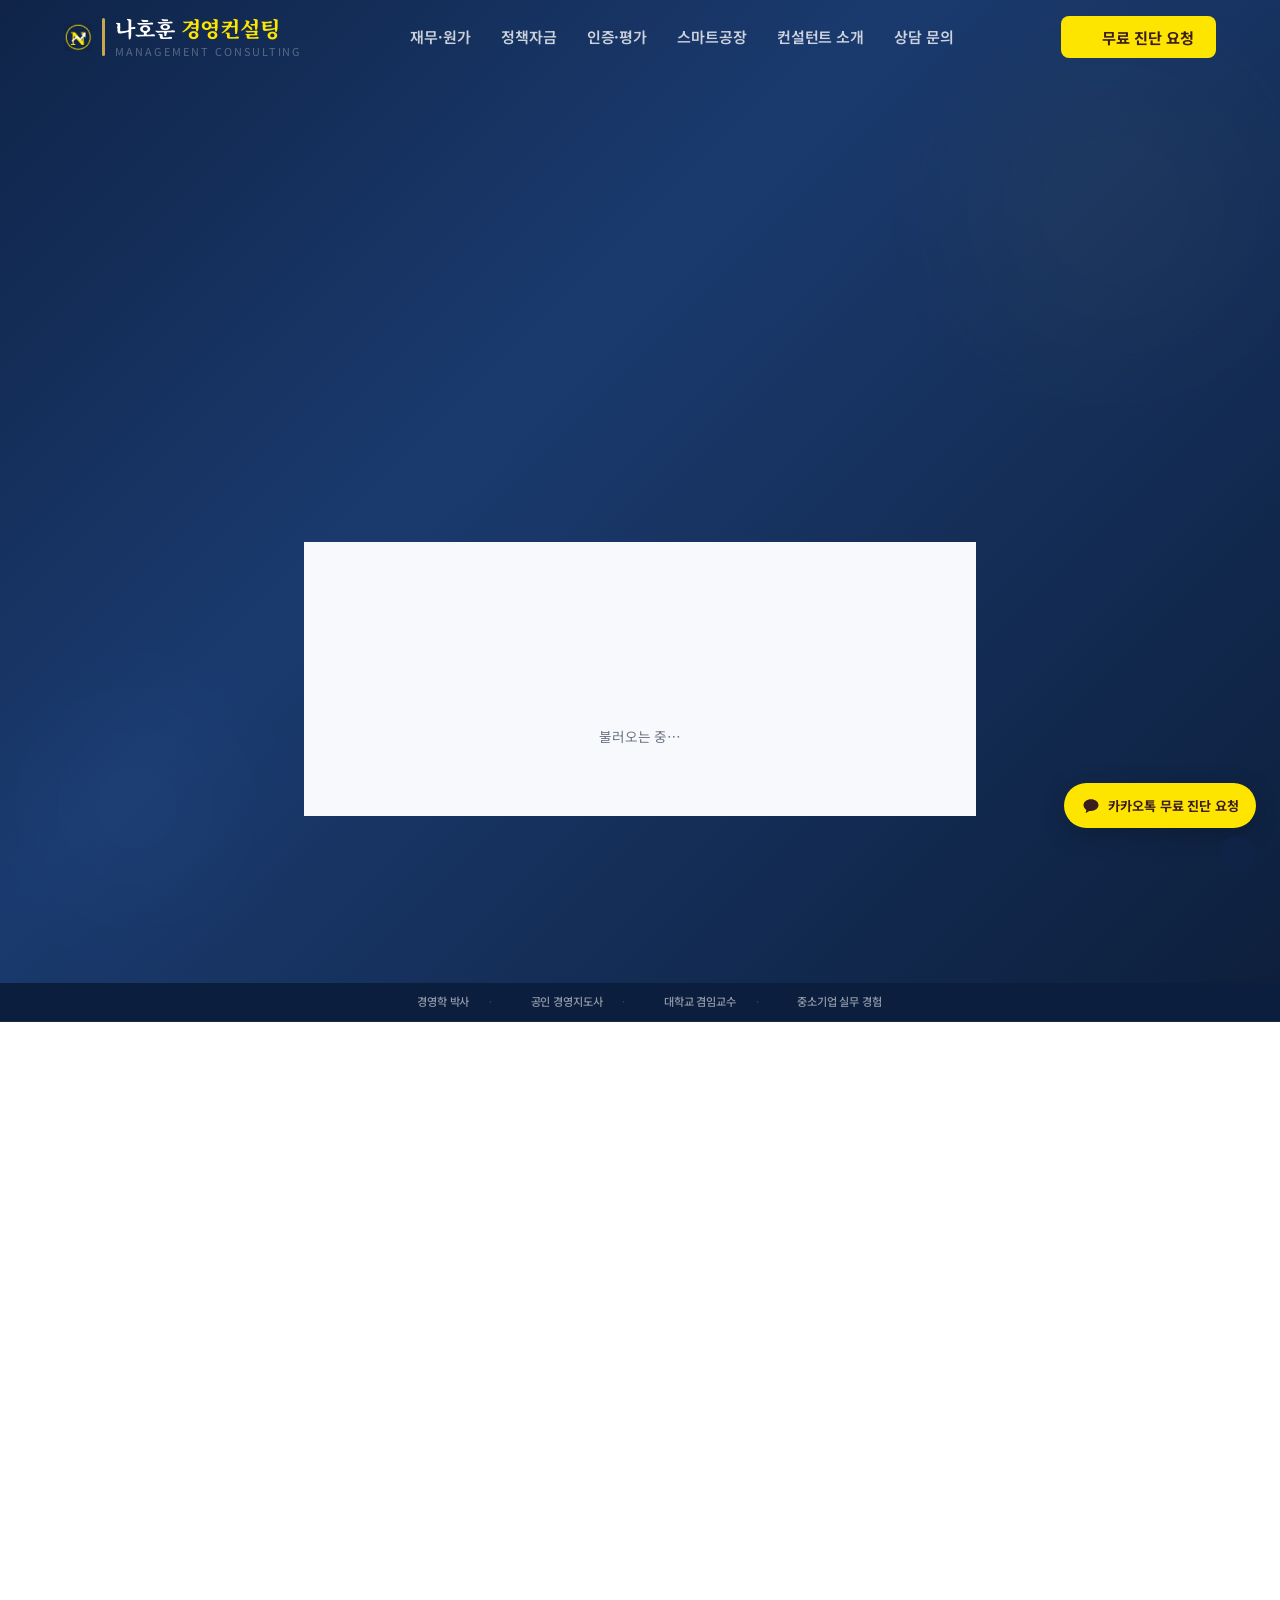
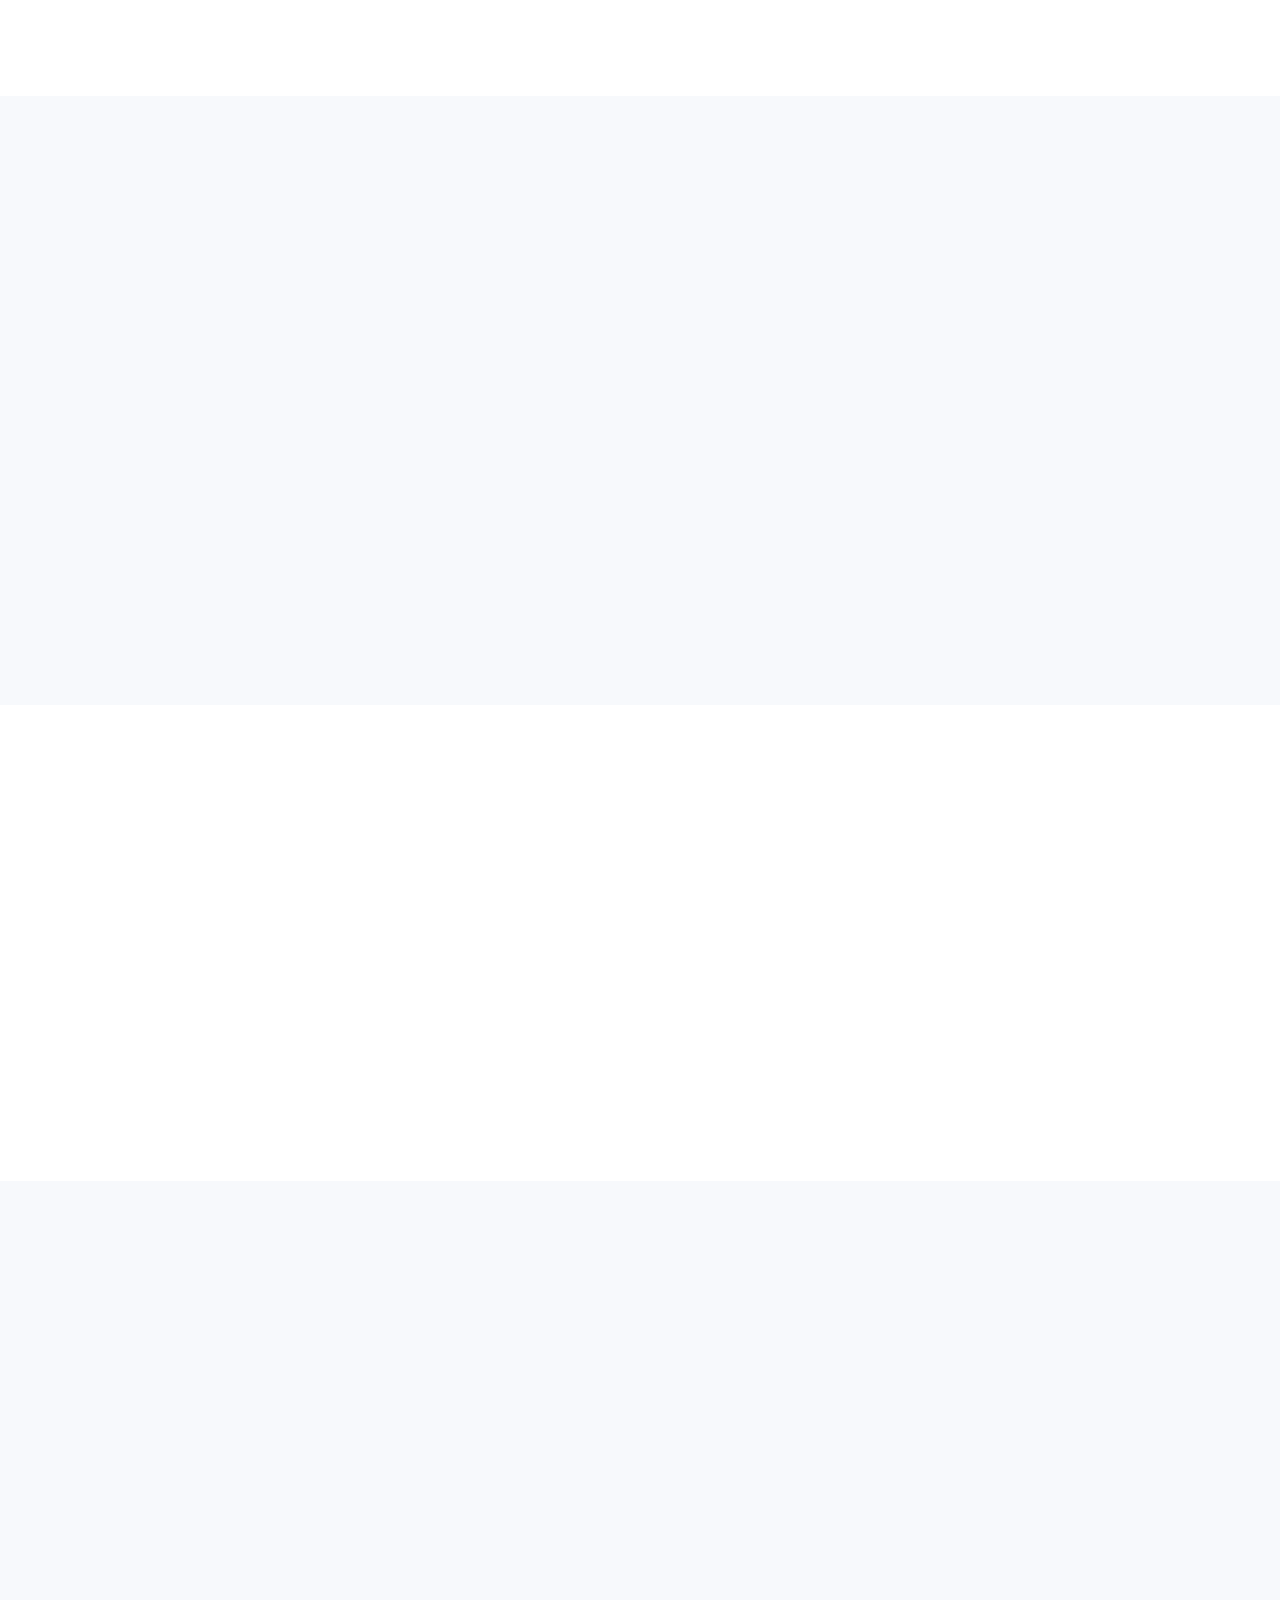
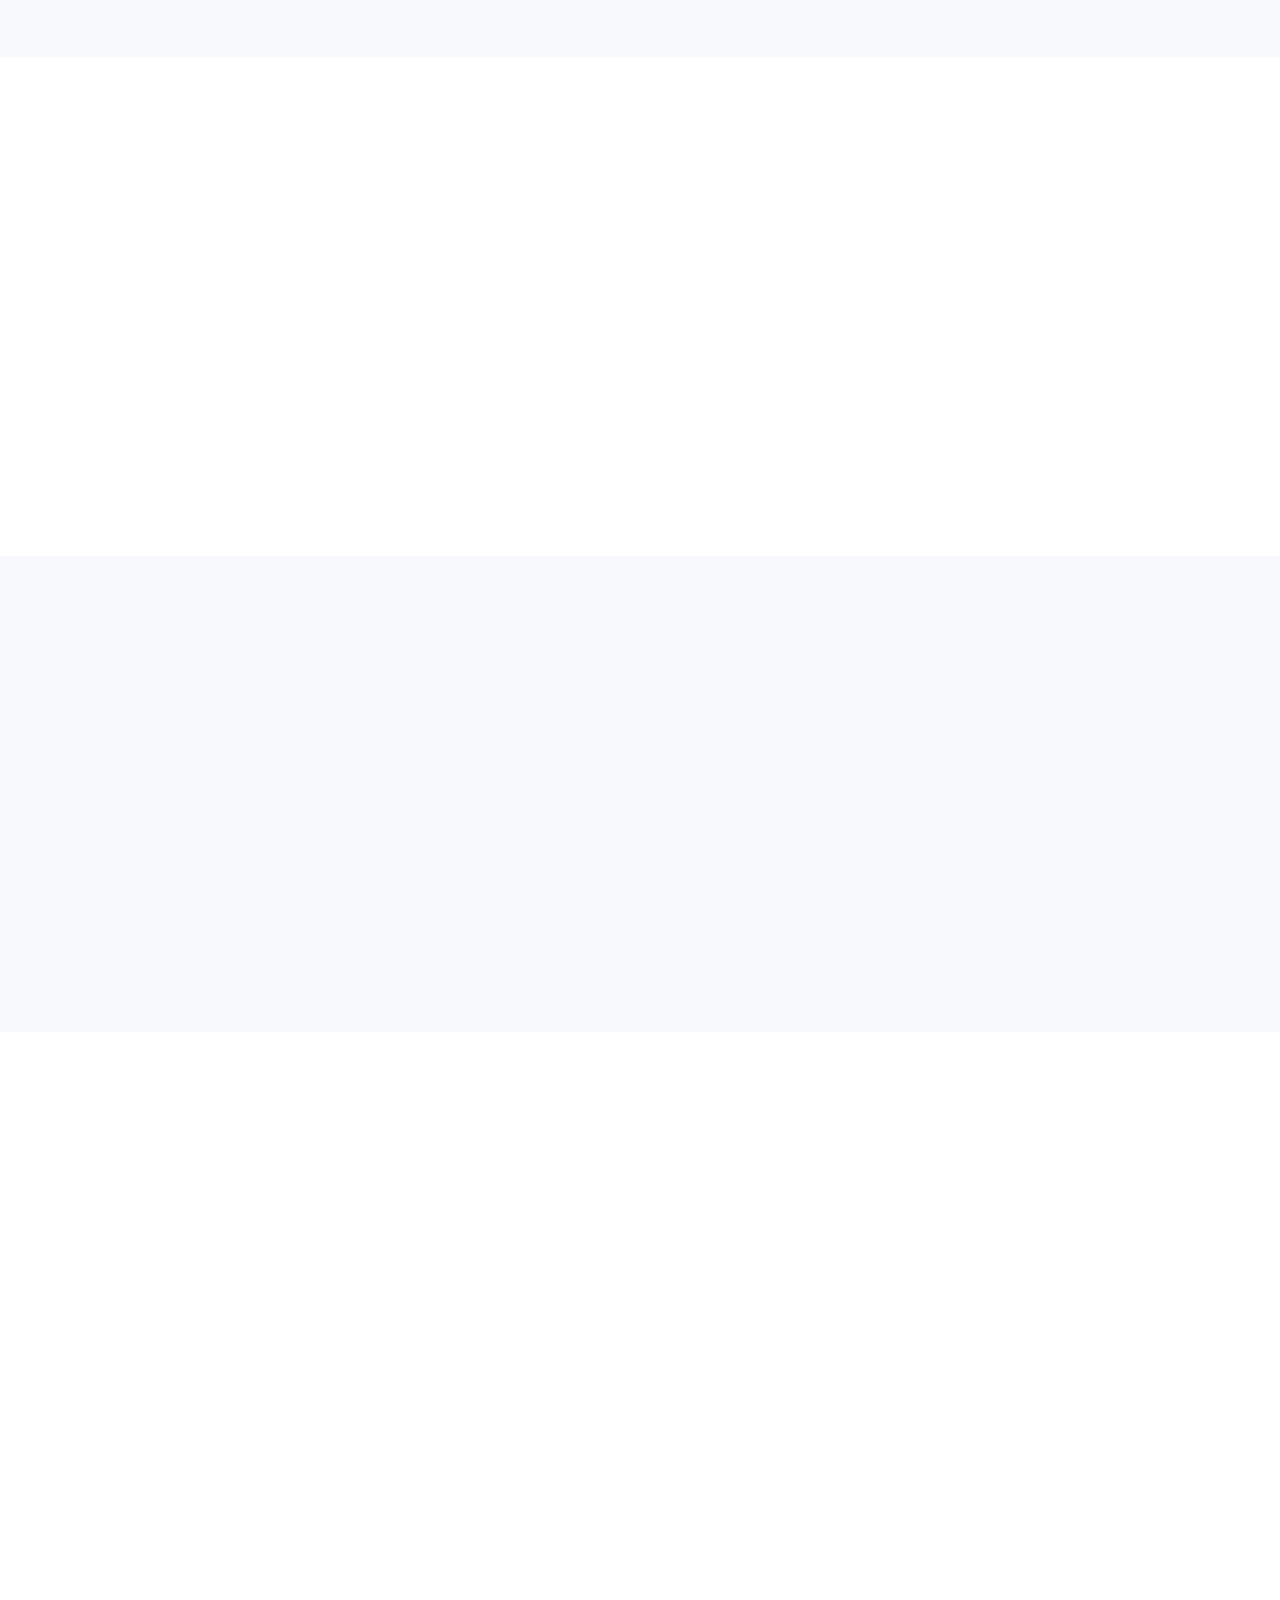
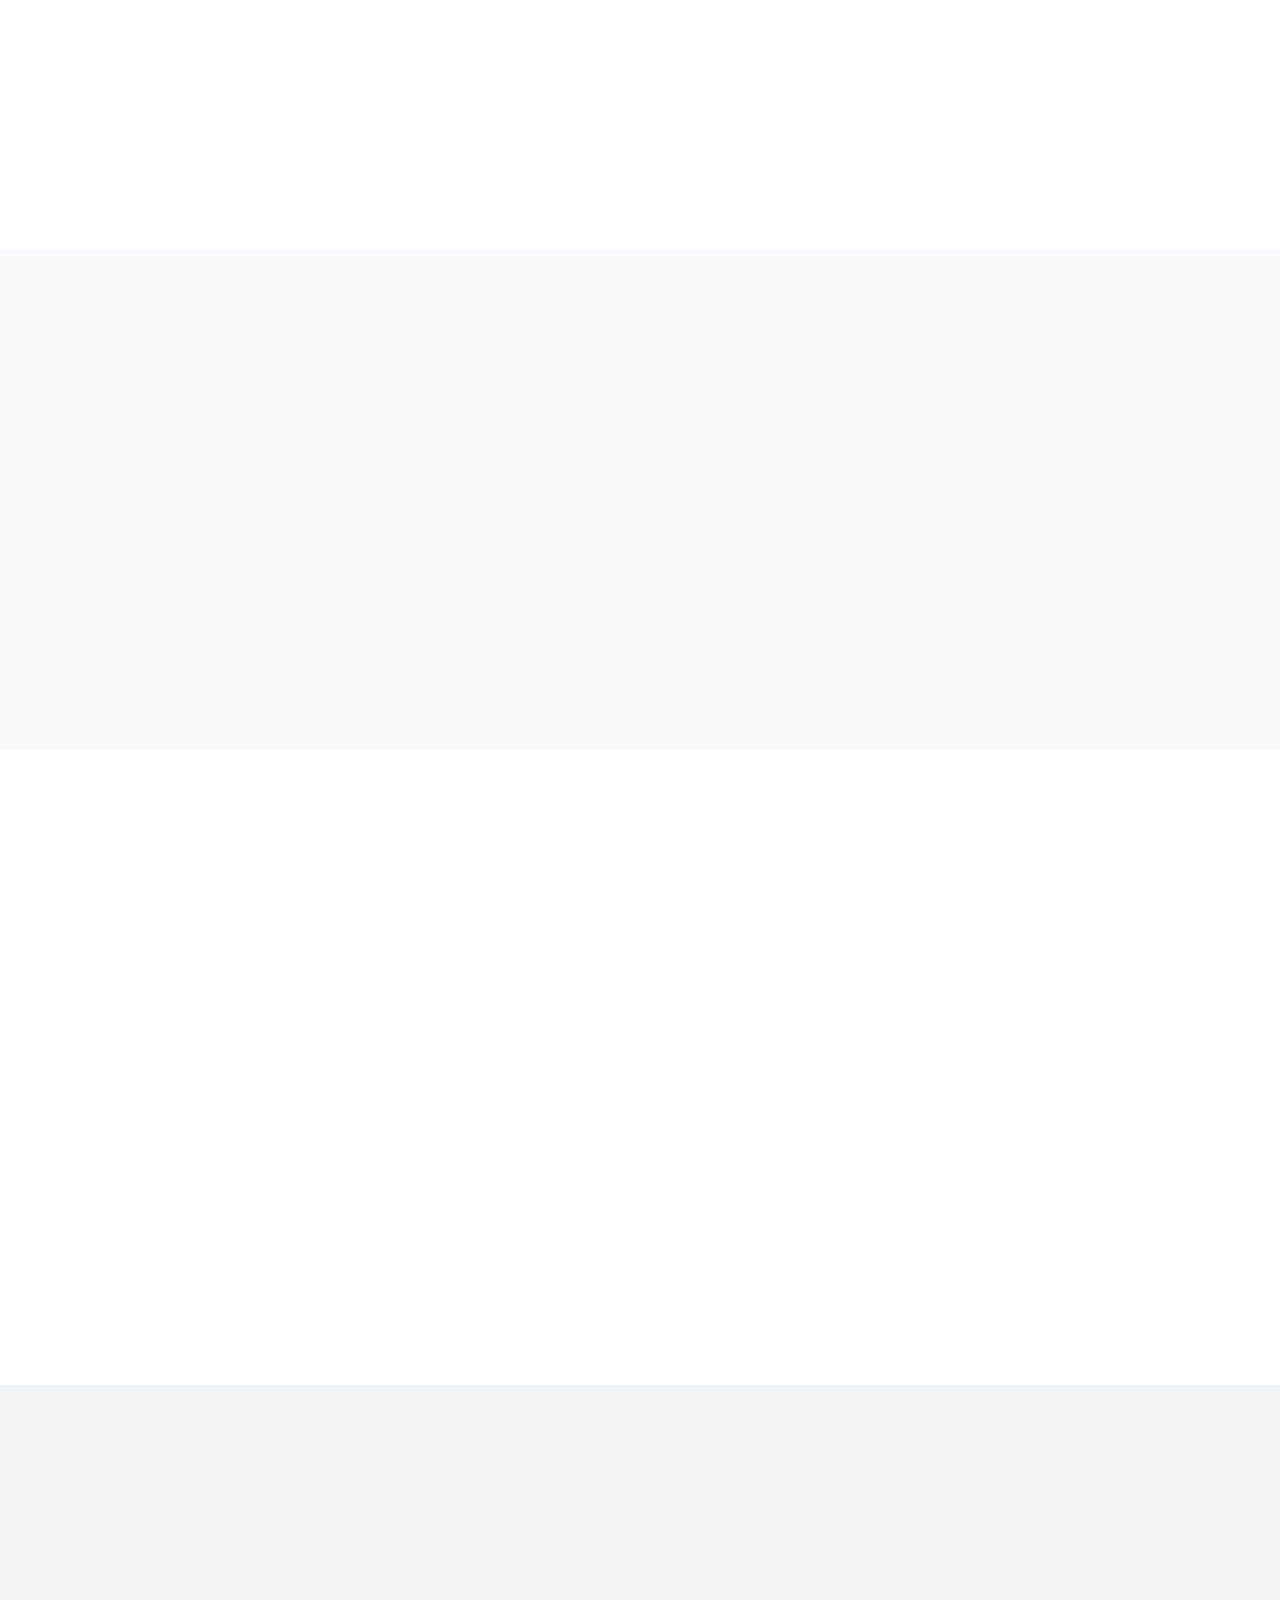
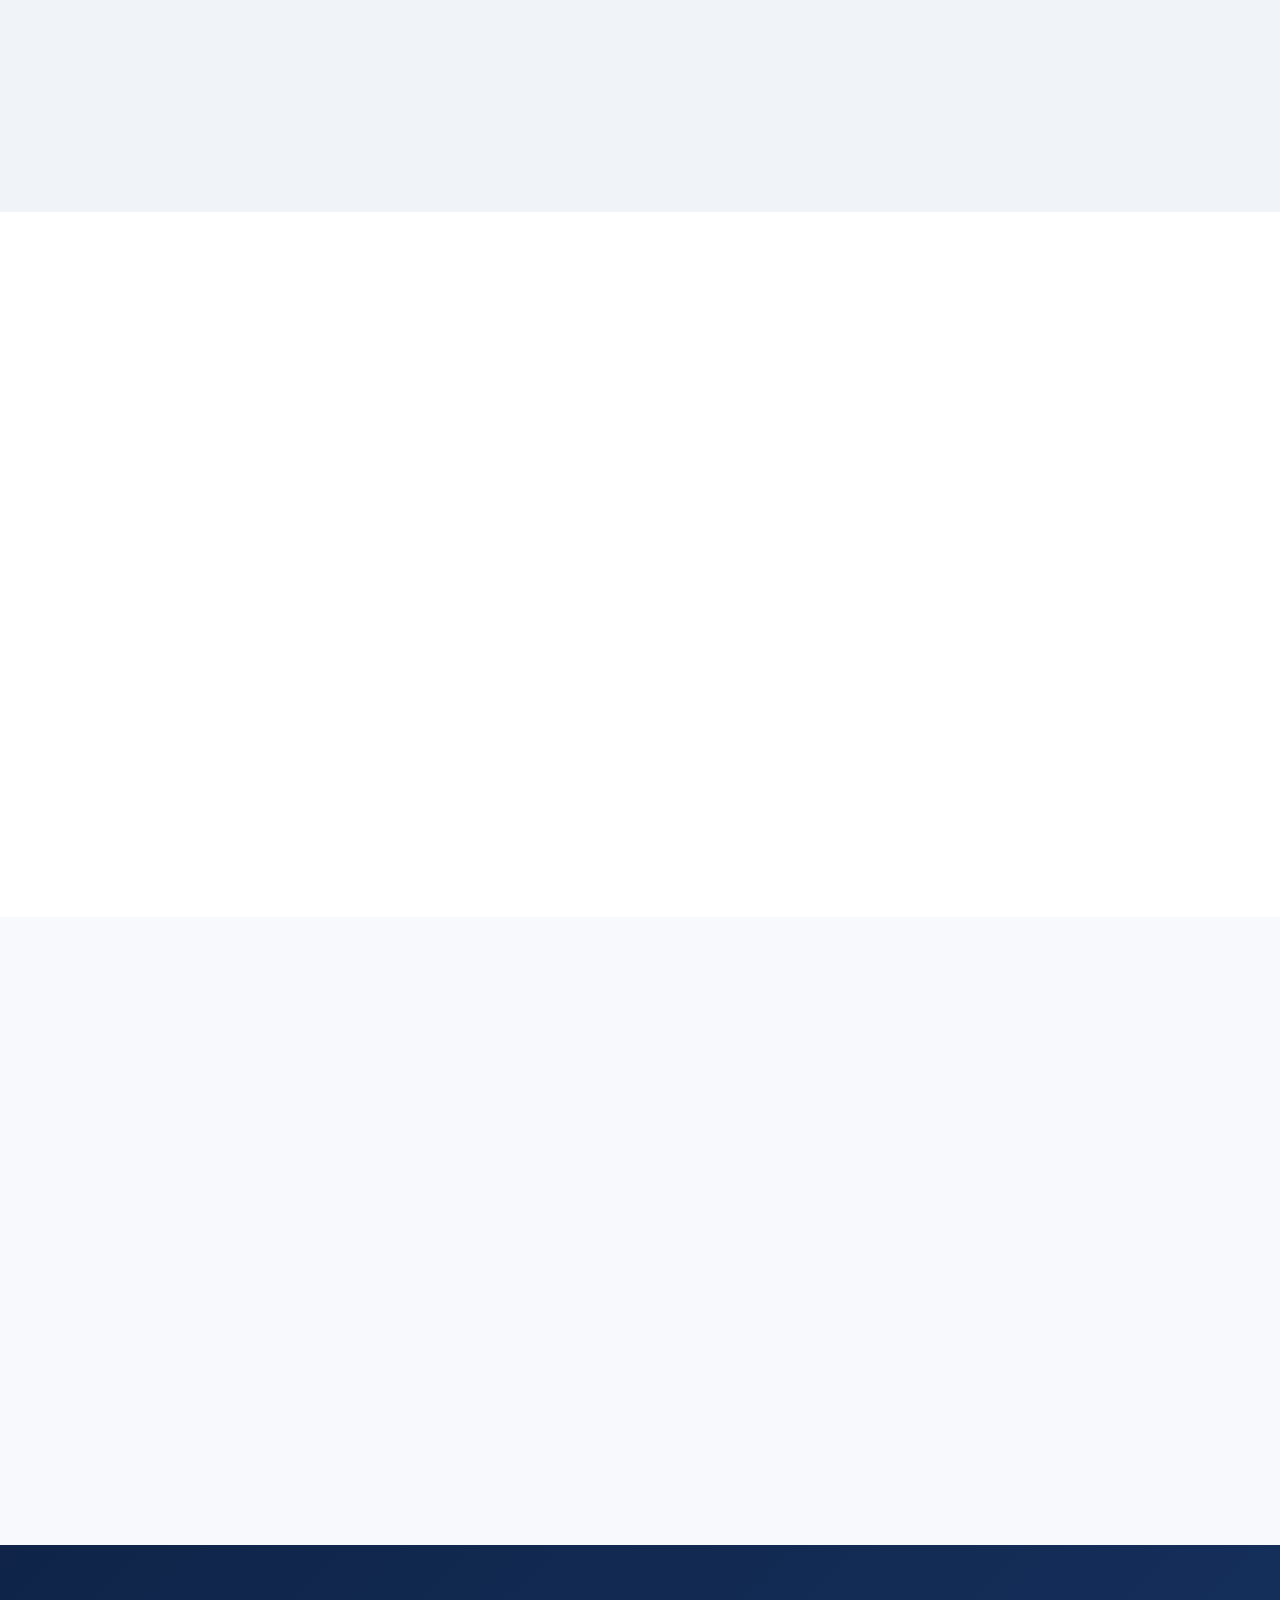
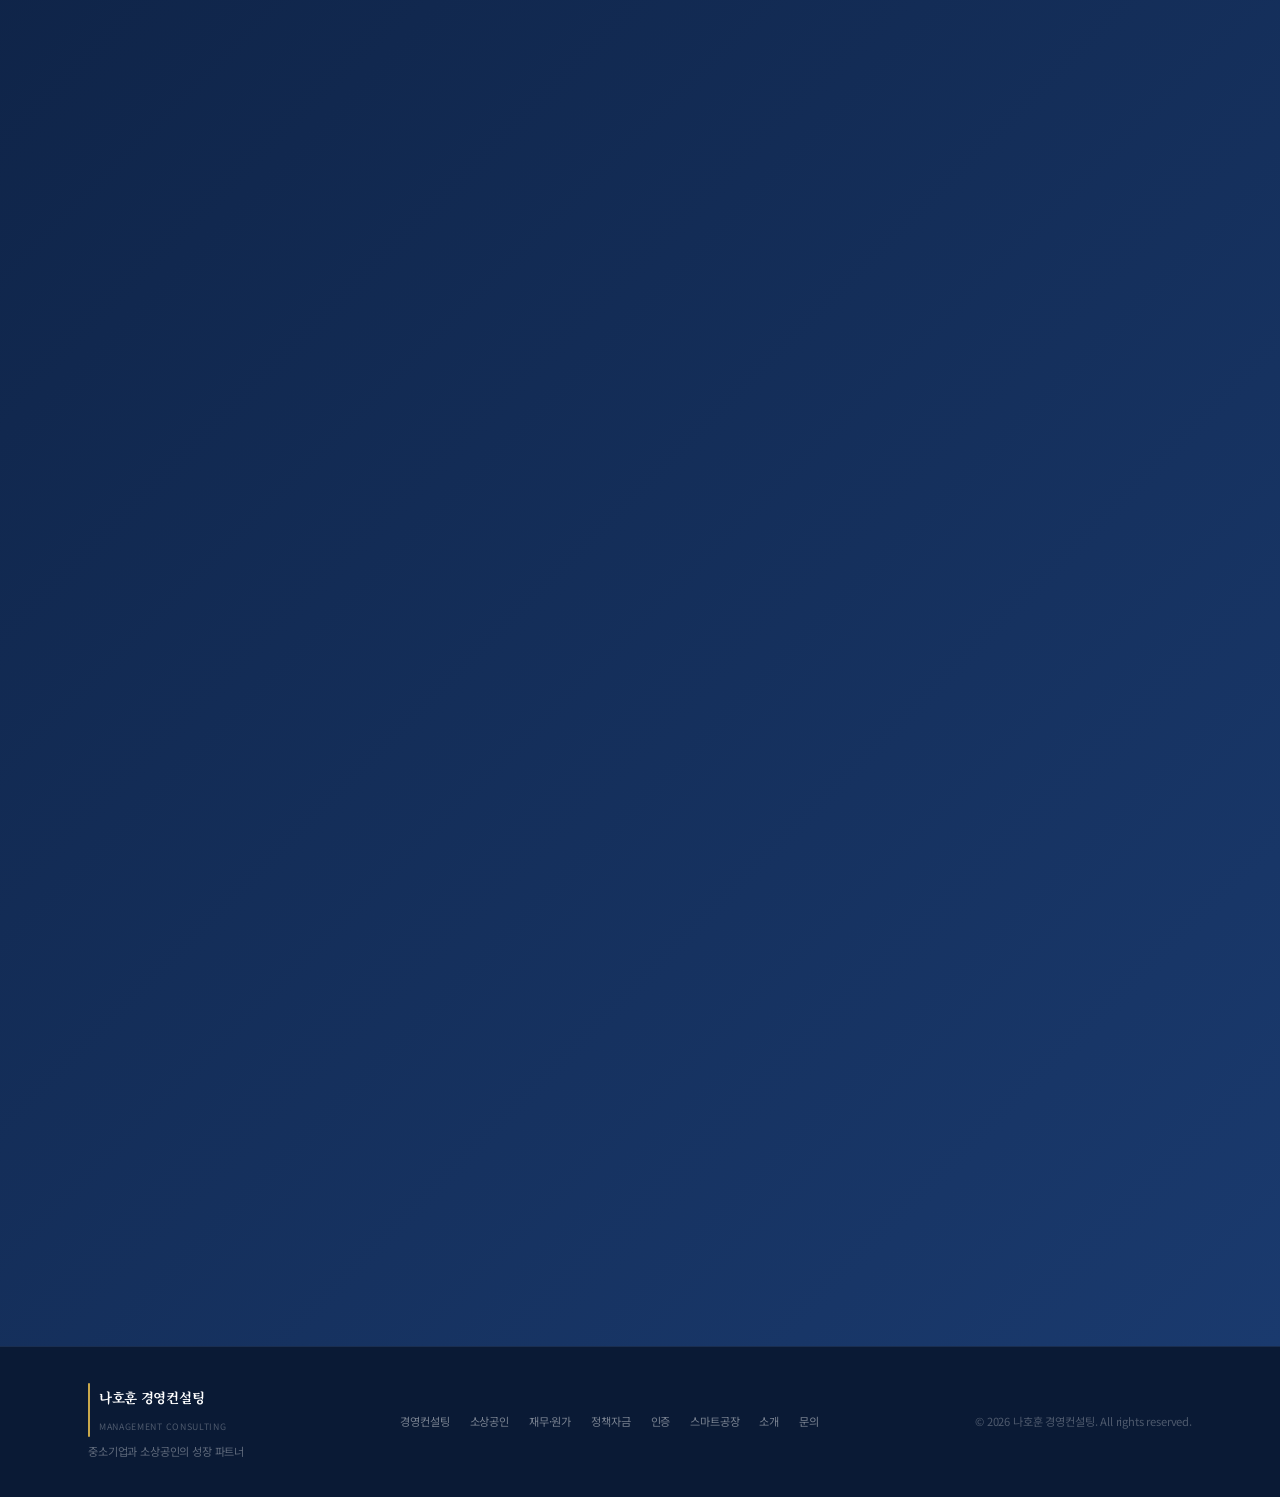
==== index.html @ cfe95547 "Add files via upload" ====
<!DOCTYPE html>
<html lang="ko">
<head>
  <meta charset="UTF-8" />
  <meta name="viewport" content="width=device-width, initial-scale=1.0" />
  <title>나호훈 경영컨설팅 | 중소기업·소상공인 현장 중심 컨설팅</title>

  <meta name="naver-site-verification" content="75436a5d5a91a3fab0602c4ecf56e6016adaea2e" />
  <meta name="google-site-verification" content="9AlCYJ_xmBDhSil0xyhM4TTrwi2gMozuXt8rjLOqvtw" />
  <!-- Favicon -->
  <link rel="icon" type="image/x-icon" href="[data-uri]">
  <link rel="icon" type="image/png" sizes="32x32" href="[data-uri]">
  <link rel="icon" type="image/png" sizes="64x64" href="[data-uri]">
  <link rel="apple-touch-icon" sizes="180x180" href="[data-uri]">

  <meta name="description" content="경영학 박사·경영지도사·대학 겸임교수가 직접 진단하고 실행합니다. 재무, 원가, 정책자금, 인증, 스마트공장 등 중소기업 현장 중심 컨설팅." />

  <!-- Google Fonts -->
  <link rel="preconnect" href="https://fonts.googleapis.com" />
  <link rel="preconnect" href="https://fonts.gstatic.com" crossorigin />
  <link href="https://fonts.googleapis.com/css2?family=Noto+Sans+KR:wght@400;500;600;700;900&family=Noto+Serif+KR:wght@600;700;900&display=swap" rel="stylesheet" />

  <!-- Lucide Icons -->
  <script src="https://unpkg.com/lucide@latest/dist/umd/lucide.min.js"></script>

  <style>
    :root {
      --navy: #0F2448;
      --navy-dark: #0a1a35;
      --navy-mid: #1a3a6e;
      --accent: #c9a84c;
      --accent-light: rgba(201,168,76,0.12);
      --accent-hover: #e8c56a;
      --bg-gray: #f7f9fc;
      --bg-blue: #f0f4f9;
      --border: #e8edf5;
      --muted: #6b7280;
    }

    *, *::before, *::after { box-sizing: border-box; margin: 0; padding: 0; }
    html { scroll-behavior: smooth; }
    body {
      font-family: 'Noto Sans KR', sans-serif;
      color: #1a202c;
      background: #fff;
      line-height: 1.7;
      -webkit-font-smoothing: antialiased;
      letter-spacing: -.01em;
    }

    /* ── Utility ── */
    .container { max-width: 1152px; margin: 0 auto; padding: 0 1.5rem; }
    .container-sm { max-width: 896px; margin: 0 auto; padding: 0 1.5rem; }
    .text-center { text-align: center; }
    .text-accent { color: var(--accent); }
    .text-navy { color: var(--navy); }
    .text-muted { color: var(--muted); }
    .font-serif { font-family: 'Noto Serif KR', serif; }
    h1,h2,h3 { font-family: 'Noto Serif KR', serif; letter-spacing: -.03em; line-height: 1.4; }

    .section-badge {
      display: inline-block;
      padding: .25rem .75rem;
      border-radius: 999px;
      font-size: .7rem; font-weight: 700;
      background: rgba(15,36,72,.08); color: var(--navy);
      margin-bottom: .75rem; letter-spacing: .05em;
    }
    .section-title {
      font-family: 'Noto Serif KR', serif;
      font-size: clamp(1.55rem, 3vw, 1.95rem);
      font-weight: 800; color: var(--navy);
      margin-bottom: .6rem; letter-spacing: -.04em; line-height: 1.35;
    }
    .section-sub { color: var(--muted); max-width: 540px; margin: 0 auto; font-size: .88rem; }

    .card {
      background: #fff; border-radius: 1rem;
      border: 1px solid var(--border);
      transition: box-shadow .3s, transform .3s;
    }
    .card:hover { box-shadow: 0 12px 40px rgba(0,0,0,.1); transform: translateY(-4px); }
    .tag {
      display: inline-block; padding: .15rem .5rem; border-radius: .25rem;
      font-size: .7rem; font-weight: 600;
      background: rgba(201,168,76,.1); color: #8a6520;
    }

    .btn-kakao {
      display: inline-flex; align-items: center; justify-content: center; gap: .55rem;
      padding: .85rem 1.75rem; border-radius: .6rem;
      font-weight: 700; font-size: .95rem; cursor: pointer; border: none;
      background: #FEE500; color: #3A1D1D;
      box-shadow: 0 4px 20px rgba(254,229,0,.35);
      transition: transform .2s, box-shadow .2s;
      text-decoration: none; font-family: 'Noto Sans KR', sans-serif;
    }
    .btn-kakao:hover { transform: scale(1.04); box-shadow: 0 8px 32px rgba(254,229,0,.55); }
    .btn-outline {
      display: inline-flex; align-items: center; gap: .5rem;
      padding: .85rem 1.75rem; border-radius: .6rem;
      font-weight: 600; font-size: .95rem; cursor: pointer;
      background: transparent; color: #fff;
      border: 1.5px solid rgba(255,255,255,.35);
      transition: background .2s; text-decoration: none;
      font-family: 'Noto Sans KR', sans-serif;
    }
    .btn-outline:hover { background: rgba(255,255,255,.1); }
    .btn-hero-diagnosis {
      display: inline-flex; align-items: center; justify-content: center; gap: .5rem;
      padding: .85rem 1.75rem; border-radius: .6rem;
      font-weight: 700; font-size: .95rem; cursor: pointer;
      background: rgba(201,168,76,.12);
      color: #e8c56a;
      border: 1.5px solid rgba(201,168,76,.5);
      transition: background .2s, border-color .2s, color .2s; text-decoration: none;
      font-family: 'Noto Sans KR', sans-serif;
    }
    .btn-hero-diagnosis:hover { background: rgba(201,168,76,.2); border-color: var(--accent); color: #f5e6b3; }
    .btn-navy {
      display: inline-flex; align-items: center; justify-content: center; gap: .5rem;
      padding: .7rem 1.5rem; border-radius: .5rem;
      font-weight: 600; font-size: .85rem; cursor: pointer; border: none;
      background: var(--navy); color: #fff;
      transition: opacity .2s; text-decoration: none;
      font-family: 'Noto Sans KR', sans-serif;
    }
    .btn-navy:hover { opacity: .88; }

    /* Fade-in */
    .fade-up { opacity: 0; transform: translateY(24px); transition: opacity .55s ease, transform .55s ease; }
    .fade-up.visible { opacity: 1; transform: translateY(0); }
    .fade-up-d1 { transition-delay: .08s; }
    .fade-up-d2 { transition-delay: .16s; }
    .fade-up-d3 { transition-delay: .24s; }
    .fade-up-d4 { transition-delay: .32s; }
    .fade-up-d5 { transition-delay: .40s; }

    /* ── Header ── */
    #header {
      position: fixed; top: 0; left: 0; right: 0; z-index: 200;
      transition: background .3s, box-shadow .3s;
    }
    #header.scrolled {
      background: rgba(10,26,53,.97);
      box-shadow: 0 2px 20px rgba(0,0,0,.22);
    }
    .header-inner {
      max-width: 1200px; margin: 0 auto; padding: 0 1.5rem;
      display: flex; align-items: center; justify-content: space-between;
      height: 60px;
    }
    .logo-symbol {
      width: 28px; height: 28px;
      object-fit: contain; flex-shrink: 0;
      display: block;
    }
    @media (max-width: 960px) {
      .logo-symbol { width: 30px; height: 30px; }
    }
    .logo {
      display: flex; align-items: center; gap: .5rem;
      cursor: pointer; border: none; background: none; flex-shrink: 0;
    }
    .logo-bar {
      width: 2.5px; height: 38px; border-radius: 2px; background: #c9a84c;
      flex-shrink: 0;
    }
    .logo-text {
      font-family: 'Noto Serif KR', serif; font-weight: 700;
      font-size: .95rem; letter-spacing: -.02em; line-height: 1.25;
      display: flex; align-items: baseline; gap: .28em;
    }
    .logo-name { color: #fff; }
    .logo-brand { color: #c9a84c; }
    .logo-sub {
      color: rgba(255,255,255,.35); font-family: 'Noto Sans KR', sans-serif;
      font-size: .6rem; font-weight: 400; letter-spacing: .18em;
      text-transform: uppercase; display: block; margin-top: 2px;
    }

    /* Desktop nav */
    .nav-desktop {
      display: flex; align-items: center; gap: .15rem;
      flex: 1; justify-content: center; overflow: hidden;
    }
    .nav-desktop a {
      color: rgba(255,255,255,.78); font-size: .78rem; font-weight: 500;
      background: none; border: none; cursor: pointer;
      padding: .35rem .5rem; border-radius: .3rem;
      transition: color .2s, background .2s; white-space: nowrap;
      text-decoration: none;
    }
    .nav-desktop a:hover { color: #fff; background: rgba(255,255,255,.08); }
    .nav-cta {
      display: flex; align-items: center; gap: .4rem;
      padding: .45rem 1rem; border-radius: .4rem; font-size: .78rem; font-weight: 700;
      background: #FEE500; color: #3A1D1D; border: none; cursor: pointer;
      transition: opacity .2s; white-space: nowrap; flex-shrink: 0;
      font-family: 'Noto Sans KR', sans-serif;
    }
    .nav-cta:hover { opacity: .9; }

    .mobile-toggle {
      display: none; background: none; border: none; color: #fff; cursor: pointer; padding: .4rem;
    }
    .mobile-menu {
      display: none; background: rgba(10,26,53,.98);
      padding: .5rem 1.25rem 1.25rem; border-top: 1px solid rgba(255,255,255,.08);
    }
    .mobile-menu.open { display: block; }
    .mobile-menu a {
      display: block; width: 100%;
      color: rgba(255,255,255,.8); font-size: .95rem; font-weight: 500;
      background: none; border: none; border-bottom: 1px solid rgba(255,255,255,.08);
      padding: .7rem 0; text-align: left; cursor: pointer;
      transition: color .2s; text-decoration: none;
    }
    .mobile-menu a:hover { color: #fff; }
    .mobile-menu .mobile-cta {
      display: block; width: 100%; margin-top: .75rem;
      padding: .75rem; border-radius: .4rem;
      background: #FEE500; color: #3A1D1D;
      font-weight: 700; font-size: .9rem; border: none; cursor: pointer;
      text-align: center; font-family: 'Noto Sans KR', sans-serif;
    }

    /* ── Hero ── */
    #hero {
      position: relative; min-height: 100vh;
      display: flex; align-items: center; justify-content: center;
      background: linear-gradient(135deg, #0F2448 0%, #1a3a6e 40%, #0d1f3c 100%);
      overflow: hidden; text-align: center;
    }
    @media (max-width: 768px) {
      #hero { min-height: auto; }
    }
    .hero-bg {
      position: absolute; inset: 0;
      background-image: url('https://images.unsplash.com/photo-1758518729706-b1810dd39cc6?crop=entropy&cs=tinysrgb&fit=max&fm=jpg&w=1080');
      background-size: cover; background-position: center; opacity: .08;
    }
    .hero-blob1 { position: absolute; top: 80px; right: 40px; width: 256px; height: 256px; border-radius: 50%; background: var(--accent); filter: blur(80px); opacity: .05; }
    .hero-blob2 { position: absolute; bottom: 80px; left: 40px; width: 192px; height: 192px; border-radius: 50%; background: #60a5fa; filter: blur(60px); opacity: .05; }
    .hero-inner { position: relative; z-index: 1; max-width: 820px; margin: 0 auto; padding: 6rem 1.5rem 4rem; }
    .hero-label {
      display: inline-flex; align-items: center; gap: .5rem;
      padding: .4rem .9rem; border-radius: 999px; font-size: .73rem; font-weight: 500;
      border: 1px solid rgba(201,168,76,.4); background: rgba(201,168,76,.08);
      color: var(--accent); margin-bottom: 1.75rem;
    }
    /* ── Hero h1: PC / 모바일 분리 ── */
    .hero-h1 {
      font-family: 'Noto Serif KR', serif;
      font-weight: 800; color: #fff; letter-spacing: -.04em;
      margin-bottom: 1.1rem; word-break: keep-all;
      margin-left: auto; margin-right: auto;
    }
    .desktop-title {
      display: block;
      font-size: clamp(1.85rem, 3.2vw, 2.55rem);
      line-height: 1.42;
      max-width: 760px;
    }
    .mobile-title {
      display: none;
      font-size: clamp(1.45rem, 6vw, 1.9rem);
      line-height: 1.45;
      max-width: 360px;
      margin: 0 auto;
    }
    @media (max-width: 768px) {
      .desktop-title { display: none; }
      .mobile-title  { display: block; }
    }
    .hero-sub { color: rgba(255,255,255,.7); font-size: clamp(.88rem,2vw,1rem); margin-bottom: .5rem; }
    .hero-tag { color: rgba(255,255,255,.42); font-size: .8rem; letter-spacing: .04em; margin-bottom: 2.25rem; }
    .hero-btns { display: flex; flex-wrap: wrap; gap: .9rem; justify-content: center; margin-bottom: 2.75rem; }
    .hero-badges { display: flex; flex-wrap: wrap; gap: .55rem; justify-content: center; }
    .hero-badge { padding: .4rem .9rem; border-radius: 999px; font-size: .78rem; background: rgba(255,255,255,.08); border: 1px solid rgba(255,255,255,.18); color: rgba(255,255,255,.85); }
    /* ── Hero Choice Buttons ── */
    .hero-choice { margin-bottom: 1.8rem; }
    .hero-choice-title {
      color: rgba(255,255,255,.6);
      font-size: .8rem; font-weight: 600;
      letter-spacing: .03em; margin-bottom: .75rem;
      font-family: 'Noto Sans KR', sans-serif;
    }
    .hero-choice-buttons {
      display: flex; justify-content: center;
      flex-wrap: wrap; gap: .6rem;
    }
    .hero-choice-btn {
      padding: .52rem .95rem;
      border-radius: 999px;
      border: 1px solid rgba(255,255,255,.22);
      background: rgba(255,255,255,.08);
      color: rgba(255,255,255,.9);
      font-size: .78rem; font-weight: 700;
      text-decoration: none;
      font-family: 'Noto Sans KR', sans-serif;
      transition: background .18s, border-color .18s, color .18s;
      white-space: nowrap;
    }
    .hero-choice-btn:hover {
      background: rgba(254,229,0,.16);
      border-color: #FEE500; color: #FEE500;
    }
    /* PC에서 전문분야보기 버튼 표시, 모바일 숨김 */
    .btn-outline-pc { display: inline-flex; }
    /* hero-badges: PC/모바일 모두 숨김 */
    .hero-badges-pc { display: none; }

    @media (max-width: 768px) {
      /* 모바일 Hero inner 패딩 */
      .hero-inner { padding: 2.6rem 1.15rem 2rem; }
      /* hero-choice 모바일 조정 */
      .hero-choice { margin-bottom: 1.4rem; }
      .hero-choice-title { font-size: .74rem; margin-bottom: .55rem; }
      .hero-choice-buttons {
        display: grid;
        grid-template-columns: repeat(2, 1fr);
        gap: .5rem;
        max-width: 320px; margin: 0 auto;
      }
      .hero-choice-btn {
        font-size: .76rem; padding: .52rem .6rem;
        text-align: center;
      }
      /* 모바일: 전문분야보기 버튼 숨김 */
      .btn-outline-pc { display: none !important; }
      /* 모바일: 해시태그 숨김 */
      .hero-badges-pc { display: none !important; }
    }

    .scroll-indicator { position: absolute; bottom: 1.75rem; left: 50%; transform: translateX(-50%); color: rgba(255,255,255,.35); animation: bounce 1.8s ease-in-out infinite; }
    @keyframes bounce { 0%,100%{transform:translateX(-50%) translateY(0)} 50%{transform:translateX(-50%) translateY(8px)} }

    /* ── Quick Nav ── */
    #quick-nav {
      position: sticky; top: 60px; z-index: 150;
      background: #fff;
      border-bottom: 1px solid var(--border);
      box-shadow: 0 2px 10px rgba(0,0,0,.06);
    }
    .quick-nav-inner {
      display: flex; gap: .5rem; overflow-x: auto;
      padding: .65rem 1.25rem;
      scrollbar-width: none; -ms-overflow-style: none;
      max-width: 1152px; margin: 0 auto;
    }
    .quick-nav-inner::-webkit-scrollbar { display: none; }
    .qnav-btn {
      flex: 0 0 auto;
      padding: .45rem 1rem; border-radius: 999px;
      background: var(--bg-gray); color: var(--navy);
      font-size: .78rem; font-weight: 700;
      text-decoration: none; white-space: nowrap;
      border: 1.5px solid transparent;
      transition: background .2s, color .2s, border-color .2s;
      font-family: 'Noto Sans KR', sans-serif;
    }
    .qnav-btn:hover, .qnav-btn.active {
      background: var(--navy); color: #fff; border-color: var(--navy);
    }
    /* PC: Quick Nav 숨김 */
    @media (min-width: 961px) {
      #quick-nav { display: none; }
    }
    /* 모바일: 헤더 바로 아래 sticky 고정 */
    @media (max-width: 960px) {
      #header {
        background: rgba(10,26,53,.97);
        box-shadow: 0 2px 12px rgba(0,0,0,.18);
      }
      #quick-nav {
        position: sticky;
        top: 64px;
        z-index: 190;
        background: #fff;
      }
      .quick-nav-inner { justify-content: flex-start; padding: 6px 10px; gap: 6px; }
      .qnav-btn { font-size: 12px; font-weight: 800; padding: 6px 11px; }
      #hero { min-height: auto; padding: 24px 0 34px; }
    }

    /* ── Trust Bar ── */
    #trust-bar { background: #0c1e3e; border-bottom: 1px solid rgba(255,255,255,.06); padding: .6rem 1rem; }
    .trust-bar-inner {
      max-width: 860px; margin: 0 auto;
      display: flex; flex-wrap: wrap; align-items: center; justify-content: center; gap: .45rem 1.25rem;
    }
    .trust-bar-item { display: flex; align-items: center; gap: .35rem; }
    .trust-bar-item .icon { color: var(--accent); opacity: .8; display: flex; }
    .trust-bar-item span { color: rgba(255,255,255,.55); font-size: .7rem; font-weight: 500; }
    .trust-bar-dot { color: rgba(255,255,255,.18); font-size: .7rem; }

    /* ── Notice Board ── */
    .notice-section { padding: 3rem 0 2.75rem; background: var(--bg-gray); }
    .notice-grid { display: grid; grid-template-columns: 1fr; gap: 1rem; max-width: 720px; margin: 0 auto; }
    .notice-card {
      background: #fff; border-radius: .85rem;
      border: 1px solid var(--border);
      padding: 1.2rem 1.15rem 1.1rem;
      display: flex; flex-direction: column; gap: .55rem;
      transition: box-shadow .25s, border-color .25s;
    }
    .notice-card:hover { box-shadow: 0 8px 28px rgba(15,36,72,.08); }
    .notice-card.notice-important {
      border-color: rgba(201,168,76,.5);
      background: linear-gradient(180deg, rgba(201,168,76,.06) 0%, #fff 42%);
      box-shadow: 0 4px 18px rgba(201,168,76,.14);
    }
    .notice-card.notice-important .notice-type {
      background: rgba(201,168,76,.18); color: #7a5c1e;
    }
    .notice-top { display: flex; align-items: center; justify-content: space-between; flex-wrap: wrap; gap: .35rem .5rem; }
    .notice-type {
      display: inline-block; padding: .2rem .55rem; border-radius: .3rem;
      font-size: .68rem; font-weight: 700;
      background: rgba(15,36,72,.07); color: var(--navy);
    }
    .notice-pin-badge {
      font-size: .65rem; font-weight: 700; color: var(--navy);
      padding: .15rem .45rem; border-radius: 999px;
      background: rgba(15,36,72,.08); border: 1px solid var(--border);
    }
    .notice-title {
      font-family: 'Noto Serif KR', serif;
      font-weight: 700; font-size: clamp(1rem, 2.5vw, 1.12rem);
      color: var(--navy); letter-spacing: -.03em; line-height: 1.45;
      word-break: keep-all; overflow-wrap: anywhere;
    }
    .notice-summary {
      font-size: .82rem; color: var(--muted); line-height: 1.65;
      word-break: keep-all; overflow-wrap: anywhere;
    }
    .notice-footer {
      display: flex; align-items: center; justify-content: space-between;
      flex-wrap: wrap; gap: .65rem .75rem;
      margin-top: .25rem; padding-top: .75rem;
      border-top: 1px solid var(--border);
    }
    .notice-date { font-size: .72rem; color: var(--muted); white-space: nowrap; }
    .notice-btn {
      display: inline-flex; align-items: center; justify-content: center;
      min-height: 44px; padding: .55rem 1.15rem; border-radius: .45rem;
      font-size: .8rem; font-weight: 700;
      background: var(--navy); color: #fff;
      text-decoration: none; border: none; cursor: pointer;
      transition: opacity .2s, transform .18s;
      font-family: 'Noto Sans KR', sans-serif;
    }
    .notice-btn:hover { opacity: .9; transform: translateY(-1px); }
    .notice-card.notice-important .notice-btn {
      background: linear-gradient(135deg, #a8842e 0%, var(--accent) 100%);
      color: var(--navy-dark);
    }
    .notice-empty, .notice-loading {
      text-align: center; font-size: .85rem; color: var(--muted);
      padding: 1.5rem .5rem;
    }

    /* ── 전문 컨설팅 분야 (Summary Cards) ── */
    #field-summary { padding: 4rem 0 3.5rem; background: #fff; }
    .field-grid {
      display: grid; grid-template-columns: repeat(3,1fr); gap: 1.1rem;
    }
    .field-card {
      border-radius: .85rem; border: 1.5px solid var(--border);
      padding: 1.4rem 1.25rem 1.25rem; background: #fff;
      transition: box-shadow .3s, transform .3s, border-color .3s;
      display: flex; flex-direction: column;
    }
    .field-card:hover { box-shadow: 0 10px 36px rgba(15,36,72,.1); transform: translateY(-4px); border-color: var(--navy); }
    .field-card-top { display: flex; align-items: center; gap: .65rem; margin-bottom: .75rem; }
    .field-icon {
      width: 40px; height: 40px; border-radius: .55rem; flex-shrink: 0;
      display: flex; align-items: center; justify-content: center;
      background: var(--navy); color: var(--accent);
      transition: transform .3s;
    }
    .field-card:hover .field-icon { transform: scale(1.08); }
    .field-card-title { font-family: 'Noto Serif KR', serif; font-weight: 700; font-size: .9rem; color: var(--navy); letter-spacing: -.02em; line-height: 1.35; }
    .field-card-desc { font-size: .78rem; color: var(--muted); line-height: 1.65; flex: 1; margin-bottom: 1rem; }
    .field-card-btn {
      display: inline-flex; align-items: center; justify-content: center; gap: .4rem;
      padding: .5rem 1rem; border-radius: .4rem; font-size: .75rem; font-weight: 700;
      background: var(--accent-light); color: #7a5c1e; border: 1px solid rgba(201,168,76,.3);
      cursor: pointer; transition: background .2s, color .2s;
      text-decoration: none; font-family: 'Noto Sans KR', sans-serif;
    }
    .field-card-btn:hover { background: var(--accent); color: var(--navy); }

    /* ── Trust Section ── */
    #trust { padding: 4rem 0 3.5rem; background: var(--bg-gray); }
    .cred-grid { display: grid; grid-template-columns: repeat(4,1fr); gap: 1.1rem; margin-bottom: 1.25rem; }
    .cred-card {
      border-radius: .85rem; overflow: hidden; border: 2px solid var(--navy); background: #fff; text-align: center;
      transition: box-shadow .3s, transform .3s;
    }
    .cred-card:hover { box-shadow: 0 12px 40px rgba(0,0,0,.12); transform: translateY(-6px); }
    .cred-top { height: 5px; background: linear-gradient(90deg, var(--accent), #e8c56a); }
    .cred-body { padding: 1.3rem 1.1rem; }
    .cred-pill {
      display: inline-flex; align-items: center; gap: .3rem; padding: .2rem .65rem; border-radius: 999px;
      font-size: .68rem; font-weight: 900; background: var(--navy); color: var(--accent); margin-bottom: .85rem;
    }
    .cred-icon { width: 50px; height: 50px; border-radius: .65rem; display: flex; align-items: center; justify-content: center; margin: 0 auto .85rem; background: rgba(15,36,72,.06); color: var(--navy); transition: transform .3s; }
    .cred-card:hover .cred-icon { transform: scale(1.1); }
    .cred-title { font-family: 'Noto Serif KR', serif; font-weight: 900; font-size: .9rem; color: var(--navy); margin-bottom: .35rem; letter-spacing: -.02em; }
    .cred-desc { font-size: .7rem; color: var(--muted); line-height: 1.6; }
    .trust-footer { display: flex; align-items: center; justify-content: center; flex-wrap: wrap; gap: .75rem; padding: .9rem 1.25rem; border-radius: .75rem; background: #e9eff8; border: 1px solid #d0dcea; }
    .trust-footer .icon { color: var(--navy); display: flex; flex-shrink: 0; }
    .trust-footer p { font-size: .83rem; color: var(--navy); }
    .trust-footer .check { color: var(--accent); display: flex; flex-shrink: 0; }

    /* ── Service Blocks ── */
    .svc-section { padding: 3.5rem 0; }
    .svc-section:nth-child(odd) { background: #fff; }
    .svc-section:nth-child(even) { background: var(--bg-gray); }
    .svc-block {
      display: grid; grid-template-columns: 1fr 2fr; gap: 2.5rem; align-items: start;
      max-width: 960px; margin: 0 auto;
    }
    .svc-block.reverse { grid-template-columns: 2fr 1fr; }
    .svc-block.reverse .svc-block-left { order: 2; }
    .svc-block.reverse .svc-block-right { order: 1; }
    .svc-block-left { position: sticky; top: 80px; }
    .svc-number { font-size: .68rem; font-weight: 900; color: var(--accent); letter-spacing: .12em; margin-bottom: .5rem; }
    .svc-block-title {
      font-family: 'Noto Serif KR', serif; font-weight: 800;
      font-size: clamp(1.3rem, 2.5vw, 1.65rem);
      color: var(--navy); letter-spacing: -.04em; line-height: 1.35;
      margin-bottom: .85rem;
    }
    .svc-block-tags { display: flex; flex-wrap: wrap; gap: .4rem; margin-bottom: 1.25rem; }
    .svc-cta-sm {
      display: inline-flex; align-items: center; gap: .4rem;
      padding: .6rem 1.1rem; border-radius: .45rem; font-size: .78rem; font-weight: 700;
      background: #FEE500; color: #3A1D1D; border: none; cursor: pointer;
      transition: transform .18s; font-family: 'Noto Sans KR', sans-serif;
    }
    .svc-cta-sm:hover { transform: scale(1.04); }
    .svc-block-right { display: flex; flex-direction: column; gap: .9rem; }
    .svc-detail-card {
      border-radius: .75rem; padding: 1.15rem 1.25rem;
      border: 1px solid var(--border); background: #fff;
    }
    .svc-detail-label {
      display: flex; align-items: center; gap: .5rem;
      font-size: .7rem; font-weight: 900; letter-spacing: .06em; text-transform: uppercase;
      margin-bottom: .55rem;
    }
    .svc-detail-label .dlabel-dot { width: 7px; height: 7px; border-radius: 50%; flex-shrink: 0; }
    .dot-problem { background: #f87171; }
    .dot-method { background: #60a5fa; }
    .dot-result { background: var(--accent); }
    .label-problem { color: #b91c1c; }
    .label-method { color: #1d4ed8; }
    .label-result { color: #7a5c1e; }
    .svc-detail-text { font-size: .83rem; color: #2d3748; line-height: 1.7; }
    .svc-detail-card.problem-card { border-left: 3px solid #fca5a5; background: #fff8f8; }
    .svc-detail-card.method-card { border-left: 3px solid #93c5fd; background: #f8fbff; }
    .svc-detail-card.result-card { border-left: 3px solid var(--accent); background: rgba(201,168,76,.06); }
    .svc-result-highlight { font-weight: 700; color: var(--navy); }

    /* ── Results ── */
    #results { padding: 3.5rem 0; background: #fff; }
    .result-grid { display: grid; grid-template-columns: repeat(3,1fr); gap: 1.25rem; }
    .result-card { background: #fff; border-radius: 1rem; overflow: hidden; border: 1px solid var(--border); transition: box-shadow .3s, transform .3s; }
    .result-card:hover { box-shadow: 0 12px 40px rgba(0,0,0,.1); transform: translateY(-4px); }
    .result-top { height: 4px; background: linear-gradient(90deg, var(--accent), #e8c56a); }
    .result-body { padding: 1.35rem; }
    .result-head { display: flex; align-items: center; justify-content: space-between; margin-bottom: 1.1rem; }
    .result-emoji { font-size: 1.35rem; }
    .result-tag { font-size: .7rem; font-weight: 700; padding: .22rem .6rem; border-radius: 999px; background: rgba(15,36,72,.07); color: var(--navy); }
    .result-label { display: flex; align-items: center; gap: .4rem; font-size: .68rem; font-weight: 900; text-transform: uppercase; letter-spacing: .05em; margin-bottom: .35rem; }
    .result-label .dot { width: 6px; height: 6px; border-radius: 50%; flex-shrink: 0; }
    .dot-red { background: #f87171; } .dot-blue { background: #60a5fa; }
    .label-red { color: #c0392b; } .label-blue { color: #2563eb; }
    .result-text { font-size: .8rem; color: #333; line-height: 1.6; }
    .result-divider { display: flex; align-items: center; gap: .5rem; margin: .65rem 0; }
    .result-divider .line { flex: 1; height: 1px; background: var(--border); }
    .result-divider .arrow { color: var(--navy); display: flex; }
    .result-divider .arrow-gold { color: var(--accent); display: flex; }
    .result-box { border-radius: .65rem; padding: .7rem .9rem; background: rgba(201,168,76,.1); border: 1px solid rgba(201,168,76,.25); }
    .result-box-label { display: flex; align-items: center; gap: .4rem; font-size: .68rem; font-weight: 900; text-transform: uppercase; letter-spacing: .05em; color: #8a6520; margin-bottom: .2rem; }
    .result-box-text { font-size: .8rem; font-weight: 700; color: var(--navy); }

    /* ── Process ── */
    #process { padding: 3.5rem 0; background: var(--bg-blue); }
    .step-grid { display: grid; grid-template-columns: repeat(4,1fr); gap: 1.1rem; position: relative; }
    .step-wrap { position: relative; }
    .step-connector { display: none; position: absolute; z-index: 0; top: 24px; left: calc(100% - 6px); width: calc(100% - 16px); height: 2px; background: linear-gradient(90deg, #c8d4e8 0%, transparent 100%); }
    .step-card { position: relative; z-index: 1; padding: 1.15rem; background: #fff; border-radius: .75rem; border: 1px solid var(--border); height: 100%; transition: box-shadow .3s; }
    .step-card:hover { box-shadow: 0 8px 24px rgba(0,0,0,.08); }
    .step-num { width: 44px; height: 44px; border-radius: 50%; display: flex; align-items: center; justify-content: center; margin-bottom: .85rem; font-weight: 700; font-size: .85rem; background: var(--navy); color: var(--accent); }
    .step-title { font-family: 'Noto Serif KR', serif; font-weight: 700; font-size: .82rem; color: var(--navy); margin-bottom: .4rem; letter-spacing: -.02em; }
    .step-desc { font-size: .73rem; color: var(--muted); line-height: 1.6; }

    /* ── Pain Points ── */
    #pain { padding: 3.5rem 0; background: #fff; }
    .pain-grid { display: grid; grid-template-columns: repeat(3,1fr); gap: 1.1rem; }
    .pain-card { display: flex; align-items: flex-start; gap: .85rem; padding: 1.1rem; border-radius: .75rem; border: 1px solid var(--border); background: #fff; transition: box-shadow .3s, transform .3s; }
    .pain-card:hover { box-shadow: 0 8px 24px rgba(0,0,0,.08); transform: translateY(-2px); }
    .pain-icon { width: 38px; height: 38px; border-radius: .45rem; display: flex; align-items: center; justify-content: center; flex-shrink: 0; background: rgba(201,168,76,.12); color: #8a6520; transition: transform .3s; }
    .pain-card:hover .pain-icon { transform: scale(1.05); }
    .pain-title { font-family: 'Noto Serif KR', serif; font-weight: 700; font-size: .8rem; color: var(--navy); margin-bottom: .25rem; line-height: 1.45; letter-spacing: -.02em; }
    .pain-desc { font-size: .73rem; color: var(--muted); line-height: 1.6; }
    .pain-cta { margin-top: 2.5rem; padding: 1.75rem; border-radius: 1rem; text-align: center; background: linear-gradient(135deg,#0F2448 0%,#1a3a6e 100%); }
    .pain-cta h3 { font-family: 'Noto Serif KR', serif; color: #fff; font-weight: 700; font-size: 1.1rem; margin-bottom: .4rem; }
    .pain-cta p { color: rgba(255,255,255,.65); font-size: .83rem; margin-bottom: 1.35rem; }

    /* ── About ── */
    #about { padding: 3.5rem 0; background: var(--bg-gray); }
    .about-grid { display: grid; grid-template-columns: 1fr 1fr; gap: 2.75rem; align-items: center; }
    .about-img-wrap { position: relative; }
    .about-img { border-radius: 1rem; overflow: hidden; aspect-ratio: 4/3; background: var(--navy); position: relative; }
    .about-img img { width: 100%; height: 100%; object-fit: cover; opacity: .7; }
    .about-img-caption { position: absolute; bottom: 0; left: 0; right: 0; padding: 1.25rem; }
    .about-img-caption-inner { background: rgba(15,36,72,.88); border-radius: .75rem; padding: .9rem; }
    .about-img-caption-inner .sub { font-size: .8rem; font-weight: 600; color: var(--accent); margin-bottom: .25rem; }
    .about-img-caption-inner .quote { font-size: .73rem; color: #fff; line-height: 1.6; }
    .about-stats { display: grid; grid-template-columns: repeat(3,1fr); gap: .85rem; margin-top: .85rem; }
    .about-stat { text-align: center; padding: .65rem; background: #fff; border-radius: .65rem; border: 1px solid var(--border); }
    .about-stat .num { font-size: 1rem; font-weight: 800; color: var(--navy); margin-bottom: .1rem; }
    .about-stat .label { font-size: .68rem; color: var(--muted); }
    .about-cred-list { display: flex; flex-direction: column; gap: .65rem; }
    .about-cred-item { display: flex; align-items: center; gap: .65rem; }
    .about-cred-icon { width: 30px; height: 30px; border-radius: .35rem; display: flex; align-items: center; justify-content: center; flex-shrink: 0; background: rgba(15,36,72,.07); color: var(--navy); }
    .about-cred-text { font-size: .83rem; font-weight: 500; color: var(--navy); }
    .about-cred-check { margin-left: auto; color: var(--accent); display: flex; flex-shrink: 0; }
    .about-body-text { color: var(--muted); line-height: 1.8; margin-bottom: 1.25rem; font-size: .85rem; }

    /* ── Contact ── */
    #contact { padding: 4rem 0; background: linear-gradient(135deg,#0F2448 0%,#1a3a6e 100%); }
    .contact-header { text-align: center; margin-bottom: 2.5rem; }
    .free-badge { display: inline-flex; align-items: center; gap: .4rem; padding: .32rem .9rem; border-radius: 999px; font-size: .7rem; font-weight: 900; letter-spacing: .08em; text-transform: uppercase; background: var(--accent); color: var(--navy); margin-bottom: 1.25rem; }
    .worry-box { display: inline-flex; flex-direction: column; gap: .55rem; text-align: left; padding: 1.1rem 1.35rem; border-radius: .75rem; background: rgba(255,255,255,.06); border: 1px solid rgba(255,255,255,.12); margin-bottom: 1.75rem; }
    .worry-box .worry-title { font-size: .7rem; font-weight: 700; color: rgba(255,255,255,.4); text-transform: uppercase; letter-spacing: .08em; margin-bottom: .2rem; }
    .worry-item { display: flex; align-items: center; gap: .55rem; }
    .worry-dot { width: 4px; height: 4px; border-radius: 50%; background: var(--accent); flex-shrink: 0; }
    .worry-text { font-size: .83rem; color: rgba(255,255,255,.7); }
    .contact-h2 { font-family: 'Noto Serif KR', serif; font-size: clamp(1.65rem, 3.5vw, 2.25rem); font-weight: 800; color: #fff; margin-bottom: .65rem; letter-spacing: -.04em; line-height: 1.35; }
    .contact-sub { font-size: .83rem; color: rgba(255,255,255,.52); line-height: 1.7; }
    .contact-form-wrap { background: #fff; border-radius: 1.25rem; padding: 1.75rem; margin-bottom: 1.75rem; }
    .form-grid-2 { display: grid; grid-template-columns: 1fr 1fr; gap: 1rem; margin-bottom: 1.1rem; }
    .form-group label { display: block; font-size: .8rem; font-weight: 600; color: var(--navy); margin-bottom: .35rem; }
    .form-group label .req { color: #ef4444; }
    .form-input {
      width: 100%; padding: .7rem .95rem; border-radius: .45rem;
      border: 1px solid #e0e7ef; background: #f8fafc;
      font-size: .83rem; color: var(--navy);
      outline: none; transition: border-color .2s, box-shadow .2s;
      font-family: 'Noto Sans KR', sans-serif;
    }
    .form-input:focus { border-color: var(--navy); box-shadow: 0 0 0 3px rgba(15,36,72,.09); }
    .form-group-full { margin-bottom: 1.1rem; }
    .form-privacy { font-size: .7rem; color: var(--muted); margin-bottom: 1.1rem; }
    .form-submit {
      width: 100%; padding: .95rem; border-radius: .5rem;
      background: var(--navy); color: #fff; font-weight: 700; font-size: .95rem;
      border: none; cursor: pointer; box-shadow: 0 4px 20px rgba(15,36,72,.25);
      transition: transform .2s; display: flex; align-items: center; justify-content: center; gap: .5rem;
      font-family: 'Noto Sans KR', sans-serif;
    }
    .form-submit:hover { transform: scale(1.01); }
    .form-success { text-align: center; padding: 2.5rem 1rem; }
    .form-success .success-icon { width: 60px; height: 60px; border-radius: 50%; display: flex; align-items: center; justify-content: center; margin: 0 auto .85rem; background: rgba(15,36,72,.08); color: var(--navy); }
    .form-success h3 { font-size: 1.15rem; font-weight: 700; color: var(--navy); margin-bottom: .4rem; }
    .form-success p { color: var(--muted); font-size: .88rem; }
    .contact-quick { border-radius: 1.25rem; padding: 1.5rem; background: rgba(255,255,255,.06); border: 1px solid rgba(255,255,255,.12); }
    .contact-kakao {
      display: flex; align-items: center; justify-content: center; gap: .75rem;
      width: 100%; padding: 1rem 2rem; border-radius: .75rem;
      font-weight: 700; font-size: 1.05rem;
      background: #FEE500; color: #3A1D1D;
      box-shadow: 0 8px 32px rgba(254,229,0,.4); text-decoration: none;
      margin-bottom: .35rem; transition: transform .2s, box-shadow .2s;
      font-family: 'Noto Sans KR', sans-serif;
    }
    .contact-kakao:hover { transform: scale(1.03); box-shadow: 0 12px 40px rgba(254,229,0,.6); }
    .kakao-hint { text-align:center; font-size:.7rem; color:rgba(255,255,255,.48); margin-top:5px; margin-bottom:.7rem; }
    .contact-tel {
      display: flex; align-items: center; justify-content: center; gap: .75rem;
      width: 100%; padding: .8rem 2rem; border-radius: .75rem;
      font-weight: 600; font-size: .95rem;
      background: rgba(255,255,255,.09); color: rgba(255,255,255,.72);
      border: 1px solid rgba(255,255,255,.18); text-decoration: none;
      margin-bottom: .7rem; transition: background .2s, color .2s;
      font-family: 'Noto Sans KR', sans-serif;
    }
    .contact-tel:hover { background: rgba(255,255,255,.14); color: #fff; }
    .contact-mail {
      display: flex; align-items: center; justify-content: center; gap: .5rem;
      width: 100%; padding: .7rem 1.5rem; border-radius: .5rem;
      font-size: .82rem; font-weight: 500;
      color: rgba(255,255,255,.5); text-decoration: none; transition: color .2s;
      font-family: 'Noto Sans KR', sans-serif;
    }
    .contact-mail:hover { color: rgba(255,255,255,.78); }
    .contact-hours { text-align: center; font-size: .7rem; color: rgba(255,255,255,.28); margin-top: .85rem; }
    .contact-assurance { text-align: center; font-size: .7rem; color: rgba(255,255,255,.28); margin-top: .4rem; letter-spacing: .03em; }
    .contact-reply { text-align: center; font-size: .7rem; color: rgba(255,255,255,.28); margin-top: 1.25rem; letter-spacing: .03em; }

    /* ── Footer ── */
    footer { padding: 2.25rem 0; background: var(--navy-dark); border-top: 1px solid #1a2e50; }
    .footer-inner { display: flex; flex-wrap: wrap; align-items: center; justify-content: space-between; gap: 1.25rem; }
    .footer-logo-text { color: #fff; font-family: 'Noto Serif KR', serif; font-weight: 700; font-size: .85rem; letter-spacing: -.02em; }
    .footer-logo-sub { color: rgba(255,255,255,.28); font-size: .55rem; font-family: 'Noto Sans KR', sans-serif; letter-spacing: .08em; text-transform: uppercase; }
    .footer-tagline { color: rgba(255,255,255,.35); font-size: .7rem; margin-top: .2rem; }
    .footer-nav { display: flex; flex-wrap: wrap; gap: .4rem 1.25rem; justify-content: center; }
    .footer-nav a { color: rgba(255,255,255,.45); font-size: .7rem; background: none; border: none; cursor: pointer; transition: color .2s; text-decoration: none; }
    .footer-nav a:hover { color: rgba(255,255,255,.75); }
    .footer-copy { color: rgba(255,255,255,.28); font-size: .7rem; text-align: right; }

    /* ── Floating Kakao Button ── */
    #floating-kakao {
      position: fixed; right: 1.5rem; bottom: 1.75rem; z-index: 300;
      display: flex; flex-direction: column; align-items: flex-end; gap: .5rem;
    }
    .float-kakao-btn {
      display: flex; align-items: center; gap: .55rem;
      padding: .7rem 1.1rem; border-radius: 999px;
      background: #FEE500; color: #3A1D1D;
      font-weight: 700; font-size: .82rem;
      box-shadow: 0 6px 24px rgba(0,0,0,.22);
      cursor: pointer; border: none; text-decoration: none;
      transition: transform .2s, box-shadow .2s;
      font-family: 'Noto Sans KR', sans-serif;
      white-space: nowrap;
    }
    .float-kakao-btn:hover { transform: scale(1.06); box-shadow: 0 10px 30px rgba(254,229,0,.5); }
    .float-scroll-top {
      width: 36px; height: 36px; border-radius: 50%;
      background: rgba(15,36,72,.75); color: #fff;
      display: flex; align-items: center; justify-content: center;
      cursor: pointer; border: none; transition: background .2s;
    }
    .float-scroll-top:hover { background: var(--navy); }

    /* ── Responsive ── */
    /* ── PC 헤더 로고/메뉴 강화 ── */
    @media (min-width: 961px) {
      .header-inner { height: 74px; }
      .logo-text { font-size: 1.32rem; font-weight: 800; letter-spacing: -.01em; }
      .logo-brand { color: #FEE500; font-weight: 800; }
      .logo-sub { font-size: .68rem; opacity: .85; letter-spacing: .18em; }
      .nav-desktop { gap: .4rem; }
      .nav-desktop a { font-size: .94rem; font-weight: 600; padding: .5rem .75rem; }
      .nav-cta { font-size: .95rem; padding: .65rem 1.35rem; border-radius: .5rem; }
    }
    @media (max-width: 960px) {
      .nav-desktop { display: none !important; }
      .nav-cta { display: none !important; }
      .mobile-toggle { display: block !important; flex-shrink: 0; }
      /* 모바일에서도 전체 브랜드 지명 표시 */
      .logo-text .logo-brand { display: inline; }
      .logo { min-width: 0; }
      .logo-text { font-size: 1.08rem; font-weight: 800; white-space: nowrap; }
      .logo-sub { font-size: .68rem; letter-spacing: .16em; }
      .logo-bar { width: 3px; }
      .header-inner { height: 64px; padding: 0 1.2rem; }
      .field-grid { grid-template-columns: repeat(2,1fr); }
      .cred-grid { grid-template-columns: repeat(2,1fr); }
      .step-grid { grid-template-columns: repeat(2,1fr); }
      .svc-block, .svc-block.reverse { grid-template-columns: 1fr !important; }
      .svc-block.reverse .svc-block-left { order: 1; }
      .svc-block.reverse .svc-block-right { order: 2; }
      .svc-block-left { position: static; }
      .about-grid { grid-template-columns: 1fr; }
    }
    @media (max-width: 768px) {
      .result-grid, .pain-grid { grid-template-columns: 1fr; }
      .form-grid-2 { grid-template-columns: 1fr; }
      .hero-btns { flex-direction: column; align-items: center; }
      .btn-kakao, .btn-outline, .btn-hero-diagnosis { width: 100%; max-width: 300px; }
      .trust-bar-dot { display: none; }
      .footer-inner { flex-direction: column; align-items: center; text-align: center; }
      .footer-copy { text-align: center; }
      /* 모바일 floating 카카오 숨김 (Hero에 이미 버튼 있음) */
      #floating-kakao { display: none; }
      /* 모바일 scroll indicator 숨김 */
      .scroll-indicator { display: none; }
      /* 모바일 Hero 내부 간격 축소 */
      .hero-inner { padding: 2.6rem 1.15rem 2rem; }
      .hero-label { margin-bottom: 1rem; font-size: .64rem; padding: .32rem .7rem; }
      .hero-h1 { margin-bottom: .85rem; }
      .mobile-title { font-size: clamp(1.35rem, 5.5vw, 1.7rem); line-height: 1.42; }
      .hero-sub { font-size: .82rem; line-height: 1.5; word-break: keep-all; }
      .hero-tag { font-size: .7rem; line-height: 1.5; margin-bottom: 1.15rem; }
      .hero-btns { gap: .6rem; margin-bottom: 1.1rem; }
      .btn-kakao, .btn-outline, .btn-hero-diagnosis { max-width: 280px; padding: .75rem 1.2rem; font-size: .9rem; }
      .hero-badge { font-size: .68rem; padding: .32rem .7rem; }
    }
    @media (max-width: 520px) {
      .field-grid { grid-template-columns: 1fr; }
      .cred-grid, .step-grid { grid-template-columns: 1fr; }
    }
    @media (min-width: 1024px) {
      .step-connector { display: block; }
    }
  </style>
</head>
<body>

<!-- ── Floating Kakao Button ── -->
<div id="floating-kakao">
  <a class="float-kakao-btn" href="https://open.kakao.com/o/sqxjVgti" target="_blank" rel="noopener">
    <svg width="18" height="18" viewBox="0 0 24 24" fill="#3A1D1D"><path d="M12 3C6.477 3 2 6.477 2 10.8c0 2.7 1.554 5.084 3.938 6.562l-1.002 3.73a.3.3 0 0 0 .46.326l4.26-2.837A12.14 12.14 0 0 0 12 18.6c5.523 0 10-3.477 10-7.8C22 6.477 17.523 3 12 3Z"/></svg>
    카카오톡 무료 진단 요청
  </a>
  <button class="float-scroll-top" onclick="window.scrollTo({top:0,behavior:'smooth'})" title="맨 위로">
    <i data-lucide="chevron-up" style="width:16px;height:16px"></i>
  </button>
</div>

<!-- ── Header ── -->
<header id="header">
  <div class="header-inner">
    <button class="logo" onclick="document.getElementById('hero').scrollIntoView({behavior:'smooth'})" aria-label="첫 화면으로 이동">
      <div style="display:flex;align-items:center;gap:.65rem">
        <img src="[data-uri]" alt="나호훈 경영컨설팅 심볼" class="logo-symbol">
        <span class="logo-bar"></span>
        <div style="display:flex;flex-direction:column;align-items:flex-start">
          <span class="logo-text">
            <span class="logo-name">나호훈</span>
            <span class="logo-brand">경영컨설팅</span>
          </span>
          <span class="logo-sub">Management Consulting</span>
        </div>
      </div>
    </button>

    <nav class="nav-desktop">
      <a href="finance.html">재무·원가</a>
      <a href="funding.html">정책자금</a>
      <a href="certification.html">인증·평가</a>
      <a href="smartfactory.html">스마트공장</a>
      <a href="#about">컨설턴트 소개</a>
      <a href="#contact">상담 문의</a>
    </nav>

    <button class="nav-cta" onclick="window.open('https://open.kakao.com/o/sqxjVgti','_blank')">
      <i data-lucide="message-circle" style="width:13px;height:13px"></i>
      무료 진단 요청
    </button>
    <button class="mobile-toggle" onclick="toggleMenu()" aria-label="메뉴">
      <i id="menu-icon" data-lucide="menu" style="width:22px;height:22px"></i>
    </button>
  </div>

  <div class="mobile-menu" id="mobile-menu">
    <a href="finance.html" onclick="toggleMenu()">재무·원가</a>
    <a href="funding.html" onclick="toggleMenu()">정책자금</a>
    <a href="certification.html" onclick="toggleMenu()">인증·평가</a>
    <a href="smartfactory.html" onclick="toggleMenu()">스마트공장</a>
    <a href="#about" onclick="toggleMenu()">컨설턴트 소개</a>
    <a href="#contact" onclick="toggleMenu()">상담 문의</a>
    <button class="mobile-cta" onclick="window.open('https://open.kakao.com/o/sqxjVgti','_blank')">
      카카오톡 무료 진단 요청
    </button>
  </div>
</header>

<!-- ── Quick Nav ── -->
<nav id="quick-nav" aria-label="빠른 이동">
  <div class="quick-nav-inner">
    <a href="#svc-management" class="qnav-btn">경영</a>
    <a href="#svc-small" class="qnav-btn">소상공인</a>
    <a href="finance.html" class="qnav-btn">재무</a>
    <a href="funding.html" class="qnav-btn">정부지원</a>
    <a href="certification.html" class="qnav-btn">인증</a>
    <a href="smartfactory.html" class="qnav-btn">스마트공장</a>
  </div>
</nav>

<!-- ── Hero ── -->
<section id="hero">
  <div class="hero-bg"></div>
  <div class="hero-blob1"></div>
  <div class="hero-blob2"></div>
  <div class="hero-inner">
    <div class="fade-up">
      <div class="hero-label">
        <i data-lucide="star" style="width:11px;height:11px;fill:currentColor"></i>
        경영학 박사 · 경영지도사 · 대학 겸임교수
      </div>
    </div>
    <h1 class="hero-h1 fade-up fade-up-d1">
      <!-- PC 전용 (3줄 고정) -->
      <span class="desktop-title">
        중소기업·소상공인의<br>
        재무·지원사업·인증·디지털 전환 문제를<br>
        <span class="text-accent">현장에서 해결</span>합니다.
      </span>
      <!-- 모바일 전용 -->
      <span class="mobile-title">
        중소기업·소상공인의<br>
        재무·지원사업·인증 문제와<br>
        디지털 전환을<br>
        <span class="text-accent">현장에서 해결</span>합니다.
      </span>
    </h1>
    <p class="hero-sub fade-up fade-up-d2">
      경영학 박사·경영지도사·겸임교수가 직접 진단하고 실행합니다
    </p>
    <p class="hero-tag fade-up fade-up-d2">
      이론이 아닌 실무&nbsp;·&nbsp;서류가 아닌 현장&nbsp;·&nbsp;보고서가 아닌 실행
    </p>
    <div class="hero-btns fade-up fade-up-d3">
      <a class="btn-kakao" href="https://open.kakao.com/o/sqxjVgti" target="_blank" rel="noopener">
        <svg width="20" height="20" viewBox="0 0 24 24" fill="#3A1D1D"><path d="M12 3C6.477 3 2 6.477 2 10.8c0 2.7 1.554 5.084 3.938 6.562l-1.002 3.73a.3.3 0 0 0 .46.326l4.26-2.837A12.14 12.14 0 0 0 12 18.6c5.523 0 10-3.477 10-7.8C22 6.477 17.523 3 12 3Z"/></svg>
        카카오톡 무료 진단 요청
      </a>
      <a class="btn-hero-diagnosis" href="policy-diagnosis.html">
        <i data-lucide="clipboard-check" style="width:18px;height:18px"></i>
        정책자금 무료진단 받기
      </a>
      <a class="btn-outline btn-outline-pc" href="#field-summary">
        <i data-lucide="search" style="width:17px;height:17px"></i>
        전문 분야 보기
      </a>
    </div>
    <!-- ── Notice Board (NOTICE_BOARD) ── -->
    <section id="notice-board" class="notice-section" aria-label="최신 정책자금 · 정부지원사업">
      <div class="container">
        <div class="text-center fade-up" style="margin-bottom:1.75rem">
          <span class="section-badge">NOTICE</span>
          <h2 class="section-title">📢 최신 정책자금 · 정부지원사업</h2>
        </div>
        <div id="notice-grid" class="notice-grid">
          <p class="notice-loading">불러오는 중…</p>
        </div>
      </div>
    </section>
    <div class="hero-choice fade-up fade-up-d4">
      <p class="hero-choice-title">어떤 도움이 필요하신가요?</p>
      <div class="hero-choice-buttons">
        <a href="finance.html" class="hero-choice-btn">재무·원가</a>
        <a href="funding.html" class="hero-choice-btn">정책자금·지원사업</a>
        <a href="certification.html" class="hero-choice-btn">인증·평가대응</a>
        <a href="smartfactory.html" class="hero-choice-btn">스마트공장·AX</a>
      </div>
    </div>
    <div class="hero-badges hero-badges-pc fade-up fade-up-d4">
      <span class="hero-badge">#경영컨설팅</span>
      <span class="hero-badge">#재무진단</span>
      <span class="hero-badge">#정책자금</span>
      <span class="hero-badge">#인증컨설팅</span>
      <span class="hero-badge">#소상공인</span>
    </div>
  </div>
  <div class="scroll-indicator">
    <i data-lucide="chevron-down" style="width:26px;height:26px"></i>
  </div>
</section>

<!-- ── Trust Bar ── -->
<div id="trust-bar">
  <div class="trust-bar-inner">
    <div class="trust-bar-item">
      <span class="icon"><i data-lucide="graduation-cap" style="width:13px;height:13px"></i></span>
      <span>경영학 박사</span>
    </div>
    <span class="trust-bar-dot">·</span>
    <div class="trust-bar-item">
      <span class="icon"><i data-lucide="award" style="width:13px;height:13px"></i></span>
      <span>공인 경영지도사</span>
    </div>
    <span class="trust-bar-dot">·</span>
    <div class="trust-bar-item">
      <span class="icon"><i data-lucide="book-open" style="width:13px;height:13px"></i></span>
      <span>대학교 겸임교수</span>
    </div>
    <span class="trust-bar-dot">·</span>
    <div class="trust-bar-item">
      <span class="icon"><i data-lucide="briefcase" style="width:13px;height:13px"></i></span>
      <span>중소기업 실무 경험</span>
    </div>
  </div>
</div>

<!-- ══════════════════════════════════════════════════ -->
<!-- ── 전문 컨설팅 분야 요약 (Hero 바로 아래 핵심 섹션) ── -->
<!-- ══════════════════════════════════════════════════ -->
<section id="field-summary">
  <div class="container">
    <div class="text-center fade-up" style="margin-bottom:2.25rem">
      <span class="section-badge">SERVICES</span>
      <h2 class="section-title">전문 <span class="text-accent">컨설팅 분야</span></h2>
      <p class="section-sub">한눈에 확인하고, 필요한 분야 바로 상담받으세요.</p>
    </div>
    <div class="field-grid">

      <!-- 1. 경영컨설팅 -->
      <div class="field-card fade-up">
        <div class="field-card-top">
          <div class="field-icon"><i data-lucide="line-chart" style="width:22px;height:22px"></i></div>
          <div class="field-card-title">경영컨설팅</div>
        </div>
        <p class="field-card-desc">경영전략 수립, 조직관리, 영업력 강화 등 중소기업 종합 경영개선을 지원합니다.</p>
        <a class="field-card-btn" href="#svc-management">
          <i data-lucide="arrow-right" style="width:13px;height:13px"></i> 해당 분야 보기
        </a>
      </div>

      <!-- 2. 소상공인 컨설팅 -->
      <div class="field-card fade-up fade-up-d1">
        <div class="field-card-top">
          <div class="field-icon"><i data-lucide="users" style="width:22px;height:22px"></i></div>
          <div class="field-card-title">소상공인 컨설팅</div>
        </div>
        <p class="field-card-desc">수익 구조 개선과 지속 성장을 위한 맞춤형 현장 방문 컨설팅을 제공합니다.</p>
        <a class="field-card-btn" href="#svc-small">
          <i data-lucide="arrow-right" style="width:13px;height:13px"></i> 해당 분야 보기
        </a>
      </div>

      <!-- 3. 재무·원가·재고관리 -->
      <div class="field-card fade-up fade-up-d2">
        <div class="field-card-top">
          <div class="field-icon"><i data-lucide="coins" style="width:22px;height:22px"></i></div>
          <div class="field-card-title">재무·원가·재고관리</div>
        </div>
        <p class="field-card-desc">재무 구조 진단, 원가 분석, 재고 최적화로 실질 이익 구조를 개선합니다.</p>
        <a class="field-card-btn" href="finance.html">
          <i data-lucide="arrow-right" style="width:13px;height:13px"></i> 해당 분야 보기
        </a>
      </div>

      <!-- 4. 정책자금·정부지원사업 -->
      <div class="field-card fade-up fade-up-d3">
        <div class="field-card-top">
          <div class="field-icon"><i data-lucide="file-text" style="width:22px;height:22px"></i></div>
          <div class="field-card-title">정책자금·정부지원사업</div>
        </div>
        <p class="field-card-desc">정책자금·창업지원금·R&amp;D 지원 발굴부터 신청까지 전 과정을 지원합니다.</p>
        <a class="field-card-btn" href="funding.html">
          <i data-lucide="arrow-right" style="width:13px;height:13px"></i> 해당 분야 보기
        </a>
      </div>

      <!-- 5. 인증 컨설팅 -->
      <div class="field-card fade-up fade-up-d4">
        <div class="field-card-top">
          <div class="field-icon"><i data-lucide="shield" style="width:22px;height:22px"></i></div>
          <div class="field-card-title">인증 컨설팅</div>
        </div>
        <p class="field-card-desc">벤처기업·뿌리기업·소부장 인증 전략 수립 및 서류 작성을 전문적으로 지원합니다.</p>
        <a class="field-card-btn" href="certification.html">
          <i data-lucide="arrow-right" style="width:13px;height:13px"></i> 해당 분야 보기
        </a>
      </div>

      <!-- 6. 스마트공장·디지털전환 -->
      <div class="field-card fade-up fade-up-d5">
        <div class="field-card-top">
          <div class="field-icon"><i data-lucide="factory" style="width:22px;height:22px"></i></div>
          <div class="field-card-title">스마트공장·디지털전환</div>
        </div>
        <p class="field-card-desc">제조 현장 스마트공장 구축, 업무 디지털화, 생산성 향상을 종합적으로 지원합니다.</p>
        <a class="field-card-btn" href="smartfactory.html">
          <i data-lucide="arrow-right" style="width:13px;height:13px"></i> 해당 분야 보기
        </a>
      </div>

    </div><!-- /.field-grid -->
  </div>
</section>

<!-- ── Trust / 신뢰 섹션 ── -->
<section id="trust">
  <div class="container">
    <div class="text-center fade-up" style="margin-bottom:2.25rem">
      <span class="section-badge">CREDENTIALS</span>
      <h2 class="section-title">검증된 자격과 현장 경험을 기반으로<br><span class="text-accent">상담합니다.</span></h2>
      <p class="section-sub">학문적 깊이와 중소기업 실무 경험, 두 가지를 모두 갖춘 경영 전문가입니다.</p>
    </div>
    <div class="cred-grid">
      <div class="cred-card fade-up">
        <div class="cred-top"></div>
        <div class="cred-body">
          <div class="cred-pill"><i data-lucide="graduation-cap" style="width:11px;height:11px"></i> 경영학 박사</div>
          <div class="cred-icon"><i data-lucide="graduation-cap" style="width:28px;height:28px"></i></div>
          <div class="cred-title">경영학 박사</div>
          <p class="cred-desc">경영 문제를 재무·전략 관점에서 체계적으로 진단합니다.</p>
        </div>
      </div>
      <div class="cred-card fade-up fade-up-d1">
        <div class="cred-top"></div>
        <div class="cred-body">
          <div class="cred-pill"><i data-lucide="award" style="width:11px;height:11px"></i> 경영지도사</div>
          <div class="cred-icon"><i data-lucide="award" style="width:28px;height:28px"></i></div>
          <div class="cred-title">경영지도사</div>
          <p class="cred-desc">중소기업 경영개선을 지원하는 공인 전문자격을 보유하고 있습니다.</p>
        </div>
      </div>
      <div class="cred-card fade-up fade-up-d2">
        <div class="cred-top"></div>
        <div class="cred-body">
          <div class="cred-pill"><i data-lucide="book-open" style="width:11px;height:11px"></i> 대학 겸임교수</div>
          <div class="cred-icon"><i data-lucide="book-open" style="width:28px;height:28px"></i></div>
          <div class="cred-title">대학 겸임교수</div>
          <p class="cred-desc">경영학 이론을 실제 기업 현장에 맞게 적용합니다.</p>
        </div>
      </div>
      <div class="cred-card fade-up fade-up-d3">
        <div class="cred-top"></div>
        <div class="cred-body">
          <div class="cred-pill"><i data-lucide="briefcase" style="width:11px;height:11px"></i> 중소기업 실무</div>
          <div class="cred-icon"><i data-lucide="briefcase" style="width:28px;height:28px"></i></div>
          <div class="cred-title">중소기업 실무</div>
          <p class="cred-desc">기업 내부 관리업무 경험을 바탕으로 현장 언어를 이해합니다.</p>
        </div>
      </div>
    </div>
    <div class="trust-footer fade-up">
      <span class="icon"><i data-lucide="building-2" style="width:17px;height:17px"></i></span>
      <p><strong>다양한 정부지원사업 수행 경험</strong> <span class="text-muted">· 중소기업 컨설팅 다수 수행 실적 보유</span></p>
      <span class="check"><i data-lucide="check-circle-2" style="width:15px;height:15px"></i></span>
    </div>
  </div>
</section>

<!-- ══════════════════════════════════════════════════ -->
<!-- ── 서비스 블록 상세 설명 (각 분야별) ── -->
<!-- ══════════════════════════════════════════════════ -->

<!-- 1. 경영컨설팅 -->
<section id="svc-management" class="svc-section" style="background:#fff; padding:3.5rem 0;">
  <div class="container">
    <div class="svc-block fade-up">
      <div class="svc-block-left">
        <div class="svc-number">01 / MANAGEMENT</div>
        <h2 class="svc-block-title">경영<br><span class="text-accent">컨설팅</span></h2>
        <div class="svc-block-tags">
          <span class="tag">경영전략</span>
          <span class="tag">수익개선</span>
          <span class="tag">조직관리</span>
          <span class="tag">영업강화</span>
        </div>
        <a class="svc-cta-sm" href="https://open.kakao.com/o/sqxjVgti" target="_blank" rel="noopener">
          <i data-lucide="message-circle" style="width:14px;height:14px"></i>
          카카오톡 무료 진단 요청
        </a>
      </div>
      <div class="svc-block-right">
        <div class="svc-detail-card problem-card">
          <div class="svc-detail-label label-problem">
            <span class="dlabel-dot dot-problem"></span> 이런 문제를 해결합니다
          </div>
          <p class="svc-detail-text">매출이 늘어도 수익이 없거나, 직원·조직 관리가 안 되고, 경쟁사 대비 영업력이 약하다는 느낌이 드십니까? 중소기업 대표자들이 가장 많이 호소하는 문제입니다. 전략 없이 '감으로' 경영하면 한계가 반드시 옵니다.</p>
        </div>
        <div class="svc-detail-card method-card">
          <div class="svc-detail-label label-method">
            <span class="dlabel-dot dot-method"></span> 이렇게 진행합니다
          </div>
          <p class="svc-detail-text">현장 방문 진단 → 경영 현황 분석 (재무·인력·영업·운영) → 단기·중기 전략 수립 → 실행 지원 및 모니터링 순서로 진행합니다. 보고서로 끝내지 않고 실제 실행 단계까지 함께합니다.</p>
        </div>
        <div class="svc-detail-card result-card">
          <div class="svc-detail-label label-result">
            <span class="dlabel-dot dot-result"></span> 기대 결과
          </div>
          <p class="svc-detail-text"><span class="svc-result-highlight">수익성 개선 방향 확립</span>과 함께 영업·운영 전반의 체계가 잡힙니다. 경영자의 의사결정 속도가 빨라지고, 불필요한 비용 구조가 드러납니다. 성장 방향이 명확해집니다.</p>
        </div>
      </div>
    </div>
  </div>
</section>

<!-- 2. 소상공인 컨설팅 -->
<section id="svc-small" class="svc-section" style="background:var(--bg-gray); padding:3.5rem 0;">
  <div class="container">
    <div class="svc-block reverse fade-up">
      <div class="svc-block-left">
        <div class="svc-number">02 / SMALL BUSINESS</div>
        <h2 class="svc-block-title">소상공인<br><span class="text-accent">컨설팅</span></h2>
        <div class="svc-block-tags">
          <span class="tag">현장방문</span>
          <span class="tag">수익구조</span>
          <span class="tag">비용절감</span>
          <span class="tag">경영개선</span>
        </div>
        <a class="svc-cta-sm" href="https://open.kakao.com/o/sqxjVgti" target="_blank" rel="noopener">
          <i data-lucide="message-circle" style="width:14px;height:14px"></i>
          카카오톡 무료 진단 요청
        </a>
      </div>
      <div class="svc-block-right">
        <div class="svc-detail-card problem-card">
          <div class="svc-detail-label label-problem">
            <span class="dlabel-dot dot-problem"></span> 이런 문제를 해결합니다
          </div>
          <p class="svc-detail-text">소규모 사업장은 컨설팅을 받기 어렵다고 생각하십니까? 열심히 일하는데 정작 이익이 남지 않거나, 고객 관리·비용 통제가 안 돼 막막하신 분들이 많습니다. 규모가 작을수록 체계가 더 중요합니다.</p>
        </div>
        <div class="svc-detail-card method-card">
          <div class="svc-detail-label label-method">
            <span class="dlabel-dot dot-method"></span> 이렇게 진행합니다
          </div>
          <p class="svc-detail-text">사업장 현장 방문 → 매출·비용 구조 분석 → 수익성 낮은 항목 파악 → 즉시 실행 가능한 개선안 제시 → 사후 점검까지 진행합니다. 복잡한 이론 없이 현장에서 바로 쓸 수 있는 전략을 드립니다.</p>
        </div>
        <div class="svc-detail-card result-card">
          <div class="svc-detail-label label-result">
            <span class="dlabel-dot dot-result"></span> 기대 결과
          </div>
          <p class="svc-detail-text"><span class="svc-result-highlight">수익 구조가 눈에 보이게 됩니다.</span> 불필요한 비용이 파악되고, 고객 유지율이 올라갑니다. 막막했던 경영이 '관리 가능한 상태'가 됩니다. 정부지원사업 연계도 함께 검토합니다.</p>
        </div>
      </div>
    </div>
  </div>
</section>

<!-- 3. 재무·원가·재고관리 -->
<section id="svc-finance" class="svc-section" style="background:#fff; padding:3.5rem 0;">
  <div class="container">
    <div class="svc-block fade-up">
      <div class="svc-block-left">
        <div class="svc-number">03 / FINANCE & COST</div>
        <h2 class="svc-block-title">재무·원가·<br><span class="text-accent">재고관리</span></h2>
        <div class="svc-block-tags">
          <span class="tag">재무진단</span>
          <span class="tag">원가분석</span>
          <span class="tag">재고최적화</span>
          <span class="tag">이익개선</span>
        </div>
        <a class="svc-cta-sm" href="https://open.kakao.com/o/sqxjVgti" target="_blank" rel="noopener">
          <i data-lucide="message-circle" style="width:14px;height:14px"></i>
          카카오톡 무료 진단 요청
        </a>
      </div>
      <div class="svc-block-right">
        <div class="svc-detail-card problem-card">
          <div class="svc-detail-label label-problem">
            <span class="dlabel-dot dot-problem"></span> 이런 문제를 해결합니다
          </div>
          <p class="svc-detail-text">매출은 분명 있는데 통장에 돈이 안 남거나, 재고가 맞지 않아 중복 발주가 반복됩니다. 원가를 정확히 알지 못해 가격을 제대로 못 받거나, 적자 품목을 계속 팔고 있는 경우도 많습니다. 숫자를 모르면 경영이 어렵습니다.</p>
        </div>
        <div class="svc-detail-card method-card">
          <div class="svc-detail-label label-method">
            <span class="dlabel-dot dot-method"></span> 이렇게 진행합니다
          </div>
          <p class="svc-detail-text">재무제표 분석 및 수익성 진단 → 원가 구조 파악 (품목별 원가 산출) → 재고 현황 점검 및 적정 재고 기준 설정 → 불필요 재고·원가 절감 방안 수립 → 관리 체계 구축까지 단계적으로 진행합니다.</p>
        </div>
        <div class="svc-detail-card result-card">
          <div class="svc-detail-label label-result">
            <span class="dlabel-dot dot-result"></span> 기대 결과
          </div>
          <p class="svc-detail-text"><span class="svc-result-highlight">이익이 어디서 새는지 정확히 보이게 됩니다.</span> 원가 기반 가격 책정으로 수익이 남는 구조가 만들어집니다. 재고 손실이 줄고 운영 자금 흐름이 안정됩니다. 경영 판단의 기준이 생깁니다.</p>
        </div>
      </div>
    </div>
  </div>
</section>

<!-- 4. 정책자금·정부지원사업 -->
<section id="svc-policy" class="svc-section" style="background:var(--bg-gray); padding:3.5rem 0;">
  <div class="container">
    <div class="svc-block reverse fade-up">
      <div class="svc-block-left">
        <div class="svc-number">04 / POLICY FUNDING</div>
        <h2 class="svc-block-title">정책자금·<br><span class="text-accent">정부지원사업</span></h2>
        <div class="svc-block-tags">
          <span class="tag">정책자금</span>
          <span class="tag">R&amp;D 지원</span>
          <span class="tag">창업지원금</span>
          <span class="tag">신청 대행</span>
        </div>
        <a class="svc-cta-sm" href="https://open.kakao.com/o/sqxjVgti" target="_blank" rel="noopener">
          <i data-lucide="message-circle" style="width:14px;height:14px"></i>
          카카오톡 무료 진단 요청
        </a>
      </div>
      <div class="svc-block-right">
        <div class="svc-detail-card problem-card">
          <div class="svc-detail-label label-problem">
            <span class="dlabel-dot dot-problem"></span> 이런 문제를 해결합니다
          </div>
          <p class="svc-detail-text">정부지원사업이 있다는 건 알지만 어떤 것이 우리 기업에 해당하는지 모릅니다. 신청 서류가 복잡해 포기했거나, 서류를 냈는데 떨어졌던 경험이 있으신가요? 매년 수천억의 지원사업이 신청자가 없어 미달됩니다.</p>
        </div>
        <div class="svc-detail-card method-card">
          <div class="svc-detail-label label-method">
            <span class="dlabel-dot dot-method"></span> 이렇게 진행합니다
          </div>
          <p class="svc-detail-text">기업 현황 파악 → 지원 가능 사업 발굴 및 선별 → 신청 전략 수립 → 사업계획서 작성 지원 → 심사 대비 준비까지 전 과정을 함께합니다. 시기별 공고를 지속적으로 모니터링하여 놓치지 않도록 합니다.</p>
        </div>
        <div class="svc-detail-card result-card">
          <div class="svc-detail-label label-result">
            <span class="dlabel-dot dot-result"></span> 기대 결과
          </div>
          <p class="svc-detail-text"><span class="svc-result-highlight">비상환 지원금 확보 및 저금리 정책자금 연결</span>이 가능해집니다. 사업 운영 자금 부담이 줄고, R&amp;D·설비·운전 자금 확보의 기회가 생깁니다. 몰랐던 지원 혜택을 체계적으로 활용하게 됩니다.</p>
        </div>
      </div>
    </div>
  </div>
</section>

<!-- 5. 인증 컨설팅 -->
<section id="svc-cert" class="svc-section" style="background:#fff; padding:3.5rem 0;">
  <div class="container">
    <div class="svc-block fade-up">
      <div class="svc-block-left">
        <div class="svc-number">05 / CERTIFICATION</div>
        <h2 class="svc-block-title">인증<br><span class="text-accent">컨설팅</span></h2>
        <div class="svc-block-tags">
          <span class="tag">벤처기업인증</span>
          <span class="tag">뿌리기업</span>
          <span class="tag">소부장 인증</span>
          <span class="tag">서류작성</span>
        </div>
        <a class="svc-cta-sm" href="https://open.kakao.com/o/sqxjVgti" target="_blank" rel="noopener">
          <i data-lucide="message-circle" style="width:14px;height:14px"></i>
          카카오톡 무료 진단 요청
        </a>
      </div>
      <div class="svc-block-right">
        <div class="svc-detail-card problem-card">
          <div class="svc-detail-label label-problem">
            <span class="dlabel-dot dot-problem"></span> 이런 문제를 해결합니다
          </div>
          <p class="svc-detail-text">인증을 받으면 혜택이 크다는 건 알지만, 어떤 인증을 받아야 할지 모르고 준비 방법도 막막합니다. 특히 벤처기업인증, 뿌리기업확인, 소재·부품·장비 확인은 기업 업종과 활용 목적에 따라 준비 방향이 달라지므로 사전 진단이 필요합니다.</p>
        </div>
        <div class="svc-detail-card method-card">
          <div class="svc-detail-label label-method">
            <span class="dlabel-dot dot-method"></span> 이렇게 진행합니다
          </div>
          <p class="svc-detail-text">기업 업종·규모·조건 분석 → 적합 인증 종류 선정 (벤처, 뿌리, 소부장 등) → 인증 요건 충족 여부 사전 검토 → 신청 서류 작성 지원 → 심사 준비 및 사후 관리까지 단계별로 진행합니다.</p>
        </div>
        <div class="svc-detail-card method-card">
          <div class="svc-detail-label label-method">
            <span class="dlabel-dot dot-method"></span> 뿌리기업확인 활용
          </div>
          <p class="svc-detail-text">뿌리기업확인은 제조 기반 소기업이 정부지원사업을 활용할 때 실질적인 기반이 됩니다. 특히 10인 미만 소기업의 경우 환경개선, 에너지 절감, 노후 설비 개선, 콤프레샤 교체 등 현장형 지원사업과 연계될 수 있어 업종코드, 생산공정, 뿌리기술 활용 근거를 정확히 정리하는 것이 중요합니다.</p>
        </div>
        <div class="svc-detail-card method-card">
          <div class="svc-detail-label label-method">
            <span class="dlabel-dot dot-method"></span> 소부장 확인 활용
          </div>
          <p class="svc-detail-text">소재·부품·장비 확인은 기업의 기술성과 제조 기반을 보여주는 자료로 활용됩니다. 벤처기업인증 준비 시 기업의 기술성·사업성 설명을 보완할 수 있고, 금융기관 대출 심사나 금리 우대 검토 과정에서도 기업 신뢰도를 높이는 보조 자료가 될 수 있습니다.</p>
        </div>
        <div class="svc-detail-card result-card">
          <div class="svc-detail-label label-result">
            <span class="dlabel-dot dot-result"></span> 기대 결과
          </div>
          <p class="svc-detail-text"><span class="svc-result-highlight">벤처·뿌리·소부장 인증 취득</span>을 통해 정부지원사업 신청 기반, 금융 우대 가능성, 입찰·평가 대응력, 기업 신뢰도 개선 효과를 기대할 수 있습니다. 단순 인증 취득이 아니라 정책자금, 설비지원, 벤처인증, 스마트공장·에너지 절감 사업과 연결되는 활용 전략까지 함께 설계합니다.</p>
        </div>
      </div>
    </div>
  </div>
</section>

<!-- 6. 스마트공장·디지털전환 -->
<section id="svc-smart" class="svc-section" style="background:var(--bg-gray); padding:3.5rem 0;">
  <div class="container">
    <div class="svc-block reverse fade-up">
      <div class="svc-block-left">
        <div class="svc-number">06 / SMART FACTORY</div>
        <h2 class="svc-block-title">스마트공장·<br><span class="text-accent">디지털전환</span></h2>
        <div class="svc-block-tags">
          <span class="tag">스마트공장</span>
          <span class="tag">디지털화</span>
          <span class="tag">생산성향상</span>
          <span class="tag">업무자동화</span>
        </div>
        <a class="svc-cta-sm" href="https://open.kakao.com/o/sqxjVgti" target="_blank" rel="noopener">
          <i data-lucide="message-circle" style="width:14px;height:14px"></i>
          카카오톡 무료 진단 요청
        </a>
      </div>
      <div class="svc-block-right">
        <div class="svc-detail-card problem-card">
          <div class="svc-detail-label label-problem">
            <span class="dlabel-dot dot-problem"></span> 이런 문제를 해결합니다
          </div>
          <p class="svc-detail-text">수기 장부, 엑셀 관리, 구두 지시로 인한 실수와 반복 업무가 계속됩니다. 생산 현황이 실시간으로 파악되지 않아 의사결정이 느리고, 사람에 의존한 운영으로 인력 리스크가 큽니다. 디지털 전환을 원하지만 어디서 시작해야 할지 모릅니다.</p>
        </div>
        <div class="svc-detail-card method-card">
          <div class="svc-detail-label label-method">
            <span class="dlabel-dot dot-method"></span> 이렇게 진행합니다
          </div>
          <p class="svc-detail-text">현장 업무 프로세스 분석 → 디지털화 우선순위 설정 → 스마트공장 지원사업 연계 → 시스템 구축 방향 설계 (재고관리·생산관리·업무자동화) → 도입 후 운영 교육까지 실질적인 전환을 지원합니다.</p>
        </div>
        <div class="svc-detail-card result-card">
          <div class="svc-detail-label label-result">
            <span class="dlabel-dot dot-result"></span> 기대 결과
          </div>
          <p class="svc-detail-text"><span class="svc-result-highlight">반복 업무가 줄고 현장 가시성이 높아집니다.</span> 오류와 재작업이 감소하며 생산성이 개선됩니다. 스마트공장 정부 지원사업과 연계하면 비용 부담 없이 구축이 가능합니다. 데이터 기반 의사결정이 가능해집니다.</p>
        </div>
      </div>
    </div>
  </div>
</section>

<!-- ── 성과/사례 ── -->
<section id="results" style="padding:3.5rem 0; background:#fff;">
  <div class="container">
    <div class="text-center fade-up" style="margin-bottom:2.25rem">
      <span class="section-badge">CASE STUDY</span>
      <h2 class="section-title font-serif">실제로 <span class="text-accent">이렇게 개선됩니다</span></h2>
      <p class="section-sub">현장에서 확인한 실제 문제와 해결 방식입니다.</p>
    </div>
    <div class="result-grid">
      <div class="result-card fade-up">
        <div class="result-top"></div>
        <div class="result-body">
          <div class="result-head"><span class="result-emoji">📦</span><span class="result-tag">재고관리</span></div>
          <div class="result-label label-red"><span class="dot dot-red"></span>문제</div>
          <p class="result-text">재고 파악이 안 돼 중복 발주가 반복됐습니다.</p>
          <div class="result-divider"><div class="line"></div><span class="arrow"><i data-lucide="chevron-down" style="width:13px;height:13px"></i></span><div class="line"></div></div>
          <div class="result-label label-blue"><span class="dot dot-blue"></span>해결</div>
          <p class="result-text">재고관리 체계 수립과 발주 프로세스 전면 개선</p>
          <div class="result-divider"><div class="line"></div><span class="arrow-gold"><i data-lucide="chevron-down" style="width:13px;height:13px"></i></span><div class="line"></div></div>
          <div class="result-box">
            <div class="result-box-label"><i data-lucide="check-circle-2" style="width:11px;height:11px;color:var(--accent)"></i>결과</div>
            <div class="result-box-text">재고 비용 절감 · 운영 효율 향상</div>
          </div>
        </div>
      </div>
      <div class="result-card fade-up fade-up-d1">
        <div class="result-top"></div>
        <div class="result-body">
          <div class="result-head"><span class="result-emoji">📊</span><span class="result-tag">원가분석</span></div>
          <div class="result-label label-red"><span class="dot dot-red"></span>문제</div>
          <p class="result-text">매출은 늘었는데 이익이 남지 않았습니다.</p>
          <div class="result-divider"><div class="line"></div><span class="arrow"><i data-lucide="chevron-down" style="width:13px;height:13px"></i></span><div class="line"></div></div>
          <div class="result-label label-blue"><span class="dot dot-blue"></span>해결</div>
          <p class="result-text">원가 구조 분석 및 수익성 낮은 품목 구조조정</p>
          <div class="result-divider"><div class="line"></div><span class="arrow-gold"><i data-lucide="chevron-down" style="width:13px;height:13px"></i></span><div class="line"></div></div>
          <div class="result-box">
            <div class="result-box-label"><i data-lucide="check-circle-2" style="width:11px;height:11px;color:var(--accent)"></i>결과</div>
            <div class="result-box-text">이익률 개선 · 고마진 품목 집중</div>
          </div>
        </div>
      </div>
      <div class="result-card fade-up fade-up-d2">
        <div class="result-top"></div>
        <div class="result-body">
          <div class="result-head"><span class="result-emoji">🏛️</span><span class="result-tag">정책자금</span></div>
          <div class="result-label label-red"><span class="dot dot-red"></span>문제</div>
          <p class="result-text">정부지원사업이 있는지조차 몰랐습니다.</p>
          <div class="result-divider"><div class="line"></div><span class="arrow"><i data-lucide="chevron-down" style="width:13px;height:13px"></i></span><div class="line"></div></div>
          <div class="result-label label-blue"><span class="dot dot-blue"></span>해결</div>
          <p class="result-text">기업 상황에 맞는 사업 발굴 및 신청 전 과정 지원</p>
          <div class="result-divider"><div class="line"></div><span class="arrow-gold"><i data-lucide="chevron-down" style="width:13px;height:13px"></i></span><div class="line"></div></div>
          <div class="result-box">
            <div class="result-box-label"><i data-lucide="check-circle-2" style="width:11px;height:11px;color:var(--accent)"></i>결과</div>
            <div class="result-box-text">정책자금 확보 · 사업화 자금 마련</div>
          </div>
        </div>
      </div>
    </div>
    <p class="text-center text-muted fade-up" style="font-size:.7rem;margin-top:1.5rem">
      * 위 사례는 실제 컨설팅 현장에서 확인된 유형을 바탕으로 구성되었습니다.
    </p>
  </div>
</section>

<!-- ── Process ── -->
<section id="process">
  <div class="container">
    <div class="text-center fade-up" style="margin-bottom:2.25rem">
      <span class="section-badge">PROCESS</span>
      <h2 class="section-title">컨설팅 <span class="text-accent">진행 프로세스</span></h2>
      <p class="section-sub">상담부터 변화 정착까지, 4단계 체계적 프로세스로 함께합니다.</p>
    </div>
    <div class="step-grid">
      <div class="step-wrap fade-up">
        <div class="step-connector"></div>
        <div class="step-card">
          <div class="step-num">01</div>
          <div class="step-title">상담 및 현황 파악</div>
          <p class="step-desc">카카오톡·전화 상담으로 기업 현황과 문제점을 파악합니다. 필요 시 현장 방문합니다.</p>
        </div>
      </div>
      <div class="step-wrap fade-up fade-up-d1">
        <div class="step-connector"></div>
        <div class="step-card">
          <div class="step-num">02</div>
          <div class="step-title">자료 분석 및 진단</div>
          <p class="step-desc">재무제표·원가자료·재고 현황 분석으로 문제의 근본 원인을 진단합니다.</p>
        </div>
      </div>
      <div class="step-wrap fade-up fade-up-d2">
        <div class="step-connector"></div>
        <div class="step-card">
          <div class="step-num">03</div>
          <div class="step-title">개선 전략 수립</div>
          <p class="step-desc">진단 결과 기반 단기·중기 실행 계획을 수립합니다. 현실적이고 실행 가능한 방안입니다.</p>
        </div>
      </div>
      <div class="step-wrap fade-up fade-up-d3">
        <div class="step-card">
          <div class="step-num">04</div>
          <div class="step-title">실행 지원 및 사후관리</div>
          <p class="step-desc">전략 실행 과정에서 지속 지원하고 성과를 모니터링합니다. 변화가 정착될 때까지 함께합니다.</p>
        </div>
      </div>
    </div>
  </div>
</section>

<!-- ── Pain Points ── -->
<section id="pain">
  <div class="container">
    <div class="text-center fade-up" style="margin-bottom:2.25rem">
      <span class="section-badge" style="background:rgba(201,168,76,.12);color:#8a6520">이런 분들께 필요합니다</span>
      <h2 class="section-title"><span class="text-accent">지금 이 상황</span>이라면<br>상담이 필요합니다</h2>
    </div>
    <div class="pain-grid">
      <div class="pain-card fade-up">
        <div class="pain-icon"><i data-lucide="bar-chart-3" style="width:20px;height:20px"></i></div>
        <div>
          <div class="pain-title">매출은 있지만 이익이 남지 않는 기업</div>
          <p class="pain-desc">매출은 늘었는데 수익이 없다면 원가·비용 구조부터 진단이 필요합니다.</p>
        </div>
      </div>
      <div class="pain-card fade-up fade-up-d1">
        <div class="pain-icon"><i data-lucide="clipboard-list" style="width:20px;height:20px"></i></div>
        <div>
          <div class="pain-title">재고와 원가 관리가 어려운 기업</div>
          <p class="pain-desc">적정 재고 관리와 원가 분석 없이는 수익성 개선이 불가능합니다.</p>
        </div>
      </div>
      <div class="pain-card fade-up fade-up-d2">
        <div class="pain-icon"><i data-lucide="coins" style="width:20px;height:20px"></i></div>
        <div>
          <div class="pain-title">정부지원사업을 활용하고 싶은 기업</div>
          <p class="pain-desc">정책자금, 지원사업 정보와 신청 노하우가 없어 기회를 놓치고 있다면.</p>
        </div>
      </div>
      <div class="pain-card fade-up">
        <div class="pain-icon"><i data-lucide="shield" style="width:20px;height:20px"></i></div>
        <div>
          <div class="pain-title">인증을 준비하는 제조기업</div>
          <p class="pain-desc">벤처, 뿌리, 소부장 인증 준비는 복잡하고 오래 걸립니다. 전문가의 도움이 필요합니다.</p>
        </div>
      </div>
      <div class="pain-card fade-up fade-up-d1">
        <div class="pain-icon"><i data-lucide="zap" style="width:20px;height:20px"></i></div>
        <div>
          <div class="pain-title">수기 업무로 비효율이 큰 기업</div>
          <p class="pain-desc">엑셀, 수기 장부로 업무를 관리하며 반복 실수와 시간 낭비가 발생한다면.</p>
        </div>
      </div>
      <div class="pain-card fade-up fade-up-d2">
        <div class="pain-icon"><i data-lucide="map-pin" style="width:20px;height:20px"></i></div>
        <div>
          <div class="pain-title">소상공인 경영개선을 원하는 사업자</div>
          <p class="pain-desc">소규모 사업장도 체계적인 경영 관리와 개선 전략이 필요합니다.</p>
        </div>
      </div>
    </div>
    <div class="pain-cta fade-up">
      <h3>해당 사항이 있으신가요?</h3>
      <p>첫 상담은 부담 없이 시작하실 수 있습니다.</p>
      <button class="btn-kakao" onclick="window.open('https://open.kakao.com/o/sqxjVgti','_blank')">
        <svg width="18" height="18" viewBox="0 0 24 24" fill="#3A1D1D"><path d="M12 3C6.477 3 2 6.477 2 10.8c0 2.7 1.554 5.084 3.938 6.562l-1.002 3.73a.3.3 0 0 0 .46.326l4.26-2.837A12.14 12.14 0 0 0 12 18.6c5.523 0 10-3.477 10-7.8C22 6.477 17.523 3 12 3Z"/></svg>
        카카오톡 무료 진단 요청
      </button>
    </div>
  </div>
</section>

<!-- ── About ── -->
<section id="about">
  <div class="container">
    <div class="about-grid">
      <div class="about-img-wrap fade-up">
        <div class="about-img">
          <img src="https://images.unsplash.com/photo-1758519288417-d359ac3c494d?crop=entropy&cs=tinysrgb&fit=max&fm=jpg&w=800" alt="컨설팅 미팅" />
          <div class="about-img-caption">
            <div class="about-img-caption-inner">
              <div class="sub">현장형 경영컨설턴트</div>
              <p class="quote">"중소기업과 소상공인의 현실을 이해하는<br>실행형 파트너가 되겠습니다."</p>
            </div>
          </div>
        </div>
        <div class="about-stats">
          <div class="about-stat"><div class="num">박사</div><div class="label">경영학 기반 분석</div></div>
          <div class="about-stat"><div class="num">현장</div><div class="label">중소기업 컨설팅</div></div>
          <div class="about-stat"><div class="num">실무</div><div class="label">기업 관리부장 경험</div></div>
        </div>
      </div>
      <div class="fade-up fade-up-d1">
        <span class="section-badge">ABOUT</span>
        <h2 class="section-title font-serif" style="line-height:1.4;margin-bottom:.9rem">
          이론과 현장,<br>두 가지를 모두 아는<br><span class="text-accent">컨설턴트</span>
        </h2>
        <p class="about-body-text">
          경영학 박사 과정에서 쌓은 학문적 기반과, 중소기업 관리부장으로서 직접 현장을 이끈 실무 경험을 동시에 보유하고 있습니다. 대학교 겸임교수로서 최신 경영 이론과 트렌드를 현장에 접목하며, 정부지원사업과 현장클리닉 컨설팅을 통해 실질적인 성과를 만들어왔습니다.
        </p>
        <p class="about-body-text">
          공공기관 제출용 보고서가 아닌, 실제로 변화를 만드는 컨설팅을 합니다.
        </p>
        <div class="about-cred-list">
          <div class="about-cred-item">
            <div class="about-cred-icon"><i data-lucide="graduation-cap" style="width:16px;height:16px"></i></div>
            <span class="about-cred-text">경영학 박사</span>
            <span class="about-cred-check"><i data-lucide="check-circle-2" style="width:15px;height:15px"></i></span>
          </div>
          <div class="about-cred-item">
            <div class="about-cred-icon"><i data-lucide="award" style="width:16px;height:16px"></i></div>
            <span class="about-cred-text">경영지도사</span>
            <span class="about-cred-check"><i data-lucide="check-circle-2" style="width:15px;height:15px"></i></span>
          </div>
          <div class="about-cred-item">
            <div class="about-cred-icon"><i data-lucide="book-open" style="width:16px;height:16px"></i></div>
            <span class="about-cred-text">대학교 경영학과 겸임교수</span>
            <span class="about-cred-check"><i data-lucide="check-circle-2" style="width:15px;height:15px"></i></span>
          </div>
          <div class="about-cred-item">
            <div class="about-cred-icon"><i data-lucide="briefcase" style="width:16px;height:16px"></i></div>
            <span class="about-cred-text">중소기업 관리부장 실무 경험</span>
            <span class="about-cred-check"><i data-lucide="check-circle-2" style="width:15px;height:15px"></i></span>
          </div>
          <div class="about-cred-item">
            <div class="about-cred-icon"><i data-lucide="building-2" style="width:16px;height:16px"></i></div>
            <span class="about-cred-text">정부지원사업 컨설팅 수행</span>
            <span class="about-cred-check"><i data-lucide="check-circle-2" style="width:15px;height:15px"></i></span>
          </div>
        </div>
      </div>
    </div>
  </div>
</section>

<!-- ── Contact ── -->
<section id="contact">
  <div class="container-sm">
    <div class="contact-header fade-up">
      <div class="free-badge">✓ 무료 진단</div>
      <div class="worry-box">
        <p class="worry-title">혹시 이런 고민이 있으십니까?</p>
        <div class="worry-item"><span class="worry-dot"></span><p class="worry-text">매출은 나오는데 돈이 안 남는다</p></div>
        <div class="worry-item"><span class="worry-dot"></span><p class="worry-text">재고가 맞지 않는다</p></div>
        <div class="worry-item"><span class="worry-dot"></span><p class="worry-text">정부지원사업은 있는데 어떻게 해야 할지 모르겠다</p></div>
      </div>
      <h2 class="contact-h2">현재 문제를 정확히<br><span class="text-accent">진단해드립니다</span></h2>
      <p class="contact-sub">간단한 상황만 말씀해주시면<br>현재 문제와 개선 방향을 정리해드립니다.</p>
    </div>

    <div class="contact-form-wrap fade-up" id="form-wrap">
      <div id="form-success" class="form-success" style="display:none">
        <div class="success-icon"><i data-lucide="check-circle-2" style="width:30px;height:30px"></i></div>
        <h3>상담 신청이 완료되었습니다!</h3>
        <p>빠른 시일 내에 연락드리겠습니다. 감사합니다.</p>
      </div>
      <form id="contact-form" onsubmit="submitForm(event)">
        <div class="form-grid-2">
          <div class="form-group">
            <label>이름 <span class="req">*</span></label>
            <input class="form-input" type="text" name="name" required placeholder="홍길동" />
          </div>
          <div class="form-group">
            <label>연락처 <span class="req">*</span></label>
            <input class="form-input" type="tel" name="phone" required placeholder="010-0000-0000" />
          </div>
        </div>
        <div class="form-grid-2">
          <div class="form-group">
            <label>기업명 / 상호명</label>
            <input class="form-input" type="text" name="company" placeholder="(주)OO기업" />
          </div>
          <div class="form-group">
            <label>상담 분야 <span class="req">*</span></label>
            <select class="form-input" name="field" required style="cursor:pointer">
              <option value="" disabled selected>분야를 선택해주세요</option>
              <option>경영컨설팅</option>
              <option>소상공인 컨설팅</option>
              <option>재무·원가·재고관리</option>
              <option>정책자금 및 정부지원사업</option>
              <option>인증컨설팅 (벤처·뿌리·소부장)</option>
              <option>스마트공장·디지털전환</option>
              <option>기타</option>
            </select>
          </div>
        </div>
        <div class="form-group-full">
          <label style="display:block;font-size:.8rem;font-weight:600;color:var(--navy);margin-bottom:.35rem">문의 내용 <span class="req">*</span></label>
          <textarea class="form-input" name="message" required rows="4" placeholder="현황이나 어려움을 자유롭게 적어주세요." style="resize:none;line-height:1.6"></textarea>
        </div>
        <p class="form-privacy">* 입력하신 정보는 상담 목적으로만 활용되며, 제3자에게 제공되지 않습니다.</p>
        <button class="form-submit" type="submit">
          <i data-lucide="mail" style="width:17px;height:17px"></i>
          진단 신청하기
        </button>
      </form>
    </div>

    <div class="contact-quick fade-up">
      <p style="text-align:center;font-size:.83rem;color:rgba(255,255,255,.58);margin-bottom:10px">아래 버튼으로 바로 상담 가능합니다</p>
      <a class="contact-kakao" href="https://open.kakao.com/o/sqxjVgti" target="_blank" rel="noopener">
        <svg width="22" height="22" viewBox="0 0 24 24" fill="#3A1D1D"><path d="M12 3C6.477 3 2 6.477 2 10.8c0 2.7 1.554 5.084 3.938 6.562l-1.002 3.73a.3.3 0 0 0 .46.326l4.26-2.837A12.14 12.14 0 0 0 12 18.6c5.523 0 10-3.477 10-7.8C22 6.477 17.523 3 12 3Z"/></svg>
        카카오톡 무료 진단 요청
      </a>
      <p class="kakao-hint">간단히 상황만 말씀해주시면 방향을 바로 정리해드립니다</p>
      <a class="contact-tel" href="tel:010-9463-4999">
        <i data-lucide="phone" style="width:19px;height:19px"></i>
        전화 상담 &nbsp;010-9463-4999
      </a>
      <a class="contact-mail" href="mailto:skghgns@gmail.com">
        <i data-lucide="mail" style="width:14px;height:14px"></i>
        이메일로 문의하기
      </a>
      <p class="contact-hours">평일 09:00 – 18:00 · 문의 후 1영업일 이내 회신</p>
      <p class="contact-assurance">상담 내용은 외부에 절대 공유되지 않습니다</p>
    </div>
    <p class="contact-reply fade-up">문의 후 1영업일 이내에 답변드립니다</p>
  </div>
</section>

<!-- ── Footer ── -->
<footer>
  <div class="container">
    <div class="footer-inner">
      <div>
        <div style="display:flex;align-items:stretch;gap:.55rem;margin-bottom:.3rem">
          <span style="width:2px;border-radius:2px;background:#c9a84c;align-self:stretch;flex-shrink:0"></span>
          <div>
            <span class="footer-logo-text">나호훈 경영컨설팅</span><br>
            <span class="footer-logo-sub">Management Consulting</span>
          </div>
        </div>
        <p class="footer-tagline">중소기업과 소상공인의 성장 파트너</p>
      </div>
      <nav class="footer-nav">
        <a href="#svc-management">경영컨설팅</a>
        <a href="#svc-small">소상공인</a>
        <a href="finance.html">재무·원가</a>
        <a href="funding.html">정책자금</a>
        <a href="certification.html">인증</a>
        <a href="smartfactory.html">스마트공장</a>
        <a href="#about">소개</a>
        <a href="#contact">문의</a>
      </nav>
      <p class="footer-copy">© 2026 나호훈 경영컨설팅. All rights reserved.</p>
    </div>
  </div>
</footer>

<script>
  // ── Lucide icons init
  lucide.createIcons();

  // ── Header scroll effect
  const header = document.getElementById('header');
  window.addEventListener('scroll', () => {
    header.classList.toggle('scrolled', window.scrollY > 40);
  });

  // ── Mobile menu toggle
  let menuOpen = false;
  function toggleMenu() {
    menuOpen = !menuOpen;
    const menu = document.getElementById('mobile-menu');
    const icon = document.getElementById('menu-icon');
    menu.classList.toggle('open', menuOpen);
    icon.setAttribute('data-lucide', menuOpen ? 'x' : 'menu');
    lucide.createIcons();
  }

  // ── Intersection Observer for fade-up
  const observer = new IntersectionObserver((entries) => {
    entries.forEach(entry => {
      if (entry.isIntersecting) {
        entry.target.classList.add('visible');
        observer.unobserve(entry.target);
      }
    });
  }, { threshold: 0.10 });

  document.querySelectorAll('.fade-up').forEach(el => observer.observe(el));

  // ── Hero fade-up on load
  window.addEventListener('load', () => {
    document.querySelectorAll('#hero .fade-up').forEach((el, i) => {
      setTimeout(() => el.classList.add('visible'), 80 + i * 80);
    });
  });

  // ── Form submit
  function submitForm(e) {
    e.preventDefault();
    document.getElementById('contact-form').style.display = 'none';
    document.getElementById('form-success').style.display = 'block';
  }

  // ── Smooth scroll for anchor links
  const SCROLL_OFFSET = 120; // quick-nav(~48px) + header(60px) + buffer
  document.querySelectorAll('a[href^="#"]').forEach(a => {
    a.addEventListener('click', function(e) {
      const target = document.querySelector(this.getAttribute('href'));
      if (target) {
        e.preventDefault();
        const top = target.getBoundingClientRect().top + window.scrollY - SCROLL_OFFSET;
        window.scrollTo({ top, behavior: 'smooth' });
      }
    });
  });

  // ── Quick-nav active state on scroll
  const qnavLinks = document.querySelectorAll('.qnav-btn');
  const svcSections = Array.from(qnavLinks).map(a => document.querySelector(a.getAttribute('href'))).filter(Boolean);
  function updateQnav() {
    let current = '';
    svcSections.forEach(sec => {
      if (window.scrollY >= sec.offsetTop - 160) current = '#' + sec.id;
    });
    qnavLinks.forEach(a => {
      a.classList.toggle('active', a.getAttribute('href') === current);
    });
  }
  window.addEventListener('scroll', updateQnav, { passive: true });

  // ── Notice Board (NOTICE_BOARD via Apps Script)
  const GAS_WEBAPP_URL = 'https://script.google.com/macros/s/AKfycbw5yx7jBLqd7GGFP0srIrivQj-EOfb9cYo8LRzsGM1aFDSx0Ilf1uagXprYBE5rzdN9/exec';

  function noticeEscapeHtml(str) {
    return String(str || '')
      .replace(/&/g, '&amp;')
      .replace(/</g, '&lt;')
      .replace(/>/g, '&gt;')
      .replace(/"/g, '&quot;');
  }

  function normalizeNoticeRowKeys(row) {
    if (!row || typeof row !== 'object') return {};
    var out = {};
    Object.keys(row).forEach(function (key) {
      var nk = String(key).replace(/^\uFEFF/, '').trim();
      out[nk] = row[key];
    });
    return out;
  }

  function noticePickField(row, keys) {
    if (!row) return '';
    for (var i = 0; i < keys.length; i++) {
      var v = row[keys[i]];
      if (v !== undefined && v !== null && String(v).trim() !== '') return String(v).trim();
    }
    return '';
  }

  function isNoticeYes(val) {
    if (val === true) return true;
    var s = String(val || '').trim().toUpperCase();
    return s === 'Y' || s === 'YES' || s === 'TRUE' || s === '1' || s === '예' || s === '게시';
  }

  function parseNoticeDate(str) {
    if (str === undefined || str === null || str === '') return 0;
    if (typeof str === 'number' && !isNaN(str)) {
      var sheetEpoch = new Date(1899, 11, 30).getTime();
      return sheetEpoch + str * 86400000;
    }
    var t = Date.parse(String(str));
    return isNaN(t) ? 0 : t;
  }

  function normalizeNotice(row) {
    var r = normalizeNoticeRowKeys(row);
    return {
      type: noticePickField(r, ['유형', 'type', 'TYPE']),
      title: noticePickField(r, ['제목', 'title', 'TITLE']),
      summary: noticePickField(r, ['요약', 'summary', 'SUMMARY']),
      buttonText: noticePickField(r, ['버튼문구', 'buttonText', 'BUTTON_TEXT', 'button_text']) || '자세히 보기',
      linkUrl: noticePickField(r, ['링크URL', 'linkUrl', 'LINK_URL', 'link_url', '링크']),
      published: noticePickField(r, ['게시여부', 'published', 'PUBLISHED']),
      important: noticePickField(r, ['중요여부', 'important', 'IMPORTANT']),
      pinned: noticePickField(r, ['상단고정', 'pinned', 'PINNED']),
      date: noticePickField(r, ['게시일', 'date', 'DATE', 'publishedAt', 'published_at'])
    };
  }

  function extractNoticeRows(result) {
    if (!result) return [];
    if (Array.isArray(result)) return result;
    var keys = ['rows', 'data', 'notices', 'items'];
    for (var i = 0; i < keys.length; i++) {
      if (Array.isArray(result[keys[i]])) return result[keys[i]];
    }
    return [];
  }

  function renderNotices(rows) {
    var grid = document.getElementById('notice-grid');
    if (!grid) return;

    var raw = Array.isArray(rows) ? rows : extractNoticeRows(rows);
    var list = raw
      .map(normalizeNotice)
      .filter(function (n) { return isNoticeYes(n.published); });

    list.sort(function (a, b) {
      var pinA = isNoticeYes(a.pinned) ? 1 : 0;
      var pinB = isNoticeYes(b.pinned) ? 1 : 0;
      if (pinB !== pinA) return pinB - pinA;
      return parseNoticeDate(b.date) - parseNoticeDate(a.date);
    });

    list = list.slice(0, 3);

    if (!list.length) {
      grid.innerHTML = '<p class="notice-empty">현재 등록된 공지가 없습니다.</p>';
      return;
    }

    grid.innerHTML = list.map(function (n) {
      var classes = ['notice-card'];
      if (isNoticeYes(n.important)) classes.push('notice-important');
      if (isNoticeYes(n.pinned)) classes.push('notice-pinned');

      var btnHtml = '';
      if (n.linkUrl) {
        btnHtml = '<a class="notice-btn" href="' + noticeEscapeHtml(n.linkUrl) + '">' + noticeEscapeHtml(n.buttonText) + '</a>';
      }

      return '<article class="' + classes.join(' ') + '">' +
        '<div class="notice-top">' +
          '<span class="notice-type">' + noticeEscapeHtml(n.type || '공지') + '</span>' +
          (isNoticeYes(n.pinned) ? '<span class="notice-pin-badge">상단 고정</span>' : '') +
        '</div>' +
        '<h3 class="notice-title">' + noticeEscapeHtml(n.title || '(제목 없음)') + '</h3>' +
        (n.summary ? '<p class="notice-summary">' + noticeEscapeHtml(n.summary) + '</p>' : '') +
        '<footer class="notice-footer">' +
          (n.date ? '<time class="notice-date">' + noticeEscapeHtml(n.date) + '</time>' : '<span class="notice-date"></span>') +
          btnHtml +
        '</footer>' +
      '</article>';
    }).join('');
  }

  function loadNotices() {
    const grid = document.getElementById('notice-grid');
    if (!grid) return;

    if (!GAS_WEBAPP_URL || !String(GAS_WEBAPP_URL).trim()) {
      grid.innerHTML = '<p class="notice-empty">현재 등록된 공지가 없습니다.</p>';
      return;
    }

    const callbackName = 'handleNoticeJsonp_' + Date.now();
    window[callbackName] = function(result) {
      console.log('NOTICE API RESULT', result);
      const rows = extractNoticeRows(result);
      renderNotices(rows);
      delete window[callbackName];
      const oldScript = document.getElementById(callbackName);
      if (oldScript) oldScript.remove();
    };

    const base = GAS_WEBAPP_URL.trim();
    const url =
      base +
      (base.indexOf('?') >= 0 ? '&' : '?') +
      'action=getNotices&callback=' +
      callbackName +
      '&ts=' +
      Date.now();

    const script = document.createElement('script');
    script.id = callbackName;
    script.src = url;
    script.onerror = function() {
      console.error('loadNotices JSONP failed');
      grid.innerHTML = '<p class="notice-empty">현재 등록된 공지가 없습니다.</p>';
      delete window[callbackName];
      script.remove();
    };
    document.body.appendChild(script);
  }

  loadNotices();
</script>
</body>
</html>
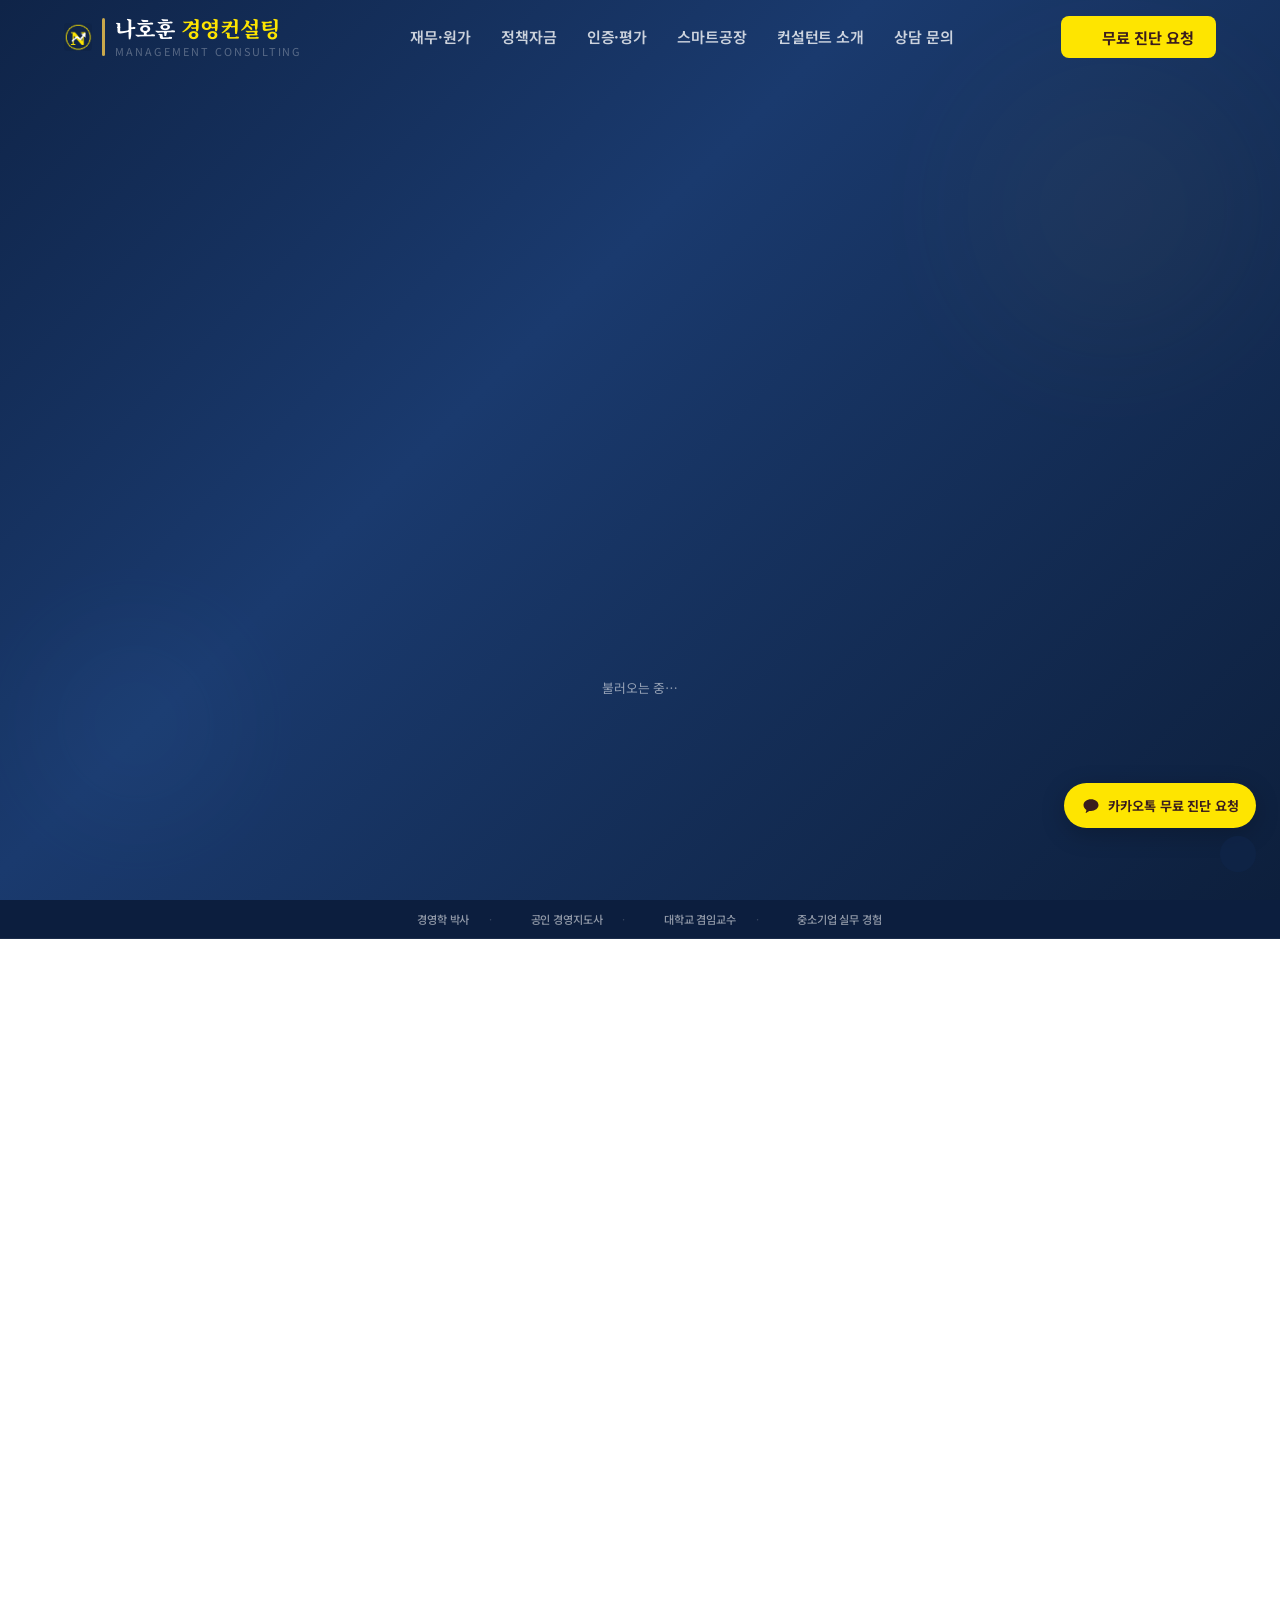
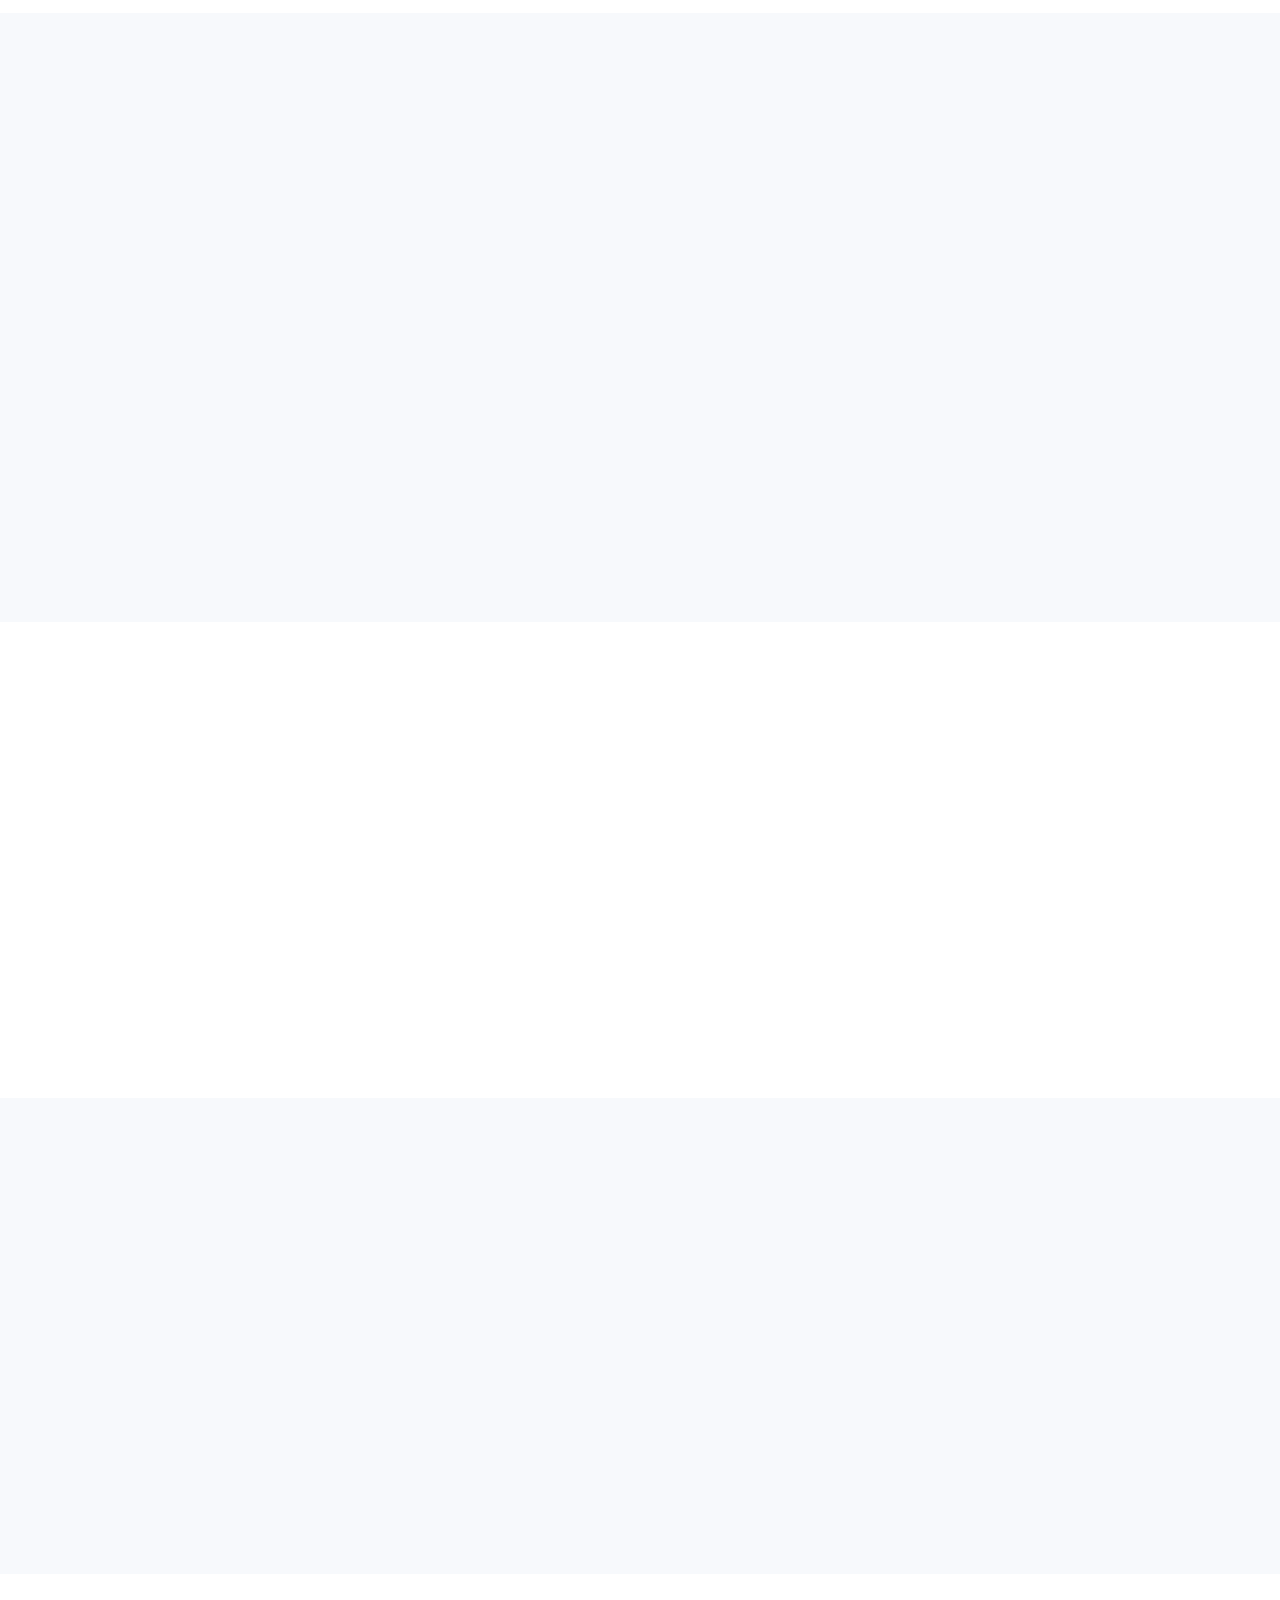
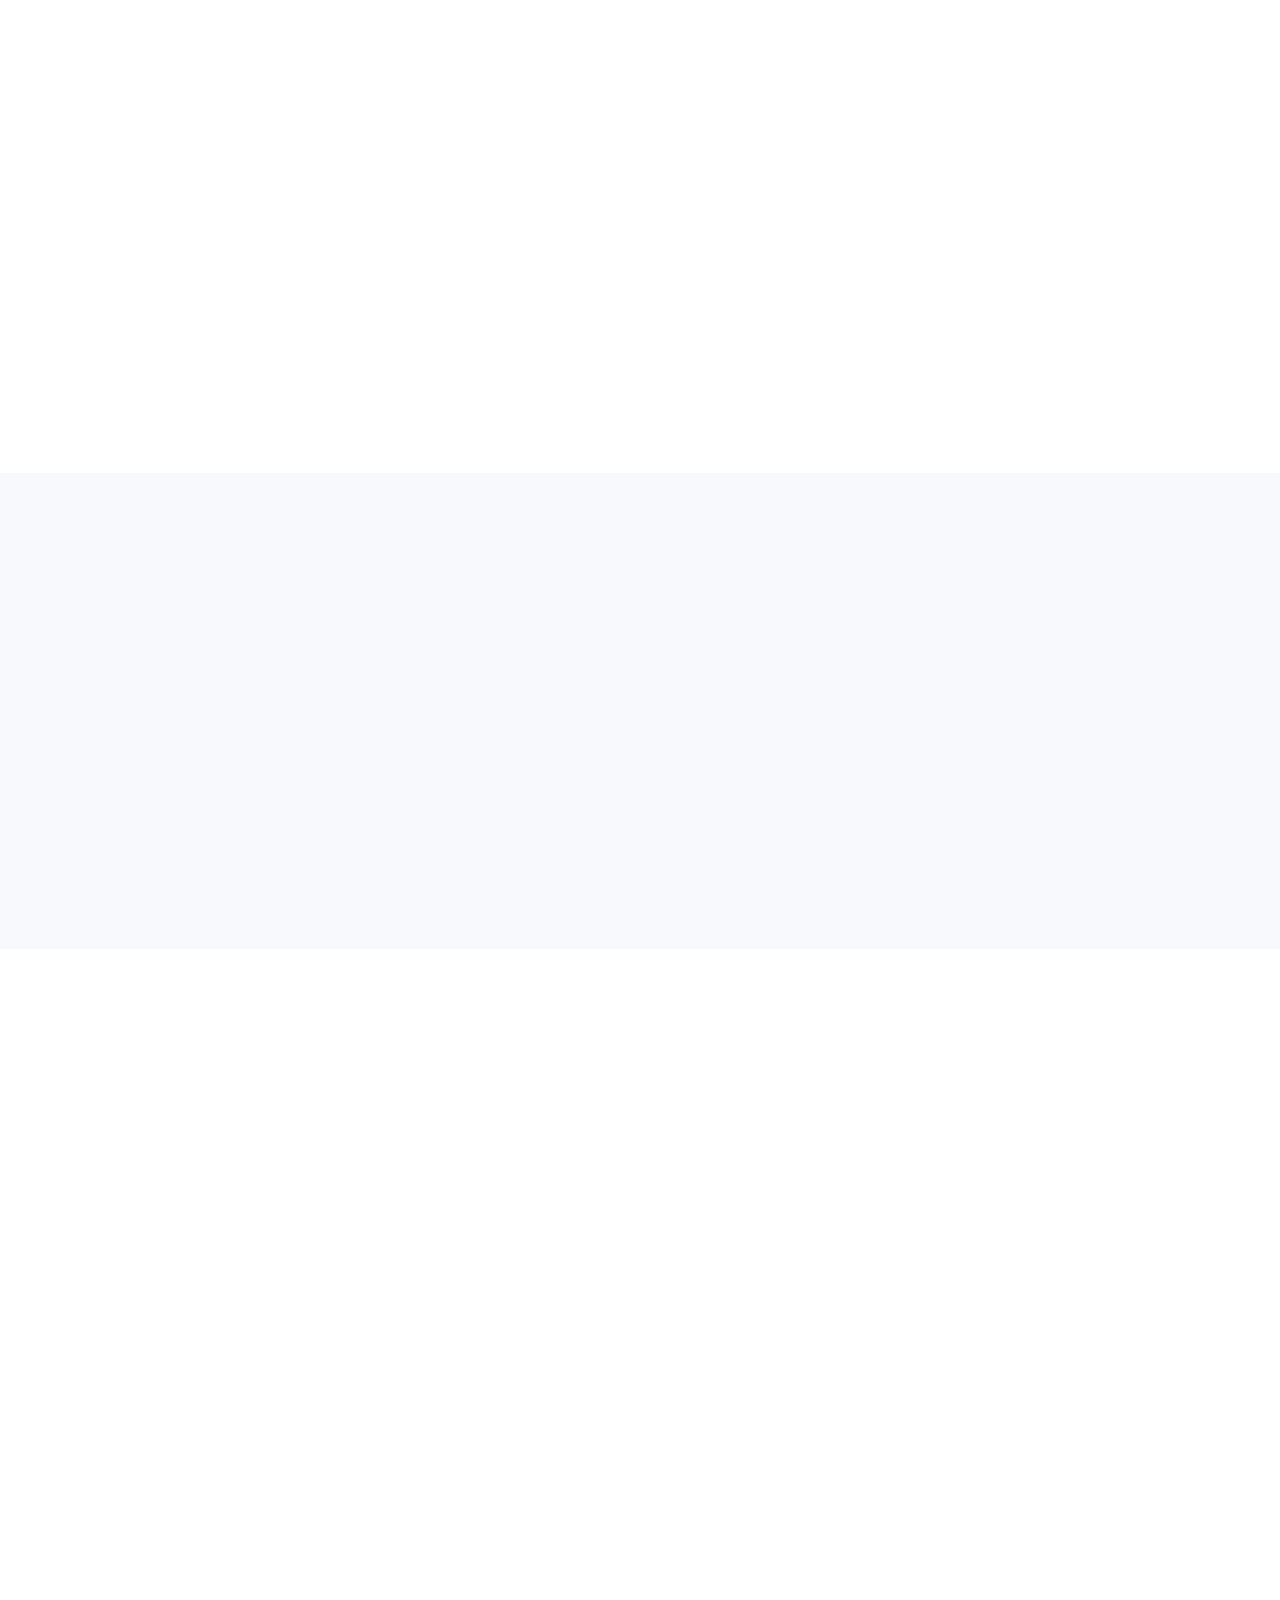
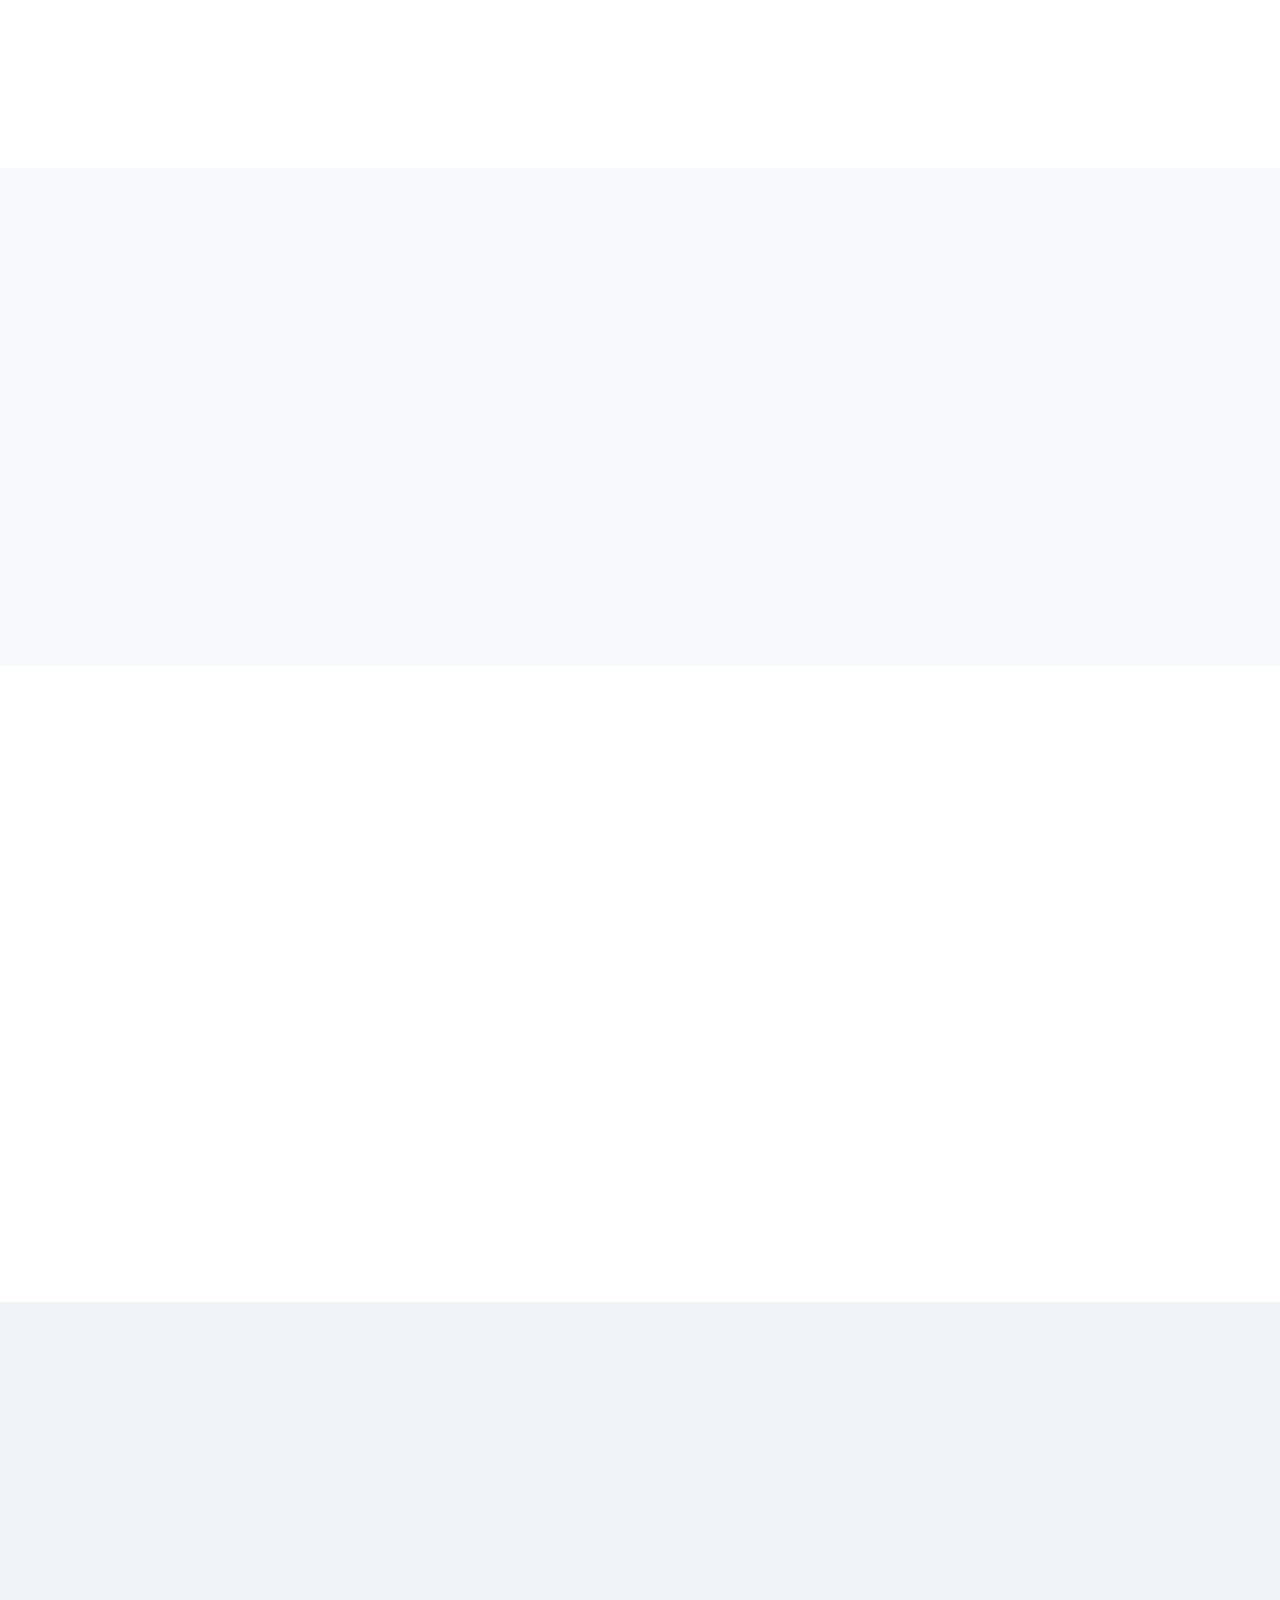
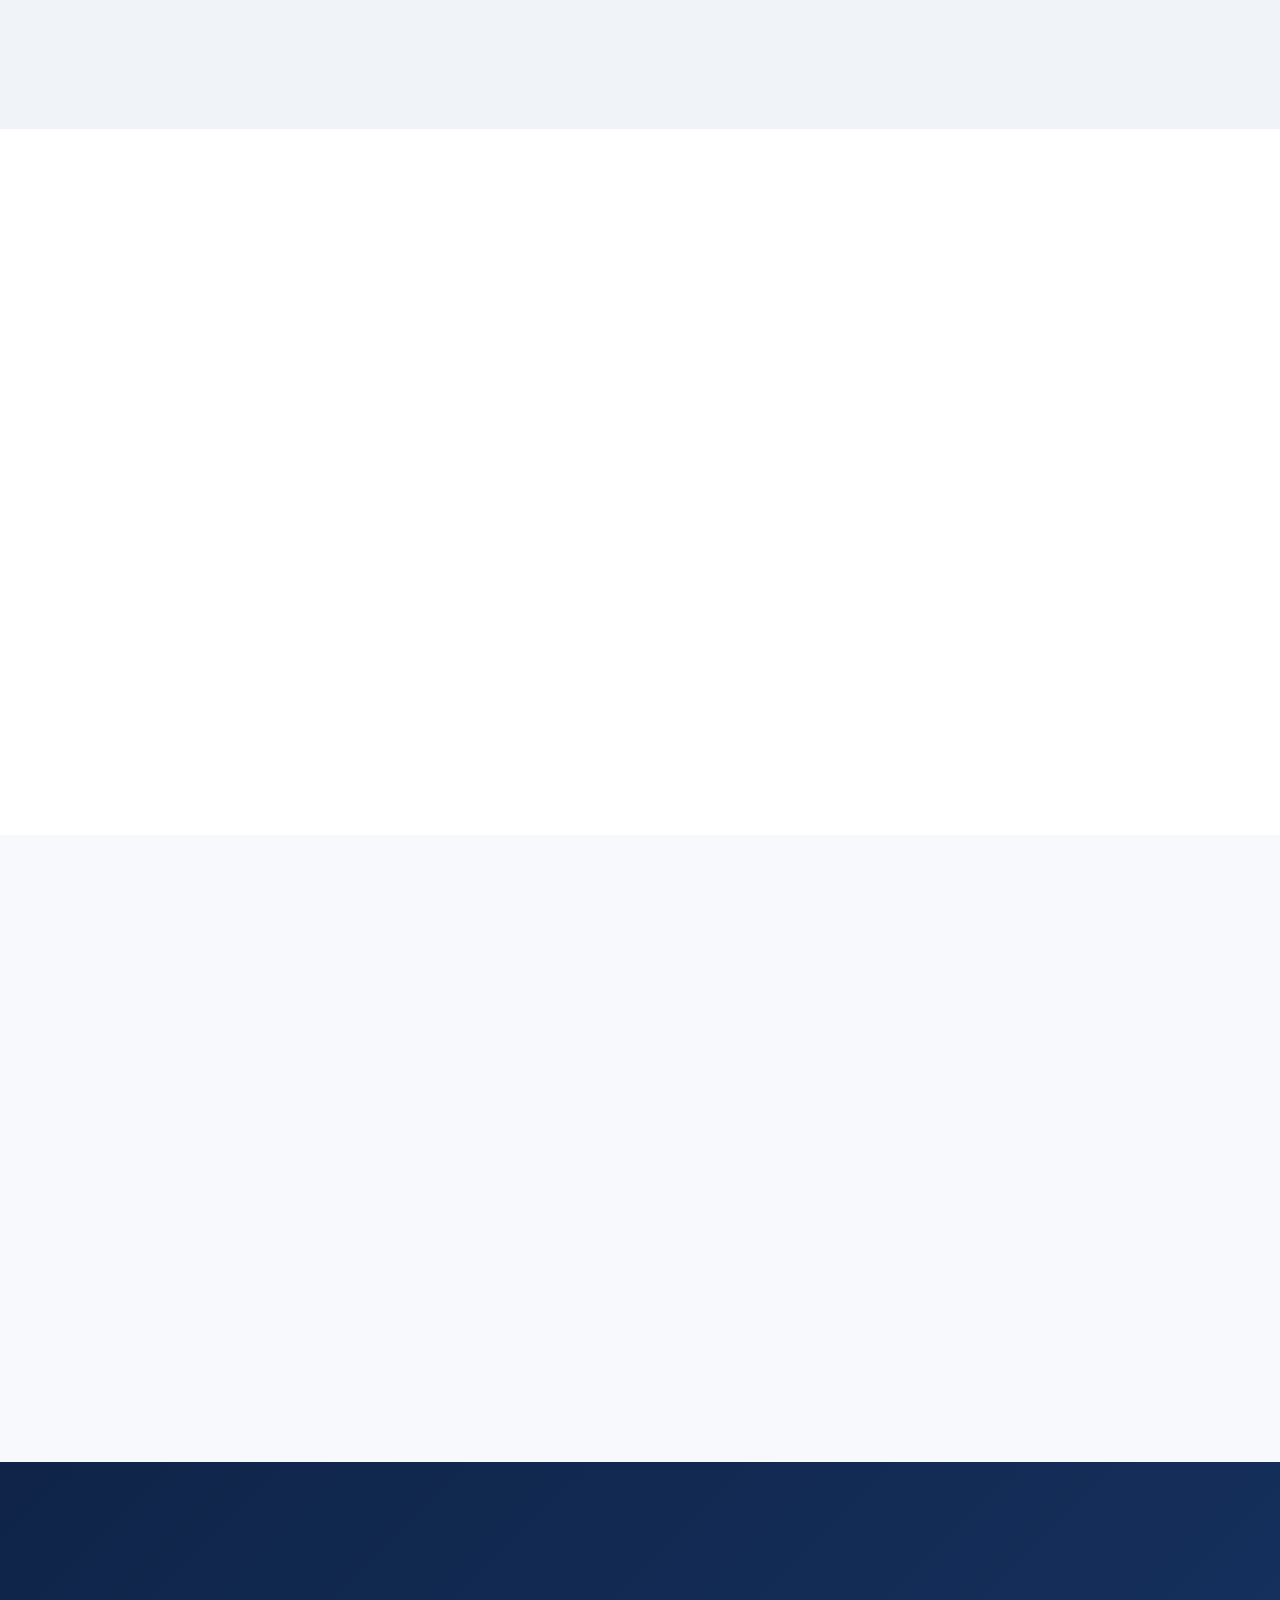
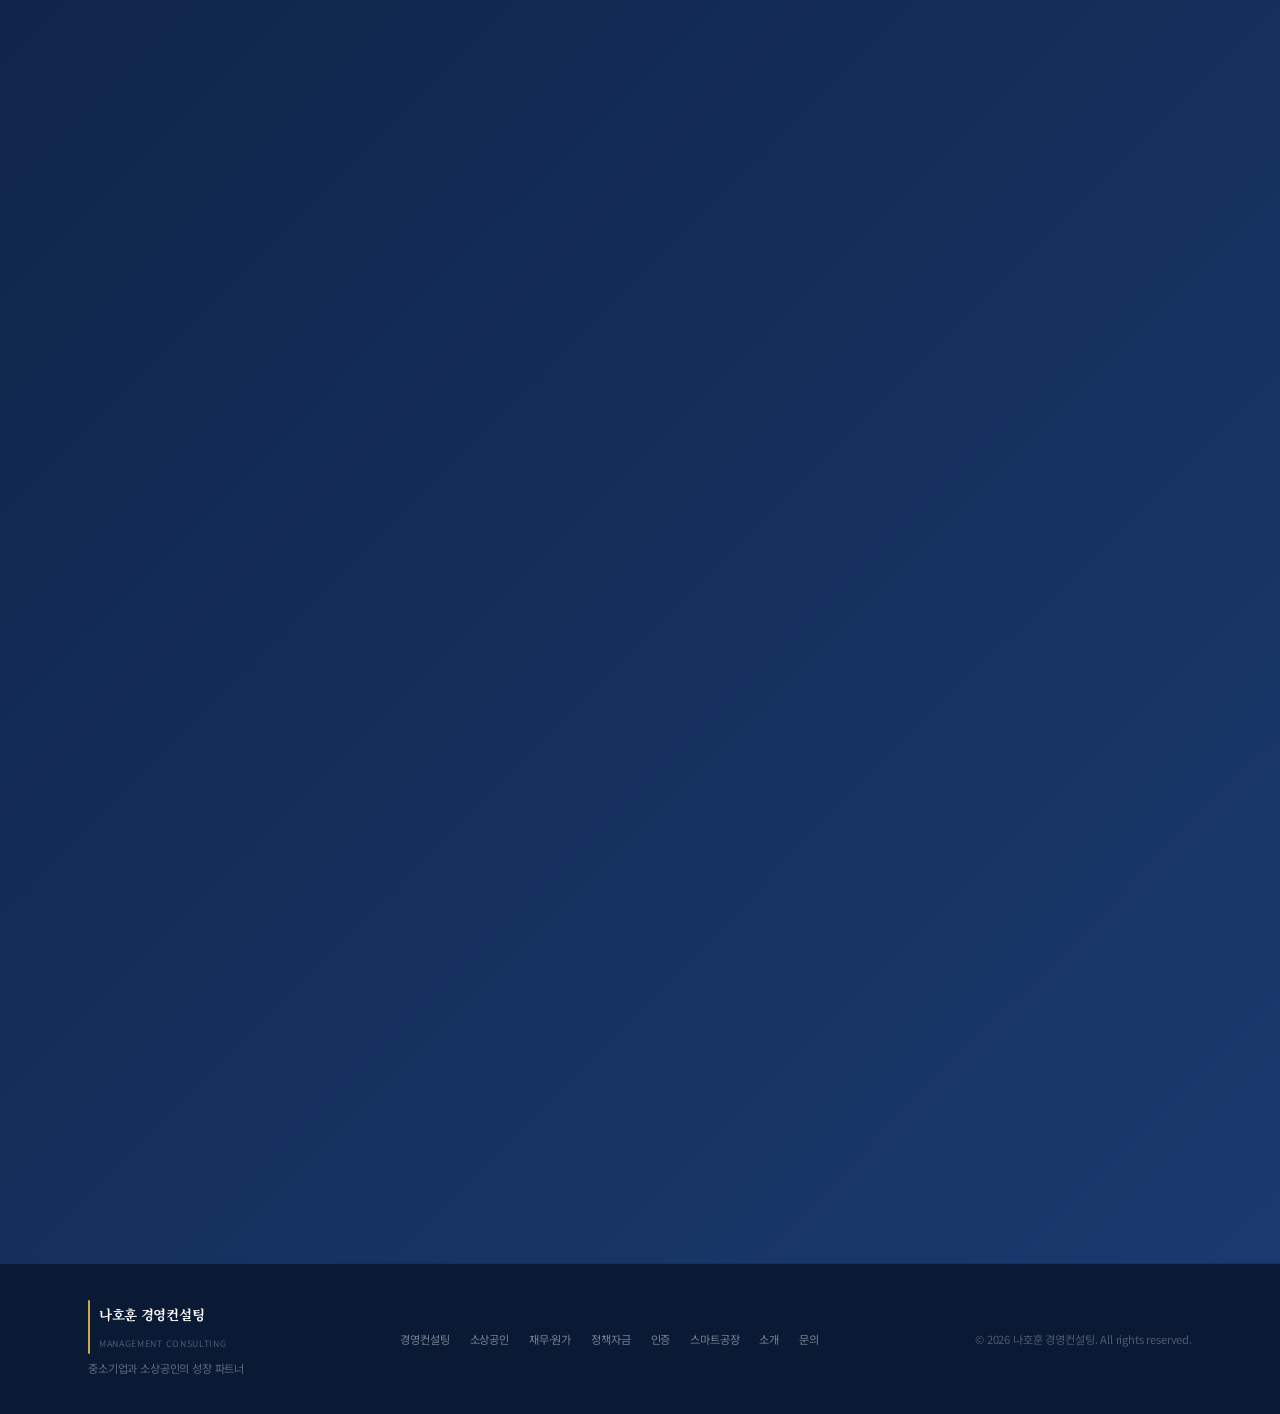
==== commit b68c4977: "Add files via upload" ====
--- a/index.html
+++ b/index.html
@@ -395,60 +395,84 @@
     .trust-bar-item span { color: rgba(255,255,255,.55); font-size: .7rem; font-weight: 500; }
     .trust-bar-dot { color: rgba(255,255,255,.18); font-size: .7rem; }
 
-    /* ── Notice Board ── */
-    .notice-section { padding: 3rem 0 2.75rem; background: var(--bg-gray); }
-    .notice-grid { display: grid; grid-template-columns: 1fr; gap: 1rem; max-width: 720px; margin: 0 auto; }
+    /* ── Notice Board (compact, hero-friendly) ── */
+    .notice-section { padding: 1.1rem 0 0; background: transparent; }
+    #hero #notice-board .section-badge {
+      background: rgba(255,255,255,.1); color: var(--accent);
+    }
+    #hero #notice-board .section-title {
+      color: #fff;
+      font-size: clamp(1.02rem, 2.2vw, 1.28rem);
+      margin-bottom: 0;
+    }
+    #hero #notice-board .notice-section-header { margin-bottom: .85rem !important; }
+    .notice-grid {
+      display: grid; grid-template-columns: 1fr; gap: .65rem;
+      max-width: 640px; margin: 0 auto; width: 100%;
+    }
     .notice-card {
-      background: #fff; border-radius: .85rem;
-      border: 1px solid var(--border);
-      padding: 1.2rem 1.15rem 1.1rem;
-      display: flex; flex-direction: column; gap: .55rem;
-      transition: box-shadow .25s, border-color .25s;
-    }
-    .notice-card:hover { box-shadow: 0 8px 28px rgba(15,36,72,.08); }
+      background: rgba(255,255,255,.98); border-radius: .7rem;
+      border: 1px solid rgba(255,255,255,.35);
+      padding: .95rem 1rem .8rem;
+      display: flex; flex-direction: column; gap: .38rem;
+      transition: box-shadow .2s, border-color .2s;
+    }
+    .notice-card:hover { box-shadow: 0 6px 20px rgba(0,0,0,.12); }
     .notice-card.notice-important {
-      border-color: rgba(201,168,76,.5);
-      background: linear-gradient(180deg, rgba(201,168,76,.06) 0%, #fff 42%);
-      box-shadow: 0 4px 18px rgba(201,168,76,.14);
+      border-color: rgba(201,168,76,.55);
+      background: linear-gradient(180deg, rgba(201,168,76,.08) 0%, #fff 36%);
+      box-shadow: 0 3px 14px rgba(201,168,76,.12);
     }
     .notice-card.notice-important .notice-type {
       background: rgba(201,168,76,.18); color: #7a5c1e;
     }
-    .notice-top { display: flex; align-items: center; justify-content: space-between; flex-wrap: wrap; gap: .35rem .5rem; }
+    .notice-top {
+      display: flex; align-items: center; justify-content: space-between;
+      flex-wrap: wrap; gap: .28rem .4rem;
+    }
     .notice-type {
-      display: inline-block; padding: .2rem .55rem; border-radius: .3rem;
-      font-size: .68rem; font-weight: 700;
+      display: inline-block; padding: .15rem .5rem; border-radius: .28rem;
+      font-size: .65rem; font-weight: 700;
       background: rgba(15,36,72,.07); color: var(--navy);
     }
     .notice-pin-badge {
-      font-size: .65rem; font-weight: 700; color: var(--navy);
-      padding: .15rem .45rem; border-radius: 999px;
-      background: rgba(15,36,72,.08); border: 1px solid var(--border);
+      font-size: .62rem; font-weight: 700; color: var(--navy);
+      padding: .12rem .4rem; border-radius: 999px;
+      background: rgba(15,36,72,.06); border: 1px solid var(--border);
     }
     .notice-title {
       font-family: 'Noto Serif KR', serif;
-      font-weight: 700; font-size: clamp(1rem, 2.5vw, 1.12rem);
-      color: var(--navy); letter-spacing: -.03em; line-height: 1.45;
-      word-break: keep-all; overflow-wrap: anywhere;
+      font-weight: 700; font-size: clamp(.9rem, 2.1vw, 1.02rem);
+      color: var(--navy); letter-spacing: -.03em; line-height: 1.38;
+      word-break: keep-all; overflow-wrap: anywhere; margin: 0;
     }
     .notice-summary {
-      font-size: .82rem; color: var(--muted); line-height: 1.65;
-      word-break: keep-all; overflow-wrap: anywhere;
+      font-size: .76rem; color: var(--muted); line-height: 1.48;
+      word-break: keep-all; overflow-wrap: anywhere; margin: 0;
+      display: -webkit-box; -webkit-line-clamp: 2; -webkit-box-orient: vertical;
+      overflow: hidden;
     }
     .notice-footer {
-      display: flex; align-items: center; justify-content: space-between;
-      flex-wrap: wrap; gap: .65rem .75rem;
-      margin-top: .25rem; padding-top: .75rem;
+      display: flex; align-items: center; justify-content: flex-start;
+      flex-wrap: nowrap; gap: .5rem;
+      margin-top: .12rem; padding-top: .5rem;
       border-top: 1px solid var(--border);
-    }
-    .notice-date { font-size: .72rem; color: var(--muted); white-space: nowrap; }
+      background: none; min-height: 0;
+    }
+    .notice-date {
+      font-size: .67rem; color: var(--muted);
+      background: none; padding: 0; margin: 0;
+      white-space: nowrap; flex: 1; min-width: 0; line-height: 1.3;
+    }
+    .notice-date:empty { display: none; }
     .notice-btn {
       display: inline-flex; align-items: center; justify-content: center;
-      min-height: 44px; padding: .55rem 1.15rem; border-radius: .45rem;
-      font-size: .8rem; font-weight: 700;
+      flex-shrink: 0; margin-left: auto;
+      height: 40px; min-height: 40px; padding: 0 .85rem;
+      border-radius: .4rem; font-size: .74rem; font-weight: 700;
       background: var(--navy); color: #fff;
       text-decoration: none; border: none; cursor: pointer;
-      transition: opacity .2s, transform .18s;
+      transition: opacity .2s, transform .15s;
       font-family: 'Noto Sans KR', sans-serif;
     }
     .notice-btn:hover { opacity: .9; transform: translateY(-1px); }
@@ -457,8 +481,8 @@
       color: var(--navy-dark);
     }
     .notice-empty, .notice-loading {
-      text-align: center; font-size: .85rem; color: var(--muted);
-      padding: 1.5rem .5rem;
+      text-align: center; font-size: .8rem; color: rgba(255,255,255,.55);
+      padding: .85rem .5rem;
     }
 
     /* ── 전문 컨설팅 분야 (Summary Cards) ── */
@@ -793,6 +817,8 @@
       .hero-btns { gap: .6rem; margin-bottom: 1.1rem; }
       .btn-kakao, .btn-outline, .btn-hero-diagnosis { max-width: 280px; padding: .75rem 1.2rem; font-size: .9rem; }
       .hero-badge { font-size: .68rem; padding: .32rem .7rem; }
+      .notice-footer { flex-wrap: wrap; }
+      .notice-btn { width: 100%; margin-left: 0; margin-top: .35rem; }
     }
     @media (max-width: 520px) {
       .field-grid { grid-template-columns: 1fr; }
@@ -926,7 +952,7 @@
     <!-- ── Notice Board (NOTICE_BOARD) ── -->
     <section id="notice-board" class="notice-section" aria-label="최신 정책자금 · 정부지원사업">
       <div class="container">
-        <div class="text-center fade-up" style="margin-bottom:1.75rem">
+        <div class="text-center fade-up notice-section-header" style="margin-bottom:1rem">
           <span class="section-badge">NOTICE</span>
           <h2 class="section-title">📢 최신 정책자금 · 정부지원사업</h2>
         </div>
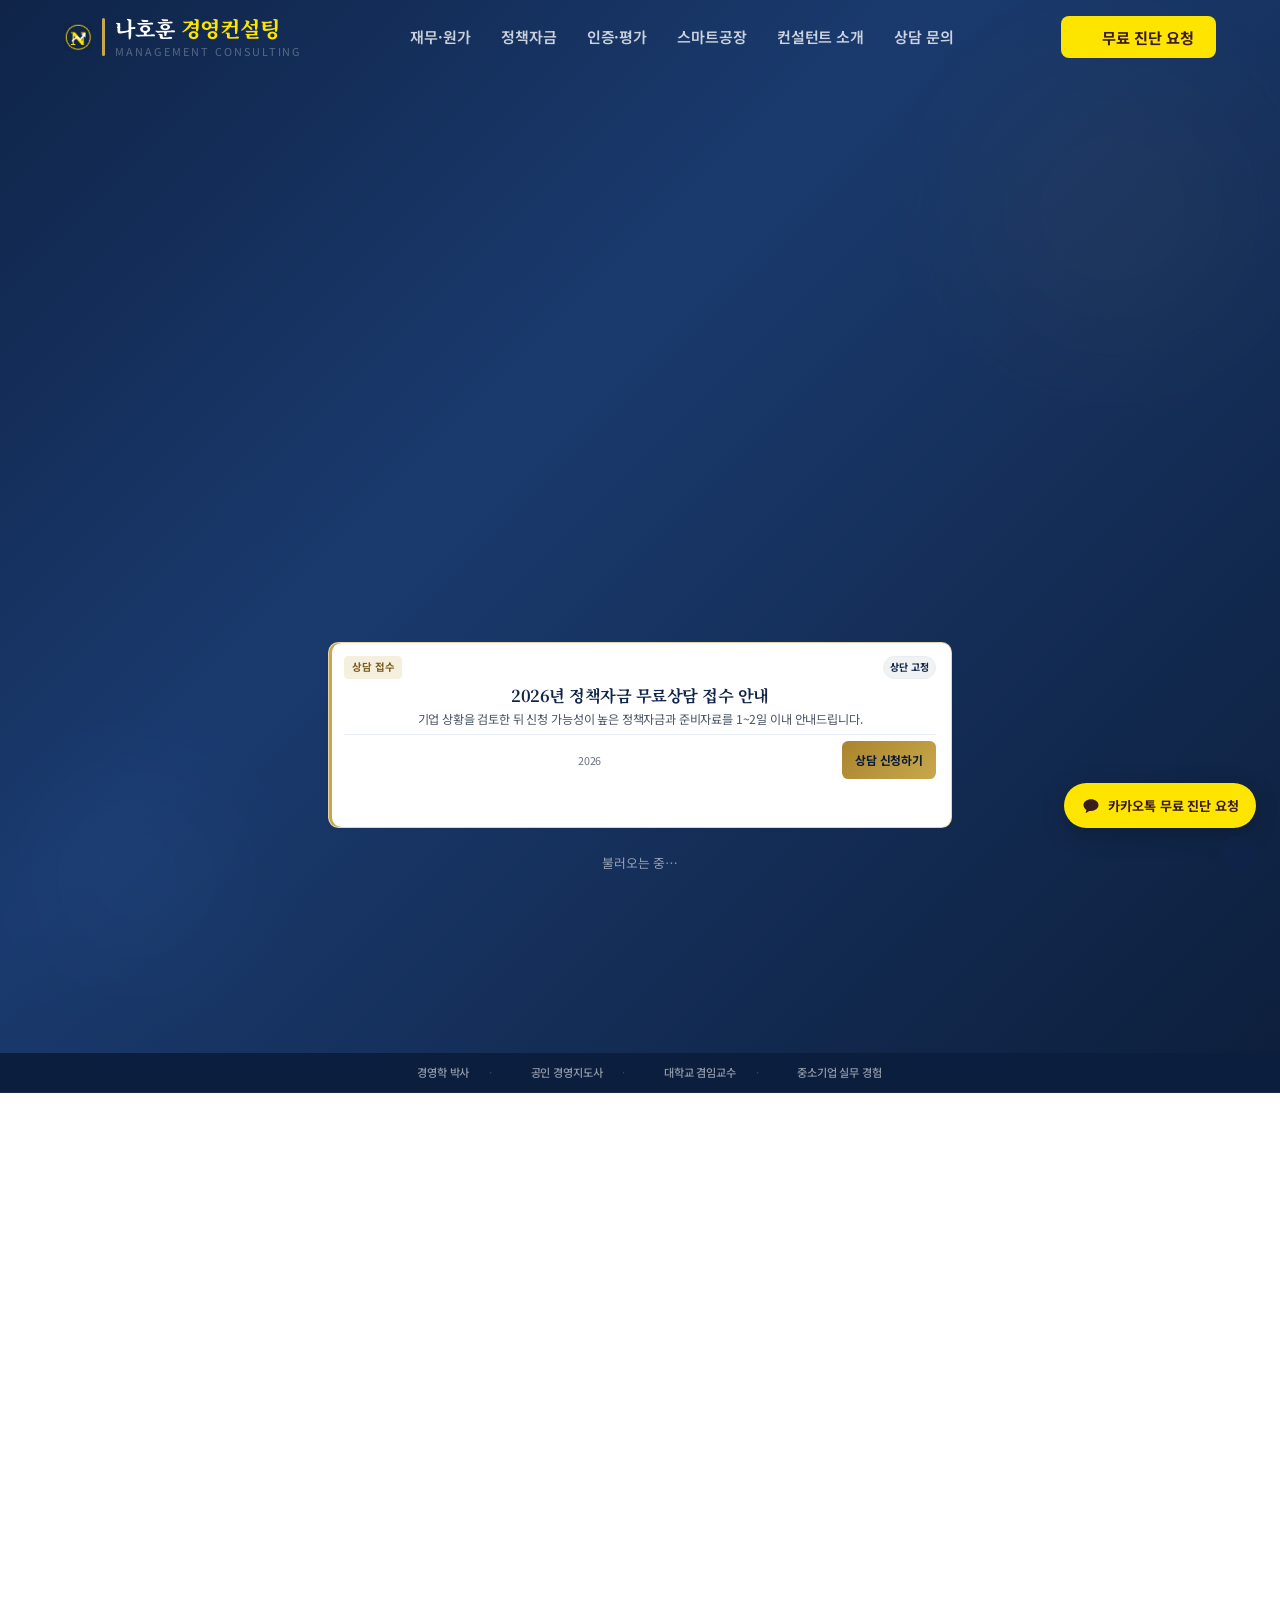
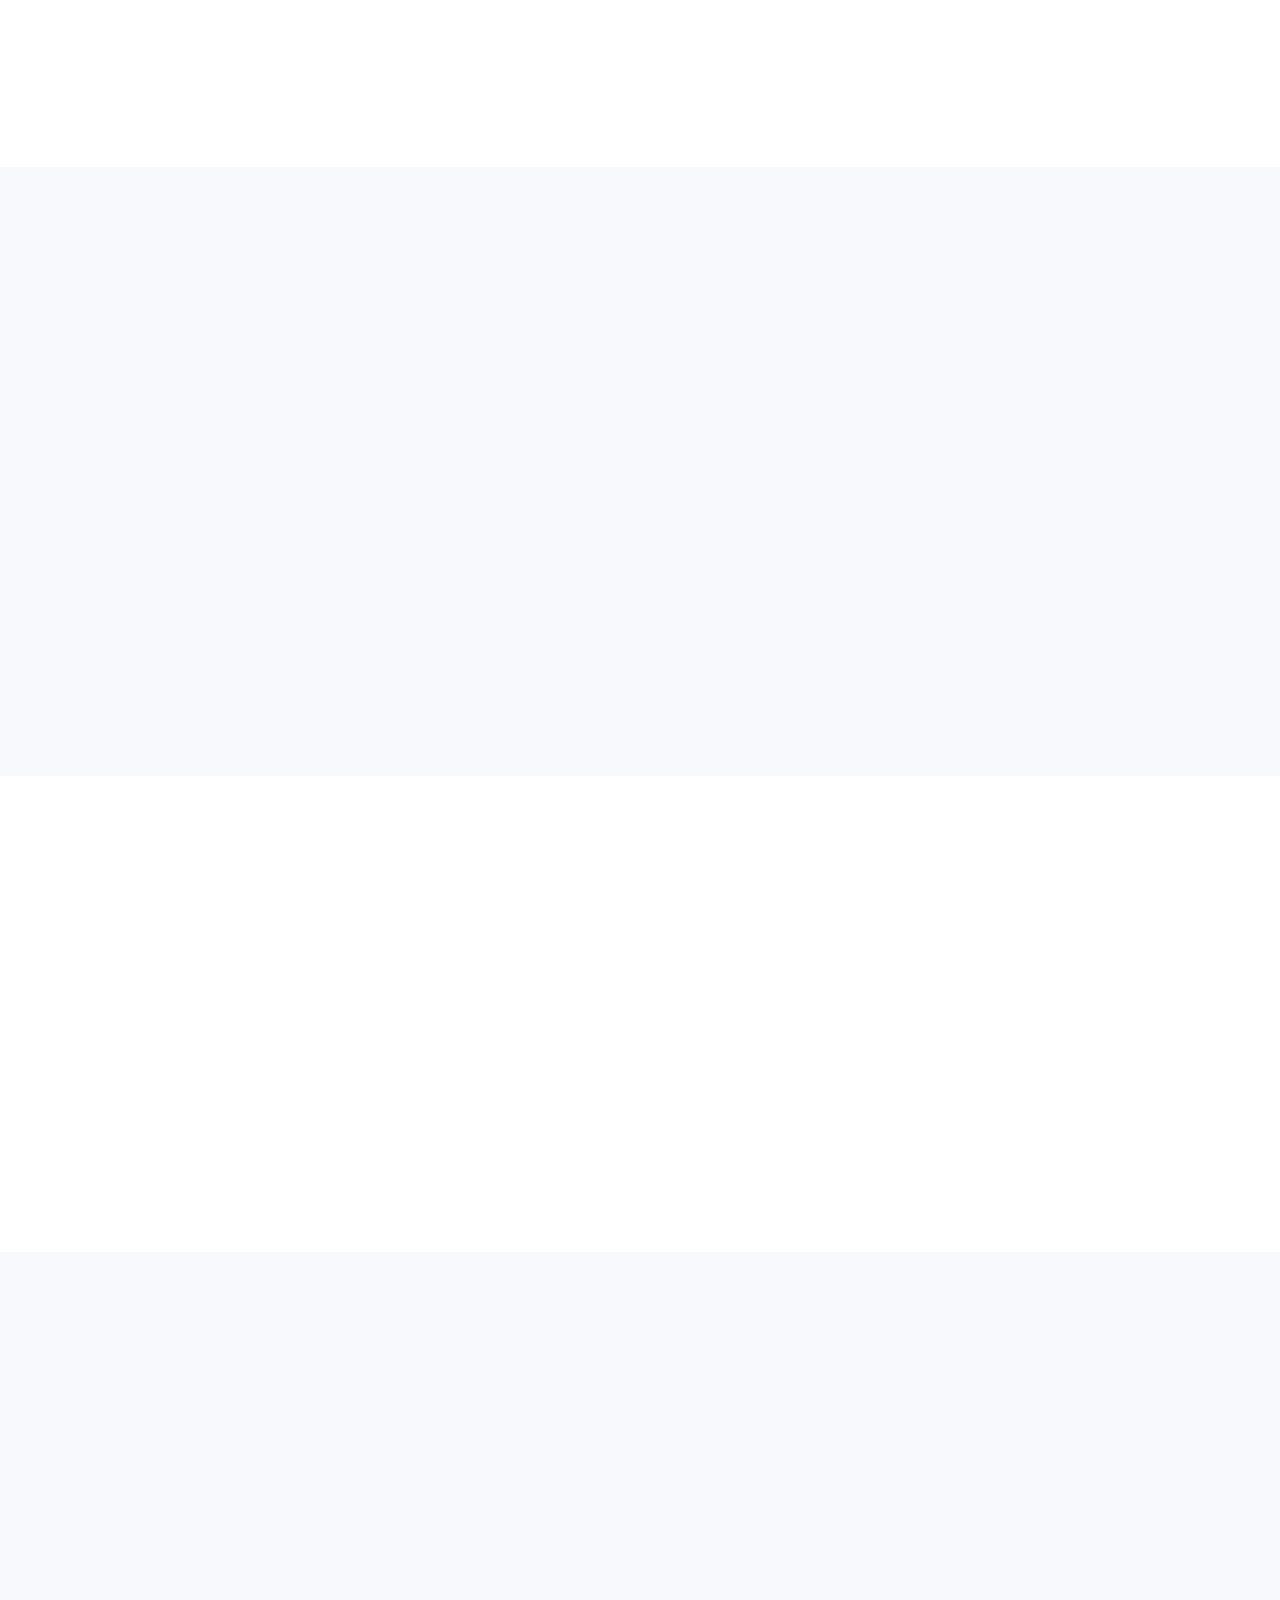
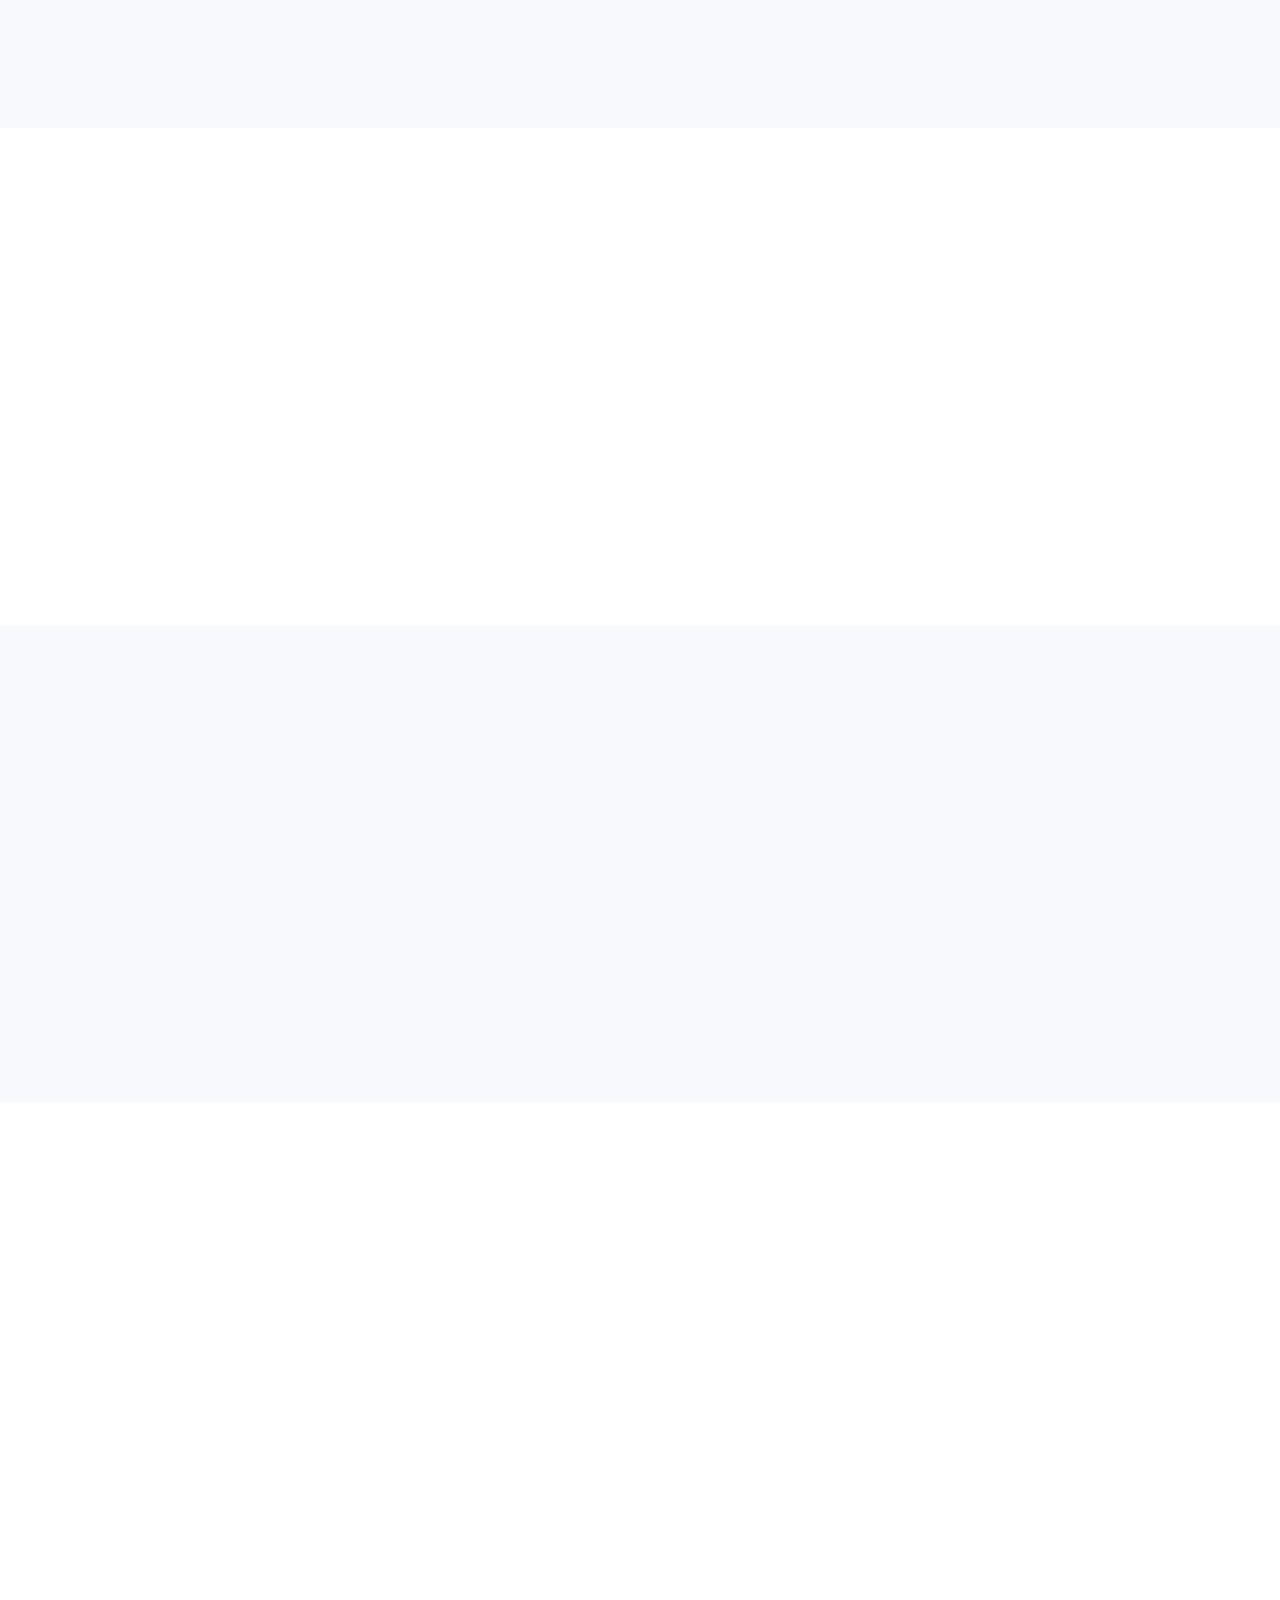
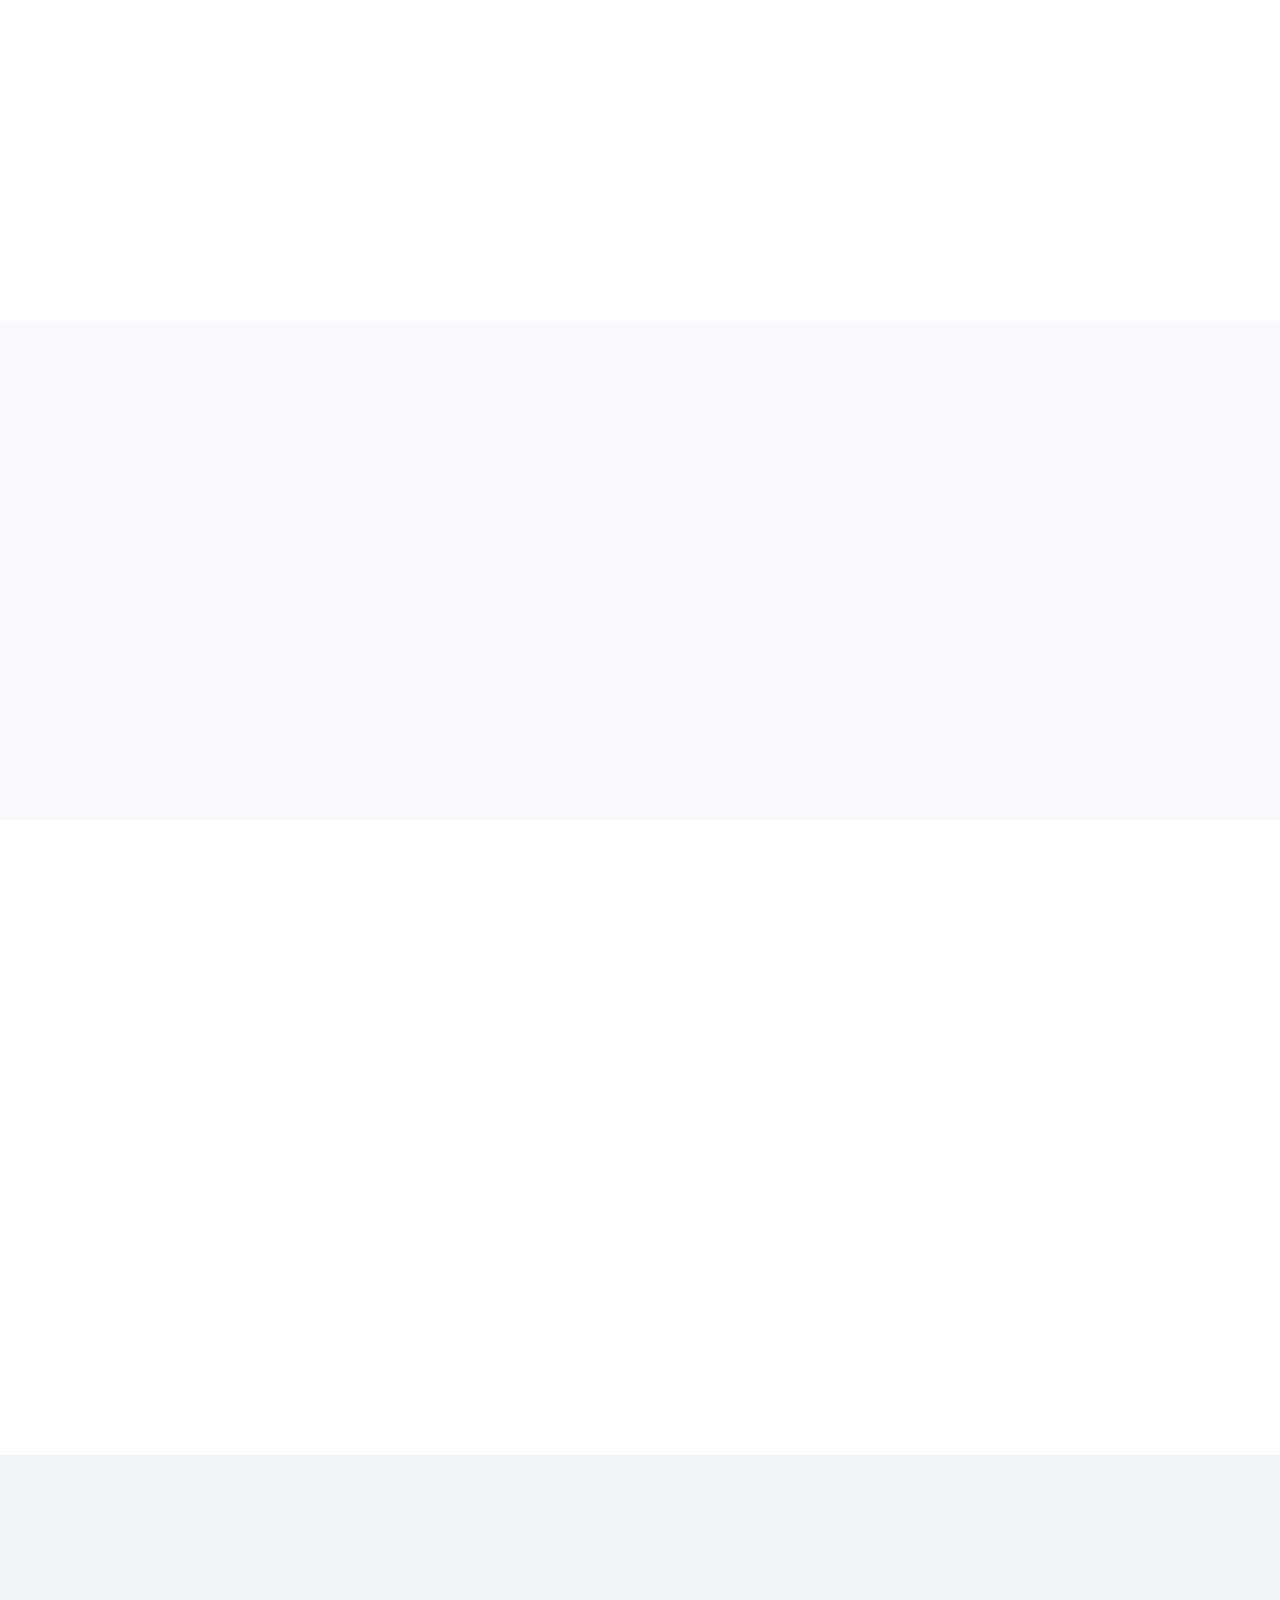
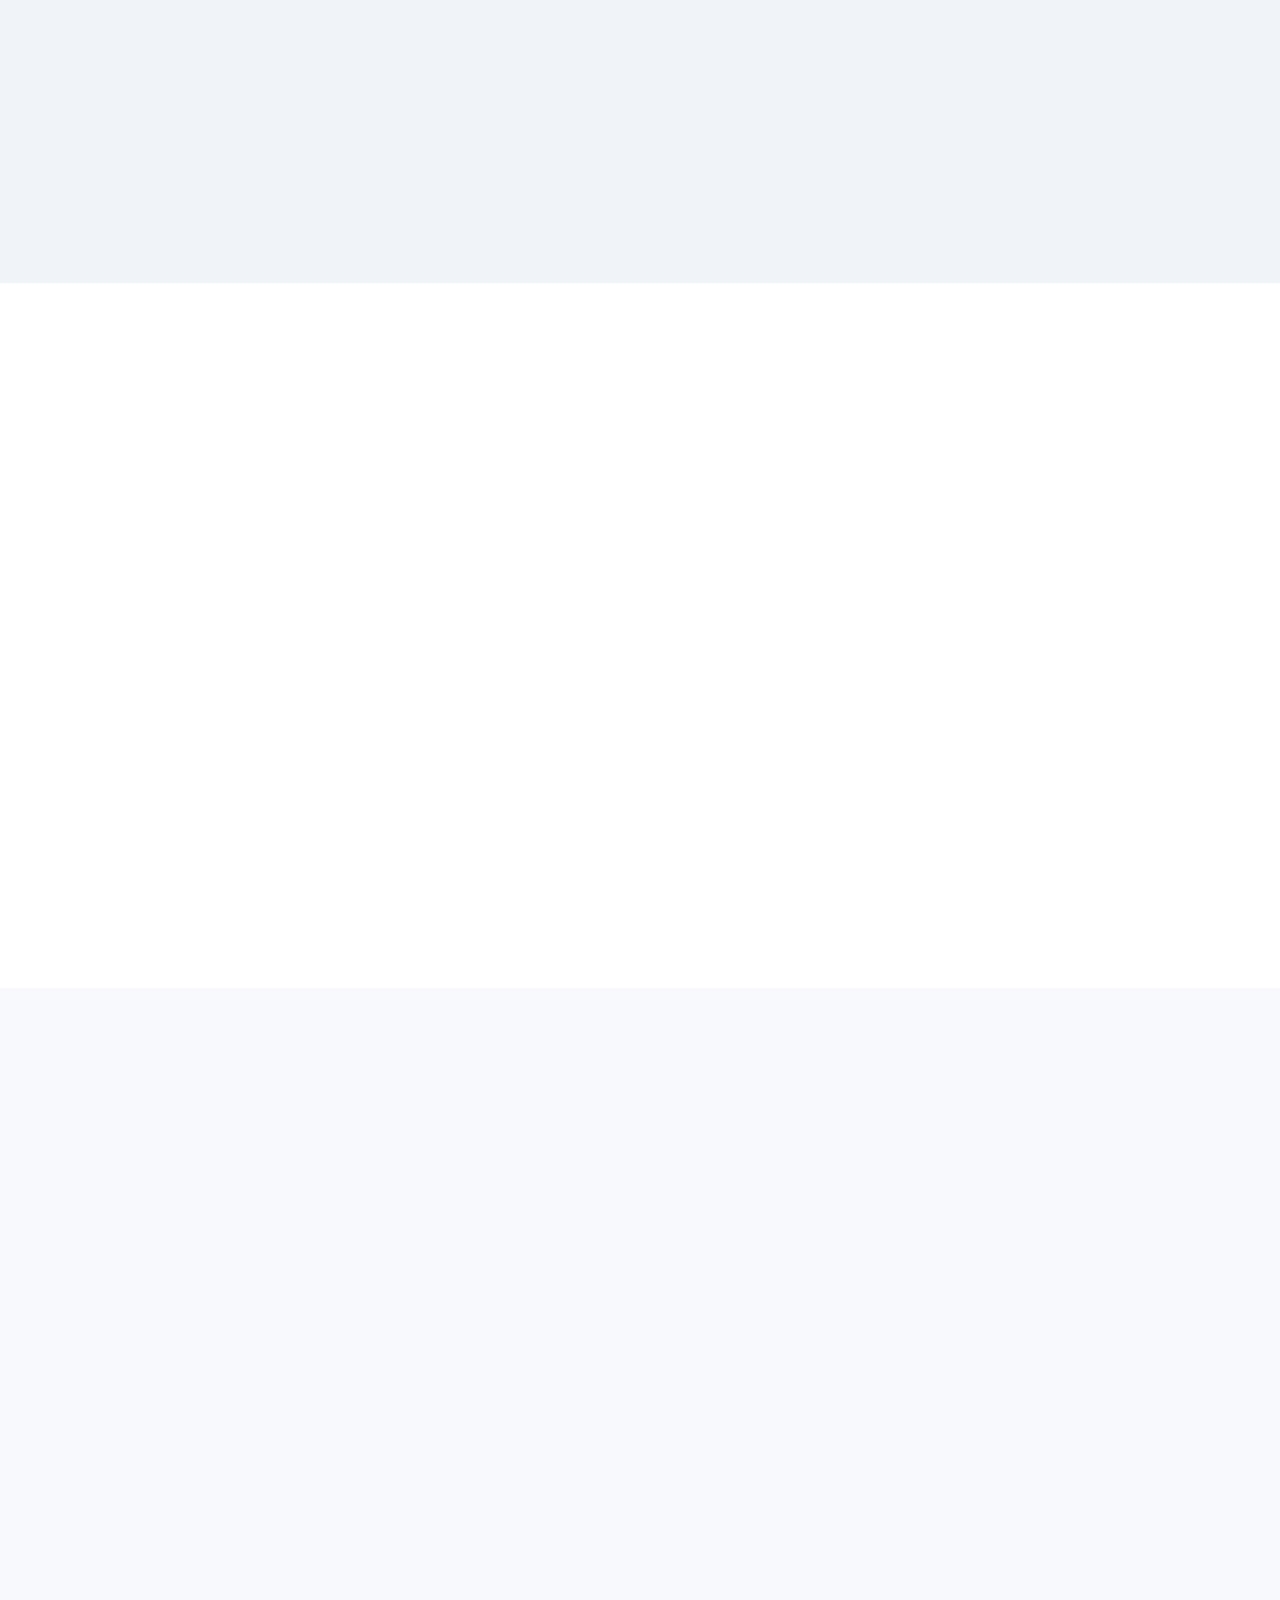
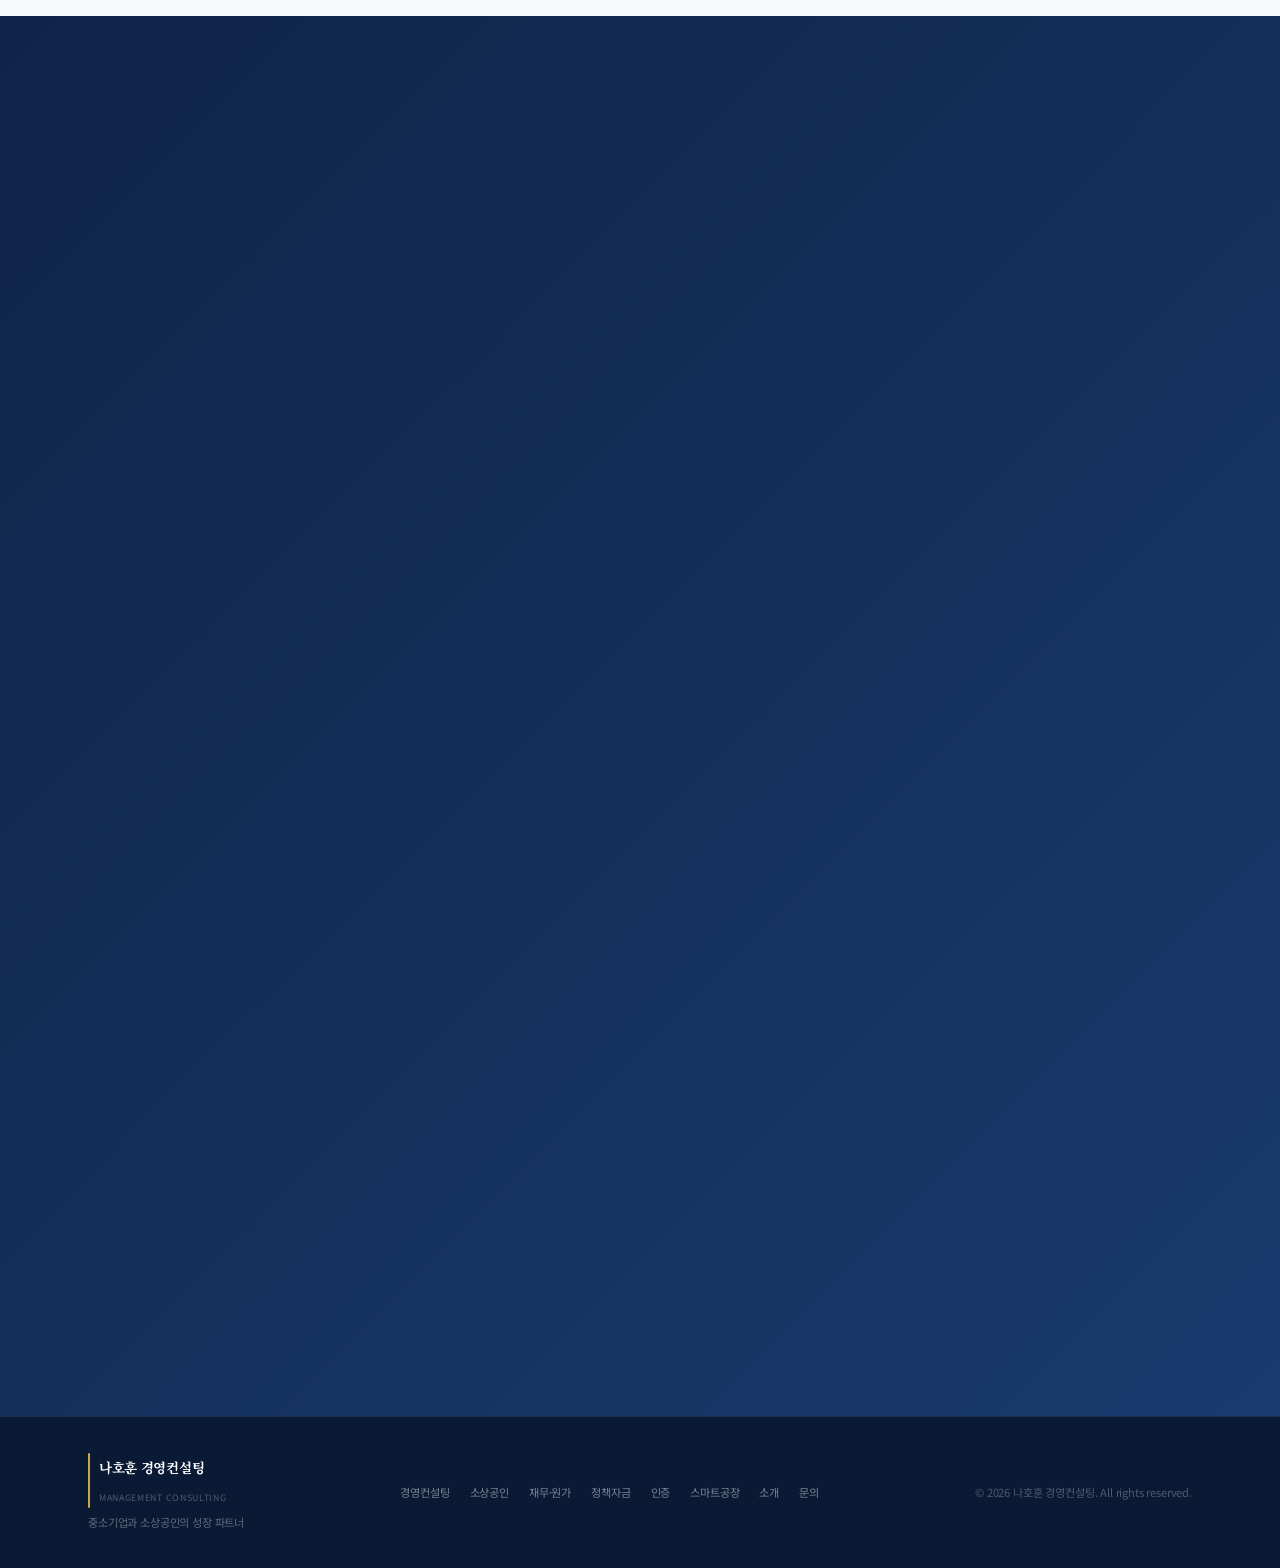
==== commit 3bbaf261: "Add files via upload 정책자금 상담 구조 분리 및 매칭 시스템 구축" ====
--- a/index.html
+++ b/index.html
@@ -406,22 +406,28 @@
       margin-bottom: 0;
     }
     #hero #notice-board .notice-section-header { margin-bottom: .85rem !important; }
+    .notice-dynamic {
+      display: contents;
+    }
     .notice-grid {
       display: grid; grid-template-columns: 1fr; gap: .65rem;
       max-width: 640px; margin: 0 auto; width: 100%;
     }
     .notice-card {
-      background: rgba(255,255,255,.98); border-radius: .7rem;
-      border: 1px solid rgba(255,255,255,.35);
-      padding: .95rem 1rem .8rem;
-      display: flex; flex-direction: column; gap: .38rem;
-      transition: box-shadow .2s, border-color .2s;
-    }
-    .notice-card:hover { box-shadow: 0 6px 20px rgba(0,0,0,.12); }
+      background: #fff; border-radius: .65rem;
+      border: 1px solid rgba(232,237,245,.95);
+      padding: .82rem .95rem .7rem;
+      display: flex; flex-direction: column; gap: .32rem;
+      box-shadow: 0 1px 2px rgba(15,36,72,.06), 0 1px 0 rgba(15,36,72,.04);
+      transition: box-shadow .18s, border-color .18s;
+    }
+    .notice-card:hover {
+      box-shadow: 0 2px 8px rgba(15,36,72,.1), 0 1px 0 rgba(15,36,72,.05);
+    }
     .notice-card.notice-important {
-      border-color: rgba(201,168,76,.55);
-      background: linear-gradient(180deg, rgba(201,168,76,.08) 0%, #fff 36%);
-      box-shadow: 0 3px 14px rgba(201,168,76,.12);
+      border-color: rgba(201,168,76,.48);
+      background: #fff;
+      box-shadow: 0 1px 3px rgba(15,36,72,.07), inset 3px 0 0 var(--accent);
     }
     .notice-card.notice-important .notice-type {
       background: rgba(201,168,76,.18); color: #7a5c1e;
@@ -447,16 +453,16 @@
       word-break: keep-all; overflow-wrap: anywhere; margin: 0;
     }
     .notice-summary {
-      font-size: .76rem; color: var(--muted); line-height: 1.48;
+      font-size: .76rem; color: #4b5563; line-height: 1.4;
       word-break: keep-all; overflow-wrap: anywhere; margin: 0;
       display: -webkit-box; -webkit-line-clamp: 2; -webkit-box-orient: vertical;
       overflow: hidden;
     }
     .notice-footer {
       display: flex; align-items: center; justify-content: flex-start;
-      flex-wrap: nowrap; gap: .5rem;
-      margin-top: .12rem; padding-top: .5rem;
-      border-top: 1px solid var(--border);
+      flex-wrap: nowrap; gap: .45rem;
+      margin-top: .06rem; padding-top: .38rem;
+      border-top: 1px solid #e8edf5;
       background: none; min-height: 0;
     }
     .notice-date {
@@ -467,15 +473,15 @@
     .notice-date:empty { display: none; }
     .notice-btn {
       display: inline-flex; align-items: center; justify-content: center;
-      flex-shrink: 0; margin-left: auto;
-      height: 40px; min-height: 40px; padding: 0 .85rem;
+      align-self: center; flex-shrink: 0; margin-left: auto;
+      height: 38px; min-height: 38px; padding: 0 .8rem;
       border-radius: .4rem; font-size: .74rem; font-weight: 700;
       background: var(--navy); color: #fff;
       text-decoration: none; border: none; cursor: pointer;
       transition: opacity .2s, transform .15s;
       font-family: 'Noto Sans KR', sans-serif;
     }
-    .notice-btn:hover { opacity: .9; transform: translateY(-1px); }
+    .notice-btn:hover { opacity: .92; }
     .notice-card.notice-important .notice-btn {
       background: linear-gradient(135deg, #a8842e 0%, var(--accent) 100%);
       color: var(--navy-dark);
@@ -942,7 +948,7 @@
       </a>
       <a class="btn-hero-diagnosis" href="policy-diagnosis.html">
         <i data-lucide="clipboard-check" style="width:18px;height:18px"></i>
-        정책자금 무료진단 받기
+        정책자금 무료상담 신청
       </a>
       <a class="btn-outline btn-outline-pc" href="#field-summary">
         <i data-lucide="search" style="width:17px;height:17px"></i>
@@ -957,7 +963,21 @@
           <h2 class="section-title">📢 최신 정책자금 · 정부지원사업</h2>
         </div>
         <div id="notice-grid" class="notice-grid">
-          <p class="notice-loading">불러오는 중…</p>
+          <article class="notice-card notice-important notice-pinned">
+            <div class="notice-top">
+              <span class="notice-type">상담 접수</span>
+              <span class="notice-pin-badge">상단 고정</span>
+            </div>
+            <h3 class="notice-title">2026년 정책자금 무료상담 접수 안내</h3>
+            <p class="notice-summary">기업 상황을 검토한 뒤 신청 가능성이 높은 정책자금과 준비자료를 1~2일 이내 안내드립니다.</p>
+            <footer class="notice-footer">
+              <span class="notice-date">2026</span>
+              <a class="notice-btn" href="policy-diagnosis.html">상담 신청하기</a>
+            </footer>
+          </article>
+          <div id="notice-dynamic" class="notice-dynamic">
+            <p class="notice-loading">불러오는 중…</p>
+          </div>
         </div>
       </div>
     </section>
@@ -1911,7 +1931,7 @@
   }
 
   function renderNotices(rows) {
-    var grid = document.getElementById('notice-grid');
+    var grid = document.getElementById('notice-dynamic');
     if (!grid) return;
 
     var raw = Array.isArray(rows) ? rows : extractNoticeRows(rows);
@@ -1959,7 +1979,7 @@
   }
 
   function loadNotices() {
-    const grid = document.getElementById('notice-grid');
+    const grid = document.getElementById('notice-dynamic');
     if (!grid) return;
 
     if (!GAS_WEBAPP_URL || !String(GAS_WEBAPP_URL).trim()) {
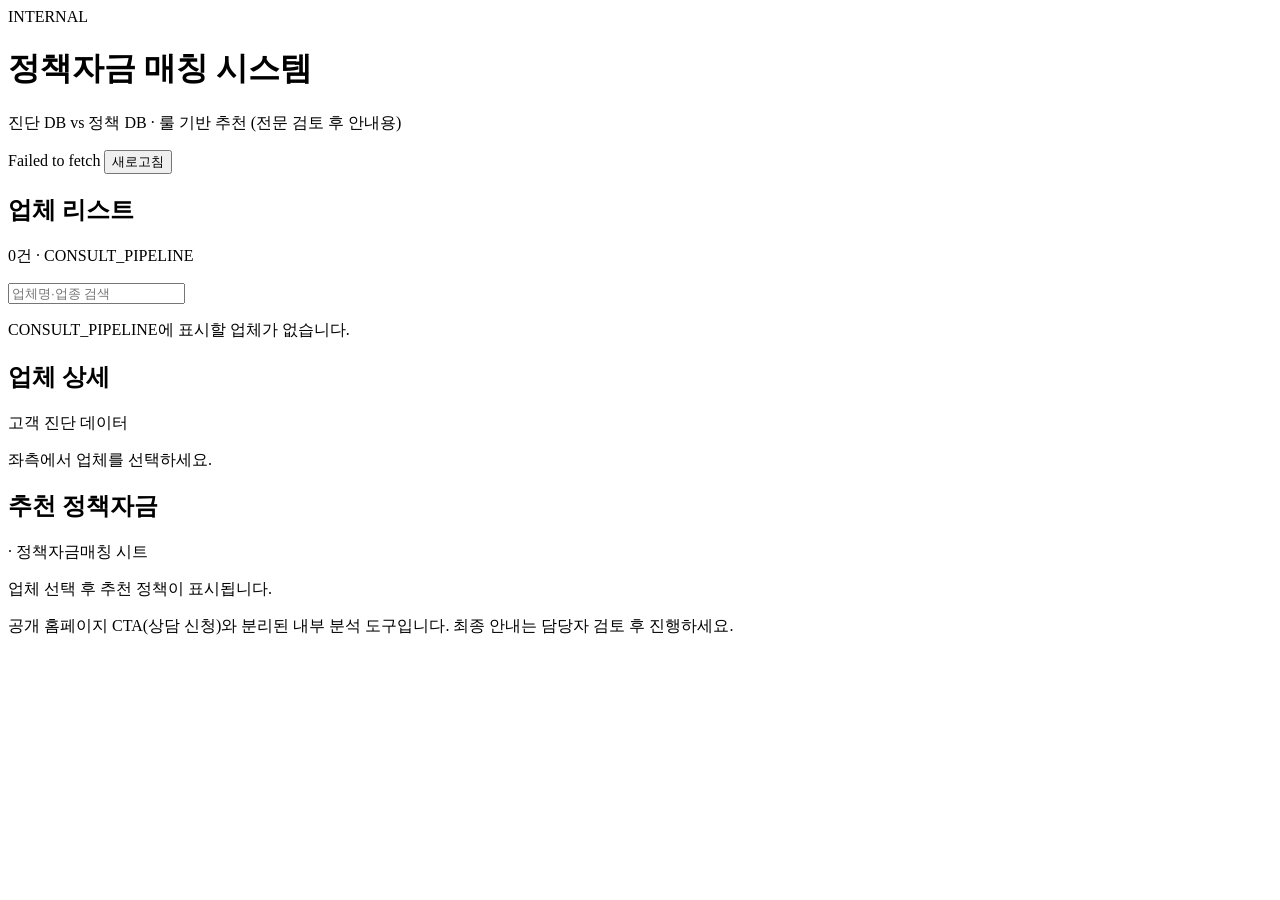
==== commit 3bd00ea0: "Add files via upload" ====
--- a/index.html
+++ b/index.html
@@ -3,2022 +3,65 @@
 <head>
   <meta charset="UTF-8" />
   <meta name="viewport" content="width=device-width, initial-scale=1.0" />
-  <title>나호훈 경영컨설팅 | 중소기업·소상공인 현장 중심 컨설팅</title>
-
-  <meta name="naver-site-verification" content="75436a5d5a91a3fab0602c4ecf56e6016adaea2e" />
-  <meta name="google-site-verification" content="9AlCYJ_xmBDhSil0xyhM4TTrwi2gMozuXt8rjLOqvtw" />
-  <!-- Favicon -->
-  <link rel="icon" type="image/x-icon" href="[data-uri]">
-  <link rel="icon" type="image/png" sizes="32x32" href="[data-uri]">
-  <link rel="icon" type="image/png" sizes="64x64" href="[data-uri]">
-  <link rel="apple-touch-icon" sizes="180x180" href="[data-uri]">
-
-  <meta name="description" content="경영학 박사·경영지도사·대학 겸임교수가 직접 진단하고 실행합니다. 재무, 원가, 정책자금, 인증, 스마트공장 등 중소기업 현장 중심 컨설팅." />
-
-  <!-- Google Fonts -->
+  <title>정책자금 매칭 | 내부 운영</title>
+  <meta name="robots" content="noindex, nofollow" />
   <link rel="preconnect" href="https://fonts.googleapis.com" />
   <link rel="preconnect" href="https://fonts.gstatic.com" crossorigin />
-  <link href="https://fonts.googleapis.com/css2?family=Noto+Sans+KR:wght@400;500;600;700;900&family=Noto+Serif+KR:wght@600;700;900&display=swap" rel="stylesheet" />
-
-  <!-- Lucide Icons -->
-  <script src="https://unpkg.com/lucide@latest/dist/umd/lucide.min.js"></script>
-
-  <style>
-    :root {
-      --navy: #0F2448;
-      --navy-dark: #0a1a35;
-      --navy-mid: #1a3a6e;
-      --accent: #c9a84c;
-      --accent-light: rgba(201,168,76,0.12);
-      --accent-hover: #e8c56a;
-      --bg-gray: #f7f9fc;
-      --bg-blue: #f0f4f9;
-      --border: #e8edf5;
-      --muted: #6b7280;
-    }
-
-    *, *::before, *::after { box-sizing: border-box; margin: 0; padding: 0; }
-    html { scroll-behavior: smooth; }
-    body {
-      font-family: 'Noto Sans KR', sans-serif;
-      color: #1a202c;
-      background: #fff;
-      line-height: 1.7;
-      -webkit-font-smoothing: antialiased;
-      letter-spacing: -.01em;
-    }
-
-    /* ── Utility ── */
-    .container { max-width: 1152px; margin: 0 auto; padding: 0 1.5rem; }
-    .container-sm { max-width: 896px; margin: 0 auto; padding: 0 1.5rem; }
-    .text-center { text-align: center; }
-    .text-accent { color: var(--accent); }
-    .text-navy { color: var(--navy); }
-    .text-muted { color: var(--muted); }
-    .font-serif { font-family: 'Noto Serif KR', serif; }
-    h1,h2,h3 { font-family: 'Noto Serif KR', serif; letter-spacing: -.03em; line-height: 1.4; }
-
-    .section-badge {
-      display: inline-block;
-      padding: .25rem .75rem;
-      border-radius: 999px;
-      font-size: .7rem; font-weight: 700;
-      background: rgba(15,36,72,.08); color: var(--navy);
-      margin-bottom: .75rem; letter-spacing: .05em;
-    }
-    .section-title {
-      font-family: 'Noto Serif KR', serif;
-      font-size: clamp(1.55rem, 3vw, 1.95rem);
-      font-weight: 800; color: var(--navy);
-      margin-bottom: .6rem; letter-spacing: -.04em; line-height: 1.35;
-    }
-    .section-sub { color: var(--muted); max-width: 540px; margin: 0 auto; font-size: .88rem; }
-
-    .card {
-      background: #fff; border-radius: 1rem;
-      border: 1px solid var(--border);
-      transition: box-shadow .3s, transform .3s;
-    }
-    .card:hover { box-shadow: 0 12px 40px rgba(0,0,0,.1); transform: translateY(-4px); }
-    .tag {
-      display: inline-block; padding: .15rem .5rem; border-radius: .25rem;
-      font-size: .7rem; font-weight: 600;
-      background: rgba(201,168,76,.1); color: #8a6520;
-    }
-
-    .btn-kakao {
-      display: inline-flex; align-items: center; justify-content: center; gap: .55rem;
-      padding: .85rem 1.75rem; border-radius: .6rem;
-      font-weight: 700; font-size: .95rem; cursor: pointer; border: none;
-      background: #FEE500; color: #3A1D1D;
-      box-shadow: 0 4px 20px rgba(254,229,0,.35);
-      transition: transform .2s, box-shadow .2s;
-      text-decoration: none; font-family: 'Noto Sans KR', sans-serif;
-    }
-    .btn-kakao:hover { transform: scale(1.04); box-shadow: 0 8px 32px rgba(254,229,0,.55); }
-    .btn-outline {
-      display: inline-flex; align-items: center; gap: .5rem;
-      padding: .85rem 1.75rem; border-radius: .6rem;
-      font-weight: 600; font-size: .95rem; cursor: pointer;
-      background: transparent; color: #fff;
-      border: 1.5px solid rgba(255,255,255,.35);
-      transition: background .2s; text-decoration: none;
-      font-family: 'Noto Sans KR', sans-serif;
-    }
-    .btn-outline:hover { background: rgba(255,255,255,.1); }
-    .btn-hero-diagnosis {
-      display: inline-flex; align-items: center; justify-content: center; gap: .5rem;
-      padding: .85rem 1.75rem; border-radius: .6rem;
-      font-weight: 700; font-size: .95rem; cursor: pointer;
-      background: rgba(201,168,76,.12);
-      color: #e8c56a;
-      border: 1.5px solid rgba(201,168,76,.5);
-      transition: background .2s, border-color .2s, color .2s; text-decoration: none;
-      font-family: 'Noto Sans KR', sans-serif;
-    }
-    .btn-hero-diagnosis:hover { background: rgba(201,168,76,.2); border-color: var(--accent); color: #f5e6b3; }
-    .btn-navy {
-      display: inline-flex; align-items: center; justify-content: center; gap: .5rem;
-      padding: .7rem 1.5rem; border-radius: .5rem;
-      font-weight: 600; font-size: .85rem; cursor: pointer; border: none;
-      background: var(--navy); color: #fff;
-      transition: opacity .2s; text-decoration: none;
-      font-family: 'Noto Sans KR', sans-serif;
-    }
-    .btn-navy:hover { opacity: .88; }
-
-    /* Fade-in */
-    .fade-up { opacity: 0; transform: translateY(24px); transition: opacity .55s ease, transform .55s ease; }
-    .fade-up.visible { opacity: 1; transform: translateY(0); }
-    .fade-up-d1 { transition-delay: .08s; }
-    .fade-up-d2 { transition-delay: .16s; }
-    .fade-up-d3 { transition-delay: .24s; }
-    .fade-up-d4 { transition-delay: .32s; }
-    .fade-up-d5 { transition-delay: .40s; }
-
-    /* ── Header ── */
-    #header {
-      position: fixed; top: 0; left: 0; right: 0; z-index: 200;
-      transition: background .3s, box-shadow .3s;
-    }
-    #header.scrolled {
-      background: rgba(10,26,53,.97);
-      box-shadow: 0 2px 20px rgba(0,0,0,.22);
-    }
-    .header-inner {
-      max-width: 1200px; margin: 0 auto; padding: 0 1.5rem;
-      display: flex; align-items: center; justify-content: space-between;
-      height: 60px;
-    }
-    .logo-symbol {
-      width: 28px; height: 28px;
-      object-fit: contain; flex-shrink: 0;
-      display: block;
-    }
-    @media (max-width: 960px) {
-      .logo-symbol { width: 30px; height: 30px; }
-    }
-    .logo {
-      display: flex; align-items: center; gap: .5rem;
-      cursor: pointer; border: none; background: none; flex-shrink: 0;
-    }
-    .logo-bar {
-      width: 2.5px; height: 38px; border-radius: 2px; background: #c9a84c;
-      flex-shrink: 0;
-    }
-    .logo-text {
-      font-family: 'Noto Serif KR', serif; font-weight: 700;
-      font-size: .95rem; letter-spacing: -.02em; line-height: 1.25;
-      display: flex; align-items: baseline; gap: .28em;
-    }
-    .logo-name { color: #fff; }
-    .logo-brand { color: #c9a84c; }
-    .logo-sub {
-      color: rgba(255,255,255,.35); font-family: 'Noto Sans KR', sans-serif;
-      font-size: .6rem; font-weight: 400; letter-spacing: .18em;
-      text-transform: uppercase; display: block; margin-top: 2px;
-    }
-
-    /* Desktop nav */
-    .nav-desktop {
-      display: flex; align-items: center; gap: .15rem;
-      flex: 1; justify-content: center; overflow: hidden;
-    }
-    .nav-desktop a {
-      color: rgba(255,255,255,.78); font-size: .78rem; font-weight: 500;
-      background: none; border: none; cursor: pointer;
-      padding: .35rem .5rem; border-radius: .3rem;
-      transition: color .2s, background .2s; white-space: nowrap;
-      text-decoration: none;
-    }
-    .nav-desktop a:hover { color: #fff; background: rgba(255,255,255,.08); }
-    .nav-cta {
-      display: flex; align-items: center; gap: .4rem;
-      padding: .45rem 1rem; border-radius: .4rem; font-size: .78rem; font-weight: 700;
-      background: #FEE500; color: #3A1D1D; border: none; cursor: pointer;
-      transition: opacity .2s; white-space: nowrap; flex-shrink: 0;
-      font-family: 'Noto Sans KR', sans-serif;
-    }
-    .nav-cta:hover { opacity: .9; }
-
-    .mobile-toggle {
-      display: none; background: none; border: none; color: #fff; cursor: pointer; padding: .4rem;
-    }
-    .mobile-menu {
-      display: none; background: rgba(10,26,53,.98);
-      padding: .5rem 1.25rem 1.25rem; border-top: 1px solid rgba(255,255,255,.08);
-    }
-    .mobile-menu.open { display: block; }
-    .mobile-menu a {
-      display: block; width: 100%;
-      color: rgba(255,255,255,.8); font-size: .95rem; font-weight: 500;
-      background: none; border: none; border-bottom: 1px solid rgba(255,255,255,.08);
-      padding: .7rem 0; text-align: left; cursor: pointer;
-      transition: color .2s; text-decoration: none;
-    }
-    .mobile-menu a:hover { color: #fff; }
-    .mobile-menu .mobile-cta {
-      display: block; width: 100%; margin-top: .75rem;
-      padding: .75rem; border-radius: .4rem;
-      background: #FEE500; color: #3A1D1D;
-      font-weight: 700; font-size: .9rem; border: none; cursor: pointer;
-      text-align: center; font-family: 'Noto Sans KR', sans-serif;
-    }
-
-    /* ── Hero ── */
-    #hero {
-      position: relative; min-height: 100vh;
-      display: flex; align-items: center; justify-content: center;
-      background: linear-gradient(135deg, #0F2448 0%, #1a3a6e 40%, #0d1f3c 100%);
-      overflow: hidden; text-align: center;
-    }
-    @media (max-width: 768px) {
-      #hero { min-height: auto; }
-    }
-    .hero-bg {
-      position: absolute; inset: 0;
-      background-image: url('https://images.unsplash.com/photo-1758518729706-b1810dd39cc6?crop=entropy&cs=tinysrgb&fit=max&fm=jpg&w=1080');
-      background-size: cover; background-position: center; opacity: .08;
-    }
-    .hero-blob1 { position: absolute; top: 80px; right: 40px; width: 256px; height: 256px; border-radius: 50%; background: var(--accent); filter: blur(80px); opacity: .05; }
-    .hero-blob2 { position: absolute; bottom: 80px; left: 40px; width: 192px; height: 192px; border-radius: 50%; background: #60a5fa; filter: blur(60px); opacity: .05; }
-    .hero-inner { position: relative; z-index: 1; max-width: 820px; margin: 0 auto; padding: 6rem 1.5rem 4rem; }
-    .hero-label {
-      display: inline-flex; align-items: center; gap: .5rem;
-      padding: .4rem .9rem; border-radius: 999px; font-size: .73rem; font-weight: 500;
-      border: 1px solid rgba(201,168,76,.4); background: rgba(201,168,76,.08);
-      color: var(--accent); margin-bottom: 1.75rem;
-    }
-    /* ── Hero h1: PC / 모바일 분리 ── */
-    .hero-h1 {
-      font-family: 'Noto Serif KR', serif;
-      font-weight: 800; color: #fff; letter-spacing: -.04em;
-      margin-bottom: 1.1rem; word-break: keep-all;
-      margin-left: auto; margin-right: auto;
-    }
-    .desktop-title {
-      display: block;
-      font-size: clamp(1.85rem, 3.2vw, 2.55rem);
-      line-height: 1.42;
-      max-width: 760px;
-    }
-    .mobile-title {
-      display: none;
-      font-size: clamp(1.45rem, 6vw, 1.9rem);
-      line-height: 1.45;
-      max-width: 360px;
-      margin: 0 auto;
-    }
-    @media (max-width: 768px) {
-      .desktop-title { display: none; }
-      .mobile-title  { display: block; }
-    }
-    .hero-sub { color: rgba(255,255,255,.7); font-size: clamp(.88rem,2vw,1rem); margin-bottom: .5rem; }
-    .hero-tag { color: rgba(255,255,255,.42); font-size: .8rem; letter-spacing: .04em; margin-bottom: 2.25rem; }
-    .hero-btns { display: flex; flex-wrap: wrap; gap: .9rem; justify-content: center; margin-bottom: 2.75rem; }
-    .hero-badges { display: flex; flex-wrap: wrap; gap: .55rem; justify-content: center; }
-    .hero-badge { padding: .4rem .9rem; border-radius: 999px; font-size: .78rem; background: rgba(255,255,255,.08); border: 1px solid rgba(255,255,255,.18); color: rgba(255,255,255,.85); }
-    /* ── Hero Choice Buttons ── */
-    .hero-choice { margin-bottom: 1.8rem; }
-    .hero-choice-title {
-      color: rgba(255,255,255,.6);
-      font-size: .8rem; font-weight: 600;
-      letter-spacing: .03em; margin-bottom: .75rem;
-      font-family: 'Noto Sans KR', sans-serif;
-    }
-    .hero-choice-buttons {
-      display: flex; justify-content: center;
-      flex-wrap: wrap; gap: .6rem;
-    }
-    .hero-choice-btn {
-      padding: .52rem .95rem;
-      border-radius: 999px;
-      border: 1px solid rgba(255,255,255,.22);
-      background: rgba(255,255,255,.08);
-      color: rgba(255,255,255,.9);
-      font-size: .78rem; font-weight: 700;
-      text-decoration: none;
-      font-family: 'Noto Sans KR', sans-serif;
-      transition: background .18s, border-color .18s, color .18s;
-      white-space: nowrap;
-    }
-    .hero-choice-btn:hover {
-      background: rgba(254,229,0,.16);
-      border-color: #FEE500; color: #FEE500;
-    }
-    /* PC에서 전문분야보기 버튼 표시, 모바일 숨김 */
-    .btn-outline-pc { display: inline-flex; }
-    /* hero-badges: PC/모바일 모두 숨김 */
-    .hero-badges-pc { display: none; }
-
-    @media (max-width: 768px) {
-      /* 모바일 Hero inner 패딩 */
-      .hero-inner { padding: 2.6rem 1.15rem 2rem; }
-      /* hero-choice 모바일 조정 */
-      .hero-choice { margin-bottom: 1.4rem; }
-      .hero-choice-title { font-size: .74rem; margin-bottom: .55rem; }
-      .hero-choice-buttons {
-        display: grid;
-        grid-template-columns: repeat(2, 1fr);
-        gap: .5rem;
-        max-width: 320px; margin: 0 auto;
-      }
-      .hero-choice-btn {
-        font-size: .76rem; padding: .52rem .6rem;
-        text-align: center;
-      }
-      /* 모바일: 전문분야보기 버튼 숨김 */
-      .btn-outline-pc { display: none !important; }
-      /* 모바일: 해시태그 숨김 */
-      .hero-badges-pc { display: none !important; }
-    }
-
-    .scroll-indicator { position: absolute; bottom: 1.75rem; left: 50%; transform: translateX(-50%); color: rgba(255,255,255,.35); animation: bounce 1.8s ease-in-out infinite; }
-    @keyframes bounce { 0%,100%{transform:translateX(-50%) translateY(0)} 50%{transform:translateX(-50%) translateY(8px)} }
-
-    /* ── Quick Nav ── */
-    #quick-nav {
-      position: sticky; top: 60px; z-index: 150;
-      background: #fff;
-      border-bottom: 1px solid var(--border);
-      box-shadow: 0 2px 10px rgba(0,0,0,.06);
-    }
-    .quick-nav-inner {
-      display: flex; gap: .5rem; overflow-x: auto;
-      padding: .65rem 1.25rem;
-      scrollbar-width: none; -ms-overflow-style: none;
-      max-width: 1152px; margin: 0 auto;
-    }
-    .quick-nav-inner::-webkit-scrollbar { display: none; }
-    .qnav-btn {
-      flex: 0 0 auto;
-      padding: .45rem 1rem; border-radius: 999px;
-      background: var(--bg-gray); color: var(--navy);
-      font-size: .78rem; font-weight: 700;
-      text-decoration: none; white-space: nowrap;
-      border: 1.5px solid transparent;
-      transition: background .2s, color .2s, border-color .2s;
-      font-family: 'Noto Sans KR', sans-serif;
-    }
-    .qnav-btn:hover, .qnav-btn.active {
-      background: var(--navy); color: #fff; border-color: var(--navy);
-    }
-    /* PC: Quick Nav 숨김 */
-    @media (min-width: 961px) {
-      #quick-nav { display: none; }
-    }
-    /* 모바일: 헤더 바로 아래 sticky 고정 */
-    @media (max-width: 960px) {
-      #header {
-        background: rgba(10,26,53,.97);
-        box-shadow: 0 2px 12px rgba(0,0,0,.18);
-      }
-      #quick-nav {
-        position: sticky;
-        top: 64px;
-        z-index: 190;
-        background: #fff;
-      }
-      .quick-nav-inner { justify-content: flex-start; padding: 6px 10px; gap: 6px; }
-      .qnav-btn { font-size: 12px; font-weight: 800; padding: 6px 11px; }
-      #hero { min-height: auto; padding: 24px 0 34px; }
-    }
-
-    /* ── Trust Bar ── */
-    #trust-bar { background: #0c1e3e; border-bottom: 1px solid rgba(255,255,255,.06); padding: .6rem 1rem; }
-    .trust-bar-inner {
-      max-width: 860px; margin: 0 auto;
-      display: flex; flex-wrap: wrap; align-items: center; justify-content: center; gap: .45rem 1.25rem;
-    }
-    .trust-bar-item { display: flex; align-items: center; gap: .35rem; }
-    .trust-bar-item .icon { color: var(--accent); opacity: .8; display: flex; }
-    .trust-bar-item span { color: rgba(255,255,255,.55); font-size: .7rem; font-weight: 500; }
-    .trust-bar-dot { color: rgba(255,255,255,.18); font-size: .7rem; }
-
-    /* ── Notice Board (compact, hero-friendly) ── */
-    .notice-section { padding: 1.1rem 0 0; background: transparent; }
-    #hero #notice-board .section-badge {
-      background: rgba(255,255,255,.1); color: var(--accent);
-    }
-    #hero #notice-board .section-title {
-      color: #fff;
-      font-size: clamp(1.02rem, 2.2vw, 1.28rem);
-      margin-bottom: 0;
-    }
-    #hero #notice-board .notice-section-header { margin-bottom: .85rem !important; }
-    .notice-dynamic {
-      display: contents;
-    }
-    .notice-grid {
-      display: grid; grid-template-columns: 1fr; gap: .65rem;
-      max-width: 640px; margin: 0 auto; width: 100%;
-    }
-    .notice-card {
-      background: #fff; border-radius: .65rem;
-      border: 1px solid rgba(232,237,245,.95);
-      padding: .82rem .95rem .7rem;
-      display: flex; flex-direction: column; gap: .32rem;
-      box-shadow: 0 1px 2px rgba(15,36,72,.06), 0 1px 0 rgba(15,36,72,.04);
-      transition: box-shadow .18s, border-color .18s;
-    }
-    .notice-card:hover {
-      box-shadow: 0 2px 8px rgba(15,36,72,.1), 0 1px 0 rgba(15,36,72,.05);
-    }
-    .notice-card.notice-important {
-      border-color: rgba(201,168,76,.48);
-      background: #fff;
-      box-shadow: 0 1px 3px rgba(15,36,72,.07), inset 3px 0 0 var(--accent);
-    }
-    .notice-card.notice-important .notice-type {
-      background: rgba(201,168,76,.18); color: #7a5c1e;
-    }
-    .notice-top {
-      display: flex; align-items: center; justify-content: space-between;
-      flex-wrap: wrap; gap: .28rem .4rem;
-    }
-    .notice-type {
-      display: inline-block; padding: .15rem .5rem; border-radius: .28rem;
-      font-size: .65rem; font-weight: 700;
-      background: rgba(15,36,72,.07); color: var(--navy);
-    }
-    .notice-pin-badge {
-      font-size: .62rem; font-weight: 700; color: var(--navy);
-      padding: .12rem .4rem; border-radius: 999px;
-      background: rgba(15,36,72,.06); border: 1px solid var(--border);
-    }
-    .notice-title {
-      font-family: 'Noto Serif KR', serif;
-      font-weight: 700; font-size: clamp(.9rem, 2.1vw, 1.02rem);
-      color: var(--navy); letter-spacing: -.03em; line-height: 1.38;
-      word-break: keep-all; overflow-wrap: anywhere; margin: 0;
-    }
-    .notice-summary {
-      font-size: .76rem; color: #4b5563; line-height: 1.4;
-      word-break: keep-all; overflow-wrap: anywhere; margin: 0;
-      display: -webkit-box; -webkit-line-clamp: 2; -webkit-box-orient: vertical;
-      overflow: hidden;
-    }
-    .notice-footer {
-      display: flex; align-items: center; justify-content: flex-start;
-      flex-wrap: nowrap; gap: .45rem;
-      margin-top: .06rem; padding-top: .38rem;
-      border-top: 1px solid #e8edf5;
-      background: none; min-height: 0;
-    }
-    .notice-date {
-      font-size: .67rem; color: var(--muted);
-      background: none; padding: 0; margin: 0;
-      white-space: nowrap; flex: 1; min-width: 0; line-height: 1.3;
-    }
-    .notice-date:empty { display: none; }
-    .notice-btn {
-      display: inline-flex; align-items: center; justify-content: center;
-      align-self: center; flex-shrink: 0; margin-left: auto;
-      height: 38px; min-height: 38px; padding: 0 .8rem;
-      border-radius: .4rem; font-size: .74rem; font-weight: 700;
-      background: var(--navy); color: #fff;
-      text-decoration: none; border: none; cursor: pointer;
-      transition: opacity .2s, transform .15s;
-      font-family: 'Noto Sans KR', sans-serif;
-    }
-    .notice-btn:hover { opacity: .92; }
-    .notice-card.notice-important .notice-btn {
-      background: linear-gradient(135deg, #a8842e 0%, var(--accent) 100%);
-      color: var(--navy-dark);
-    }
-    .notice-empty, .notice-loading {
-      text-align: center; font-size: .8rem; color: rgba(255,255,255,.55);
-      padding: .85rem .5rem;
-    }
-
-    /* ── 전문 컨설팅 분야 (Summary Cards) ── */
-    #field-summary { padding: 4rem 0 3.5rem; background: #fff; }
-    .field-grid {
-      display: grid; grid-template-columns: repeat(3,1fr); gap: 1.1rem;
-    }
-    .field-card {
-      border-radius: .85rem; border: 1.5px solid var(--border);
-      padding: 1.4rem 1.25rem 1.25rem; background: #fff;
-      transition: box-shadow .3s, transform .3s, border-color .3s;
-      display: flex; flex-direction: column;
-    }
-    .field-card:hover { box-shadow: 0 10px 36px rgba(15,36,72,.1); transform: translateY(-4px); border-color: var(--navy); }
-    .field-card-top { display: flex; align-items: center; gap: .65rem; margin-bottom: .75rem; }
-    .field-icon {
-      width: 40px; height: 40px; border-radius: .55rem; flex-shrink: 0;
-      display: flex; align-items: center; justify-content: center;
-      background: var(--navy); color: var(--accent);
-      transition: transform .3s;
-    }
-    .field-card:hover .field-icon { transform: scale(1.08); }
-    .field-card-title { font-family: 'Noto Serif KR', serif; font-weight: 700; font-size: .9rem; color: var(--navy); letter-spacing: -.02em; line-height: 1.35; }
-    .field-card-desc { font-size: .78rem; color: var(--muted); line-height: 1.65; flex: 1; margin-bottom: 1rem; }
-    .field-card-btn {
-      display: inline-flex; align-items: center; justify-content: center; gap: .4rem;
-      padding: .5rem 1rem; border-radius: .4rem; font-size: .75rem; font-weight: 700;
-      background: var(--accent-light); color: #7a5c1e; border: 1px solid rgba(201,168,76,.3);
-      cursor: pointer; transition: background .2s, color .2s;
-      text-decoration: none; font-family: 'Noto Sans KR', sans-serif;
-    }
-    .field-card-btn:hover { background: var(--accent); color: var(--navy); }
-
-    /* ── Trust Section ── */
-    #trust { padding: 4rem 0 3.5rem; background: var(--bg-gray); }
-    .cred-grid { display: grid; grid-template-columns: repeat(4,1fr); gap: 1.1rem; margin-bottom: 1.25rem; }
-    .cred-card {
-      border-radius: .85rem; overflow: hidden; border: 2px solid var(--navy); background: #fff; text-align: center;
-      transition: box-shadow .3s, transform .3s;
-    }
-    .cred-card:hover { box-shadow: 0 12px 40px rgba(0,0,0,.12); transform: translateY(-6px); }
-    .cred-top { height: 5px; background: linear-gradient(90deg, var(--accent), #e8c56a); }
-    .cred-body { padding: 1.3rem 1.1rem; }
-    .cred-pill {
-      display: inline-flex; align-items: center; gap: .3rem; padding: .2rem .65rem; border-radius: 999px;
-      font-size: .68rem; font-weight: 900; background: var(--navy); color: var(--accent); margin-bottom: .85rem;
-    }
-    .cred-icon { width: 50px; height: 50px; border-radius: .65rem; display: flex; align-items: center; justify-content: center; margin: 0 auto .85rem; background: rgba(15,36,72,.06); color: var(--navy); transition: transform .3s; }
-    .cred-card:hover .cred-icon { transform: scale(1.1); }
-    .cred-title { font-family: 'Noto Serif KR', serif; font-weight: 900; font-size: .9rem; color: var(--navy); margin-bottom: .35rem; letter-spacing: -.02em; }
-    .cred-desc { font-size: .7rem; color: var(--muted); line-height: 1.6; }
-    .trust-footer { display: flex; align-items: center; justify-content: center; flex-wrap: wrap; gap: .75rem; padding: .9rem 1.25rem; border-radius: .75rem; background: #e9eff8; border: 1px solid #d0dcea; }
-    .trust-footer .icon { color: var(--navy); display: flex; flex-shrink: 0; }
-    .trust-footer p { font-size: .83rem; color: var(--navy); }
-    .trust-footer .check { color: var(--accent); display: flex; flex-shrink: 0; }
-
-    /* ── Service Blocks ── */
-    .svc-section { padding: 3.5rem 0; }
-    .svc-section:nth-child(odd) { background: #fff; }
-    .svc-section:nth-child(even) { background: var(--bg-gray); }
-    .svc-block {
-      display: grid; grid-template-columns: 1fr 2fr; gap: 2.5rem; align-items: start;
-      max-width: 960px; margin: 0 auto;
-    }
-    .svc-block.reverse { grid-template-columns: 2fr 1fr; }
-    .svc-block.reverse .svc-block-left { order: 2; }
-    .svc-block.reverse .svc-block-right { order: 1; }
-    .svc-block-left { position: sticky; top: 80px; }
-    .svc-number { font-size: .68rem; font-weight: 900; color: var(--accent); letter-spacing: .12em; margin-bottom: .5rem; }
-    .svc-block-title {
-      font-family: 'Noto Serif KR', serif; font-weight: 800;
-      font-size: clamp(1.3rem, 2.5vw, 1.65rem);
-      color: var(--navy); letter-spacing: -.04em; line-height: 1.35;
-      margin-bottom: .85rem;
-    }
-    .svc-block-tags { display: flex; flex-wrap: wrap; gap: .4rem; margin-bottom: 1.25rem; }
-    .svc-cta-sm {
-      display: inline-flex; align-items: center; gap: .4rem;
-      padding: .6rem 1.1rem; border-radius: .45rem; font-size: .78rem; font-weight: 700;
-      background: #FEE500; color: #3A1D1D; border: none; cursor: pointer;
-      transition: transform .18s; font-family: 'Noto Sans KR', sans-serif;
-    }
-    .svc-cta-sm:hover { transform: scale(1.04); }
-    .svc-block-right { display: flex; flex-direction: column; gap: .9rem; }
-    .svc-detail-card {
-      border-radius: .75rem; padding: 1.15rem 1.25rem;
-      border: 1px solid var(--border); background: #fff;
-    }
-    .svc-detail-label {
-      display: flex; align-items: center; gap: .5rem;
-      font-size: .7rem; font-weight: 900; letter-spacing: .06em; text-transform: uppercase;
-      margin-bottom: .55rem;
-    }
-    .svc-detail-label .dlabel-dot { width: 7px; height: 7px; border-radius: 50%; flex-shrink: 0; }
-    .dot-problem { background: #f87171; }
-    .dot-method { background: #60a5fa; }
-    .dot-result { background: var(--accent); }
-    .label-problem { color: #b91c1c; }
-    .label-method { color: #1d4ed8; }
-    .label-result { color: #7a5c1e; }
-    .svc-detail-text { font-size: .83rem; color: #2d3748; line-height: 1.7; }
-    .svc-detail-card.problem-card { border-left: 3px solid #fca5a5; background: #fff8f8; }
-    .svc-detail-card.method-card { border-left: 3px solid #93c5fd; background: #f8fbff; }
-    .svc-detail-card.result-card { border-left: 3px solid var(--accent); background: rgba(201,168,76,.06); }
-    .svc-result-highlight { font-weight: 700; color: var(--navy); }
-
-    /* ── Results ── */
-    #results { padding: 3.5rem 0; background: #fff; }
-    .result-grid { display: grid; grid-template-columns: repeat(3,1fr); gap: 1.25rem; }
-    .result-card { background: #fff; border-radius: 1rem; overflow: hidden; border: 1px solid var(--border); transition: box-shadow .3s, transform .3s; }
-    .result-card:hover { box-shadow: 0 12px 40px rgba(0,0,0,.1); transform: translateY(-4px); }
-    .result-top { height: 4px; background: linear-gradient(90deg, var(--accent), #e8c56a); }
-    .result-body { padding: 1.35rem; }
-    .result-head { display: flex; align-items: center; justify-content: space-between; margin-bottom: 1.1rem; }
-    .result-emoji { font-size: 1.35rem; }
-    .result-tag { font-size: .7rem; font-weight: 700; padding: .22rem .6rem; border-radius: 999px; background: rgba(15,36,72,.07); color: var(--navy); }
-    .result-label { display: flex; align-items: center; gap: .4rem; font-size: .68rem; font-weight: 900; text-transform: uppercase; letter-spacing: .05em; margin-bottom: .35rem; }
-    .result-label .dot { width: 6px; height: 6px; border-radius: 50%; flex-shrink: 0; }
-    .dot-red { background: #f87171; } .dot-blue { background: #60a5fa; }
-    .label-red { color: #c0392b; } .label-blue { color: #2563eb; }
-    .result-text { font-size: .8rem; color: #333; line-height: 1.6; }
-    .result-divider { display: flex; align-items: center; gap: .5rem; margin: .65rem 0; }
-    .result-divider .line { flex: 1; height: 1px; background: var(--border); }
-    .result-divider .arrow { color: var(--navy); display: flex; }
-    .result-divider .arrow-gold { color: var(--accent); display: flex; }
-    .result-box { border-radius: .65rem; padding: .7rem .9rem; background: rgba(201,168,76,.1); border: 1px solid rgba(201,168,76,.25); }
-    .result-box-label { display: flex; align-items: center; gap: .4rem; font-size: .68rem; font-weight: 900; text-transform: uppercase; letter-spacing: .05em; color: #8a6520; margin-bottom: .2rem; }
-    .result-box-text { font-size: .8rem; font-weight: 700; color: var(--navy); }
-
-    /* ── Process ── */
-    #process { padding: 3.5rem 0; background: var(--bg-blue); }
-    .step-grid { display: grid; grid-template-columns: repeat(4,1fr); gap: 1.1rem; position: relative; }
-    .step-wrap { position: relative; }
-    .step-connector { display: none; position: absolute; z-index: 0; top: 24px; left: calc(100% - 6px); width: calc(100% - 16px); height: 2px; background: linear-gradient(90deg, #c8d4e8 0%, transparent 100%); }
-    .step-card { position: relative; z-index: 1; padding: 1.15rem; background: #fff; border-radius: .75rem; border: 1px solid var(--border); height: 100%; transition: box-shadow .3s; }
-    .step-card:hover { box-shadow: 0 8px 24px rgba(0,0,0,.08); }
-    .step-num { width: 44px; height: 44px; border-radius: 50%; display: flex; align-items: center; justify-content: center; margin-bottom: .85rem; font-weight: 700; font-size: .85rem; background: var(--navy); color: var(--accent); }
-    .step-title { font-family: 'Noto Serif KR', serif; font-weight: 700; font-size: .82rem; color: var(--navy); margin-bottom: .4rem; letter-spacing: -.02em; }
-    .step-desc { font-size: .73rem; color: var(--muted); line-height: 1.6; }
-
-    /* ── Pain Points ── */
-    #pain { padding: 3.5rem 0; background: #fff; }
-    .pain-grid { display: grid; grid-template-columns: repeat(3,1fr); gap: 1.1rem; }
-    .pain-card { display: flex; align-items: flex-start; gap: .85rem; padding: 1.1rem; border-radius: .75rem; border: 1px solid var(--border); background: #fff; transition: box-shadow .3s, transform .3s; }
-    .pain-card:hover { box-shadow: 0 8px 24px rgba(0,0,0,.08); transform: translateY(-2px); }
-    .pain-icon { width: 38px; height: 38px; border-radius: .45rem; display: flex; align-items: center; justify-content: center; flex-shrink: 0; background: rgba(201,168,76,.12); color: #8a6520; transition: transform .3s; }
-    .pain-card:hover .pain-icon { transform: scale(1.05); }
-    .pain-title { font-family: 'Noto Serif KR', serif; font-weight: 700; font-size: .8rem; color: var(--navy); margin-bottom: .25rem; line-height: 1.45; letter-spacing: -.02em; }
-    .pain-desc { font-size: .73rem; color: var(--muted); line-height: 1.6; }
-    .pain-cta { margin-top: 2.5rem; padding: 1.75rem; border-radius: 1rem; text-align: center; background: linear-gradient(135deg,#0F2448 0%,#1a3a6e 100%); }
-    .pain-cta h3 { font-family: 'Noto Serif KR', serif; color: #fff; font-weight: 700; font-size: 1.1rem; margin-bottom: .4rem; }
-    .pain-cta p { color: rgba(255,255,255,.65); font-size: .83rem; margin-bottom: 1.35rem; }
-
-    /* ── About ── */
-    #about { padding: 3.5rem 0; background: var(--bg-gray); }
-    .about-grid { display: grid; grid-template-columns: 1fr 1fr; gap: 2.75rem; align-items: center; }
-    .about-img-wrap { position: relative; }
-    .about-img { border-radius: 1rem; overflow: hidden; aspect-ratio: 4/3; background: var(--navy); position: relative; }
-    .about-img img { width: 100%; height: 100%; object-fit: cover; opacity: .7; }
-    .about-img-caption { position: absolute; bottom: 0; left: 0; right: 0; padding: 1.25rem; }
-    .about-img-caption-inner { background: rgba(15,36,72,.88); border-radius: .75rem; padding: .9rem; }
-    .about-img-caption-inner .sub { font-size: .8rem; font-weight: 600; color: var(--accent); margin-bottom: .25rem; }
-    .about-img-caption-inner .quote { font-size: .73rem; color: #fff; line-height: 1.6; }
-    .about-stats { display: grid; grid-template-columns: repeat(3,1fr); gap: .85rem; margin-top: .85rem; }
-    .about-stat { text-align: center; padding: .65rem; background: #fff; border-radius: .65rem; border: 1px solid var(--border); }
-    .about-stat .num { font-size: 1rem; font-weight: 800; color: var(--navy); margin-bottom: .1rem; }
-    .about-stat .label { font-size: .68rem; color: var(--muted); }
-    .about-cred-list { display: flex; flex-direction: column; gap: .65rem; }
-    .about-cred-item { display: flex; align-items: center; gap: .65rem; }
-    .about-cred-icon { width: 30px; height: 30px; border-radius: .35rem; display: flex; align-items: center; justify-content: center; flex-shrink: 0; background: rgba(15,36,72,.07); color: var(--navy); }
-    .about-cred-text { font-size: .83rem; font-weight: 500; color: var(--navy); }
-    .about-cred-check { margin-left: auto; color: var(--accent); display: flex; flex-shrink: 0; }
-    .about-body-text { color: var(--muted); line-height: 1.8; margin-bottom: 1.25rem; font-size: .85rem; }
-
-    /* ── Contact ── */
-    #contact { padding: 4rem 0; background: linear-gradient(135deg,#0F2448 0%,#1a3a6e 100%); }
-    .contact-header { text-align: center; margin-bottom: 2.5rem; }
-    .free-badge { display: inline-flex; align-items: center; gap: .4rem; padding: .32rem .9rem; border-radius: 999px; font-size: .7rem; font-weight: 900; letter-spacing: .08em; text-transform: uppercase; background: var(--accent); color: var(--navy); margin-bottom: 1.25rem; }
-    .worry-box { display: inline-flex; flex-direction: column; gap: .55rem; text-align: left; padding: 1.1rem 1.35rem; border-radius: .75rem; background: rgba(255,255,255,.06); border: 1px solid rgba(255,255,255,.12); margin-bottom: 1.75rem; }
-    .worry-box .worry-title { font-size: .7rem; font-weight: 700; color: rgba(255,255,255,.4); text-transform: uppercase; letter-spacing: .08em; margin-bottom: .2rem; }
-    .worry-item { display: flex; align-items: center; gap: .55rem; }
-    .worry-dot { width: 4px; height: 4px; border-radius: 50%; background: var(--accent); flex-shrink: 0; }
-    .worry-text { font-size: .83rem; color: rgba(255,255,255,.7); }
-    .contact-h2 { font-family: 'Noto Serif KR', serif; font-size: clamp(1.65rem, 3.5vw, 2.25rem); font-weight: 800; color: #fff; margin-bottom: .65rem; letter-spacing: -.04em; line-height: 1.35; }
-    .contact-sub { font-size: .83rem; color: rgba(255,255,255,.52); line-height: 1.7; }
-    .contact-form-wrap { background: #fff; border-radius: 1.25rem; padding: 1.75rem; margin-bottom: 1.75rem; }
-    .form-grid-2 { display: grid; grid-template-columns: 1fr 1fr; gap: 1rem; margin-bottom: 1.1rem; }
-    .form-group label { display: block; font-size: .8rem; font-weight: 600; color: var(--navy); margin-bottom: .35rem; }
-    .form-group label .req { color: #ef4444; }
-    .form-input {
-      width: 100%; padding: .7rem .95rem; border-radius: .45rem;
-      border: 1px solid #e0e7ef; background: #f8fafc;
-      font-size: .83rem; color: var(--navy);
-      outline: none; transition: border-color .2s, box-shadow .2s;
-      font-family: 'Noto Sans KR', sans-serif;
-    }
-    .form-input:focus { border-color: var(--navy); box-shadow: 0 0 0 3px rgba(15,36,72,.09); }
-    .form-group-full { margin-bottom: 1.1rem; }
-    .form-privacy { font-size: .7rem; color: var(--muted); margin-bottom: 1.1rem; }
-    .form-submit {
-      width: 100%; padding: .95rem; border-radius: .5rem;
-      background: var(--navy); color: #fff; font-weight: 700; font-size: .95rem;
-      border: none; cursor: pointer; box-shadow: 0 4px 20px rgba(15,36,72,.25);
-      transition: transform .2s; display: flex; align-items: center; justify-content: center; gap: .5rem;
-      font-family: 'Noto Sans KR', sans-serif;
-    }
-    .form-submit:hover { transform: scale(1.01); }
-    .form-success { text-align: center; padding: 2.5rem 1rem; }
-    .form-success .success-icon { width: 60px; height: 60px; border-radius: 50%; display: flex; align-items: center; justify-content: center; margin: 0 auto .85rem; background: rgba(15,36,72,.08); color: var(--navy); }
-    .form-success h3 { font-size: 1.15rem; font-weight: 700; color: var(--navy); margin-bottom: .4rem; }
-    .form-success p { color: var(--muted); font-size: .88rem; }
-    .contact-quick { border-radius: 1.25rem; padding: 1.5rem; background: rgba(255,255,255,.06); border: 1px solid rgba(255,255,255,.12); }
-    .contact-kakao {
-      display: flex; align-items: center; justify-content: center; gap: .75rem;
-      width: 100%; padding: 1rem 2rem; border-radius: .75rem;
-      font-weight: 700; font-size: 1.05rem;
-      background: #FEE500; color: #3A1D1D;
-      box-shadow: 0 8px 32px rgba(254,229,0,.4); text-decoration: none;
-      margin-bottom: .35rem; transition: transform .2s, box-shadow .2s;
-      font-family: 'Noto Sans KR', sans-serif;
-    }
-    .contact-kakao:hover { transform: scale(1.03); box-shadow: 0 12px 40px rgba(254,229,0,.6); }
-    .kakao-hint { text-align:center; font-size:.7rem; color:rgba(255,255,255,.48); margin-top:5px; margin-bottom:.7rem; }
-    .contact-tel {
-      display: flex; align-items: center; justify-content: center; gap: .75rem;
-      width: 100%; padding: .8rem 2rem; border-radius: .75rem;
-      font-weight: 600; font-size: .95rem;
-      background: rgba(255,255,255,.09); color: rgba(255,255,255,.72);
-      border: 1px solid rgba(255,255,255,.18); text-decoration: none;
-      margin-bottom: .7rem; transition: background .2s, color .2s;
-      font-family: 'Noto Sans KR', sans-serif;
-    }
-    .contact-tel:hover { background: rgba(255,255,255,.14); color: #fff; }
-    .contact-mail {
-      display: flex; align-items: center; justify-content: center; gap: .5rem;
-      width: 100%; padding: .7rem 1.5rem; border-radius: .5rem;
-      font-size: .82rem; font-weight: 500;
-      color: rgba(255,255,255,.5); text-decoration: none; transition: color .2s;
-      font-family: 'Noto Sans KR', sans-serif;
-    }
-    .contact-mail:hover { color: rgba(255,255,255,.78); }
-    .contact-hours { text-align: center; font-size: .7rem; color: rgba(255,255,255,.28); margin-top: .85rem; }
-    .contact-assurance { text-align: center; font-size: .7rem; color: rgba(255,255,255,.28); margin-top: .4rem; letter-spacing: .03em; }
-    .contact-reply { text-align: center; font-size: .7rem; color: rgba(255,255,255,.28); margin-top: 1.25rem; letter-spacing: .03em; }
-
-    /* ── Footer ── */
-    footer { padding: 2.25rem 0; background: var(--navy-dark); border-top: 1px solid #1a2e50; }
-    .footer-inner { display: flex; flex-wrap: wrap; align-items: center; justify-content: space-between; gap: 1.25rem; }
-    .footer-logo-text { color: #fff; font-family: 'Noto Serif KR', serif; font-weight: 700; font-size: .85rem; letter-spacing: -.02em; }
-    .footer-logo-sub { color: rgba(255,255,255,.28); font-size: .55rem; font-family: 'Noto Sans KR', sans-serif; letter-spacing: .08em; text-transform: uppercase; }
-    .footer-tagline { color: rgba(255,255,255,.35); font-size: .7rem; margin-top: .2rem; }
-    .footer-nav { display: flex; flex-wrap: wrap; gap: .4rem 1.25rem; justify-content: center; }
-    .footer-nav a { color: rgba(255,255,255,.45); font-size: .7rem; background: none; border: none; cursor: pointer; transition: color .2s; text-decoration: none; }
-    .footer-nav a:hover { color: rgba(255,255,255,.75); }
-    .footer-copy { color: rgba(255,255,255,.28); font-size: .7rem; text-align: right; }
-
-    /* ── Floating Kakao Button ── */
-    #floating-kakao {
-      position: fixed; right: 1.5rem; bottom: 1.75rem; z-index: 300;
-      display: flex; flex-direction: column; align-items: flex-end; gap: .5rem;
-    }
-    .float-kakao-btn {
-      display: flex; align-items: center; gap: .55rem;
-      padding: .7rem 1.1rem; border-radius: 999px;
-      background: #FEE500; color: #3A1D1D;
-      font-weight: 700; font-size: .82rem;
-      box-shadow: 0 6px 24px rgba(0,0,0,.22);
-      cursor: pointer; border: none; text-decoration: none;
-      transition: transform .2s, box-shadow .2s;
-      font-family: 'Noto Sans KR', sans-serif;
-      white-space: nowrap;
-    }
-    .float-kakao-btn:hover { transform: scale(1.06); box-shadow: 0 10px 30px rgba(254,229,0,.5); }
-    .float-scroll-top {
-      width: 36px; height: 36px; border-radius: 50%;
-      background: rgba(15,36,72,.75); color: #fff;
-      display: flex; align-items: center; justify-content: center;
-      cursor: pointer; border: none; transition: background .2s;
-    }
-    .float-scroll-top:hover { background: var(--navy); }
-
-    /* ── Responsive ── */
-    /* ── PC 헤더 로고/메뉴 강화 ── */
-    @media (min-width: 961px) {
-      .header-inner { height: 74px; }
-      .logo-text { font-size: 1.32rem; font-weight: 800; letter-spacing: -.01em; }
-      .logo-brand { color: #FEE500; font-weight: 800; }
-      .logo-sub { font-size: .68rem; opacity: .85; letter-spacing: .18em; }
-      .nav-desktop { gap: .4rem; }
-      .nav-desktop a { font-size: .94rem; font-weight: 600; padding: .5rem .75rem; }
-      .nav-cta { font-size: .95rem; padding: .65rem 1.35rem; border-radius: .5rem; }
-    }
-    @media (max-width: 960px) {
-      .nav-desktop { display: none !important; }
-      .nav-cta { display: none !important; }
-      .mobile-toggle { display: block !important; flex-shrink: 0; }
-      /* 모바일에서도 전체 브랜드 지명 표시 */
-      .logo-text .logo-brand { display: inline; }
-      .logo { min-width: 0; }
-      .logo-text { font-size: 1.08rem; font-weight: 800; white-space: nowrap; }
-      .logo-sub { font-size: .68rem; letter-spacing: .16em; }
-      .logo-bar { width: 3px; }
-      .header-inner { height: 64px; padding: 0 1.2rem; }
-      .field-grid { grid-template-columns: repeat(2,1fr); }
-      .cred-grid { grid-template-columns: repeat(2,1fr); }
-      .step-grid { grid-template-columns: repeat(2,1fr); }
-      .svc-block, .svc-block.reverse { grid-template-columns: 1fr !important; }
-      .svc-block.reverse .svc-block-left { order: 1; }
-      .svc-block.reverse .svc-block-right { order: 2; }
-      .svc-block-left { position: static; }
-      .about-grid { grid-template-columns: 1fr; }
-    }
-    @media (max-width: 768px) {
-      .result-grid, .pain-grid { grid-template-columns: 1fr; }
-      .form-grid-2 { grid-template-columns: 1fr; }
-      .hero-btns { flex-direction: column; align-items: center; }
-      .btn-kakao, .btn-outline, .btn-hero-diagnosis { width: 100%; max-width: 300px; }
-      .trust-bar-dot { display: none; }
-      .footer-inner { flex-direction: column; align-items: center; text-align: center; }
-      .footer-copy { text-align: center; }
-      /* 모바일 floating 카카오 숨김 (Hero에 이미 버튼 있음) */
-      #floating-kakao { display: none; }
-      /* 모바일 scroll indicator 숨김 */
-      .scroll-indicator { display: none; }
-      /* 모바일 Hero 내부 간격 축소 */
-      .hero-inner { padding: 2.6rem 1.15rem 2rem; }
-      .hero-label { margin-bottom: 1rem; font-size: .64rem; padding: .32rem .7rem; }
-      .hero-h1 { margin-bottom: .85rem; }
-      .mobile-title { font-size: clamp(1.35rem, 5.5vw, 1.7rem); line-height: 1.42; }
-      .hero-sub { font-size: .82rem; line-height: 1.5; word-break: keep-all; }
-      .hero-tag { font-size: .7rem; line-height: 1.5; margin-bottom: 1.15rem; }
-      .hero-btns { gap: .6rem; margin-bottom: 1.1rem; }
-      .btn-kakao, .btn-outline, .btn-hero-diagnosis { max-width: 280px; padding: .75rem 1.2rem; font-size: .9rem; }
-      .hero-badge { font-size: .68rem; padding: .32rem .7rem; }
-      .notice-footer { flex-wrap: wrap; }
-      .notice-btn { width: 100%; margin-left: 0; margin-top: .35rem; }
-    }
-    @media (max-width: 520px) {
-      .field-grid { grid-template-columns: 1fr; }
-      .cred-grid, .step-grid { grid-template-columns: 1fr; }
-    }
-    @media (min-width: 1024px) {
-      .step-connector { display: block; }
-    }
-  </style>
+  <link href="https://fonts.googleapis.com/css2?family=Noto+Sans+KR:wght@400;500;600;700&family=Noto+Serif+KR:wght@700&display=swap" rel="stylesheet" />
+  <link rel="stylesheet" href="style.css" />
 </head>
 <body>
+  <header class="app-header">
+    <div>
+      <span class="internal-badge">INTERNAL</span>
+      <h1>정책자금 매칭 시스템</h1>
+      <p>진단 DB vs 정책 DB · 룰 기반 추천 (전문 검토 후 안내용)</p>
+    </div>
+    <div class="header-actions">
+      <span id="load-status"></span>
+      <button type="button" class="btn-refresh" id="btn-refresh">새로고침</button>
+    </div>
+  </header>
 
-<!-- ── Floating Kakao Button ── -->
-<div id="floating-kakao">
-  <a class="float-kakao-btn" href="https://open.kakao.com/o/sqxjVgti" target="_blank" rel="noopener">
-    <svg width="18" height="18" viewBox="0 0 24 24" fill="#3A1D1D"><path d="M12 3C6.477 3 2 6.477 2 10.8c0 2.7 1.554 5.084 3.938 6.562l-1.002 3.73a.3.3 0 0 0 .46.326l4.26-2.837A12.14 12.14 0 0 0 12 18.6c5.523 0 10-3.477 10-7.8C22 6.477 17.523 3 12 3Z"/></svg>
-    카카오톡 무료 진단 요청
-  </a>
-  <button class="float-scroll-top" onclick="window.scrollTo({top:0,behavior:'smooth'})" title="맨 위로">
-    <i data-lucide="chevron-up" style="width:16px;height:16px"></i>
-  </button>
-</div>
+  <main class="workspace">
+    <aside class="panel panel-left">
+      <div class="panel-head">
+        <h2>업체 리스트</h2>
+        <p class="panel-head-meta"><span id="company-count">0건</span> · CONSULT_PIPELINE</p>
+        <input type="search" class="panel-search" id="company-search" placeholder="업체명·업종 검색" autocomplete="off" />
+      </div>
+      <div class="panel-body" id="company-list">
+        <p class="panel-empty">불러오는 중…</p>
+      </div>
+    </aside>
 
-<!-- ── Header ── -->
-<header id="header">
-  <div class="header-inner">
-    <button class="logo" onclick="document.getElementById('hero').scrollIntoView({behavior:'smooth'})" aria-label="첫 화면으로 이동">
-      <div style="display:flex;align-items:center;gap:.65rem">
-        <img src="[data-uri]" alt="나호훈 경영컨설팅 심볼" class="logo-symbol">
-        <span class="logo-bar"></span>
-        <div style="display:flex;flex-direction:column;align-items:flex-start">
-          <span class="logo-text">
-            <span class="logo-name">나호훈</span>
-            <span class="logo-brand">경영컨설팅</span>
-          </span>
-          <span class="logo-sub">Management Consulting</span>
-        </div>
+    <section class="panel panel-center">
+      <div class="panel-head">
+        <h2>업체 상세</h2>
+        <p class="panel-head-meta">고객 진단 데이터</p>
       </div>
-    </button>
-
-    <nav class="nav-desktop">
-      <a href="finance.html">재무·원가</a>
-      <a href="funding.html">정책자금</a>
-      <a href="certification.html">인증·평가</a>
-      <a href="smartfactory.html">스마트공장</a>
-      <a href="#about">컨설턴트 소개</a>
-      <a href="#contact">상담 문의</a>
-    </nav>
-
-    <button class="nav-cta" onclick="window.open('https://open.kakao.com/o/sqxjVgti','_blank')">
-      <i data-lucide="message-circle" style="width:13px;height:13px"></i>
-      무료 진단 요청
-    </button>
-    <button class="mobile-toggle" onclick="toggleMenu()" aria-label="메뉴">
-      <i id="menu-icon" data-lucide="menu" style="width:22px;height:22px"></i>
-    </button>
-  </div>
-
-  <div class="mobile-menu" id="mobile-menu">
-    <a href="finance.html" onclick="toggleMenu()">재무·원가</a>
-    <a href="funding.html" onclick="toggleMenu()">정책자금</a>
-    <a href="certification.html" onclick="toggleMenu()">인증·평가</a>
-    <a href="smartfactory.html" onclick="toggleMenu()">스마트공장</a>
-    <a href="#about" onclick="toggleMenu()">컨설턴트 소개</a>
-    <a href="#contact" onclick="toggleMenu()">상담 문의</a>
-    <button class="mobile-cta" onclick="window.open('https://open.kakao.com/o/sqxjVgti','_blank')">
-      카카오톡 무료 진단 요청
-    </button>
-  </div>
-</header>
-
-<!-- ── Quick Nav ── -->
-<nav id="quick-nav" aria-label="빠른 이동">
-  <div class="quick-nav-inner">
-    <a href="#svc-management" class="qnav-btn">경영</a>
-    <a href="#svc-small" class="qnav-btn">소상공인</a>
-    <a href="finance.html" class="qnav-btn">재무</a>
-    <a href="funding.html" class="qnav-btn">정부지원</a>
-    <a href="certification.html" class="qnav-btn">인증</a>
-    <a href="smartfactory.html" class="qnav-btn">스마트공장</a>
-  </div>
-</nav>
-
-<!-- ── Hero ── -->
-<section id="hero">
-  <div class="hero-bg"></div>
-  <div class="hero-blob1"></div>
-  <div class="hero-blob2"></div>
-  <div class="hero-inner">
-    <div class="fade-up">
-      <div class="hero-label">
-        <i data-lucide="star" style="width:11px;height:11px;fill:currentColor"></i>
-        경영학 박사 · 경영지도사 · 대학 겸임교수
-      </div>
-    </div>
-    <h1 class="hero-h1 fade-up fade-up-d1">
-      <!-- PC 전용 (3줄 고정) -->
-      <span class="desktop-title">
-        중소기업·소상공인의<br>
-        재무·지원사업·인증·디지털 전환 문제를<br>
-        <span class="text-accent">현장에서 해결</span>합니다.
-      </span>
-      <!-- 모바일 전용 -->
-      <span class="mobile-title">
-        중소기업·소상공인의<br>
-        재무·지원사업·인증 문제와<br>
-        디지털 전환을<br>
-        <span class="text-accent">현장에서 해결</span>합니다.
-      </span>
-    </h1>
-    <p class="hero-sub fade-up fade-up-d2">
-      경영학 박사·경영지도사·겸임교수가 직접 진단하고 실행합니다
-    </p>
-    <p class="hero-tag fade-up fade-up-d2">
-      이론이 아닌 실무&nbsp;·&nbsp;서류가 아닌 현장&nbsp;·&nbsp;보고서가 아닌 실행
-    </p>
-    <div class="hero-btns fade-up fade-up-d3">
-      <a class="btn-kakao" href="https://open.kakao.com/o/sqxjVgti" target="_blank" rel="noopener">
-        <svg width="20" height="20" viewBox="0 0 24 24" fill="#3A1D1D"><path d="M12 3C6.477 3 2 6.477 2 10.8c0 2.7 1.554 5.084 3.938 6.562l-1.002 3.73a.3.3 0 0 0 .46.326l4.26-2.837A12.14 12.14 0 0 0 12 18.6c5.523 0 10-3.477 10-7.8C22 6.477 17.523 3 12 3Z"/></svg>
-        카카오톡 무료 진단 요청
-      </a>
-      <a class="btn-hero-diagnosis" href="policy-diagnosis.html">
-        <i data-lucide="clipboard-check" style="width:18px;height:18px"></i>
-        정책자금 무료상담 신청
-      </a>
-      <a class="btn-outline btn-outline-pc" href="#field-summary">
-        <i data-lucide="search" style="width:17px;height:17px"></i>
-        전문 분야 보기
-      </a>
-    </div>
-    <!-- ── Notice Board (NOTICE_BOARD) ── -->
-    <section id="notice-board" class="notice-section" aria-label="최신 정책자금 · 정부지원사업">
-      <div class="container">
-        <div class="text-center fade-up notice-section-header" style="margin-bottom:1rem">
-          <span class="section-badge">NOTICE</span>
-          <h2 class="section-title">📢 최신 정책자금 · 정부지원사업</h2>
-        </div>
-        <div id="notice-grid" class="notice-grid">
-          <article class="notice-card notice-important notice-pinned">
-            <div class="notice-top">
-              <span class="notice-type">상담 접수</span>
-              <span class="notice-pin-badge">상단 고정</span>
-            </div>
-            <h3 class="notice-title">2026년 정책자금 무료상담 접수 안내</h3>
-            <p class="notice-summary">기업 상황을 검토한 뒤 신청 가능성이 높은 정책자금과 준비자료를 1~2일 이내 안내드립니다.</p>
-            <footer class="notice-footer">
-              <span class="notice-date">2026</span>
-              <a class="notice-btn" href="policy-diagnosis.html">상담 신청하기</a>
-            </footer>
-          </article>
-          <div id="notice-dynamic" class="notice-dynamic">
-            <p class="notice-loading">불러오는 중…</p>
-          </div>
-        </div>
+      <div class="panel-body" id="company-detail">
+        <p class="panel-empty">좌측에서 업체를 선택하세요.</p>
       </div>
     </section>
-    <div class="hero-choice fade-up fade-up-d4">
-      <p class="hero-choice-title">어떤 도움이 필요하신가요?</p>
-      <div class="hero-choice-buttons">
-        <a href="finance.html" class="hero-choice-btn">재무·원가</a>
-        <a href="funding.html" class="hero-choice-btn">정책자금·지원사업</a>
-        <a href="certification.html" class="hero-choice-btn">인증·평가대응</a>
-        <a href="smartfactory.html" class="hero-choice-btn">스마트공장·AX</a>
+
+    <section class="panel panel-right">
+      <div class="panel-head">
+        <h2>추천 정책자금</h2>
+        <p class="panel-head-meta"><span id="match-count"></span> · 정책자금매칭 시트</p>
       </div>
-    </div>
-    <div class="hero-badges hero-badges-pc fade-up fade-up-d4">
-      <span class="hero-badge">#경영컨설팅</span>
-      <span class="hero-badge">#재무진단</span>
-      <span class="hero-badge">#정책자금</span>
-      <span class="hero-badge">#인증컨설팅</span>
-      <span class="hero-badge">#소상공인</span>
-    </div>
-  </div>
-  <div class="scroll-indicator">
-    <i data-lucide="chevron-down" style="width:26px;height:26px"></i>
-  </div>
-</section>
+      <div class="panel-body" id="match-results">
+        <p class="panel-empty">업체 선택 후 추천 정책이 표시됩니다.</p>
+      </div>
+    </section>
+  </main>
 
-<!-- ── Trust Bar ── -->
-<div id="trust-bar">
-  <div class="trust-bar-inner">
-    <div class="trust-bar-item">
-      <span class="icon"><i data-lucide="graduation-cap" style="width:13px;height:13px"></i></span>
-      <span>경영학 박사</span>
-    </div>
-    <span class="trust-bar-dot">·</span>
-    <div class="trust-bar-item">
-      <span class="icon"><i data-lucide="award" style="width:13px;height:13px"></i></span>
-      <span>공인 경영지도사</span>
-    </div>
-    <span class="trust-bar-dot">·</span>
-    <div class="trust-bar-item">
-      <span class="icon"><i data-lucide="book-open" style="width:13px;height:13px"></i></span>
-      <span>대학교 겸임교수</span>
-    </div>
-    <span class="trust-bar-dot">·</span>
-    <div class="trust-bar-item">
-      <span class="icon"><i data-lucide="briefcase" style="width:13px;height:13px"></i></span>
-      <span>중소기업 실무 경험</span>
-    </div>
-  </div>
-</div>
+  <footer class="app-footer">
+    공개 홈페이지 CTA(상담 신청)와 분리된 내부 분석 도구입니다. 최종 안내는 담당자 검토 후 진행하세요.
+  </footer>
 
-<!-- ══════════════════════════════════════════════════ -->
-<!-- ── 전문 컨설팅 분야 요약 (Hero 바로 아래 핵심 섹션) ── -->
-<!-- ══════════════════════════════════════════════════ -->
-<section id="field-summary">
-  <div class="container">
-    <div class="text-center fade-up" style="margin-bottom:2.25rem">
-      <span class="section-badge">SERVICES</span>
-      <h2 class="section-title">전문 <span class="text-accent">컨설팅 분야</span></h2>
-      <p class="section-sub">한눈에 확인하고, 필요한 분야 바로 상담받으세요.</p>
-    </div>
-    <div class="field-grid">
-
-      <!-- 1. 경영컨설팅 -->
-      <div class="field-card fade-up">
-        <div class="field-card-top">
-          <div class="field-icon"><i data-lucide="line-chart" style="width:22px;height:22px"></i></div>
-          <div class="field-card-title">경영컨설팅</div>
-        </div>
-        <p class="field-card-desc">경영전략 수립, 조직관리, 영업력 강화 등 중소기업 종합 경영개선을 지원합니다.</p>
-        <a class="field-card-btn" href="#svc-management">
-          <i data-lucide="arrow-right" style="width:13px;height:13px"></i> 해당 분야 보기
-        </a>
-      </div>
-
-      <!-- 2. 소상공인 컨설팅 -->
-      <div class="field-card fade-up fade-up-d1">
-        <div class="field-card-top">
-          <div class="field-icon"><i data-lucide="users" style="width:22px;height:22px"></i></div>
-          <div class="field-card-title">소상공인 컨설팅</div>
-        </div>
-        <p class="field-card-desc">수익 구조 개선과 지속 성장을 위한 맞춤형 현장 방문 컨설팅을 제공합니다.</p>
-        <a class="field-card-btn" href="#svc-small">
-          <i data-lucide="arrow-right" style="width:13px;height:13px"></i> 해당 분야 보기
-        </a>
-      </div>
-
-      <!-- 3. 재무·원가·재고관리 -->
-      <div class="field-card fade-up fade-up-d2">
-        <div class="field-card-top">
-          <div class="field-icon"><i data-lucide="coins" style="width:22px;height:22px"></i></div>
-          <div class="field-card-title">재무·원가·재고관리</div>
-        </div>
-        <p class="field-card-desc">재무 구조 진단, 원가 분석, 재고 최적화로 실질 이익 구조를 개선합니다.</p>
-        <a class="field-card-btn" href="finance.html">
-          <i data-lucide="arrow-right" style="width:13px;height:13px"></i> 해당 분야 보기
-        </a>
-      </div>
-
-      <!-- 4. 정책자금·정부지원사업 -->
-      <div class="field-card fade-up fade-up-d3">
-        <div class="field-card-top">
-          <div class="field-icon"><i data-lucide="file-text" style="width:22px;height:22px"></i></div>
-          <div class="field-card-title">정책자금·정부지원사업</div>
-        </div>
-        <p class="field-card-desc">정책자금·창업지원금·R&amp;D 지원 발굴부터 신청까지 전 과정을 지원합니다.</p>
-        <a class="field-card-btn" href="funding.html">
-          <i data-lucide="arrow-right" style="width:13px;height:13px"></i> 해당 분야 보기
-        </a>
-      </div>
-
-      <!-- 5. 인증 컨설팅 -->
-      <div class="field-card fade-up fade-up-d4">
-        <div class="field-card-top">
-          <div class="field-icon"><i data-lucide="shield" style="width:22px;height:22px"></i></div>
-          <div class="field-card-title">인증 컨설팅</div>
-        </div>
-        <p class="field-card-desc">벤처기업·뿌리기업·소부장 인증 전략 수립 및 서류 작성을 전문적으로 지원합니다.</p>
-        <a class="field-card-btn" href="certification.html">
-          <i data-lucide="arrow-right" style="width:13px;height:13px"></i> 해당 분야 보기
-        </a>
-      </div>
-
-      <!-- 6. 스마트공장·디지털전환 -->
-      <div class="field-card fade-up fade-up-d5">
-        <div class="field-card-top">
-          <div class="field-icon"><i data-lucide="factory" style="width:22px;height:22px"></i></div>
-          <div class="field-card-title">스마트공장·디지털전환</div>
-        </div>
-        <p class="field-card-desc">제조 현장 스마트공장 구축, 업무 디지털화, 생산성 향상을 종합적으로 지원합니다.</p>
-        <a class="field-card-btn" href="smartfactory.html">
-          <i data-lucide="arrow-right" style="width:13px;height:13px"></i> 해당 분야 보기
-        </a>
-      </div>
-
-    </div><!-- /.field-grid -->
-  </div>
-</section>
-
-<!-- ── Trust / 신뢰 섹션 ── -->
-<section id="trust">
-  <div class="container">
-    <div class="text-center fade-up" style="margin-bottom:2.25rem">
-      <span class="section-badge">CREDENTIALS</span>
-      <h2 class="section-title">검증된 자격과 현장 경험을 기반으로<br><span class="text-accent">상담합니다.</span></h2>
-      <p class="section-sub">학문적 깊이와 중소기업 실무 경험, 두 가지를 모두 갖춘 경영 전문가입니다.</p>
-    </div>
-    <div class="cred-grid">
-      <div class="cred-card fade-up">
-        <div class="cred-top"></div>
-        <div class="cred-body">
-          <div class="cred-pill"><i data-lucide="graduation-cap" style="width:11px;height:11px"></i> 경영학 박사</div>
-          <div class="cred-icon"><i data-lucide="graduation-cap" style="width:28px;height:28px"></i></div>
-          <div class="cred-title">경영학 박사</div>
-          <p class="cred-desc">경영 문제를 재무·전략 관점에서 체계적으로 진단합니다.</p>
-        </div>
-      </div>
-      <div class="cred-card fade-up fade-up-d1">
-        <div class="cred-top"></div>
-        <div class="cred-body">
-          <div class="cred-pill"><i data-lucide="award" style="width:11px;height:11px"></i> 경영지도사</div>
-          <div class="cred-icon"><i data-lucide="award" style="width:28px;height:28px"></i></div>
-          <div class="cred-title">경영지도사</div>
-          <p class="cred-desc">중소기업 경영개선을 지원하는 공인 전문자격을 보유하고 있습니다.</p>
-        </div>
-      </div>
-      <div class="cred-card fade-up fade-up-d2">
-        <div class="cred-top"></div>
-        <div class="cred-body">
-          <div class="cred-pill"><i data-lucide="book-open" style="width:11px;height:11px"></i> 대학 겸임교수</div>
-          <div class="cred-icon"><i data-lucide="book-open" style="width:28px;height:28px"></i></div>
-          <div class="cred-title">대학 겸임교수</div>
-          <p class="cred-desc">경영학 이론을 실제 기업 현장에 맞게 적용합니다.</p>
-        </div>
-      </div>
-      <div class="cred-card fade-up fade-up-d3">
-        <div class="cred-top"></div>
-        <div class="cred-body">
-          <div class="cred-pill"><i data-lucide="briefcase" style="width:11px;height:11px"></i> 중소기업 실무</div>
-          <div class="cred-icon"><i data-lucide="briefcase" style="width:28px;height:28px"></i></div>
-          <div class="cred-title">중소기업 실무</div>
-          <p class="cred-desc">기업 내부 관리업무 경험을 바탕으로 현장 언어를 이해합니다.</p>
-        </div>
-      </div>
-    </div>
-    <div class="trust-footer fade-up">
-      <span class="icon"><i data-lucide="building-2" style="width:17px;height:17px"></i></span>
-      <p><strong>다양한 정부지원사업 수행 경험</strong> <span class="text-muted">· 중소기업 컨설팅 다수 수행 실적 보유</span></p>
-      <span class="check"><i data-lucide="check-circle-2" style="width:15px;height:15px"></i></span>
-    </div>
-  </div>
-</section>
-
-<!-- ══════════════════════════════════════════════════ -->
-<!-- ── 서비스 블록 상세 설명 (각 분야별) ── -->
-<!-- ══════════════════════════════════════════════════ -->
-
-<!-- 1. 경영컨설팅 -->
-<section id="svc-management" class="svc-section" style="background:#fff; padding:3.5rem 0;">
-  <div class="container">
-    <div class="svc-block fade-up">
-      <div class="svc-block-left">
-        <div class="svc-number">01 / MANAGEMENT</div>
-        <h2 class="svc-block-title">경영<br><span class="text-accent">컨설팅</span></h2>
-        <div class="svc-block-tags">
-          <span class="tag">경영전략</span>
-          <span class="tag">수익개선</span>
-          <span class="tag">조직관리</span>
-          <span class="tag">영업강화</span>
-        </div>
-        <a class="svc-cta-sm" href="https://open.kakao.com/o/sqxjVgti" target="_blank" rel="noopener">
-          <i data-lucide="message-circle" style="width:14px;height:14px"></i>
-          카카오톡 무료 진단 요청
-        </a>
-      </div>
-      <div class="svc-block-right">
-        <div class="svc-detail-card problem-card">
-          <div class="svc-detail-label label-problem">
-            <span class="dlabel-dot dot-problem"></span> 이런 문제를 해결합니다
-          </div>
-          <p class="svc-detail-text">매출이 늘어도 수익이 없거나, 직원·조직 관리가 안 되고, 경쟁사 대비 영업력이 약하다는 느낌이 드십니까? 중소기업 대표자들이 가장 많이 호소하는 문제입니다. 전략 없이 '감으로' 경영하면 한계가 반드시 옵니다.</p>
-        </div>
-        <div class="svc-detail-card method-card">
-          <div class="svc-detail-label label-method">
-            <span class="dlabel-dot dot-method"></span> 이렇게 진행합니다
-          </div>
-          <p class="svc-detail-text">현장 방문 진단 → 경영 현황 분석 (재무·인력·영업·운영) → 단기·중기 전략 수립 → 실행 지원 및 모니터링 순서로 진행합니다. 보고서로 끝내지 않고 실제 실행 단계까지 함께합니다.</p>
-        </div>
-        <div class="svc-detail-card result-card">
-          <div class="svc-detail-label label-result">
-            <span class="dlabel-dot dot-result"></span> 기대 결과
-          </div>
-          <p class="svc-detail-text"><span class="svc-result-highlight">수익성 개선 방향 확립</span>과 함께 영업·운영 전반의 체계가 잡힙니다. 경영자의 의사결정 속도가 빨라지고, 불필요한 비용 구조가 드러납니다. 성장 방향이 명확해집니다.</p>
-        </div>
-      </div>
-    </div>
-  </div>
-</section>
-
-<!-- 2. 소상공인 컨설팅 -->
-<section id="svc-small" class="svc-section" style="background:var(--bg-gray); padding:3.5rem 0;">
-  <div class="container">
-    <div class="svc-block reverse fade-up">
-      <div class="svc-block-left">
-        <div class="svc-number">02 / SMALL BUSINESS</div>
-        <h2 class="svc-block-title">소상공인<br><span class="text-accent">컨설팅</span></h2>
-        <div class="svc-block-tags">
-          <span class="tag">현장방문</span>
-          <span class="tag">수익구조</span>
-          <span class="tag">비용절감</span>
-          <span class="tag">경영개선</span>
-        </div>
-        <a class="svc-cta-sm" href="https://open.kakao.com/o/sqxjVgti" target="_blank" rel="noopener">
-          <i data-lucide="message-circle" style="width:14px;height:14px"></i>
-          카카오톡 무료 진단 요청
-        </a>
-      </div>
-      <div class="svc-block-right">
-        <div class="svc-detail-card problem-card">
-          <div class="svc-detail-label label-problem">
-            <span class="dlabel-dot dot-problem"></span> 이런 문제를 해결합니다
-          </div>
-          <p class="svc-detail-text">소규모 사업장은 컨설팅을 받기 어렵다고 생각하십니까? 열심히 일하는데 정작 이익이 남지 않거나, 고객 관리·비용 통제가 안 돼 막막하신 분들이 많습니다. 규모가 작을수록 체계가 더 중요합니다.</p>
-        </div>
-        <div class="svc-detail-card method-card">
-          <div class="svc-detail-label label-method">
-            <span class="dlabel-dot dot-method"></span> 이렇게 진행합니다
-          </div>
-          <p class="svc-detail-text">사업장 현장 방문 → 매출·비용 구조 분석 → 수익성 낮은 항목 파악 → 즉시 실행 가능한 개선안 제시 → 사후 점검까지 진행합니다. 복잡한 이론 없이 현장에서 바로 쓸 수 있는 전략을 드립니다.</p>
-        </div>
-        <div class="svc-detail-card result-card">
-          <div class="svc-detail-label label-result">
-            <span class="dlabel-dot dot-result"></span> 기대 결과
-          </div>
-          <p class="svc-detail-text"><span class="svc-result-highlight">수익 구조가 눈에 보이게 됩니다.</span> 불필요한 비용이 파악되고, 고객 유지율이 올라갑니다. 막막했던 경영이 '관리 가능한 상태'가 됩니다. 정부지원사업 연계도 함께 검토합니다.</p>
-        </div>
-      </div>
-    </div>
-  </div>
-</section>
-
-<!-- 3. 재무·원가·재고관리 -->
-<section id="svc-finance" class="svc-section" style="background:#fff; padding:3.5rem 0;">
-  <div class="container">
-    <div class="svc-block fade-up">
-      <div class="svc-block-left">
-        <div class="svc-number">03 / FINANCE & COST</div>
-        <h2 class="svc-block-title">재무·원가·<br><span class="text-accent">재고관리</span></h2>
-        <div class="svc-block-tags">
-          <span class="tag">재무진단</span>
-          <span class="tag">원가분석</span>
-          <span class="tag">재고최적화</span>
-          <span class="tag">이익개선</span>
-        </div>
-        <a class="svc-cta-sm" href="https://open.kakao.com/o/sqxjVgti" target="_blank" rel="noopener">
-          <i data-lucide="message-circle" style="width:14px;height:14px"></i>
-          카카오톡 무료 진단 요청
-        </a>
-      </div>
-      <div class="svc-block-right">
-        <div class="svc-detail-card problem-card">
-          <div class="svc-detail-label label-problem">
-            <span class="dlabel-dot dot-problem"></span> 이런 문제를 해결합니다
-          </div>
-          <p class="svc-detail-text">매출은 분명 있는데 통장에 돈이 안 남거나, 재고가 맞지 않아 중복 발주가 반복됩니다. 원가를 정확히 알지 못해 가격을 제대로 못 받거나, 적자 품목을 계속 팔고 있는 경우도 많습니다. 숫자를 모르면 경영이 어렵습니다.</p>
-        </div>
-        <div class="svc-detail-card method-card">
-          <div class="svc-detail-label label-method">
-            <span class="dlabel-dot dot-method"></span> 이렇게 진행합니다
-          </div>
-          <p class="svc-detail-text">재무제표 분석 및 수익성 진단 → 원가 구조 파악 (품목별 원가 산출) → 재고 현황 점검 및 적정 재고 기준 설정 → 불필요 재고·원가 절감 방안 수립 → 관리 체계 구축까지 단계적으로 진행합니다.</p>
-        </div>
-        <div class="svc-detail-card result-card">
-          <div class="svc-detail-label label-result">
-            <span class="dlabel-dot dot-result"></span> 기대 결과
-          </div>
-          <p class="svc-detail-text"><span class="svc-result-highlight">이익이 어디서 새는지 정확히 보이게 됩니다.</span> 원가 기반 가격 책정으로 수익이 남는 구조가 만들어집니다. 재고 손실이 줄고 운영 자금 흐름이 안정됩니다. 경영 판단의 기준이 생깁니다.</p>
-        </div>
-      </div>
-    </div>
-  </div>
-</section>
-
-<!-- 4. 정책자금·정부지원사업 -->
-<section id="svc-policy" class="svc-section" style="background:var(--bg-gray); padding:3.5rem 0;">
-  <div class="container">
-    <div class="svc-block reverse fade-up">
-      <div class="svc-block-left">
-        <div class="svc-number">04 / POLICY FUNDING</div>
-        <h2 class="svc-block-title">정책자금·<br><span class="text-accent">정부지원사업</span></h2>
-        <div class="svc-block-tags">
-          <span class="tag">정책자금</span>
-          <span class="tag">R&amp;D 지원</span>
-          <span class="tag">창업지원금</span>
-          <span class="tag">신청 대행</span>
-        </div>
-        <a class="svc-cta-sm" href="https://open.kakao.com/o/sqxjVgti" target="_blank" rel="noopener">
-          <i data-lucide="message-circle" style="width:14px;height:14px"></i>
-          카카오톡 무료 진단 요청
-        </a>
-      </div>
-      <div class="svc-block-right">
-        <div class="svc-detail-card problem-card">
-          <div class="svc-detail-label label-problem">
-            <span class="dlabel-dot dot-problem"></span> 이런 문제를 해결합니다
-          </div>
-          <p class="svc-detail-text">정부지원사업이 있다는 건 알지만 어떤 것이 우리 기업에 해당하는지 모릅니다. 신청 서류가 복잡해 포기했거나, 서류를 냈는데 떨어졌던 경험이 있으신가요? 매년 수천억의 지원사업이 신청자가 없어 미달됩니다.</p>
-        </div>
-        <div class="svc-detail-card method-card">
-          <div class="svc-detail-label label-method">
-            <span class="dlabel-dot dot-method"></span> 이렇게 진행합니다
-          </div>
-          <p class="svc-detail-text">기업 현황 파악 → 지원 가능 사업 발굴 및 선별 → 신청 전략 수립 → 사업계획서 작성 지원 → 심사 대비 준비까지 전 과정을 함께합니다. 시기별 공고를 지속적으로 모니터링하여 놓치지 않도록 합니다.</p>
-        </div>
-        <div class="svc-detail-card result-card">
-          <div class="svc-detail-label label-result">
-            <span class="dlabel-dot dot-result"></span> 기대 결과
-          </div>
-          <p class="svc-detail-text"><span class="svc-result-highlight">비상환 지원금 확보 및 저금리 정책자금 연결</span>이 가능해집니다. 사업 운영 자금 부담이 줄고, R&amp;D·설비·운전 자금 확보의 기회가 생깁니다. 몰랐던 지원 혜택을 체계적으로 활용하게 됩니다.</p>
-        </div>
-      </div>
-    </div>
-  </div>
-</section>
-
-<!-- 5. 인증 컨설팅 -->
-<section id="svc-cert" class="svc-section" style="background:#fff; padding:3.5rem 0;">
-  <div class="container">
-    <div class="svc-block fade-up">
-      <div class="svc-block-left">
-        <div class="svc-number">05 / CERTIFICATION</div>
-        <h2 class="svc-block-title">인증<br><span class="text-accent">컨설팅</span></h2>
-        <div class="svc-block-tags">
-          <span class="tag">벤처기업인증</span>
-          <span class="tag">뿌리기업</span>
-          <span class="tag">소부장 인증</span>
-          <span class="tag">서류작성</span>
-        </div>
-        <a class="svc-cta-sm" href="https://open.kakao.com/o/sqxjVgti" target="_blank" rel="noopener">
-          <i data-lucide="message-circle" style="width:14px;height:14px"></i>
-          카카오톡 무료 진단 요청
-        </a>
-      </div>
-      <div class="svc-block-right">
-        <div class="svc-detail-card problem-card">
-          <div class="svc-detail-label label-problem">
-            <span class="dlabel-dot dot-problem"></span> 이런 문제를 해결합니다
-          </div>
-          <p class="svc-detail-text">인증을 받으면 혜택이 크다는 건 알지만, 어떤 인증을 받아야 할지 모르고 준비 방법도 막막합니다. 특히 벤처기업인증, 뿌리기업확인, 소재·부품·장비 확인은 기업 업종과 활용 목적에 따라 준비 방향이 달라지므로 사전 진단이 필요합니다.</p>
-        </div>
-        <div class="svc-detail-card method-card">
-          <div class="svc-detail-label label-method">
-            <span class="dlabel-dot dot-method"></span> 이렇게 진행합니다
-          </div>
-          <p class="svc-detail-text">기업 업종·규모·조건 분석 → 적합 인증 종류 선정 (벤처, 뿌리, 소부장 등) → 인증 요건 충족 여부 사전 검토 → 신청 서류 작성 지원 → 심사 준비 및 사후 관리까지 단계별로 진행합니다.</p>
-        </div>
-        <div class="svc-detail-card method-card">
-          <div class="svc-detail-label label-method">
-            <span class="dlabel-dot dot-method"></span> 뿌리기업확인 활용
-          </div>
-          <p class="svc-detail-text">뿌리기업확인은 제조 기반 소기업이 정부지원사업을 활용할 때 실질적인 기반이 됩니다. 특히 10인 미만 소기업의 경우 환경개선, 에너지 절감, 노후 설비 개선, 콤프레샤 교체 등 현장형 지원사업과 연계될 수 있어 업종코드, 생산공정, 뿌리기술 활용 근거를 정확히 정리하는 것이 중요합니다.</p>
-        </div>
-        <div class="svc-detail-card method-card">
-          <div class="svc-detail-label label-method">
-            <span class="dlabel-dot dot-method"></span> 소부장 확인 활용
-          </div>
-          <p class="svc-detail-text">소재·부품·장비 확인은 기업의 기술성과 제조 기반을 보여주는 자료로 활용됩니다. 벤처기업인증 준비 시 기업의 기술성·사업성 설명을 보완할 수 있고, 금융기관 대출 심사나 금리 우대 검토 과정에서도 기업 신뢰도를 높이는 보조 자료가 될 수 있습니다.</p>
-        </div>
-        <div class="svc-detail-card result-card">
-          <div class="svc-detail-label label-result">
-            <span class="dlabel-dot dot-result"></span> 기대 결과
-          </div>
-          <p class="svc-detail-text"><span class="svc-result-highlight">벤처·뿌리·소부장 인증 취득</span>을 통해 정부지원사업 신청 기반, 금융 우대 가능성, 입찰·평가 대응력, 기업 신뢰도 개선 효과를 기대할 수 있습니다. 단순 인증 취득이 아니라 정책자금, 설비지원, 벤처인증, 스마트공장·에너지 절감 사업과 연결되는 활용 전략까지 함께 설계합니다.</p>
-        </div>
-      </div>
-    </div>
-  </div>
-</section>
-
-<!-- 6. 스마트공장·디지털전환 -->
-<section id="svc-smart" class="svc-section" style="background:var(--bg-gray); padding:3.5rem 0;">
-  <div class="container">
-    <div class="svc-block reverse fade-up">
-      <div class="svc-block-left">
-        <div class="svc-number">06 / SMART FACTORY</div>
-        <h2 class="svc-block-title">스마트공장·<br><span class="text-accent">디지털전환</span></h2>
-        <div class="svc-block-tags">
-          <span class="tag">스마트공장</span>
-          <span class="tag">디지털화</span>
-          <span class="tag">생산성향상</span>
-          <span class="tag">업무자동화</span>
-        </div>
-        <a class="svc-cta-sm" href="https://open.kakao.com/o/sqxjVgti" target="_blank" rel="noopener">
-          <i data-lucide="message-circle" style="width:14px;height:14px"></i>
-          카카오톡 무료 진단 요청
-        </a>
-      </div>
-      <div class="svc-block-right">
-        <div class="svc-detail-card problem-card">
-          <div class="svc-detail-label label-problem">
-            <span class="dlabel-dot dot-problem"></span> 이런 문제를 해결합니다
-          </div>
-          <p class="svc-detail-text">수기 장부, 엑셀 관리, 구두 지시로 인한 실수와 반복 업무가 계속됩니다. 생산 현황이 실시간으로 파악되지 않아 의사결정이 느리고, 사람에 의존한 운영으로 인력 리스크가 큽니다. 디지털 전환을 원하지만 어디서 시작해야 할지 모릅니다.</p>
-        </div>
-        <div class="svc-detail-card method-card">
-          <div class="svc-detail-label label-method">
-            <span class="dlabel-dot dot-method"></span> 이렇게 진행합니다
-          </div>
-          <p class="svc-detail-text">현장 업무 프로세스 분석 → 디지털화 우선순위 설정 → 스마트공장 지원사업 연계 → 시스템 구축 방향 설계 (재고관리·생산관리·업무자동화) → 도입 후 운영 교육까지 실질적인 전환을 지원합니다.</p>
-        </div>
-        <div class="svc-detail-card result-card">
-          <div class="svc-detail-label label-result">
-            <span class="dlabel-dot dot-result"></span> 기대 결과
-          </div>
-          <p class="svc-detail-text"><span class="svc-result-highlight">반복 업무가 줄고 현장 가시성이 높아집니다.</span> 오류와 재작업이 감소하며 생산성이 개선됩니다. 스마트공장 정부 지원사업과 연계하면 비용 부담 없이 구축이 가능합니다. 데이터 기반 의사결정이 가능해집니다.</p>
-        </div>
-      </div>
-    </div>
-  </div>
-</section>
-
-<!-- ── 성과/사례 ── -->
-<section id="results" style="padding:3.5rem 0; background:#fff;">
-  <div class="container">
-    <div class="text-center fade-up" style="margin-bottom:2.25rem">
-      <span class="section-badge">CASE STUDY</span>
-      <h2 class="section-title font-serif">실제로 <span class="text-accent">이렇게 개선됩니다</span></h2>
-      <p class="section-sub">현장에서 확인한 실제 문제와 해결 방식입니다.</p>
-    </div>
-    <div class="result-grid">
-      <div class="result-card fade-up">
-        <div class="result-top"></div>
-        <div class="result-body">
-          <div class="result-head"><span class="result-emoji">📦</span><span class="result-tag">재고관리</span></div>
-          <div class="result-label label-red"><span class="dot dot-red"></span>문제</div>
-          <p class="result-text">재고 파악이 안 돼 중복 발주가 반복됐습니다.</p>
-          <div class="result-divider"><div class="line"></div><span class="arrow"><i data-lucide="chevron-down" style="width:13px;height:13px"></i></span><div class="line"></div></div>
-          <div class="result-label label-blue"><span class="dot dot-blue"></span>해결</div>
-          <p class="result-text">재고관리 체계 수립과 발주 프로세스 전면 개선</p>
-          <div class="result-divider"><div class="line"></div><span class="arrow-gold"><i data-lucide="chevron-down" style="width:13px;height:13px"></i></span><div class="line"></div></div>
-          <div class="result-box">
-            <div class="result-box-label"><i data-lucide="check-circle-2" style="width:11px;height:11px;color:var(--accent)"></i>결과</div>
-            <div class="result-box-text">재고 비용 절감 · 운영 효율 향상</div>
-          </div>
-        </div>
-      </div>
-      <div class="result-card fade-up fade-up-d1">
-        <div class="result-top"></div>
-        <div class="result-body">
-          <div class="result-head"><span class="result-emoji">📊</span><span class="result-tag">원가분석</span></div>
-          <div class="result-label label-red"><span class="dot dot-red"></span>문제</div>
-          <p class="result-text">매출은 늘었는데 이익이 남지 않았습니다.</p>
-          <div class="result-divider"><div class="line"></div><span class="arrow"><i data-lucide="chevron-down" style="width:13px;height:13px"></i></span><div class="line"></div></div>
-          <div class="result-label label-blue"><span class="dot dot-blue"></span>해결</div>
-          <p class="result-text">원가 구조 분석 및 수익성 낮은 품목 구조조정</p>
-          <div class="result-divider"><div class="line"></div><span class="arrow-gold"><i data-lucide="chevron-down" style="width:13px;height:13px"></i></span><div class="line"></div></div>
-          <div class="result-box">
-            <div class="result-box-label"><i data-lucide="check-circle-2" style="width:11px;height:11px;color:var(--accent)"></i>결과</div>
-            <div class="result-box-text">이익률 개선 · 고마진 품목 집중</div>
-          </div>
-        </div>
-      </div>
-      <div class="result-card fade-up fade-up-d2">
-        <div class="result-top"></div>
-        <div class="result-body">
-          <div class="result-head"><span class="result-emoji">🏛️</span><span class="result-tag">정책자금</span></div>
-          <div class="result-label label-red"><span class="dot dot-red"></span>문제</div>
-          <p class="result-text">정부지원사업이 있는지조차 몰랐습니다.</p>
-          <div class="result-divider"><div class="line"></div><span class="arrow"><i data-lucide="chevron-down" style="width:13px;height:13px"></i></span><div class="line"></div></div>
-          <div class="result-label label-blue"><span class="dot dot-blue"></span>해결</div>
-          <p class="result-text">기업 상황에 맞는 사업 발굴 및 신청 전 과정 지원</p>
-          <div class="result-divider"><div class="line"></div><span class="arrow-gold"><i data-lucide="chevron-down" style="width:13px;height:13px"></i></span><div class="line"></div></div>
-          <div class="result-box">
-            <div class="result-box-label"><i data-lucide="check-circle-2" style="width:11px;height:11px;color:var(--accent)"></i>결과</div>
-            <div class="result-box-text">정책자금 확보 · 사업화 자금 마련</div>
-          </div>
-        </div>
-      </div>
-    </div>
-    <p class="text-center text-muted fade-up" style="font-size:.7rem;margin-top:1.5rem">
-      * 위 사례는 실제 컨설팅 현장에서 확인된 유형을 바탕으로 구성되었습니다.
-    </p>
-  </div>
-</section>
-
-<!-- ── Process ── -->
-<section id="process">
-  <div class="container">
-    <div class="text-center fade-up" style="margin-bottom:2.25rem">
-      <span class="section-badge">PROCESS</span>
-      <h2 class="section-title">컨설팅 <span class="text-accent">진행 프로세스</span></h2>
-      <p class="section-sub">상담부터 변화 정착까지, 4단계 체계적 프로세스로 함께합니다.</p>
-    </div>
-    <div class="step-grid">
-      <div class="step-wrap fade-up">
-        <div class="step-connector"></div>
-        <div class="step-card">
-          <div class="step-num">01</div>
-          <div class="step-title">상담 및 현황 파악</div>
-          <p class="step-desc">카카오톡·전화 상담으로 기업 현황과 문제점을 파악합니다. 필요 시 현장 방문합니다.</p>
-        </div>
-      </div>
-      <div class="step-wrap fade-up fade-up-d1">
-        <div class="step-connector"></div>
-        <div class="step-card">
-          <div class="step-num">02</div>
-          <div class="step-title">자료 분석 및 진단</div>
-          <p class="step-desc">재무제표·원가자료·재고 현황 분석으로 문제의 근본 원인을 진단합니다.</p>
-        </div>
-      </div>
-      <div class="step-wrap fade-up fade-up-d2">
-        <div class="step-connector"></div>
-        <div class="step-card">
-          <div class="step-num">03</div>
-          <div class="step-title">개선 전략 수립</div>
-          <p class="step-desc">진단 결과 기반 단기·중기 실행 계획을 수립합니다. 현실적이고 실행 가능한 방안입니다.</p>
-        </div>
-      </div>
-      <div class="step-wrap fade-up fade-up-d3">
-        <div class="step-card">
-          <div class="step-num">04</div>
-          <div class="step-title">실행 지원 및 사후관리</div>
-          <p class="step-desc">전략 실행 과정에서 지속 지원하고 성과를 모니터링합니다. 변화가 정착될 때까지 함께합니다.</p>
-        </div>
-      </div>
-    </div>
-  </div>
-</section>
-
-<!-- ── Pain Points ── -->
-<section id="pain">
-  <div class="container">
-    <div class="text-center fade-up" style="margin-bottom:2.25rem">
-      <span class="section-badge" style="background:rgba(201,168,76,.12);color:#8a6520">이런 분들께 필요합니다</span>
-      <h2 class="section-title"><span class="text-accent">지금 이 상황</span>이라면<br>상담이 필요합니다</h2>
-    </div>
-    <div class="pain-grid">
-      <div class="pain-card fade-up">
-        <div class="pain-icon"><i data-lucide="bar-chart-3" style="width:20px;height:20px"></i></div>
-        <div>
-          <div class="pain-title">매출은 있지만 이익이 남지 않는 기업</div>
-          <p class="pain-desc">매출은 늘었는데 수익이 없다면 원가·비용 구조부터 진단이 필요합니다.</p>
-        </div>
-      </div>
-      <div class="pain-card fade-up fade-up-d1">
-        <div class="pain-icon"><i data-lucide="clipboard-list" style="width:20px;height:20px"></i></div>
-        <div>
-          <div class="pain-title">재고와 원가 관리가 어려운 기업</div>
-          <p class="pain-desc">적정 재고 관리와 원가 분석 없이는 수익성 개선이 불가능합니다.</p>
-        </div>
-      </div>
-      <div class="pain-card fade-up fade-up-d2">
-        <div class="pain-icon"><i data-lucide="coins" style="width:20px;height:20px"></i></div>
-        <div>
-          <div class="pain-title">정부지원사업을 활용하고 싶은 기업</div>
-          <p class="pain-desc">정책자금, 지원사업 정보와 신청 노하우가 없어 기회를 놓치고 있다면.</p>
-        </div>
-      </div>
-      <div class="pain-card fade-up">
-        <div class="pain-icon"><i data-lucide="shield" style="width:20px;height:20px"></i></div>
-        <div>
-          <div class="pain-title">인증을 준비하는 제조기업</div>
-          <p class="pain-desc">벤처, 뿌리, 소부장 인증 준비는 복잡하고 오래 걸립니다. 전문가의 도움이 필요합니다.</p>
-        </div>
-      </div>
-      <div class="pain-card fade-up fade-up-d1">
-        <div class="pain-icon"><i data-lucide="zap" style="width:20px;height:20px"></i></div>
-        <div>
-          <div class="pain-title">수기 업무로 비효율이 큰 기업</div>
-          <p class="pain-desc">엑셀, 수기 장부로 업무를 관리하며 반복 실수와 시간 낭비가 발생한다면.</p>
-        </div>
-      </div>
-      <div class="pain-card fade-up fade-up-d2">
-        <div class="pain-icon"><i data-lucide="map-pin" style="width:20px;height:20px"></i></div>
-        <div>
-          <div class="pain-title">소상공인 경영개선을 원하는 사업자</div>
-          <p class="pain-desc">소규모 사업장도 체계적인 경영 관리와 개선 전략이 필요합니다.</p>
-        </div>
-      </div>
-    </div>
-    <div class="pain-cta fade-up">
-      <h3>해당 사항이 있으신가요?</h3>
-      <p>첫 상담은 부담 없이 시작하실 수 있습니다.</p>
-      <button class="btn-kakao" onclick="window.open('https://open.kakao.com/o/sqxjVgti','_blank')">
-        <svg width="18" height="18" viewBox="0 0 24 24" fill="#3A1D1D"><path d="M12 3C6.477 3 2 6.477 2 10.8c0 2.7 1.554 5.084 3.938 6.562l-1.002 3.73a.3.3 0 0 0 .46.326l4.26-2.837A12.14 12.14 0 0 0 12 18.6c5.523 0 10-3.477 10-7.8C22 6.477 17.523 3 12 3Z"/></svg>
-        카카오톡 무료 진단 요청
-      </button>
-    </div>
-  </div>
-</section>
-
-<!-- ── About ── -->
-<section id="about">
-  <div class="container">
-    <div class="about-grid">
-      <div class="about-img-wrap fade-up">
-        <div class="about-img">
-          <img src="https://images.unsplash.com/photo-1758519288417-d359ac3c494d?crop=entropy&cs=tinysrgb&fit=max&fm=jpg&w=800" alt="컨설팅 미팅" />
-          <div class="about-img-caption">
-            <div class="about-img-caption-inner">
-              <div class="sub">현장형 경영컨설턴트</div>
-              <p class="quote">"중소기업과 소상공인의 현실을 이해하는<br>실행형 파트너가 되겠습니다."</p>
-            </div>
-          </div>
-        </div>
-        <div class="about-stats">
-          <div class="about-stat"><div class="num">박사</div><div class="label">경영학 기반 분석</div></div>
-          <div class="about-stat"><div class="num">현장</div><div class="label">중소기업 컨설팅</div></div>
-          <div class="about-stat"><div class="num">실무</div><div class="label">기업 관리부장 경험</div></div>
-        </div>
-      </div>
-      <div class="fade-up fade-up-d1">
-        <span class="section-badge">ABOUT</span>
-        <h2 class="section-title font-serif" style="line-height:1.4;margin-bottom:.9rem">
-          이론과 현장,<br>두 가지를 모두 아는<br><span class="text-accent">컨설턴트</span>
-        </h2>
-        <p class="about-body-text">
-          경영학 박사 과정에서 쌓은 학문적 기반과, 중소기업 관리부장으로서 직접 현장을 이끈 실무 경험을 동시에 보유하고 있습니다. 대학교 겸임교수로서 최신 경영 이론과 트렌드를 현장에 접목하며, 정부지원사업과 현장클리닉 컨설팅을 통해 실질적인 성과를 만들어왔습니다.
-        </p>
-        <p class="about-body-text">
-          공공기관 제출용 보고서가 아닌, 실제로 변화를 만드는 컨설팅을 합니다.
-        </p>
-        <div class="about-cred-list">
-          <div class="about-cred-item">
-            <div class="about-cred-icon"><i data-lucide="graduation-cap" style="width:16px;height:16px"></i></div>
-            <span class="about-cred-text">경영학 박사</span>
-            <span class="about-cred-check"><i data-lucide="check-circle-2" style="width:15px;height:15px"></i></span>
-          </div>
-          <div class="about-cred-item">
-            <div class="about-cred-icon"><i data-lucide="award" style="width:16px;height:16px"></i></div>
-            <span class="about-cred-text">경영지도사</span>
-            <span class="about-cred-check"><i data-lucide="check-circle-2" style="width:15px;height:15px"></i></span>
-          </div>
-          <div class="about-cred-item">
-            <div class="about-cred-icon"><i data-lucide="book-open" style="width:16px;height:16px"></i></div>
-            <span class="about-cred-text">대학교 경영학과 겸임교수</span>
-            <span class="about-cred-check"><i data-lucide="check-circle-2" style="width:15px;height:15px"></i></span>
-          </div>
-          <div class="about-cred-item">
-            <div class="about-cred-icon"><i data-lucide="briefcase" style="width:16px;height:16px"></i></div>
-            <span class="about-cred-text">중소기업 관리부장 실무 경험</span>
-            <span class="about-cred-check"><i data-lucide="check-circle-2" style="width:15px;height:15px"></i></span>
-          </div>
-          <div class="about-cred-item">
-            <div class="about-cred-icon"><i data-lucide="building-2" style="width:16px;height:16px"></i></div>
-            <span class="about-cred-text">정부지원사업 컨설팅 수행</span>
-            <span class="about-cred-check"><i data-lucide="check-circle-2" style="width:15px;height:15px"></i></span>
-          </div>
-        </div>
-      </div>
-    </div>
-  </div>
-</section>
-
-<!-- ── Contact ── -->
-<section id="contact">
-  <div class="container-sm">
-    <div class="contact-header fade-up">
-      <div class="free-badge">✓ 무료 진단</div>
-      <div class="worry-box">
-        <p class="worry-title">혹시 이런 고민이 있으십니까?</p>
-        <div class="worry-item"><span class="worry-dot"></span><p class="worry-text">매출은 나오는데 돈이 안 남는다</p></div>
-        <div class="worry-item"><span class="worry-dot"></span><p class="worry-text">재고가 맞지 않는다</p></div>
-        <div class="worry-item"><span class="worry-dot"></span><p class="worry-text">정부지원사업은 있는데 어떻게 해야 할지 모르겠다</p></div>
-      </div>
-      <h2 class="contact-h2">현재 문제를 정확히<br><span class="text-accent">진단해드립니다</span></h2>
-      <p class="contact-sub">간단한 상황만 말씀해주시면<br>현재 문제와 개선 방향을 정리해드립니다.</p>
-    </div>
-
-    <div class="contact-form-wrap fade-up" id="form-wrap">
-      <div id="form-success" class="form-success" style="display:none">
-        <div class="success-icon"><i data-lucide="check-circle-2" style="width:30px;height:30px"></i></div>
-        <h3>상담 신청이 완료되었습니다!</h3>
-        <p>빠른 시일 내에 연락드리겠습니다. 감사합니다.</p>
-      </div>
-      <form id="contact-form" onsubmit="submitForm(event)">
-        <div class="form-grid-2">
-          <div class="form-group">
-            <label>이름 <span class="req">*</span></label>
-            <input class="form-input" type="text" name="name" required placeholder="홍길동" />
-          </div>
-          <div class="form-group">
-            <label>연락처 <span class="req">*</span></label>
-            <input class="form-input" type="tel" name="phone" required placeholder="010-0000-0000" />
-          </div>
-        </div>
-        <div class="form-grid-2">
-          <div class="form-group">
-            <label>기업명 / 상호명</label>
-            <input class="form-input" type="text" name="company" placeholder="(주)OO기업" />
-          </div>
-          <div class="form-group">
-            <label>상담 분야 <span class="req">*</span></label>
-            <select class="form-input" name="field" required style="cursor:pointer">
-              <option value="" disabled selected>분야를 선택해주세요</option>
-              <option>경영컨설팅</option>
-              <option>소상공인 컨설팅</option>
-              <option>재무·원가·재고관리</option>
-              <option>정책자금 및 정부지원사업</option>
-              <option>인증컨설팅 (벤처·뿌리·소부장)</option>
-              <option>스마트공장·디지털전환</option>
-              <option>기타</option>
-            </select>
-          </div>
-        </div>
-        <div class="form-group-full">
-          <label style="display:block;font-size:.8rem;font-weight:600;color:var(--navy);margin-bottom:.35rem">문의 내용 <span class="req">*</span></label>
-          <textarea class="form-input" name="message" required rows="4" placeholder="현황이나 어려움을 자유롭게 적어주세요." style="resize:none;line-height:1.6"></textarea>
-        </div>
-        <p class="form-privacy">* 입력하신 정보는 상담 목적으로만 활용되며, 제3자에게 제공되지 않습니다.</p>
-        <button class="form-submit" type="submit">
-          <i data-lucide="mail" style="width:17px;height:17px"></i>
-          진단 신청하기
-        </button>
-      </form>
-    </div>
-
-    <div class="contact-quick fade-up">
-      <p style="text-align:center;font-size:.83rem;color:rgba(255,255,255,.58);margin-bottom:10px">아래 버튼으로 바로 상담 가능합니다</p>
-      <a class="contact-kakao" href="https://open.kakao.com/o/sqxjVgti" target="_blank" rel="noopener">
-        <svg width="22" height="22" viewBox="0 0 24 24" fill="#3A1D1D"><path d="M12 3C6.477 3 2 6.477 2 10.8c0 2.7 1.554 5.084 3.938 6.562l-1.002 3.73a.3.3 0 0 0 .46.326l4.26-2.837A12.14 12.14 0 0 0 12 18.6c5.523 0 10-3.477 10-7.8C22 6.477 17.523 3 12 3Z"/></svg>
-        카카오톡 무료 진단 요청
-      </a>
-      <p class="kakao-hint">간단히 상황만 말씀해주시면 방향을 바로 정리해드립니다</p>
-      <a class="contact-tel" href="tel:010-9463-4999">
-        <i data-lucide="phone" style="width:19px;height:19px"></i>
-        전화 상담 &nbsp;010-9463-4999
-      </a>
-      <a class="contact-mail" href="mailto:skghgns@gmail.com">
-        <i data-lucide="mail" style="width:14px;height:14px"></i>
-        이메일로 문의하기
-      </a>
-      <p class="contact-hours">평일 09:00 – 18:00 · 문의 후 1영업일 이내 회신</p>
-      <p class="contact-assurance">상담 내용은 외부에 절대 공유되지 않습니다</p>
-    </div>
-    <p class="contact-reply fade-up">문의 후 1영업일 이내에 답변드립니다</p>
-  </div>
-</section>
-
-<!-- ── Footer ── -->
-<footer>
-  <div class="container">
-    <div class="footer-inner">
-      <div>
-        <div style="display:flex;align-items:stretch;gap:.55rem;margin-bottom:.3rem">
-          <span style="width:2px;border-radius:2px;background:#c9a84c;align-self:stretch;flex-shrink:0"></span>
-          <div>
-            <span class="footer-logo-text">나호훈 경영컨설팅</span><br>
-            <span class="footer-logo-sub">Management Consulting</span>
-          </div>
-        </div>
-        <p class="footer-tagline">중소기업과 소상공인의 성장 파트너</p>
-      </div>
-      <nav class="footer-nav">
-        <a href="#svc-management">경영컨설팅</a>
-        <a href="#svc-small">소상공인</a>
-        <a href="finance.html">재무·원가</a>
-        <a href="funding.html">정책자금</a>
-        <a href="certification.html">인증</a>
-        <a href="smartfactory.html">스마트공장</a>
-        <a href="#about">소개</a>
-        <a href="#contact">문의</a>
-      </nav>
-      <p class="footer-copy">© 2026 나호훈 경영컨설팅. All rights reserved.</p>
-    </div>
-  </div>
-</footer>
-
-<script>
-  // ── Lucide icons init
-  lucide.createIcons();
-
-  // ── Header scroll effect
-  const header = document.getElementById('header');
-  window.addEventListener('scroll', () => {
-    header.classList.toggle('scrolled', window.scrollY > 40);
-  });
-
-  // ── Mobile menu toggle
-  let menuOpen = false;
-  function toggleMenu() {
-    menuOpen = !menuOpen;
-    const menu = document.getElementById('mobile-menu');
-    const icon = document.getElementById('menu-icon');
-    menu.classList.toggle('open', menuOpen);
-    icon.setAttribute('data-lucide', menuOpen ? 'x' : 'menu');
-    lucide.createIcons();
-  }
-
-  // ── Intersection Observer for fade-up
-  const observer = new IntersectionObserver((entries) => {
-    entries.forEach(entry => {
-      if (entry.isIntersecting) {
-        entry.target.classList.add('visible');
-        observer.unobserve(entry.target);
-      }
-    });
-  }, { threshold: 0.10 });
-
-  document.querySelectorAll('.fade-up').forEach(el => observer.observe(el));
-
-  // ── Hero fade-up on load
-  window.addEventListener('load', () => {
-    document.querySelectorAll('#hero .fade-up').forEach((el, i) => {
-      setTimeout(() => el.classList.add('visible'), 80 + i * 80);
-    });
-  });
-
-  // ── Form submit
-  function submitForm(e) {
-    e.preventDefault();
-    document.getElementById('contact-form').style.display = 'none';
-    document.getElementById('form-success').style.display = 'block';
-  }
-
-  // ── Smooth scroll for anchor links
-  const SCROLL_OFFSET = 120; // quick-nav(~48px) + header(60px) + buffer
-  document.querySelectorAll('a[href^="#"]').forEach(a => {
-    a.addEventListener('click', function(e) {
-      const target = document.querySelector(this.getAttribute('href'));
-      if (target) {
-        e.preventDefault();
-        const top = target.getBoundingClientRect().top + window.scrollY - SCROLL_OFFSET;
-        window.scrollTo({ top, behavior: 'smooth' });
-      }
-    });
-  });
-
-  // ── Quick-nav active state on scroll
-  const qnavLinks = document.querySelectorAll('.qnav-btn');
-  const svcSections = Array.from(qnavLinks).map(a => document.querySelector(a.getAttribute('href'))).filter(Boolean);
-  function updateQnav() {
-    let current = '';
-    svcSections.forEach(sec => {
-      if (window.scrollY >= sec.offsetTop - 160) current = '#' + sec.id;
-    });
-    qnavLinks.forEach(a => {
-      a.classList.toggle('active', a.getAttribute('href') === current);
-    });
-  }
-  window.addEventListener('scroll', updateQnav, { passive: true });
-
-  // ── Notice Board (NOTICE_BOARD via Apps Script)
-  const GAS_WEBAPP_URL = 'https://script.google.com/macros/s/AKfycbw5yx7jBLqd7GGFP0srIrivQj-EOfb9cYo8LRzsGM1aFDSx0Ilf1uagXprYBE5rzdN9/exec';
-
-  function noticeEscapeHtml(str) {
-    return String(str || '')
-      .replace(/&/g, '&amp;')
-      .replace(/</g, '&lt;')
-      .replace(/>/g, '&gt;')
-      .replace(/"/g, '&quot;');
-  }
-
-  function normalizeNoticeRowKeys(row) {
-    if (!row || typeof row !== 'object') return {};
-    var out = {};
-    Object.keys(row).forEach(function (key) {
-      var nk = String(key).replace(/^\uFEFF/, '').trim();
-      out[nk] = row[key];
-    });
-    return out;
-  }
-
-  function noticePickField(row, keys) {
-    if (!row) return '';
-    for (var i = 0; i < keys.length; i++) {
-      var v = row[keys[i]];
-      if (v !== undefined && v !== null && String(v).trim() !== '') return String(v).trim();
-    }
-    return '';
-  }
-
-  function isNoticeYes(val) {
-    if (val === true) return true;
-    var s = String(val || '').trim().toUpperCase();
-    return s === 'Y' || s === 'YES' || s === 'TRUE' || s === '1' || s === '예' || s === '게시';
-  }
-
-  function parseNoticeDate(str) {
-    if (str === undefined || str === null || str === '') return 0;
-    if (typeof str === 'number' && !isNaN(str)) {
-      var sheetEpoch = new Date(1899, 11, 30).getTime();
-      return sheetEpoch + str * 86400000;
-    }
-    var t = Date.parse(String(str));
-    return isNaN(t) ? 0 : t;
-  }
-
-  function normalizeNotice(row) {
-    var r = normalizeNoticeRowKeys(row);
-    return {
-      type: noticePickField(r, ['유형', 'type', 'TYPE']),
-      title: noticePickField(r, ['제목', 'title', 'TITLE']),
-      summary: noticePickField(r, ['요약', 'summary', 'SUMMARY']),
-      buttonText: noticePickField(r, ['버튼문구', 'buttonText', 'BUTTON_TEXT', 'button_text']) || '자세히 보기',
-      linkUrl: noticePickField(r, ['링크URL', 'linkUrl', 'LINK_URL', 'link_url', '링크']),
-      published: noticePickField(r, ['게시여부', 'published', 'PUBLISHED']),
-      important: noticePickField(r, ['중요여부', 'important', 'IMPORTANT']),
-      pinned: noticePickField(r, ['상단고정', 'pinned', 'PINNED']),
-      date: noticePickField(r, ['게시일', 'date', 'DATE', 'publishedAt', 'published_at'])
-    };
-  }
-
-  function extractNoticeRows(result) {
-    if (!result) return [];
-    if (Array.isArray(result)) return result;
-    var keys = ['rows', 'data', 'notices', 'items'];
-    for (var i = 0; i < keys.length; i++) {
-      if (Array.isArray(result[keys[i]])) return result[keys[i]];
-    }
-    return [];
-  }
-
-  function renderNotices(rows) {
-    var grid = document.getElementById('notice-dynamic');
-    if (!grid) return;
-
-    var raw = Array.isArray(rows) ? rows : extractNoticeRows(rows);
-    var list = raw
-      .map(normalizeNotice)
-      .filter(function (n) { return isNoticeYes(n.published); });
-
-    list.sort(function (a, b) {
-      var pinA = isNoticeYes(a.pinned) ? 1 : 0;
-      var pinB = isNoticeYes(b.pinned) ? 1 : 0;
-      if (pinB !== pinA) return pinB - pinA;
-      return parseNoticeDate(b.date) - parseNoticeDate(a.date);
-    });
-
-    list = list.slice(0, 3);
-
-    if (!list.length) {
-      grid.innerHTML = '<p class="notice-empty">현재 등록된 공지가 없습니다.</p>';
-      return;
-    }
-
-    grid.innerHTML = list.map(function (n) {
-      var classes = ['notice-card'];
-      if (isNoticeYes(n.important)) classes.push('notice-important');
-      if (isNoticeYes(n.pinned)) classes.push('notice-pinned');
-
-      var btnHtml = '';
-      if (n.linkUrl) {
-        btnHtml = '<a class="notice-btn" href="' + noticeEscapeHtml(n.linkUrl) + '">' + noticeEscapeHtml(n.buttonText) + '</a>';
-      }
-
-      return '<article class="' + classes.join(' ') + '">' +
-        '<div class="notice-top">' +
-          '<span class="notice-type">' + noticeEscapeHtml(n.type || '공지') + '</span>' +
-          (isNoticeYes(n.pinned) ? '<span class="notice-pin-badge">상단 고정</span>' : '') +
-        '</div>' +
-        '<h3 class="notice-title">' + noticeEscapeHtml(n.title || '(제목 없음)') + '</h3>' +
-        (n.summary ? '<p class="notice-summary">' + noticeEscapeHtml(n.summary) + '</p>' : '') +
-        '<footer class="notice-footer">' +
-          (n.date ? '<time class="notice-date">' + noticeEscapeHtml(n.date) + '</time>' : '<span class="notice-date"></span>') +
-          btnHtml +
-        '</footer>' +
-      '</article>';
-    }).join('');
-  }
-
-  function loadNotices() {
-    const grid = document.getElementById('notice-dynamic');
-    if (!grid) return;
-
-    if (!GAS_WEBAPP_URL || !String(GAS_WEBAPP_URL).trim()) {
-      grid.innerHTML = '<p class="notice-empty">현재 등록된 공지가 없습니다.</p>';
-      return;
-    }
-
-    const callbackName = 'handleNoticeJsonp_' + Date.now();
-    window[callbackName] = function(result) {
-      console.log('NOTICE API RESULT', result);
-      const rows = extractNoticeRows(result);
-      renderNotices(rows);
-      delete window[callbackName];
-      const oldScript = document.getElementById(callbackName);
-      if (oldScript) oldScript.remove();
-    };
-
-    const base = GAS_WEBAPP_URL.trim();
-    const url =
-      base +
-      (base.indexOf('?') >= 0 ? '&' : '?') +
-      'action=getNotices&callback=' +
-      callbackName +
-      '&ts=' +
-      Date.now();
-
-    const script = document.createElement('script');
-    script.id = callbackName;
-    script.src = url;
-    script.onerror = function() {
-      console.error('loadNotices JSONP failed');
-      grid.innerHTML = '<p class="notice-empty">현재 등록된 공지가 없습니다.</p>';
-      delete window[callbackName];
-      script.remove();
-    };
-    document.body.appendChild(script);
-  }
-
-  loadNotices();
-</script>
+  <script src="config.js?v=11"></script>
+  <script src="matching.js?v=11"></script>
+  <script src="app.js?v=11"></script>
 </body>
 </html>
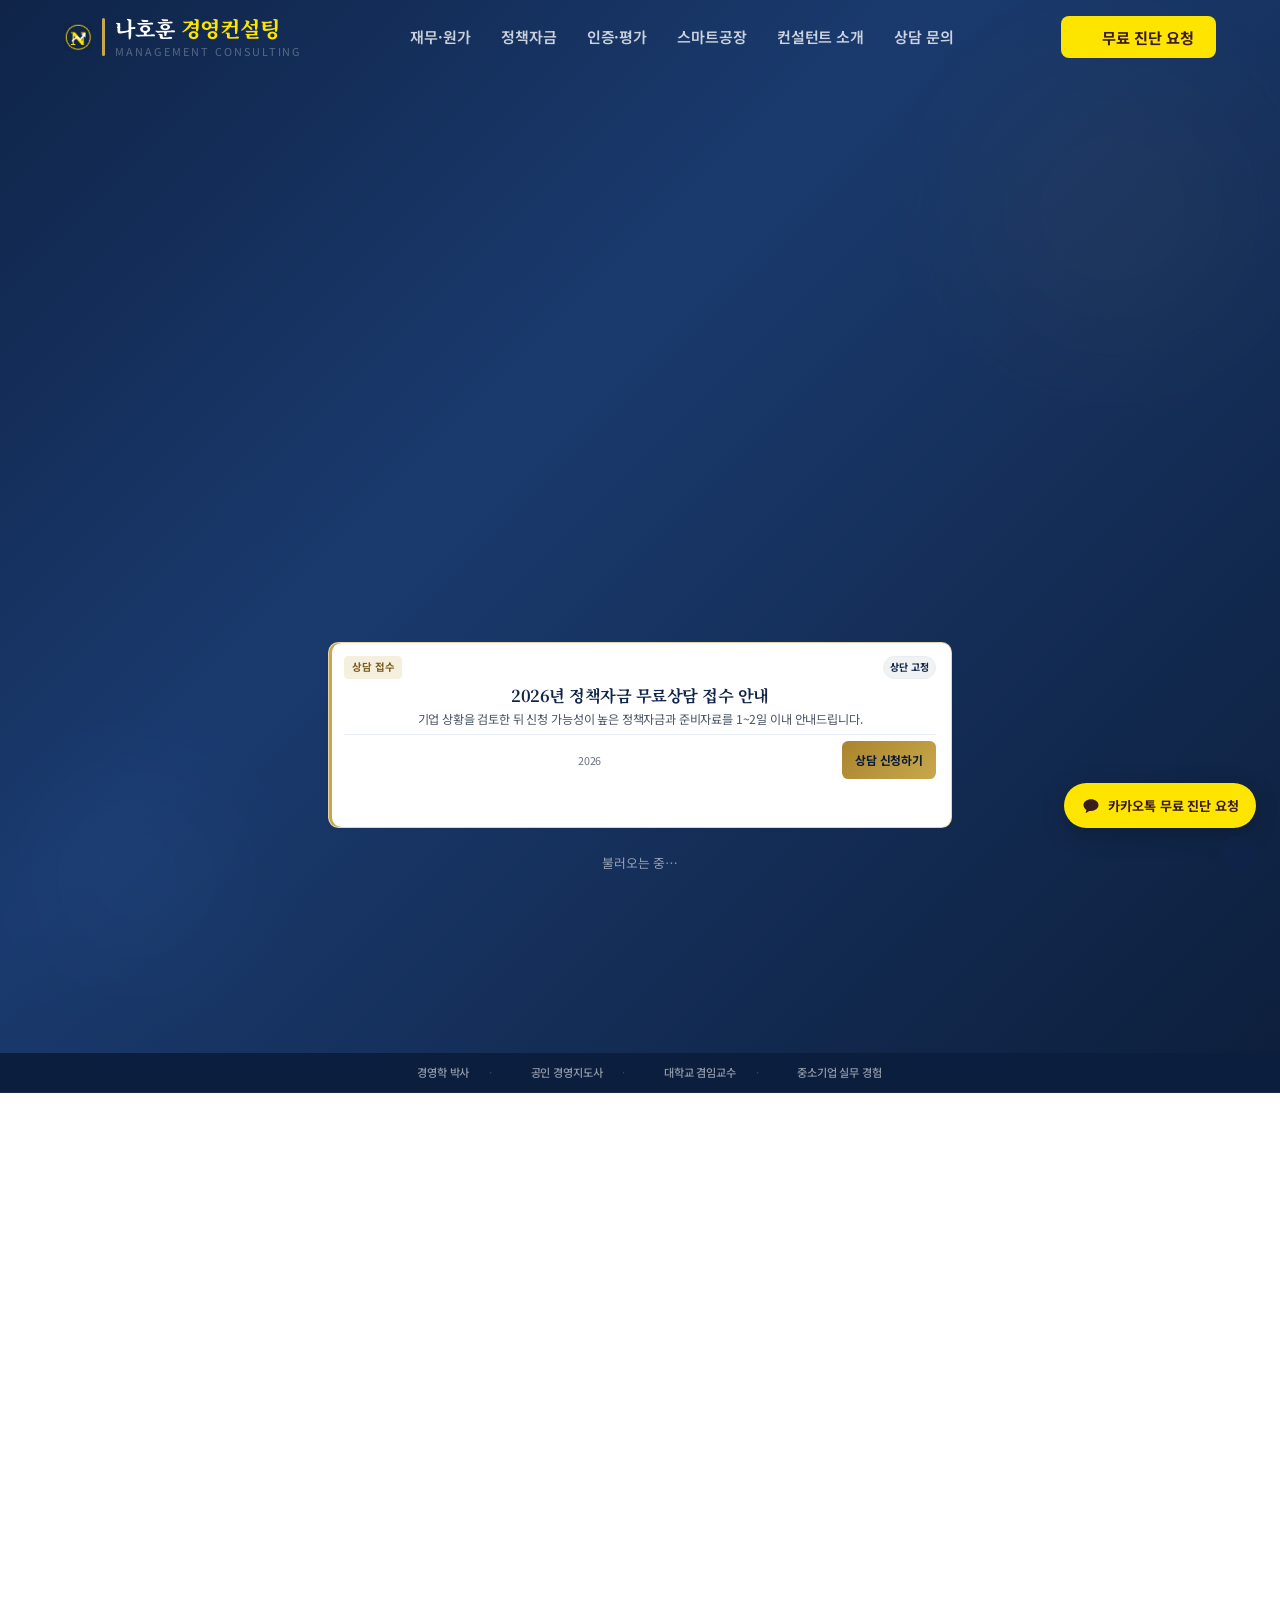
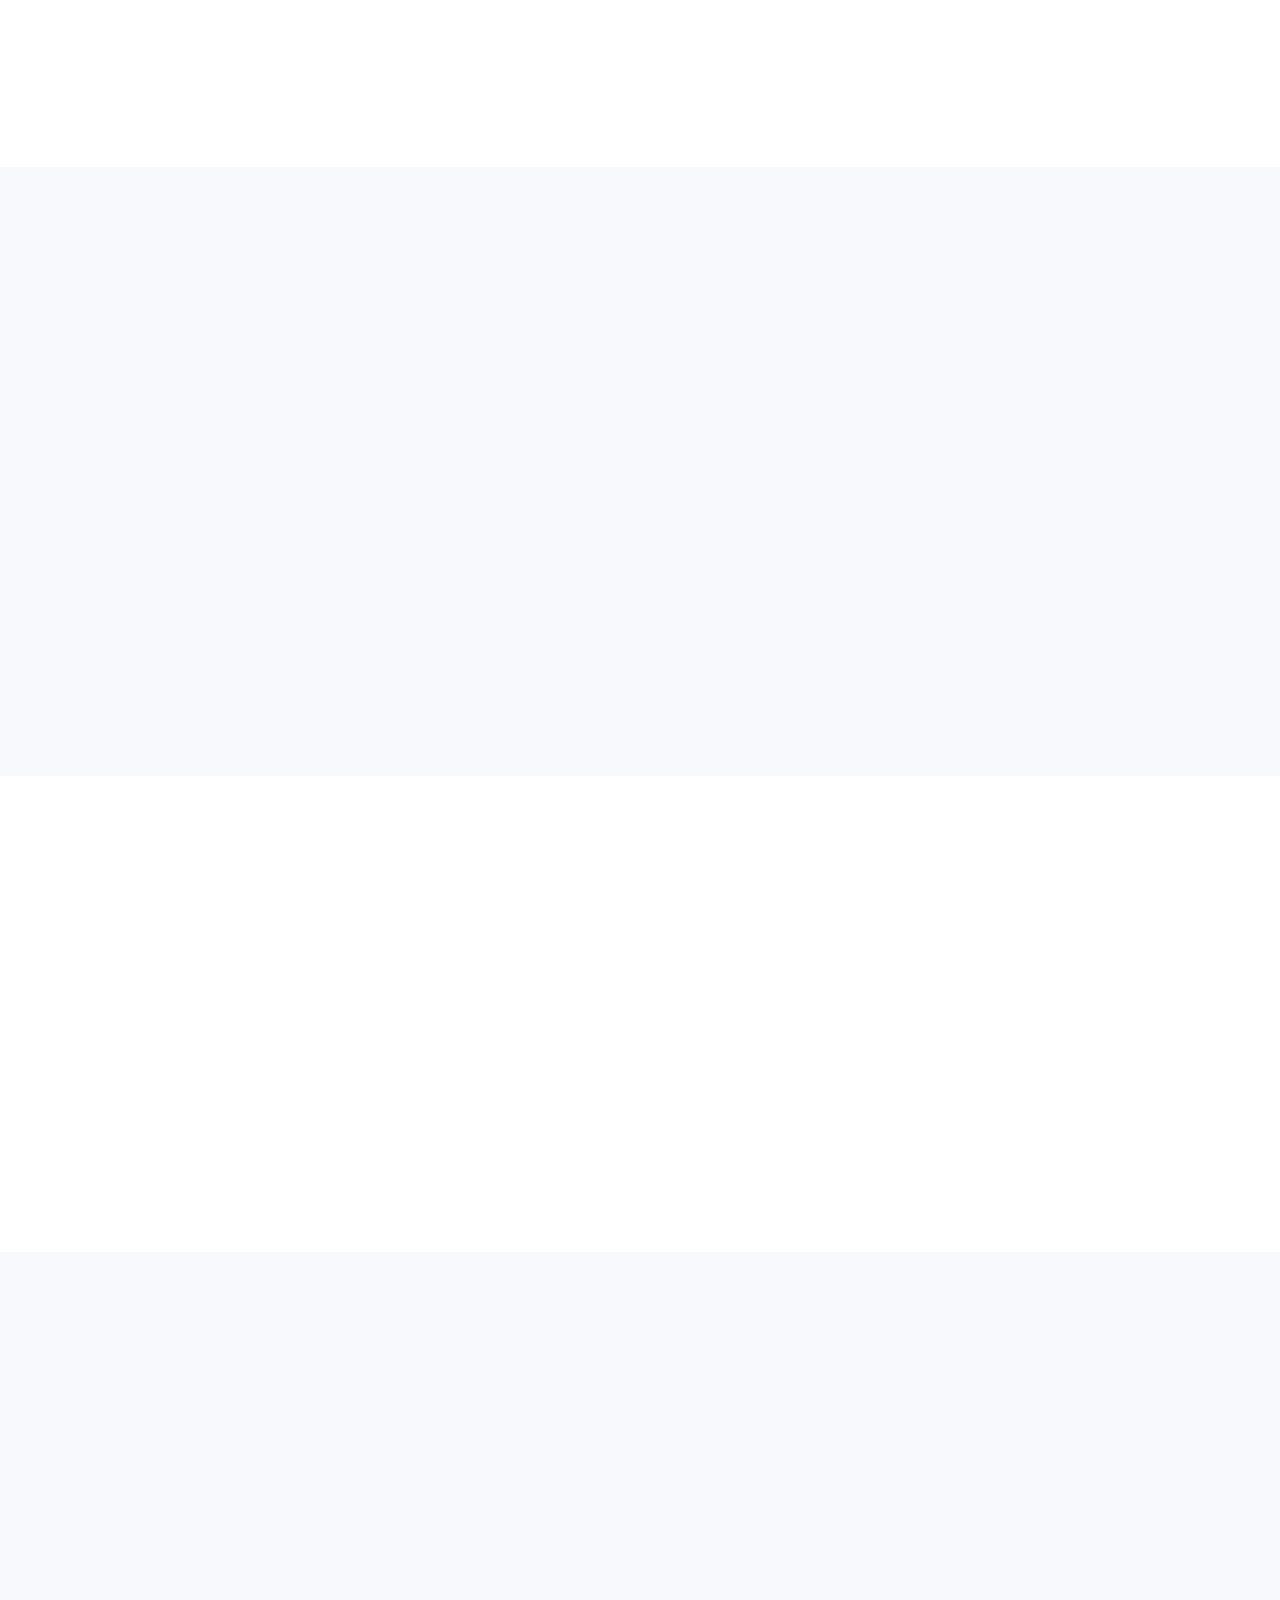
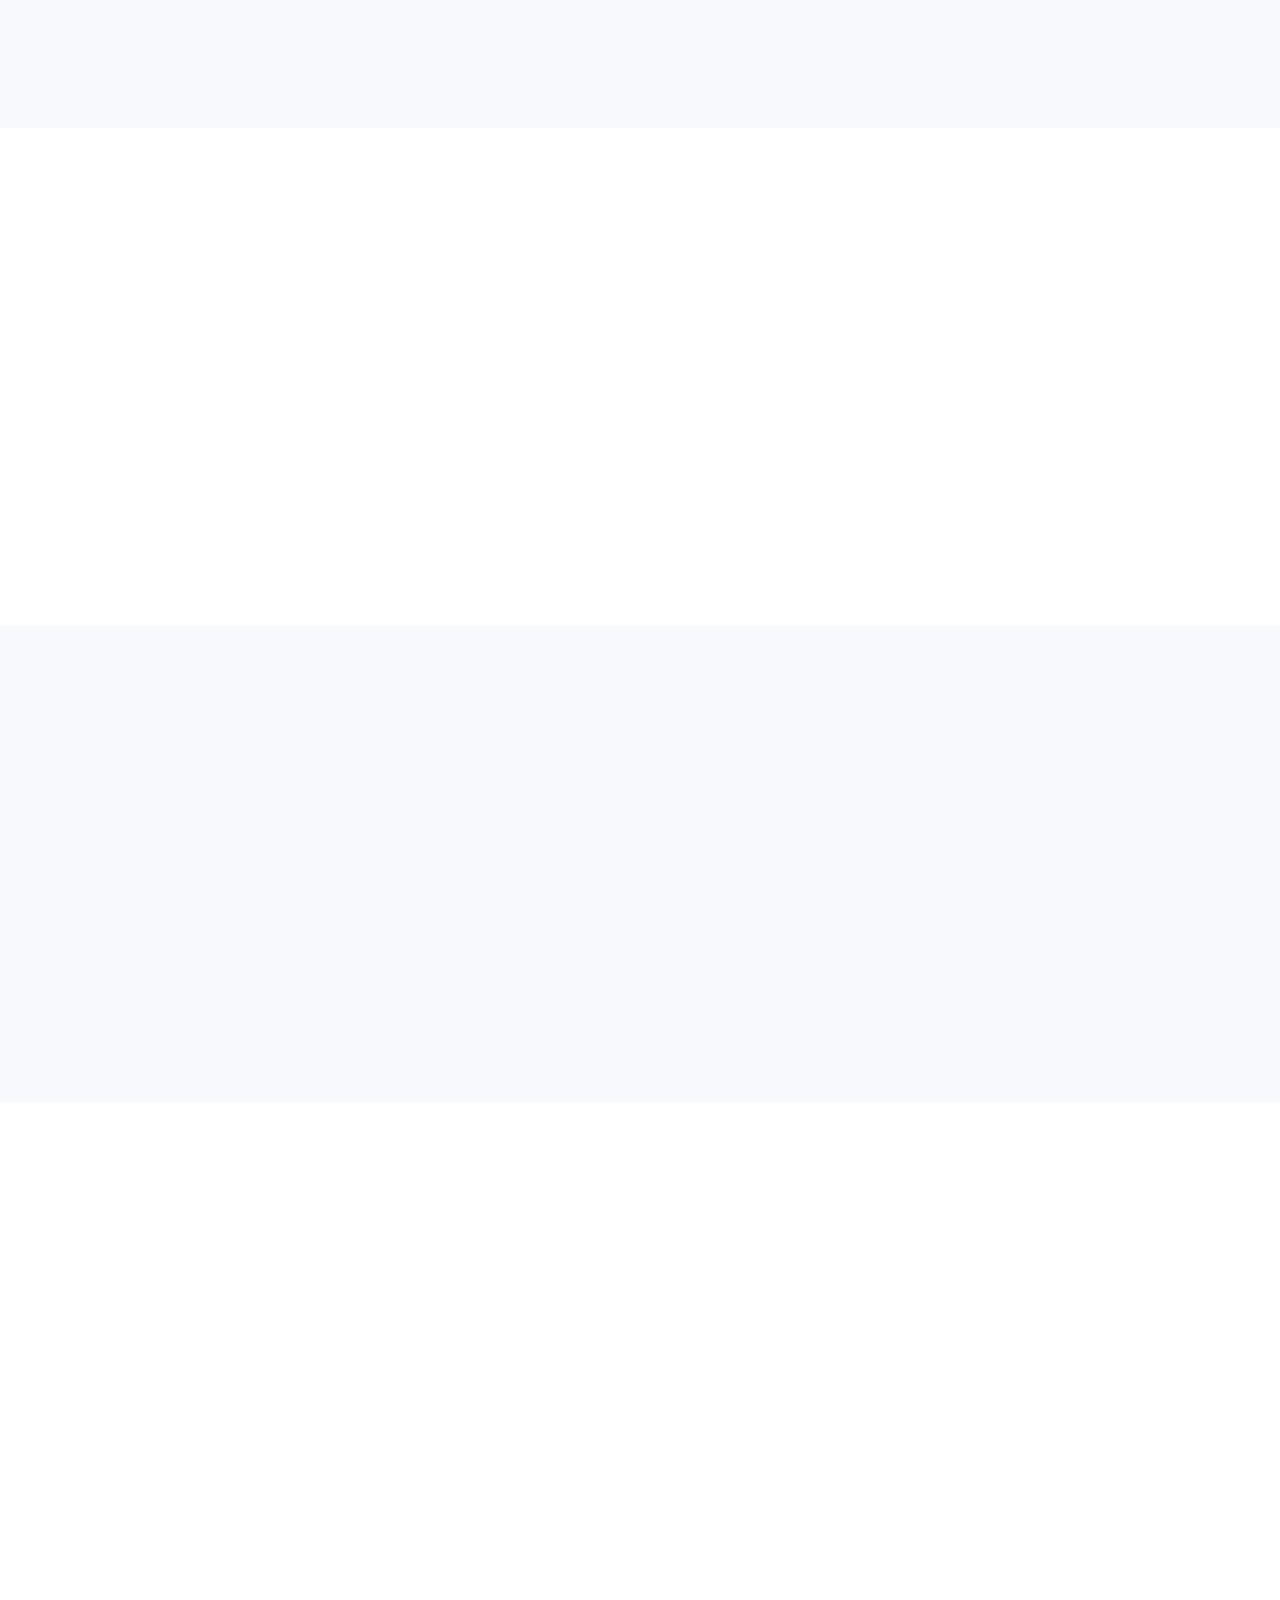
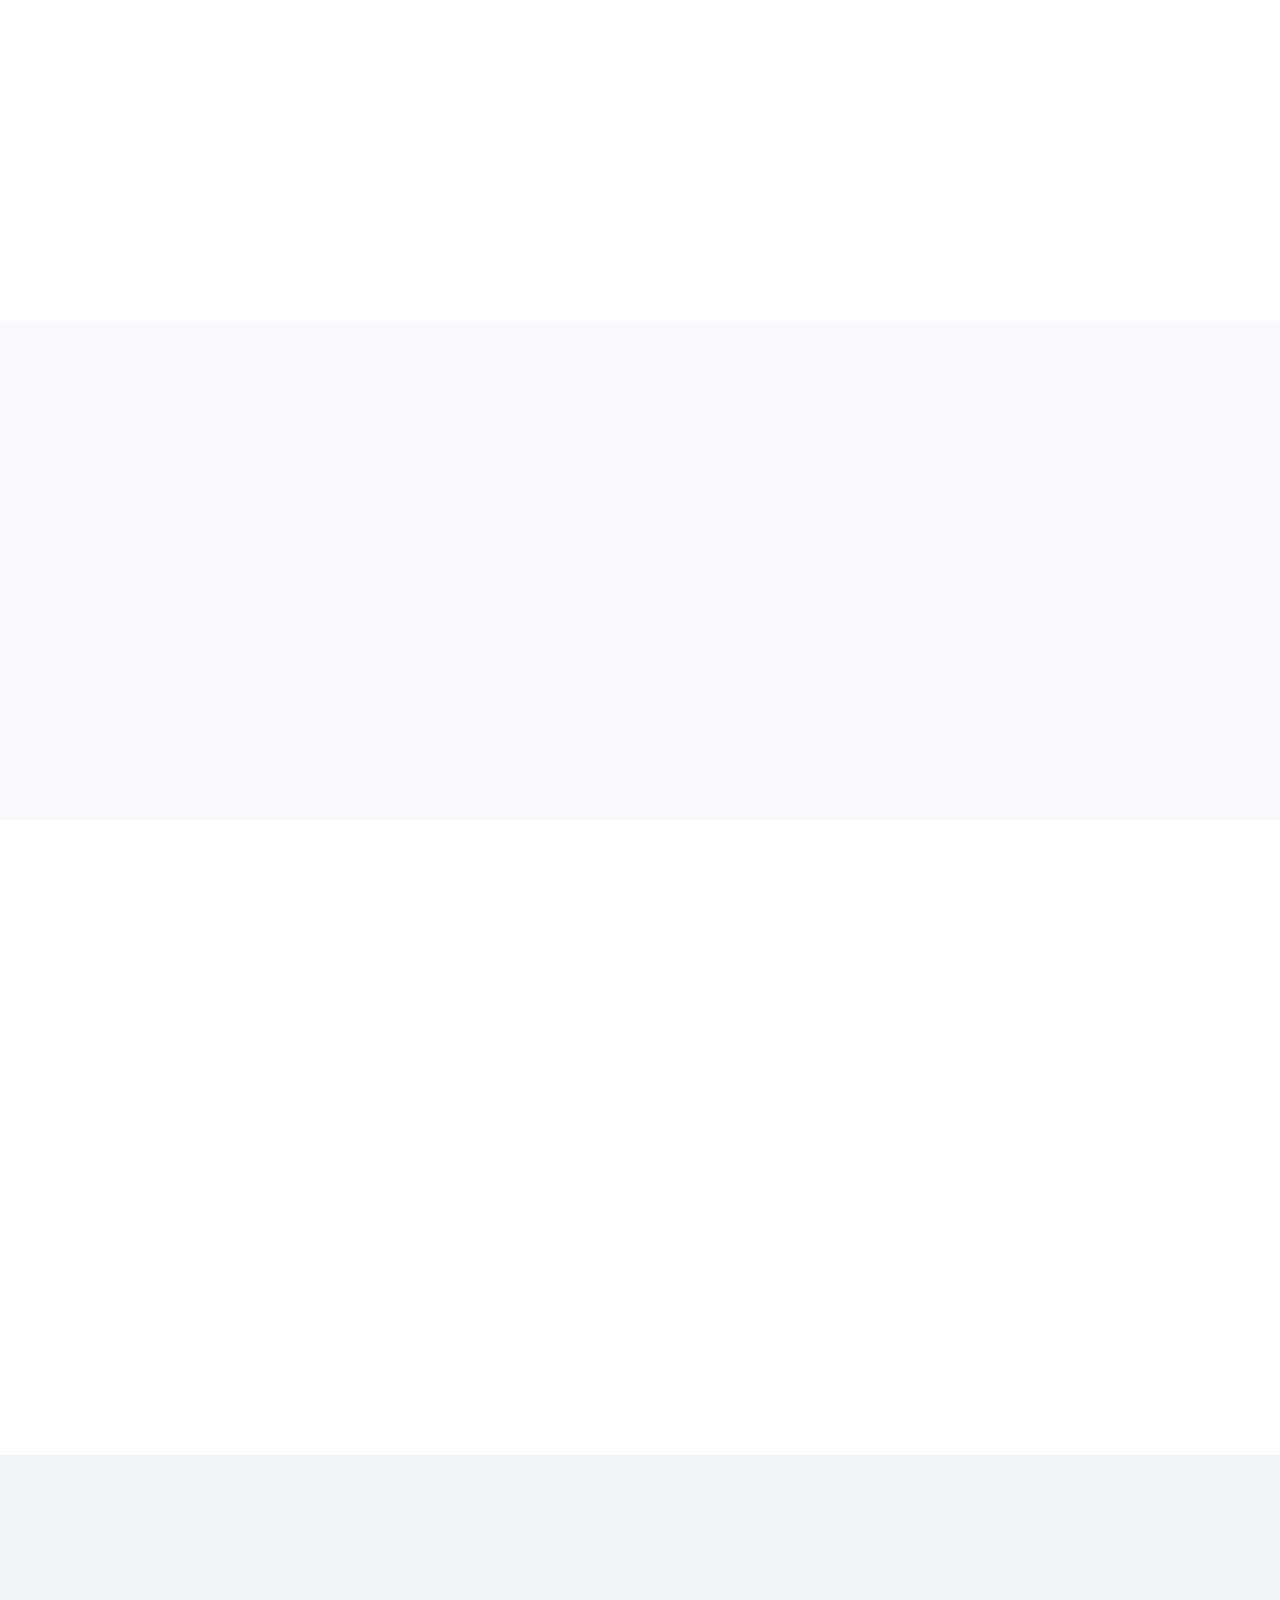
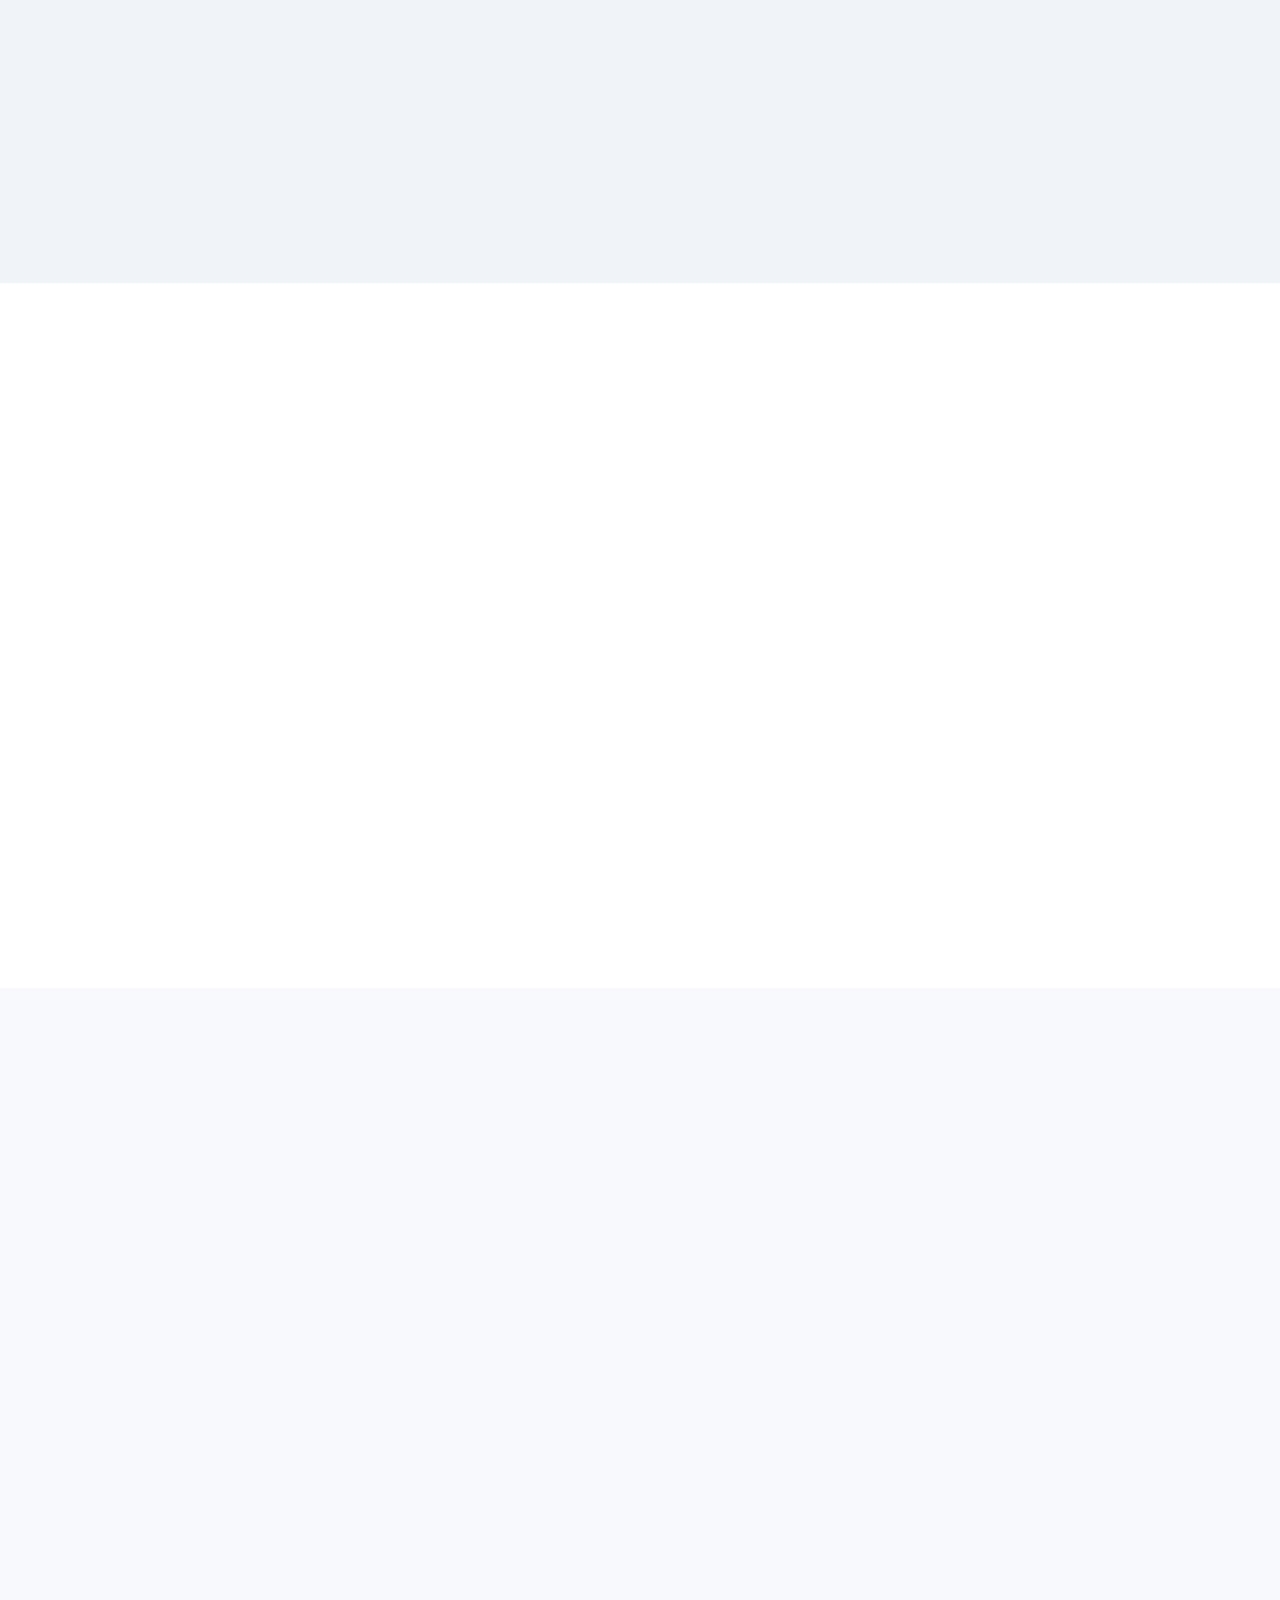
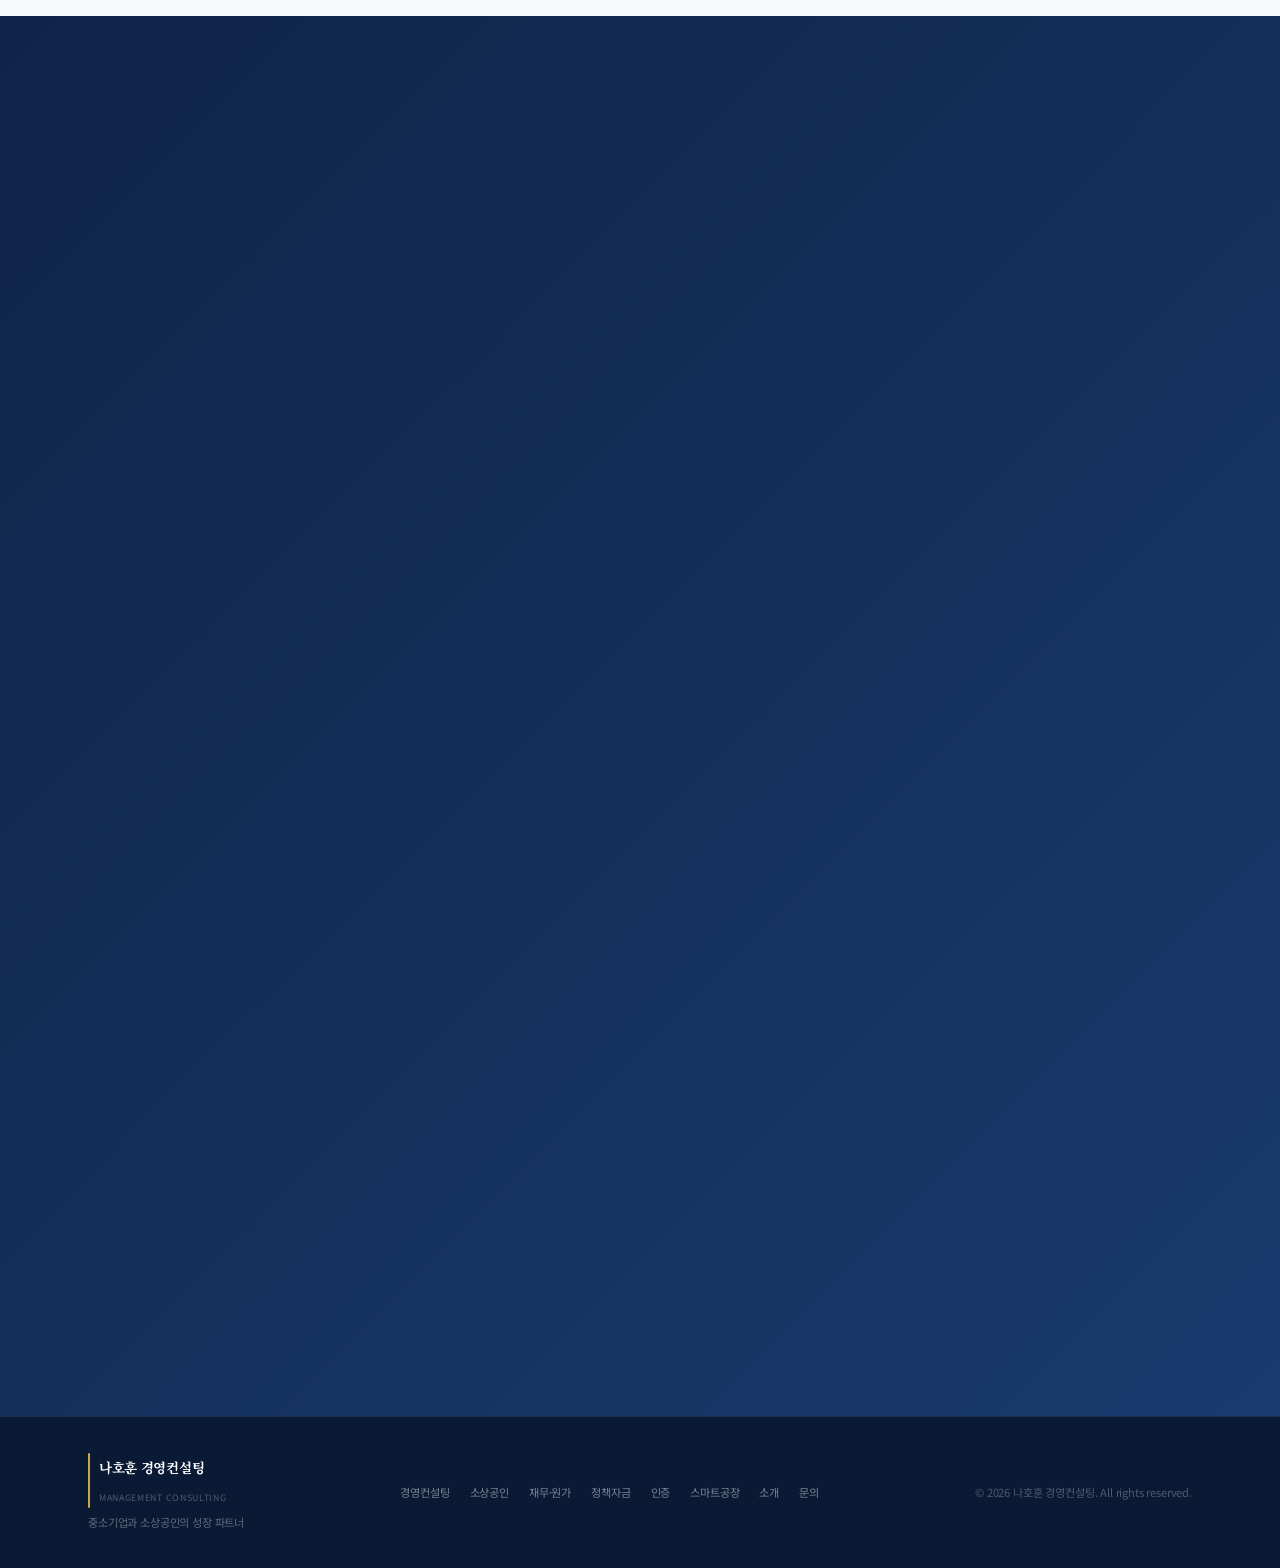
==== commit 3e4a4a35: "Deploy latest policy-matching-system UI and cache-bust assets" ====
--- a/index.html
+++ b/index.html
@@ -3,65 +3,2022 @@
 <head>
   <meta charset="UTF-8" />
   <meta name="viewport" content="width=device-width, initial-scale=1.0" />
-  <title>정책자금 매칭 | 내부 운영</title>
-  <meta name="robots" content="noindex, nofollow" />
+  <title>나호훈 경영컨설팅 | 중소기업·소상공인 현장 중심 컨설팅</title>
+
+  <meta name="naver-site-verification" content="75436a5d5a91a3fab0602c4ecf56e6016adaea2e" />
+  <meta name="google-site-verification" content="9AlCYJ_xmBDhSil0xyhM4TTrwi2gMozuXt8rjLOqvtw" />
+  <!-- Favicon -->
+  <link rel="icon" type="image/x-icon" href="[data-uri]">
+  <link rel="icon" type="image/png" sizes="32x32" href="[data-uri]">
+  <link rel="icon" type="image/png" sizes="64x64" href="[data-uri]">
+  <link rel="apple-touch-icon" sizes="180x180" href="[data-uri]">
+
+  <meta name="description" content="경영학 박사·경영지도사·대학 겸임교수가 직접 진단하고 실행합니다. 재무, 원가, 정책자금, 인증, 스마트공장 등 중소기업 현장 중심 컨설팅." />
+
+  <!-- Google Fonts -->
   <link rel="preconnect" href="https://fonts.googleapis.com" />
   <link rel="preconnect" href="https://fonts.gstatic.com" crossorigin />
-  <link href="https://fonts.googleapis.com/css2?family=Noto+Sans+KR:wght@400;500;600;700&family=Noto+Serif+KR:wght@700&display=swap" rel="stylesheet" />
-  <link rel="stylesheet" href="style.css" />
+  <link href="https://fonts.googleapis.com/css2?family=Noto+Sans+KR:wght@400;500;600;700;900&family=Noto+Serif+KR:wght@600;700;900&display=swap" rel="stylesheet" />
+
+  <!-- Lucide Icons -->
+  <script src="https://unpkg.com/lucide@latest/dist/umd/lucide.min.js"></script>
+
+  <style>
+    :root {
+      --navy: #0F2448;
+      --navy-dark: #0a1a35;
+      --navy-mid: #1a3a6e;
+      --accent: #c9a84c;
+      --accent-light: rgba(201,168,76,0.12);
+      --accent-hover: #e8c56a;
+      --bg-gray: #f7f9fc;
+      --bg-blue: #f0f4f9;
+      --border: #e8edf5;
+      --muted: #6b7280;
+    }
+
+    *, *::before, *::after { box-sizing: border-box; margin: 0; padding: 0; }
+    html { scroll-behavior: smooth; }
+    body {
+      font-family: 'Noto Sans KR', sans-serif;
+      color: #1a202c;
+      background: #fff;
+      line-height: 1.7;
+      -webkit-font-smoothing: antialiased;
+      letter-spacing: -.01em;
+    }
+
+    /* ── Utility ── */
+    .container { max-width: 1152px; margin: 0 auto; padding: 0 1.5rem; }
+    .container-sm { max-width: 896px; margin: 0 auto; padding: 0 1.5rem; }
+    .text-center { text-align: center; }
+    .text-accent { color: var(--accent); }
+    .text-navy { color: var(--navy); }
+    .text-muted { color: var(--muted); }
+    .font-serif { font-family: 'Noto Serif KR', serif; }
+    h1,h2,h3 { font-family: 'Noto Serif KR', serif; letter-spacing: -.03em; line-height: 1.4; }
+
+    .section-badge {
+      display: inline-block;
+      padding: .25rem .75rem;
+      border-radius: 999px;
+      font-size: .7rem; font-weight: 700;
+      background: rgba(15,36,72,.08); color: var(--navy);
+      margin-bottom: .75rem; letter-spacing: .05em;
+    }
+    .section-title {
+      font-family: 'Noto Serif KR', serif;
+      font-size: clamp(1.55rem, 3vw, 1.95rem);
+      font-weight: 800; color: var(--navy);
+      margin-bottom: .6rem; letter-spacing: -.04em; line-height: 1.35;
+    }
+    .section-sub { color: var(--muted); max-width: 540px; margin: 0 auto; font-size: .88rem; }
+
+    .card {
+      background: #fff; border-radius: 1rem;
+      border: 1px solid var(--border);
+      transition: box-shadow .3s, transform .3s;
+    }
+    .card:hover { box-shadow: 0 12px 40px rgba(0,0,0,.1); transform: translateY(-4px); }
+    .tag {
+      display: inline-block; padding: .15rem .5rem; border-radius: .25rem;
+      font-size: .7rem; font-weight: 600;
+      background: rgba(201,168,76,.1); color: #8a6520;
+    }
+
+    .btn-kakao {
+      display: inline-flex; align-items: center; justify-content: center; gap: .55rem;
+      padding: .85rem 1.75rem; border-radius: .6rem;
+      font-weight: 700; font-size: .95rem; cursor: pointer; border: none;
+      background: #FEE500; color: #3A1D1D;
+      box-shadow: 0 4px 20px rgba(254,229,0,.35);
+      transition: transform .2s, box-shadow .2s;
+      text-decoration: none; font-family: 'Noto Sans KR', sans-serif;
+    }
+    .btn-kakao:hover { transform: scale(1.04); box-shadow: 0 8px 32px rgba(254,229,0,.55); }
+    .btn-outline {
+      display: inline-flex; align-items: center; gap: .5rem;
+      padding: .85rem 1.75rem; border-radius: .6rem;
+      font-weight: 600; font-size: .95rem; cursor: pointer;
+      background: transparent; color: #fff;
+      border: 1.5px solid rgba(255,255,255,.35);
+      transition: background .2s; text-decoration: none;
+      font-family: 'Noto Sans KR', sans-serif;
+    }
+    .btn-outline:hover { background: rgba(255,255,255,.1); }
+    .btn-hero-diagnosis {
+      display: inline-flex; align-items: center; justify-content: center; gap: .5rem;
+      padding: .85rem 1.75rem; border-radius: .6rem;
+      font-weight: 700; font-size: .95rem; cursor: pointer;
+      background: rgba(201,168,76,.12);
+      color: #e8c56a;
+      border: 1.5px solid rgba(201,168,76,.5);
+      transition: background .2s, border-color .2s, color .2s; text-decoration: none;
+      font-family: 'Noto Sans KR', sans-serif;
+    }
+    .btn-hero-diagnosis:hover { background: rgba(201,168,76,.2); border-color: var(--accent); color: #f5e6b3; }
+    .btn-navy {
+      display: inline-flex; align-items: center; justify-content: center; gap: .5rem;
+      padding: .7rem 1.5rem; border-radius: .5rem;
+      font-weight: 600; font-size: .85rem; cursor: pointer; border: none;
+      background: var(--navy); color: #fff;
+      transition: opacity .2s; text-decoration: none;
+      font-family: 'Noto Sans KR', sans-serif;
+    }
+    .btn-navy:hover { opacity: .88; }
+
+    /* Fade-in */
+    .fade-up { opacity: 0; transform: translateY(24px); transition: opacity .55s ease, transform .55s ease; }
+    .fade-up.visible { opacity: 1; transform: translateY(0); }
+    .fade-up-d1 { transition-delay: .08s; }
+    .fade-up-d2 { transition-delay: .16s; }
+    .fade-up-d3 { transition-delay: .24s; }
+    .fade-up-d4 { transition-delay: .32s; }
+    .fade-up-d5 { transition-delay: .40s; }
+
+    /* ── Header ── */
+    #header {
+      position: fixed; top: 0; left: 0; right: 0; z-index: 200;
+      transition: background .3s, box-shadow .3s;
+    }
+    #header.scrolled {
+      background: rgba(10,26,53,.97);
+      box-shadow: 0 2px 20px rgba(0,0,0,.22);
+    }
+    .header-inner {
+      max-width: 1200px; margin: 0 auto; padding: 0 1.5rem;
+      display: flex; align-items: center; justify-content: space-between;
+      height: 60px;
+    }
+    .logo-symbol {
+      width: 28px; height: 28px;
+      object-fit: contain; flex-shrink: 0;
+      display: block;
+    }
+    @media (max-width: 960px) {
+      .logo-symbol { width: 30px; height: 30px; }
+    }
+    .logo {
+      display: flex; align-items: center; gap: .5rem;
+      cursor: pointer; border: none; background: none; flex-shrink: 0;
+    }
+    .logo-bar {
+      width: 2.5px; height: 38px; border-radius: 2px; background: #c9a84c;
+      flex-shrink: 0;
+    }
+    .logo-text {
+      font-family: 'Noto Serif KR', serif; font-weight: 700;
+      font-size: .95rem; letter-spacing: -.02em; line-height: 1.25;
+      display: flex; align-items: baseline; gap: .28em;
+    }
+    .logo-name { color: #fff; }
+    .logo-brand { color: #c9a84c; }
+    .logo-sub {
+      color: rgba(255,255,255,.35); font-family: 'Noto Sans KR', sans-serif;
+      font-size: .6rem; font-weight: 400; letter-spacing: .18em;
+      text-transform: uppercase; display: block; margin-top: 2px;
+    }
+
+    /* Desktop nav */
+    .nav-desktop {
+      display: flex; align-items: center; gap: .15rem;
+      flex: 1; justify-content: center; overflow: hidden;
+    }
+    .nav-desktop a {
+      color: rgba(255,255,255,.78); font-size: .78rem; font-weight: 500;
+      background: none; border: none; cursor: pointer;
+      padding: .35rem .5rem; border-radius: .3rem;
+      transition: color .2s, background .2s; white-space: nowrap;
+      text-decoration: none;
+    }
+    .nav-desktop a:hover { color: #fff; background: rgba(255,255,255,.08); }
+    .nav-cta {
+      display: flex; align-items: center; gap: .4rem;
+      padding: .45rem 1rem; border-radius: .4rem; font-size: .78rem; font-weight: 700;
+      background: #FEE500; color: #3A1D1D; border: none; cursor: pointer;
+      transition: opacity .2s; white-space: nowrap; flex-shrink: 0;
+      font-family: 'Noto Sans KR', sans-serif;
+    }
+    .nav-cta:hover { opacity: .9; }
+
+    .mobile-toggle {
+      display: none; background: none; border: none; color: #fff; cursor: pointer; padding: .4rem;
+    }
+    .mobile-menu {
+      display: none; background: rgba(10,26,53,.98);
+      padding: .5rem 1.25rem 1.25rem; border-top: 1px solid rgba(255,255,255,.08);
+    }
+    .mobile-menu.open { display: block; }
+    .mobile-menu a {
+      display: block; width: 100%;
+      color: rgba(255,255,255,.8); font-size: .95rem; font-weight: 500;
+      background: none; border: none; border-bottom: 1px solid rgba(255,255,255,.08);
+      padding: .7rem 0; text-align: left; cursor: pointer;
+      transition: color .2s; text-decoration: none;
+    }
+    .mobile-menu a:hover { color: #fff; }
+    .mobile-menu .mobile-cta {
+      display: block; width: 100%; margin-top: .75rem;
+      padding: .75rem; border-radius: .4rem;
+      background: #FEE500; color: #3A1D1D;
+      font-weight: 700; font-size: .9rem; border: none; cursor: pointer;
+      text-align: center; font-family: 'Noto Sans KR', sans-serif;
+    }
+
+    /* ── Hero ── */
+    #hero {
+      position: relative; min-height: 100vh;
+      display: flex; align-items: center; justify-content: center;
+      background: linear-gradient(135deg, #0F2448 0%, #1a3a6e 40%, #0d1f3c 100%);
+      overflow: hidden; text-align: center;
+    }
+    @media (max-width: 768px) {
+      #hero { min-height: auto; }
+    }
+    .hero-bg {
+      position: absolute; inset: 0;
+      background-image: url('https://images.unsplash.com/photo-1758518729706-b1810dd39cc6?crop=entropy&cs=tinysrgb&fit=max&fm=jpg&w=1080');
+      background-size: cover; background-position: center; opacity: .08;
+    }
+    .hero-blob1 { position: absolute; top: 80px; right: 40px; width: 256px; height: 256px; border-radius: 50%; background: var(--accent); filter: blur(80px); opacity: .05; }
+    .hero-blob2 { position: absolute; bottom: 80px; left: 40px; width: 192px; height: 192px; border-radius: 50%; background: #60a5fa; filter: blur(60px); opacity: .05; }
+    .hero-inner { position: relative; z-index: 1; max-width: 820px; margin: 0 auto; padding: 6rem 1.5rem 4rem; }
+    .hero-label {
+      display: inline-flex; align-items: center; gap: .5rem;
+      padding: .4rem .9rem; border-radius: 999px; font-size: .73rem; font-weight: 500;
+      border: 1px solid rgba(201,168,76,.4); background: rgba(201,168,76,.08);
+      color: var(--accent); margin-bottom: 1.75rem;
+    }
+    /* ── Hero h1: PC / 모바일 분리 ── */
+    .hero-h1 {
+      font-family: 'Noto Serif KR', serif;
+      font-weight: 800; color: #fff; letter-spacing: -.04em;
+      margin-bottom: 1.1rem; word-break: keep-all;
+      margin-left: auto; margin-right: auto;
+    }
+    .desktop-title {
+      display: block;
+      font-size: clamp(1.85rem, 3.2vw, 2.55rem);
+      line-height: 1.42;
+      max-width: 760px;
+    }
+    .mobile-title {
+      display: none;
+      font-size: clamp(1.45rem, 6vw, 1.9rem);
+      line-height: 1.45;
+      max-width: 360px;
+      margin: 0 auto;
+    }
+    @media (max-width: 768px) {
+      .desktop-title { display: none; }
+      .mobile-title  { display: block; }
+    }
+    .hero-sub { color: rgba(255,255,255,.7); font-size: clamp(.88rem,2vw,1rem); margin-bottom: .5rem; }
+    .hero-tag { color: rgba(255,255,255,.42); font-size: .8rem; letter-spacing: .04em; margin-bottom: 2.25rem; }
+    .hero-btns { display: flex; flex-wrap: wrap; gap: .9rem; justify-content: center; margin-bottom: 2.75rem; }
+    .hero-badges { display: flex; flex-wrap: wrap; gap: .55rem; justify-content: center; }
+    .hero-badge { padding: .4rem .9rem; border-radius: 999px; font-size: .78rem; background: rgba(255,255,255,.08); border: 1px solid rgba(255,255,255,.18); color: rgba(255,255,255,.85); }
+    /* ── Hero Choice Buttons ── */
+    .hero-choice { margin-bottom: 1.8rem; }
+    .hero-choice-title {
+      color: rgba(255,255,255,.6);
+      font-size: .8rem; font-weight: 600;
+      letter-spacing: .03em; margin-bottom: .75rem;
+      font-family: 'Noto Sans KR', sans-serif;
+    }
+    .hero-choice-buttons {
+      display: flex; justify-content: center;
+      flex-wrap: wrap; gap: .6rem;
+    }
+    .hero-choice-btn {
+      padding: .52rem .95rem;
+      border-radius: 999px;
+      border: 1px solid rgba(255,255,255,.22);
+      background: rgba(255,255,255,.08);
+      color: rgba(255,255,255,.9);
+      font-size: .78rem; font-weight: 700;
+      text-decoration: none;
+      font-family: 'Noto Sans KR', sans-serif;
+      transition: background .18s, border-color .18s, color .18s;
+      white-space: nowrap;
+    }
+    .hero-choice-btn:hover {
+      background: rgba(254,229,0,.16);
+      border-color: #FEE500; color: #FEE500;
+    }
+    /* PC에서 전문분야보기 버튼 표시, 모바일 숨김 */
+    .btn-outline-pc { display: inline-flex; }
+    /* hero-badges: PC/모바일 모두 숨김 */
+    .hero-badges-pc { display: none; }
+
+    @media (max-width: 768px) {
+      /* 모바일 Hero inner 패딩 */
+      .hero-inner { padding: 2.6rem 1.15rem 2rem; }
+      /* hero-choice 모바일 조정 */
+      .hero-choice { margin-bottom: 1.4rem; }
+      .hero-choice-title { font-size: .74rem; margin-bottom: .55rem; }
+      .hero-choice-buttons {
+        display: grid;
+        grid-template-columns: repeat(2, 1fr);
+        gap: .5rem;
+        max-width: 320px; margin: 0 auto;
+      }
+      .hero-choice-btn {
+        font-size: .76rem; padding: .52rem .6rem;
+        text-align: center;
+      }
+      /* 모바일: 전문분야보기 버튼 숨김 */
+      .btn-outline-pc { display: none !important; }
+      /* 모바일: 해시태그 숨김 */
+      .hero-badges-pc { display: none !important; }
+    }
+
+    .scroll-indicator { position: absolute; bottom: 1.75rem; left: 50%; transform: translateX(-50%); color: rgba(255,255,255,.35); animation: bounce 1.8s ease-in-out infinite; }
+    @keyframes bounce { 0%,100%{transform:translateX(-50%) translateY(0)} 50%{transform:translateX(-50%) translateY(8px)} }
+
+    /* ── Quick Nav ── */
+    #quick-nav {
+      position: sticky; top: 60px; z-index: 150;
+      background: #fff;
+      border-bottom: 1px solid var(--border);
+      box-shadow: 0 2px 10px rgba(0,0,0,.06);
+    }
+    .quick-nav-inner {
+      display: flex; gap: .5rem; overflow-x: auto;
+      padding: .65rem 1.25rem;
+      scrollbar-width: none; -ms-overflow-style: none;
+      max-width: 1152px; margin: 0 auto;
+    }
+    .quick-nav-inner::-webkit-scrollbar { display: none; }
+    .qnav-btn {
+      flex: 0 0 auto;
+      padding: .45rem 1rem; border-radius: 999px;
+      background: var(--bg-gray); color: var(--navy);
+      font-size: .78rem; font-weight: 700;
+      text-decoration: none; white-space: nowrap;
+      border: 1.5px solid transparent;
+      transition: background .2s, color .2s, border-color .2s;
+      font-family: 'Noto Sans KR', sans-serif;
+    }
+    .qnav-btn:hover, .qnav-btn.active {
+      background: var(--navy); color: #fff; border-color: var(--navy);
+    }
+    /* PC: Quick Nav 숨김 */
+    @media (min-width: 961px) {
+      #quick-nav { display: none; }
+    }
+    /* 모바일: 헤더 바로 아래 sticky 고정 */
+    @media (max-width: 960px) {
+      #header {
+        background: rgba(10,26,53,.97);
+        box-shadow: 0 2px 12px rgba(0,0,0,.18);
+      }
+      #quick-nav {
+        position: sticky;
+        top: 64px;
+        z-index: 190;
+        background: #fff;
+      }
+      .quick-nav-inner { justify-content: flex-start; padding: 6px 10px; gap: 6px; }
+      .qnav-btn { font-size: 12px; font-weight: 800; padding: 6px 11px; }
+      #hero { min-height: auto; padding: 24px 0 34px; }
+    }
+
+    /* ── Trust Bar ── */
+    #trust-bar { background: #0c1e3e; border-bottom: 1px solid rgba(255,255,255,.06); padding: .6rem 1rem; }
+    .trust-bar-inner {
+      max-width: 860px; margin: 0 auto;
+      display: flex; flex-wrap: wrap; align-items: center; justify-content: center; gap: .45rem 1.25rem;
+    }
+    .trust-bar-item { display: flex; align-items: center; gap: .35rem; }
+    .trust-bar-item .icon { color: var(--accent); opacity: .8; display: flex; }
+    .trust-bar-item span { color: rgba(255,255,255,.55); font-size: .7rem; font-weight: 500; }
+    .trust-bar-dot { color: rgba(255,255,255,.18); font-size: .7rem; }
+
+    /* ── Notice Board (compact, hero-friendly) ── */
+    .notice-section { padding: 1.1rem 0 0; background: transparent; }
+    #hero #notice-board .section-badge {
+      background: rgba(255,255,255,.1); color: var(--accent);
+    }
+    #hero #notice-board .section-title {
+      color: #fff;
+      font-size: clamp(1.02rem, 2.2vw, 1.28rem);
+      margin-bottom: 0;
+    }
+    #hero #notice-board .notice-section-header { margin-bottom: .85rem !important; }
+    .notice-dynamic {
+      display: contents;
+    }
+    .notice-grid {
+      display: grid; grid-template-columns: 1fr; gap: .65rem;
+      max-width: 640px; margin: 0 auto; width: 100%;
+    }
+    .notice-card {
+      background: #fff; border-radius: .65rem;
+      border: 1px solid rgba(232,237,245,.95);
+      padding: .82rem .95rem .7rem;
+      display: flex; flex-direction: column; gap: .32rem;
+      box-shadow: 0 1px 2px rgba(15,36,72,.06), 0 1px 0 rgba(15,36,72,.04);
+      transition: box-shadow .18s, border-color .18s;
+    }
+    .notice-card:hover {
+      box-shadow: 0 2px 8px rgba(15,36,72,.1), 0 1px 0 rgba(15,36,72,.05);
+    }
+    .notice-card.notice-important {
+      border-color: rgba(201,168,76,.48);
+      background: #fff;
+      box-shadow: 0 1px 3px rgba(15,36,72,.07), inset 3px 0 0 var(--accent);
+    }
+    .notice-card.notice-important .notice-type {
+      background: rgba(201,168,76,.18); color: #7a5c1e;
+    }
+    .notice-top {
+      display: flex; align-items: center; justify-content: space-between;
+      flex-wrap: wrap; gap: .28rem .4rem;
+    }
+    .notice-type {
+      display: inline-block; padding: .15rem .5rem; border-radius: .28rem;
+      font-size: .65rem; font-weight: 700;
+      background: rgba(15,36,72,.07); color: var(--navy);
+    }
+    .notice-pin-badge {
+      font-size: .62rem; font-weight: 700; color: var(--navy);
+      padding: .12rem .4rem; border-radius: 999px;
+      background: rgba(15,36,72,.06); border: 1px solid var(--border);
+    }
+    .notice-title {
+      font-family: 'Noto Serif KR', serif;
+      font-weight: 700; font-size: clamp(.9rem, 2.1vw, 1.02rem);
+      color: var(--navy); letter-spacing: -.03em; line-height: 1.38;
+      word-break: keep-all; overflow-wrap: anywhere; margin: 0;
+    }
+    .notice-summary {
+      font-size: .76rem; color: #4b5563; line-height: 1.4;
+      word-break: keep-all; overflow-wrap: anywhere; margin: 0;
+      display: -webkit-box; -webkit-line-clamp: 2; -webkit-box-orient: vertical;
+      overflow: hidden;
+    }
+    .notice-footer {
+      display: flex; align-items: center; justify-content: flex-start;
+      flex-wrap: nowrap; gap: .45rem;
+      margin-top: .06rem; padding-top: .38rem;
+      border-top: 1px solid #e8edf5;
+      background: none; min-height: 0;
+    }
+    .notice-date {
+      font-size: .67rem; color: var(--muted);
+      background: none; padding: 0; margin: 0;
+      white-space: nowrap; flex: 1; min-width: 0; line-height: 1.3;
+    }
+    .notice-date:empty { display: none; }
+    .notice-btn {
+      display: inline-flex; align-items: center; justify-content: center;
+      align-self: center; flex-shrink: 0; margin-left: auto;
+      height: 38px; min-height: 38px; padding: 0 .8rem;
+      border-radius: .4rem; font-size: .74rem; font-weight: 700;
+      background: var(--navy); color: #fff;
+      text-decoration: none; border: none; cursor: pointer;
+      transition: opacity .2s, transform .15s;
+      font-family: 'Noto Sans KR', sans-serif;
+    }
+    .notice-btn:hover { opacity: .92; }
+    .notice-card.notice-important .notice-btn {
+      background: linear-gradient(135deg, #a8842e 0%, var(--accent) 100%);
+      color: var(--navy-dark);
+    }
+    .notice-empty, .notice-loading {
+      text-align: center; font-size: .8rem; color: rgba(255,255,255,.55);
+      padding: .85rem .5rem;
+    }
+
+    /* ── 전문 컨설팅 분야 (Summary Cards) ── */
+    #field-summary { padding: 4rem 0 3.5rem; background: #fff; }
+    .field-grid {
+      display: grid; grid-template-columns: repeat(3,1fr); gap: 1.1rem;
+    }
+    .field-card {
+      border-radius: .85rem; border: 1.5px solid var(--border);
+      padding: 1.4rem 1.25rem 1.25rem; background: #fff;
+      transition: box-shadow .3s, transform .3s, border-color .3s;
+      display: flex; flex-direction: column;
+    }
+    .field-card:hover { box-shadow: 0 10px 36px rgba(15,36,72,.1); transform: translateY(-4px); border-color: var(--navy); }
+    .field-card-top { display: flex; align-items: center; gap: .65rem; margin-bottom: .75rem; }
+    .field-icon {
+      width: 40px; height: 40px; border-radius: .55rem; flex-shrink: 0;
+      display: flex; align-items: center; justify-content: center;
+      background: var(--navy); color: var(--accent);
+      transition: transform .3s;
+    }
+    .field-card:hover .field-icon { transform: scale(1.08); }
+    .field-card-title { font-family: 'Noto Serif KR', serif; font-weight: 700; font-size: .9rem; color: var(--navy); letter-spacing: -.02em; line-height: 1.35; }
+    .field-card-desc { font-size: .78rem; color: var(--muted); line-height: 1.65; flex: 1; margin-bottom: 1rem; }
+    .field-card-btn {
+      display: inline-flex; align-items: center; justify-content: center; gap: .4rem;
+      padding: .5rem 1rem; border-radius: .4rem; font-size: .75rem; font-weight: 700;
+      background: var(--accent-light); color: #7a5c1e; border: 1px solid rgba(201,168,76,.3);
+      cursor: pointer; transition: background .2s, color .2s;
+      text-decoration: none; font-family: 'Noto Sans KR', sans-serif;
+    }
+    .field-card-btn:hover { background: var(--accent); color: var(--navy); }
+
+    /* ── Trust Section ── */
+    #trust { padding: 4rem 0 3.5rem; background: var(--bg-gray); }
+    .cred-grid { display: grid; grid-template-columns: repeat(4,1fr); gap: 1.1rem; margin-bottom: 1.25rem; }
+    .cred-card {
+      border-radius: .85rem; overflow: hidden; border: 2px solid var(--navy); background: #fff; text-align: center;
+      transition: box-shadow .3s, transform .3s;
+    }
+    .cred-card:hover { box-shadow: 0 12px 40px rgba(0,0,0,.12); transform: translateY(-6px); }
+    .cred-top { height: 5px; background: linear-gradient(90deg, var(--accent), #e8c56a); }
+    .cred-body { padding: 1.3rem 1.1rem; }
+    .cred-pill {
+      display: inline-flex; align-items: center; gap: .3rem; padding: .2rem .65rem; border-radius: 999px;
+      font-size: .68rem; font-weight: 900; background: var(--navy); color: var(--accent); margin-bottom: .85rem;
+    }
+    .cred-icon { width: 50px; height: 50px; border-radius: .65rem; display: flex; align-items: center; justify-content: center; margin: 0 auto .85rem; background: rgba(15,36,72,.06); color: var(--navy); transition: transform .3s; }
+    .cred-card:hover .cred-icon { transform: scale(1.1); }
+    .cred-title { font-family: 'Noto Serif KR', serif; font-weight: 900; font-size: .9rem; color: var(--navy); margin-bottom: .35rem; letter-spacing: -.02em; }
+    .cred-desc { font-size: .7rem; color: var(--muted); line-height: 1.6; }
+    .trust-footer { display: flex; align-items: center; justify-content: center; flex-wrap: wrap; gap: .75rem; padding: .9rem 1.25rem; border-radius: .75rem; background: #e9eff8; border: 1px solid #d0dcea; }
+    .trust-footer .icon { color: var(--navy); display: flex; flex-shrink: 0; }
+    .trust-footer p { font-size: .83rem; color: var(--navy); }
+    .trust-footer .check { color: var(--accent); display: flex; flex-shrink: 0; }
+
+    /* ── Service Blocks ── */
+    .svc-section { padding: 3.5rem 0; }
+    .svc-section:nth-child(odd) { background: #fff; }
+    .svc-section:nth-child(even) { background: var(--bg-gray); }
+    .svc-block {
+      display: grid; grid-template-columns: 1fr 2fr; gap: 2.5rem; align-items: start;
+      max-width: 960px; margin: 0 auto;
+    }
+    .svc-block.reverse { grid-template-columns: 2fr 1fr; }
+    .svc-block.reverse .svc-block-left { order: 2; }
+    .svc-block.reverse .svc-block-right { order: 1; }
+    .svc-block-left { position: sticky; top: 80px; }
+    .svc-number { font-size: .68rem; font-weight: 900; color: var(--accent); letter-spacing: .12em; margin-bottom: .5rem; }
+    .svc-block-title {
+      font-family: 'Noto Serif KR', serif; font-weight: 800;
+      font-size: clamp(1.3rem, 2.5vw, 1.65rem);
+      color: var(--navy); letter-spacing: -.04em; line-height: 1.35;
+      margin-bottom: .85rem;
+    }
+    .svc-block-tags { display: flex; flex-wrap: wrap; gap: .4rem; margin-bottom: 1.25rem; }
+    .svc-cta-sm {
+      display: inline-flex; align-items: center; gap: .4rem;
+      padding: .6rem 1.1rem; border-radius: .45rem; font-size: .78rem; font-weight: 700;
+      background: #FEE500; color: #3A1D1D; border: none; cursor: pointer;
+      transition: transform .18s; font-family: 'Noto Sans KR', sans-serif;
+    }
+    .svc-cta-sm:hover { transform: scale(1.04); }
+    .svc-block-right { display: flex; flex-direction: column; gap: .9rem; }
+    .svc-detail-card {
+      border-radius: .75rem; padding: 1.15rem 1.25rem;
+      border: 1px solid var(--border); background: #fff;
+    }
+    .svc-detail-label {
+      display: flex; align-items: center; gap: .5rem;
+      font-size: .7rem; font-weight: 900; letter-spacing: .06em; text-transform: uppercase;
+      margin-bottom: .55rem;
+    }
+    .svc-detail-label .dlabel-dot { width: 7px; height: 7px; border-radius: 50%; flex-shrink: 0; }
+    .dot-problem { background: #f87171; }
+    .dot-method { background: #60a5fa; }
+    .dot-result { background: var(--accent); }
+    .label-problem { color: #b91c1c; }
+    .label-method { color: #1d4ed8; }
+    .label-result { color: #7a5c1e; }
+    .svc-detail-text { font-size: .83rem; color: #2d3748; line-height: 1.7; }
+    .svc-detail-card.problem-card { border-left: 3px solid #fca5a5; background: #fff8f8; }
+    .svc-detail-card.method-card { border-left: 3px solid #93c5fd; background: #f8fbff; }
+    .svc-detail-card.result-card { border-left: 3px solid var(--accent); background: rgba(201,168,76,.06); }
+    .svc-result-highlight { font-weight: 700; color: var(--navy); }
+
+    /* ── Results ── */
+    #results { padding: 3.5rem 0; background: #fff; }
+    .result-grid { display: grid; grid-template-columns: repeat(3,1fr); gap: 1.25rem; }
+    .result-card { background: #fff; border-radius: 1rem; overflow: hidden; border: 1px solid var(--border); transition: box-shadow .3s, transform .3s; }
+    .result-card:hover { box-shadow: 0 12px 40px rgba(0,0,0,.1); transform: translateY(-4px); }
+    .result-top { height: 4px; background: linear-gradient(90deg, var(--accent), #e8c56a); }
+    .result-body { padding: 1.35rem; }
+    .result-head { display: flex; align-items: center; justify-content: space-between; margin-bottom: 1.1rem; }
+    .result-emoji { font-size: 1.35rem; }
+    .result-tag { font-size: .7rem; font-weight: 700; padding: .22rem .6rem; border-radius: 999px; background: rgba(15,36,72,.07); color: var(--navy); }
+    .result-label { display: flex; align-items: center; gap: .4rem; font-size: .68rem; font-weight: 900; text-transform: uppercase; letter-spacing: .05em; margin-bottom: .35rem; }
+    .result-label .dot { width: 6px; height: 6px; border-radius: 50%; flex-shrink: 0; }
+    .dot-red { background: #f87171; } .dot-blue { background: #60a5fa; }
+    .label-red { color: #c0392b; } .label-blue { color: #2563eb; }
+    .result-text { font-size: .8rem; color: #333; line-height: 1.6; }
+    .result-divider { display: flex; align-items: center; gap: .5rem; margin: .65rem 0; }
+    .result-divider .line { flex: 1; height: 1px; background: var(--border); }
+    .result-divider .arrow { color: var(--navy); display: flex; }
+    .result-divider .arrow-gold { color: var(--accent); display: flex; }
+    .result-box { border-radius: .65rem; padding: .7rem .9rem; background: rgba(201,168,76,.1); border: 1px solid rgba(201,168,76,.25); }
+    .result-box-label { display: flex; align-items: center; gap: .4rem; font-size: .68rem; font-weight: 900; text-transform: uppercase; letter-spacing: .05em; color: #8a6520; margin-bottom: .2rem; }
+    .result-box-text { font-size: .8rem; font-weight: 700; color: var(--navy); }
+
+    /* ── Process ── */
+    #process { padding: 3.5rem 0; background: var(--bg-blue); }
+    .step-grid { display: grid; grid-template-columns: repeat(4,1fr); gap: 1.1rem; position: relative; }
+    .step-wrap { position: relative; }
+    .step-connector { display: none; position: absolute; z-index: 0; top: 24px; left: calc(100% - 6px); width: calc(100% - 16px); height: 2px; background: linear-gradient(90deg, #c8d4e8 0%, transparent 100%); }
+    .step-card { position: relative; z-index: 1; padding: 1.15rem; background: #fff; border-radius: .75rem; border: 1px solid var(--border); height: 100%; transition: box-shadow .3s; }
+    .step-card:hover { box-shadow: 0 8px 24px rgba(0,0,0,.08); }
+    .step-num { width: 44px; height: 44px; border-radius: 50%; display: flex; align-items: center; justify-content: center; margin-bottom: .85rem; font-weight: 700; font-size: .85rem; background: var(--navy); color: var(--accent); }
+    .step-title { font-family: 'Noto Serif KR', serif; font-weight: 700; font-size: .82rem; color: var(--navy); margin-bottom: .4rem; letter-spacing: -.02em; }
+    .step-desc { font-size: .73rem; color: var(--muted); line-height: 1.6; }
+
+    /* ── Pain Points ── */
+    #pain { padding: 3.5rem 0; background: #fff; }
+    .pain-grid { display: grid; grid-template-columns: repeat(3,1fr); gap: 1.1rem; }
+    .pain-card { display: flex; align-items: flex-start; gap: .85rem; padding: 1.1rem; border-radius: .75rem; border: 1px solid var(--border); background: #fff; transition: box-shadow .3s, transform .3s; }
+    .pain-card:hover { box-shadow: 0 8px 24px rgba(0,0,0,.08); transform: translateY(-2px); }
+    .pain-icon { width: 38px; height: 38px; border-radius: .45rem; display: flex; align-items: center; justify-content: center; flex-shrink: 0; background: rgba(201,168,76,.12); color: #8a6520; transition: transform .3s; }
+    .pain-card:hover .pain-icon { transform: scale(1.05); }
+    .pain-title { font-family: 'Noto Serif KR', serif; font-weight: 700; font-size: .8rem; color: var(--navy); margin-bottom: .25rem; line-height: 1.45; letter-spacing: -.02em; }
+    .pain-desc { font-size: .73rem; color: var(--muted); line-height: 1.6; }
+    .pain-cta { margin-top: 2.5rem; padding: 1.75rem; border-radius: 1rem; text-align: center; background: linear-gradient(135deg,#0F2448 0%,#1a3a6e 100%); }
+    .pain-cta h3 { font-family: 'Noto Serif KR', serif; color: #fff; font-weight: 700; font-size: 1.1rem; margin-bottom: .4rem; }
+    .pain-cta p { color: rgba(255,255,255,.65); font-size: .83rem; margin-bottom: 1.35rem; }
+
+    /* ── About ── */
+    #about { padding: 3.5rem 0; background: var(--bg-gray); }
+    .about-grid { display: grid; grid-template-columns: 1fr 1fr; gap: 2.75rem; align-items: center; }
+    .about-img-wrap { position: relative; }
+    .about-img { border-radius: 1rem; overflow: hidden; aspect-ratio: 4/3; background: var(--navy); position: relative; }
+    .about-img img { width: 100%; height: 100%; object-fit: cover; opacity: .7; }
+    .about-img-caption { position: absolute; bottom: 0; left: 0; right: 0; padding: 1.25rem; }
+    .about-img-caption-inner { background: rgba(15,36,72,.88); border-radius: .75rem; padding: .9rem; }
+    .about-img-caption-inner .sub { font-size: .8rem; font-weight: 600; color: var(--accent); margin-bottom: .25rem; }
+    .about-img-caption-inner .quote { font-size: .73rem; color: #fff; line-height: 1.6; }
+    .about-stats { display: grid; grid-template-columns: repeat(3,1fr); gap: .85rem; margin-top: .85rem; }
+    .about-stat { text-align: center; padding: .65rem; background: #fff; border-radius: .65rem; border: 1px solid var(--border); }
+    .about-stat .num { font-size: 1rem; font-weight: 800; color: var(--navy); margin-bottom: .1rem; }
+    .about-stat .label { font-size: .68rem; color: var(--muted); }
+    .about-cred-list { display: flex; flex-direction: column; gap: .65rem; }
+    .about-cred-item { display: flex; align-items: center; gap: .65rem; }
+    .about-cred-icon { width: 30px; height: 30px; border-radius: .35rem; display: flex; align-items: center; justify-content: center; flex-shrink: 0; background: rgba(15,36,72,.07); color: var(--navy); }
+    .about-cred-text { font-size: .83rem; font-weight: 500; color: var(--navy); }
+    .about-cred-check { margin-left: auto; color: var(--accent); display: flex; flex-shrink: 0; }
+    .about-body-text { color: var(--muted); line-height: 1.8; margin-bottom: 1.25rem; font-size: .85rem; }
+
+    /* ── Contact ── */
+    #contact { padding: 4rem 0; background: linear-gradient(135deg,#0F2448 0%,#1a3a6e 100%); }
+    .contact-header { text-align: center; margin-bottom: 2.5rem; }
+    .free-badge { display: inline-flex; align-items: center; gap: .4rem; padding: .32rem .9rem; border-radius: 999px; font-size: .7rem; font-weight: 900; letter-spacing: .08em; text-transform: uppercase; background: var(--accent); color: var(--navy); margin-bottom: 1.25rem; }
+    .worry-box { display: inline-flex; flex-direction: column; gap: .55rem; text-align: left; padding: 1.1rem 1.35rem; border-radius: .75rem; background: rgba(255,255,255,.06); border: 1px solid rgba(255,255,255,.12); margin-bottom: 1.75rem; }
+    .worry-box .worry-title { font-size: .7rem; font-weight: 700; color: rgba(255,255,255,.4); text-transform: uppercase; letter-spacing: .08em; margin-bottom: .2rem; }
+    .worry-item { display: flex; align-items: center; gap: .55rem; }
+    .worry-dot { width: 4px; height: 4px; border-radius: 50%; background: var(--accent); flex-shrink: 0; }
+    .worry-text { font-size: .83rem; color: rgba(255,255,255,.7); }
+    .contact-h2 { font-family: 'Noto Serif KR', serif; font-size: clamp(1.65rem, 3.5vw, 2.25rem); font-weight: 800; color: #fff; margin-bottom: .65rem; letter-spacing: -.04em; line-height: 1.35; }
+    .contact-sub { font-size: .83rem; color: rgba(255,255,255,.52); line-height: 1.7; }
+    .contact-form-wrap { background: #fff; border-radius: 1.25rem; padding: 1.75rem; margin-bottom: 1.75rem; }
+    .form-grid-2 { display: grid; grid-template-columns: 1fr 1fr; gap: 1rem; margin-bottom: 1.1rem; }
+    .form-group label { display: block; font-size: .8rem; font-weight: 600; color: var(--navy); margin-bottom: .35rem; }
+    .form-group label .req { color: #ef4444; }
+    .form-input {
+      width: 100%; padding: .7rem .95rem; border-radius: .45rem;
+      border: 1px solid #e0e7ef; background: #f8fafc;
+      font-size: .83rem; color: var(--navy);
+      outline: none; transition: border-color .2s, box-shadow .2s;
+      font-family: 'Noto Sans KR', sans-serif;
+    }
+    .form-input:focus { border-color: var(--navy); box-shadow: 0 0 0 3px rgba(15,36,72,.09); }
+    .form-group-full { margin-bottom: 1.1rem; }
+    .form-privacy { font-size: .7rem; color: var(--muted); margin-bottom: 1.1rem; }
+    .form-submit {
+      width: 100%; padding: .95rem; border-radius: .5rem;
+      background: var(--navy); color: #fff; font-weight: 700; font-size: .95rem;
+      border: none; cursor: pointer; box-shadow: 0 4px 20px rgba(15,36,72,.25);
+      transition: transform .2s; display: flex; align-items: center; justify-content: center; gap: .5rem;
+      font-family: 'Noto Sans KR', sans-serif;
+    }
+    .form-submit:hover { transform: scale(1.01); }
+    .form-success { text-align: center; padding: 2.5rem 1rem; }
+    .form-success .success-icon { width: 60px; height: 60px; border-radius: 50%; display: flex; align-items: center; justify-content: center; margin: 0 auto .85rem; background: rgba(15,36,72,.08); color: var(--navy); }
+    .form-success h3 { font-size: 1.15rem; font-weight: 700; color: var(--navy); margin-bottom: .4rem; }
+    .form-success p { color: var(--muted); font-size: .88rem; }
+    .contact-quick { border-radius: 1.25rem; padding: 1.5rem; background: rgba(255,255,255,.06); border: 1px solid rgba(255,255,255,.12); }
+    .contact-kakao {
+      display: flex; align-items: center; justify-content: center; gap: .75rem;
+      width: 100%; padding: 1rem 2rem; border-radius: .75rem;
+      font-weight: 700; font-size: 1.05rem;
+      background: #FEE500; color: #3A1D1D;
+      box-shadow: 0 8px 32px rgba(254,229,0,.4); text-decoration: none;
+      margin-bottom: .35rem; transition: transform .2s, box-shadow .2s;
+      font-family: 'Noto Sans KR', sans-serif;
+    }
+    .contact-kakao:hover { transform: scale(1.03); box-shadow: 0 12px 40px rgba(254,229,0,.6); }
+    .kakao-hint { text-align:center; font-size:.7rem; color:rgba(255,255,255,.48); margin-top:5px; margin-bottom:.7rem; }
+    .contact-tel {
+      display: flex; align-items: center; justify-content: center; gap: .75rem;
+      width: 100%; padding: .8rem 2rem; border-radius: .75rem;
+      font-weight: 600; font-size: .95rem;
+      background: rgba(255,255,255,.09); color: rgba(255,255,255,.72);
+      border: 1px solid rgba(255,255,255,.18); text-decoration: none;
+      margin-bottom: .7rem; transition: background .2s, color .2s;
+      font-family: 'Noto Sans KR', sans-serif;
+    }
+    .contact-tel:hover { background: rgba(255,255,255,.14); color: #fff; }
+    .contact-mail {
+      display: flex; align-items: center; justify-content: center; gap: .5rem;
+      width: 100%; padding: .7rem 1.5rem; border-radius: .5rem;
+      font-size: .82rem; font-weight: 500;
+      color: rgba(255,255,255,.5); text-decoration: none; transition: color .2s;
+      font-family: 'Noto Sans KR', sans-serif;
+    }
+    .contact-mail:hover { color: rgba(255,255,255,.78); }
+    .contact-hours { text-align: center; font-size: .7rem; color: rgba(255,255,255,.28); margin-top: .85rem; }
+    .contact-assurance { text-align: center; font-size: .7rem; color: rgba(255,255,255,.28); margin-top: .4rem; letter-spacing: .03em; }
+    .contact-reply { text-align: center; font-size: .7rem; color: rgba(255,255,255,.28); margin-top: 1.25rem; letter-spacing: .03em; }
+
+    /* ── Footer ── */
+    footer { padding: 2.25rem 0; background: var(--navy-dark); border-top: 1px solid #1a2e50; }
+    .footer-inner { display: flex; flex-wrap: wrap; align-items: center; justify-content: space-between; gap: 1.25rem; }
+    .footer-logo-text { color: #fff; font-family: 'Noto Serif KR', serif; font-weight: 700; font-size: .85rem; letter-spacing: -.02em; }
+    .footer-logo-sub { color: rgba(255,255,255,.28); font-size: .55rem; font-family: 'Noto Sans KR', sans-serif; letter-spacing: .08em; text-transform: uppercase; }
+    .footer-tagline { color: rgba(255,255,255,.35); font-size: .7rem; margin-top: .2rem; }
+    .footer-nav { display: flex; flex-wrap: wrap; gap: .4rem 1.25rem; justify-content: center; }
+    .footer-nav a { color: rgba(255,255,255,.45); font-size: .7rem; background: none; border: none; cursor: pointer; transition: color .2s; text-decoration: none; }
+    .footer-nav a:hover { color: rgba(255,255,255,.75); }
+    .footer-copy { color: rgba(255,255,255,.28); font-size: .7rem; text-align: right; }
+
+    /* ── Floating Kakao Button ── */
+    #floating-kakao {
+      position: fixed; right: 1.5rem; bottom: 1.75rem; z-index: 300;
+      display: flex; flex-direction: column; align-items: flex-end; gap: .5rem;
+    }
+    .float-kakao-btn {
+      display: flex; align-items: center; gap: .55rem;
+      padding: .7rem 1.1rem; border-radius: 999px;
+      background: #FEE500; color: #3A1D1D;
+      font-weight: 700; font-size: .82rem;
+      box-shadow: 0 6px 24px rgba(0,0,0,.22);
+      cursor: pointer; border: none; text-decoration: none;
+      transition: transform .2s, box-shadow .2s;
+      font-family: 'Noto Sans KR', sans-serif;
+      white-space: nowrap;
+    }
+    .float-kakao-btn:hover { transform: scale(1.06); box-shadow: 0 10px 30px rgba(254,229,0,.5); }
+    .float-scroll-top {
+      width: 36px; height: 36px; border-radius: 50%;
+      background: rgba(15,36,72,.75); color: #fff;
+      display: flex; align-items: center; justify-content: center;
+      cursor: pointer; border: none; transition: background .2s;
+    }
+    .float-scroll-top:hover { background: var(--navy); }
+
+    /* ── Responsive ── */
+    /* ── PC 헤더 로고/메뉴 강화 ── */
+    @media (min-width: 961px) {
+      .header-inner { height: 74px; }
+      .logo-text { font-size: 1.32rem; font-weight: 800; letter-spacing: -.01em; }
+      .logo-brand { color: #FEE500; font-weight: 800; }
+      .logo-sub { font-size: .68rem; opacity: .85; letter-spacing: .18em; }
+      .nav-desktop { gap: .4rem; }
+      .nav-desktop a { font-size: .94rem; font-weight: 600; padding: .5rem .75rem; }
+      .nav-cta { font-size: .95rem; padding: .65rem 1.35rem; border-radius: .5rem; }
+    }
+    @media (max-width: 960px) {
+      .nav-desktop { display: none !important; }
+      .nav-cta { display: none !important; }
+      .mobile-toggle { display: block !important; flex-shrink: 0; }
+      /* 모바일에서도 전체 브랜드 지명 표시 */
+      .logo-text .logo-brand { display: inline; }
+      .logo { min-width: 0; }
+      .logo-text { font-size: 1.08rem; font-weight: 800; white-space: nowrap; }
+      .logo-sub { font-size: .68rem; letter-spacing: .16em; }
+      .logo-bar { width: 3px; }
+      .header-inner { height: 64px; padding: 0 1.2rem; }
+      .field-grid { grid-template-columns: repeat(2,1fr); }
+      .cred-grid { grid-template-columns: repeat(2,1fr); }
+      .step-grid { grid-template-columns: repeat(2,1fr); }
+      .svc-block, .svc-block.reverse { grid-template-columns: 1fr !important; }
+      .svc-block.reverse .svc-block-left { order: 1; }
+      .svc-block.reverse .svc-block-right { order: 2; }
+      .svc-block-left { position: static; }
+      .about-grid { grid-template-columns: 1fr; }
+    }
+    @media (max-width: 768px) {
+      .result-grid, .pain-grid { grid-template-columns: 1fr; }
+      .form-grid-2 { grid-template-columns: 1fr; }
+      .hero-btns { flex-direction: column; align-items: center; }
+      .btn-kakao, .btn-outline, .btn-hero-diagnosis { width: 100%; max-width: 300px; }
+      .trust-bar-dot { display: none; }
+      .footer-inner { flex-direction: column; align-items: center; text-align: center; }
+      .footer-copy { text-align: center; }
+      /* 모바일 floating 카카오 숨김 (Hero에 이미 버튼 있음) */
+      #floating-kakao { display: none; }
+      /* 모바일 scroll indicator 숨김 */
+      .scroll-indicator { display: none; }
+      /* 모바일 Hero 내부 간격 축소 */
+      .hero-inner { padding: 2.6rem 1.15rem 2rem; }
+      .hero-label { margin-bottom: 1rem; font-size: .64rem; padding: .32rem .7rem; }
+      .hero-h1 { margin-bottom: .85rem; }
+      .mobile-title { font-size: clamp(1.35rem, 5.5vw, 1.7rem); line-height: 1.42; }
+      .hero-sub { font-size: .82rem; line-height: 1.5; word-break: keep-all; }
+      .hero-tag { font-size: .7rem; line-height: 1.5; margin-bottom: 1.15rem; }
+      .hero-btns { gap: .6rem; margin-bottom: 1.1rem; }
+      .btn-kakao, .btn-outline, .btn-hero-diagnosis { max-width: 280px; padding: .75rem 1.2rem; font-size: .9rem; }
+      .hero-badge { font-size: .68rem; padding: .32rem .7rem; }
+      .notice-footer { flex-wrap: wrap; }
+      .notice-btn { width: 100%; margin-left: 0; margin-top: .35rem; }
+    }
+    @media (max-width: 520px) {
+      .field-grid { grid-template-columns: 1fr; }
+      .cred-grid, .step-grid { grid-template-columns: 1fr; }
+    }
+    @media (min-width: 1024px) {
+      .step-connector { display: block; }
+    }
+  </style>
 </head>
 <body>
-  <header class="app-header">
-    <div>
-      <span class="internal-badge">INTERNAL</span>
-      <h1>정책자금 매칭 시스템</h1>
-      <p>진단 DB vs 정책 DB · 룰 기반 추천 (전문 검토 후 안내용)</p>
-    </div>
-    <div class="header-actions">
-      <span id="load-status"></span>
-      <button type="button" class="btn-refresh" id="btn-refresh">새로고침</button>
-    </div>
-  </header>
-
-  <main class="workspace">
-    <aside class="panel panel-left">
-      <div class="panel-head">
-        <h2>업체 리스트</h2>
-        <p class="panel-head-meta"><span id="company-count">0건</span> · CONSULT_PIPELINE</p>
-        <input type="search" class="panel-search" id="company-search" placeholder="업체명·업종 검색" autocomplete="off" />
-      </div>
-      <div class="panel-body" id="company-list">
-        <p class="panel-empty">불러오는 중…</p>
-      </div>
-    </aside>
-
-    <section class="panel panel-center">
-      <div class="panel-head">
-        <h2>업체 상세</h2>
-        <p class="panel-head-meta">고객 진단 데이터</p>
-      </div>
-      <div class="panel-body" id="company-detail">
-        <p class="panel-empty">좌측에서 업체를 선택하세요.</p>
+
+<!-- ── Floating Kakao Button ── -->
+<div id="floating-kakao">
+  <a class="float-kakao-btn" href="https://open.kakao.com/o/sqxjVgti" target="_blank" rel="noopener">
+    <svg width="18" height="18" viewBox="0 0 24 24" fill="#3A1D1D"><path d="M12 3C6.477 3 2 6.477 2 10.8c0 2.7 1.554 5.084 3.938 6.562l-1.002 3.73a.3.3 0 0 0 .46.326l4.26-2.837A12.14 12.14 0 0 0 12 18.6c5.523 0 10-3.477 10-7.8C22 6.477 17.523 3 12 3Z"/></svg>
+    카카오톡 무료 진단 요청
+  </a>
+  <button class="float-scroll-top" onclick="window.scrollTo({top:0,behavior:'smooth'})" title="맨 위로">
+    <i data-lucide="chevron-up" style="width:16px;height:16px"></i>
+  </button>
+</div>
+
+<!-- ── Header ── -->
+<header id="header">
+  <div class="header-inner">
+    <button class="logo" onclick="document.getElementById('hero').scrollIntoView({behavior:'smooth'})" aria-label="첫 화면으로 이동">
+      <div style="display:flex;align-items:center;gap:.65rem">
+        <img src="[data-uri]" alt="나호훈 경영컨설팅 심볼" class="logo-symbol">
+        <span class="logo-bar"></span>
+        <div style="display:flex;flex-direction:column;align-items:flex-start">
+          <span class="logo-text">
+            <span class="logo-name">나호훈</span>
+            <span class="logo-brand">경영컨설팅</span>
+          </span>
+          <span class="logo-sub">Management Consulting</span>
+        </div>
+      </div>
+    </button>
+
+    <nav class="nav-desktop">
+      <a href="finance.html">재무·원가</a>
+      <a href="funding.html">정책자금</a>
+      <a href="certification.html">인증·평가</a>
+      <a href="smartfactory.html">스마트공장</a>
+      <a href="#about">컨설턴트 소개</a>
+      <a href="#contact">상담 문의</a>
+    </nav>
+
+    <button class="nav-cta" onclick="window.open('https://open.kakao.com/o/sqxjVgti','_blank')">
+      <i data-lucide="message-circle" style="width:13px;height:13px"></i>
+      무료 진단 요청
+    </button>
+    <button class="mobile-toggle" onclick="toggleMenu()" aria-label="메뉴">
+      <i id="menu-icon" data-lucide="menu" style="width:22px;height:22px"></i>
+    </button>
+  </div>
+
+  <div class="mobile-menu" id="mobile-menu">
+    <a href="finance.html" onclick="toggleMenu()">재무·원가</a>
+    <a href="funding.html" onclick="toggleMenu()">정책자금</a>
+    <a href="certification.html" onclick="toggleMenu()">인증·평가</a>
+    <a href="smartfactory.html" onclick="toggleMenu()">스마트공장</a>
+    <a href="#about" onclick="toggleMenu()">컨설턴트 소개</a>
+    <a href="#contact" onclick="toggleMenu()">상담 문의</a>
+    <button class="mobile-cta" onclick="window.open('https://open.kakao.com/o/sqxjVgti','_blank')">
+      카카오톡 무료 진단 요청
+    </button>
+  </div>
+</header>
+
+<!-- ── Quick Nav ── -->
+<nav id="quick-nav" aria-label="빠른 이동">
+  <div class="quick-nav-inner">
+    <a href="#svc-management" class="qnav-btn">경영</a>
+    <a href="#svc-small" class="qnav-btn">소상공인</a>
+    <a href="finance.html" class="qnav-btn">재무</a>
+    <a href="funding.html" class="qnav-btn">정부지원</a>
+    <a href="certification.html" class="qnav-btn">인증</a>
+    <a href="smartfactory.html" class="qnav-btn">스마트공장</a>
+  </div>
+</nav>
+
+<!-- ── Hero ── -->
+<section id="hero">
+  <div class="hero-bg"></div>
+  <div class="hero-blob1"></div>
+  <div class="hero-blob2"></div>
+  <div class="hero-inner">
+    <div class="fade-up">
+      <div class="hero-label">
+        <i data-lucide="star" style="width:11px;height:11px;fill:currentColor"></i>
+        경영학 박사 · 경영지도사 · 대학 겸임교수
+      </div>
+    </div>
+    <h1 class="hero-h1 fade-up fade-up-d1">
+      <!-- PC 전용 (3줄 고정) -->
+      <span class="desktop-title">
+        중소기업·소상공인의<br>
+        재무·지원사업·인증·디지털 전환 문제를<br>
+        <span class="text-accent">현장에서 해결</span>합니다.
+      </span>
+      <!-- 모바일 전용 -->
+      <span class="mobile-title">
+        중소기업·소상공인의<br>
+        재무·지원사업·인증 문제와<br>
+        디지털 전환을<br>
+        <span class="text-accent">현장에서 해결</span>합니다.
+      </span>
+    </h1>
+    <p class="hero-sub fade-up fade-up-d2">
+      경영학 박사·경영지도사·겸임교수가 직접 진단하고 실행합니다
+    </p>
+    <p class="hero-tag fade-up fade-up-d2">
+      이론이 아닌 실무&nbsp;·&nbsp;서류가 아닌 현장&nbsp;·&nbsp;보고서가 아닌 실행
+    </p>
+    <div class="hero-btns fade-up fade-up-d3">
+      <a class="btn-kakao" href="https://open.kakao.com/o/sqxjVgti" target="_blank" rel="noopener">
+        <svg width="20" height="20" viewBox="0 0 24 24" fill="#3A1D1D"><path d="M12 3C6.477 3 2 6.477 2 10.8c0 2.7 1.554 5.084 3.938 6.562l-1.002 3.73a.3.3 0 0 0 .46.326l4.26-2.837A12.14 12.14 0 0 0 12 18.6c5.523 0 10-3.477 10-7.8C22 6.477 17.523 3 12 3Z"/></svg>
+        카카오톡 무료 진단 요청
+      </a>
+      <a class="btn-hero-diagnosis" href="policy-diagnosis.html">
+        <i data-lucide="clipboard-check" style="width:18px;height:18px"></i>
+        정책자금 무료상담 신청
+      </a>
+      <a class="btn-outline btn-outline-pc" href="#field-summary">
+        <i data-lucide="search" style="width:17px;height:17px"></i>
+        전문 분야 보기
+      </a>
+    </div>
+    <!-- ── Notice Board (NOTICE_BOARD) ── -->
+    <section id="notice-board" class="notice-section" aria-label="최신 정책자금 · 정부지원사업">
+      <div class="container">
+        <div class="text-center fade-up notice-section-header" style="margin-bottom:1rem">
+          <span class="section-badge">NOTICE</span>
+          <h2 class="section-title">📢 최신 정책자금 · 정부지원사업</h2>
+        </div>
+        <div id="notice-grid" class="notice-grid">
+          <article class="notice-card notice-important notice-pinned">
+            <div class="notice-top">
+              <span class="notice-type">상담 접수</span>
+              <span class="notice-pin-badge">상단 고정</span>
+            </div>
+            <h3 class="notice-title">2026년 정책자금 무료상담 접수 안내</h3>
+            <p class="notice-summary">기업 상황을 검토한 뒤 신청 가능성이 높은 정책자금과 준비자료를 1~2일 이내 안내드립니다.</p>
+            <footer class="notice-footer">
+              <span class="notice-date">2026</span>
+              <a class="notice-btn" href="policy-diagnosis.html">상담 신청하기</a>
+            </footer>
+          </article>
+          <div id="notice-dynamic" class="notice-dynamic">
+            <p class="notice-loading">불러오는 중…</p>
+          </div>
+        </div>
       </div>
     </section>
-
-    <section class="panel panel-right">
-      <div class="panel-head">
-        <h2>추천 정책자금</h2>
-        <p class="panel-head-meta"><span id="match-count"></span> · 정책자금매칭 시트</p>
-      </div>
-      <div class="panel-body" id="match-results">
-        <p class="panel-empty">업체 선택 후 추천 정책이 표시됩니다.</p>
-      </div>
-    </section>
-  </main>
-
-  <footer class="app-footer">
-    공개 홈페이지 CTA(상담 신청)와 분리된 내부 분석 도구입니다. 최종 안내는 담당자 검토 후 진행하세요.
-  </footer>
-
-  <script src="config.js?v=11"></script>
-  <script src="matching.js?v=11"></script>
-  <script src="app.js?v=11"></script>
+    <div class="hero-choice fade-up fade-up-d4">
+      <p class="hero-choice-title">어떤 도움이 필요하신가요?</p>
+      <div class="hero-choice-buttons">
+        <a href="finance.html" class="hero-choice-btn">재무·원가</a>
+        <a href="funding.html" class="hero-choice-btn">정책자금·지원사업</a>
+        <a href="certification.html" class="hero-choice-btn">인증·평가대응</a>
+        <a href="smartfactory.html" class="hero-choice-btn">스마트공장·AX</a>
+      </div>
+    </div>
+    <div class="hero-badges hero-badges-pc fade-up fade-up-d4">
+      <span class="hero-badge">#경영컨설팅</span>
+      <span class="hero-badge">#재무진단</span>
+      <span class="hero-badge">#정책자금</span>
+      <span class="hero-badge">#인증컨설팅</span>
+      <span class="hero-badge">#소상공인</span>
+    </div>
+  </div>
+  <div class="scroll-indicator">
+    <i data-lucide="chevron-down" style="width:26px;height:26px"></i>
+  </div>
+</section>
+
+<!-- ── Trust Bar ── -->
+<div id="trust-bar">
+  <div class="trust-bar-inner">
+    <div class="trust-bar-item">
+      <span class="icon"><i data-lucide="graduation-cap" style="width:13px;height:13px"></i></span>
+      <span>경영학 박사</span>
+    </div>
+    <span class="trust-bar-dot">·</span>
+    <div class="trust-bar-item">
+      <span class="icon"><i data-lucide="award" style="width:13px;height:13px"></i></span>
+      <span>공인 경영지도사</span>
+    </div>
+    <span class="trust-bar-dot">·</span>
+    <div class="trust-bar-item">
+      <span class="icon"><i data-lucide="book-open" style="width:13px;height:13px"></i></span>
+      <span>대학교 겸임교수</span>
+    </div>
+    <span class="trust-bar-dot">·</span>
+    <div class="trust-bar-item">
+      <span class="icon"><i data-lucide="briefcase" style="width:13px;height:13px"></i></span>
+      <span>중소기업 실무 경험</span>
+    </div>
+  </div>
+</div>
+
+<!-- ══════════════════════════════════════════════════ -->
+<!-- ── 전문 컨설팅 분야 요약 (Hero 바로 아래 핵심 섹션) ── -->
+<!-- ══════════════════════════════════════════════════ -->
+<section id="field-summary">
+  <div class="container">
+    <div class="text-center fade-up" style="margin-bottom:2.25rem">
+      <span class="section-badge">SERVICES</span>
+      <h2 class="section-title">전문 <span class="text-accent">컨설팅 분야</span></h2>
+      <p class="section-sub">한눈에 확인하고, 필요한 분야 바로 상담받으세요.</p>
+    </div>
+    <div class="field-grid">
+
+      <!-- 1. 경영컨설팅 -->
+      <div class="field-card fade-up">
+        <div class="field-card-top">
+          <div class="field-icon"><i data-lucide="line-chart" style="width:22px;height:22px"></i></div>
+          <div class="field-card-title">경영컨설팅</div>
+        </div>
+        <p class="field-card-desc">경영전략 수립, 조직관리, 영업력 강화 등 중소기업 종합 경영개선을 지원합니다.</p>
+        <a class="field-card-btn" href="#svc-management">
+          <i data-lucide="arrow-right" style="width:13px;height:13px"></i> 해당 분야 보기
+        </a>
+      </div>
+
+      <!-- 2. 소상공인 컨설팅 -->
+      <div class="field-card fade-up fade-up-d1">
+        <div class="field-card-top">
+          <div class="field-icon"><i data-lucide="users" style="width:22px;height:22px"></i></div>
+          <div class="field-card-title">소상공인 컨설팅</div>
+        </div>
+        <p class="field-card-desc">수익 구조 개선과 지속 성장을 위한 맞춤형 현장 방문 컨설팅을 제공합니다.</p>
+        <a class="field-card-btn" href="#svc-small">
+          <i data-lucide="arrow-right" style="width:13px;height:13px"></i> 해당 분야 보기
+        </a>
+      </div>
+
+      <!-- 3. 재무·원가·재고관리 -->
+      <div class="field-card fade-up fade-up-d2">
+        <div class="field-card-top">
+          <div class="field-icon"><i data-lucide="coins" style="width:22px;height:22px"></i></div>
+          <div class="field-card-title">재무·원가·재고관리</div>
+        </div>
+        <p class="field-card-desc">재무 구조 진단, 원가 분석, 재고 최적화로 실질 이익 구조를 개선합니다.</p>
+        <a class="field-card-btn" href="finance.html">
+          <i data-lucide="arrow-right" style="width:13px;height:13px"></i> 해당 분야 보기
+        </a>
+      </div>
+
+      <!-- 4. 정책자금·정부지원사업 -->
+      <div class="field-card fade-up fade-up-d3">
+        <div class="field-card-top">
+          <div class="field-icon"><i data-lucide="file-text" style="width:22px;height:22px"></i></div>
+          <div class="field-card-title">정책자금·정부지원사업</div>
+        </div>
+        <p class="field-card-desc">정책자금·창업지원금·R&amp;D 지원 발굴부터 신청까지 전 과정을 지원합니다.</p>
+        <a class="field-card-btn" href="funding.html">
+          <i data-lucide="arrow-right" style="width:13px;height:13px"></i> 해당 분야 보기
+        </a>
+      </div>
+
+      <!-- 5. 인증 컨설팅 -->
+      <div class="field-card fade-up fade-up-d4">
+        <div class="field-card-top">
+          <div class="field-icon"><i data-lucide="shield" style="width:22px;height:22px"></i></div>
+          <div class="field-card-title">인증 컨설팅</div>
+        </div>
+        <p class="field-card-desc">벤처기업·뿌리기업·소부장 인증 전략 수립 및 서류 작성을 전문적으로 지원합니다.</p>
+        <a class="field-card-btn" href="certification.html">
+          <i data-lucide="arrow-right" style="width:13px;height:13px"></i> 해당 분야 보기
+        </a>
+      </div>
+
+      <!-- 6. 스마트공장·디지털전환 -->
+      <div class="field-card fade-up fade-up-d5">
+        <div class="field-card-top">
+          <div class="field-icon"><i data-lucide="factory" style="width:22px;height:22px"></i></div>
+          <div class="field-card-title">스마트공장·디지털전환</div>
+        </div>
+        <p class="field-card-desc">제조 현장 스마트공장 구축, 업무 디지털화, 생산성 향상을 종합적으로 지원합니다.</p>
+        <a class="field-card-btn" href="smartfactory.html">
+          <i data-lucide="arrow-right" style="width:13px;height:13px"></i> 해당 분야 보기
+        </a>
+      </div>
+
+    </div><!-- /.field-grid -->
+  </div>
+</section>
+
+<!-- ── Trust / 신뢰 섹션 ── -->
+<section id="trust">
+  <div class="container">
+    <div class="text-center fade-up" style="margin-bottom:2.25rem">
+      <span class="section-badge">CREDENTIALS</span>
+      <h2 class="section-title">검증된 자격과 현장 경험을 기반으로<br><span class="text-accent">상담합니다.</span></h2>
+      <p class="section-sub">학문적 깊이와 중소기업 실무 경험, 두 가지를 모두 갖춘 경영 전문가입니다.</p>
+    </div>
+    <div class="cred-grid">
+      <div class="cred-card fade-up">
+        <div class="cred-top"></div>
+        <div class="cred-body">
+          <div class="cred-pill"><i data-lucide="graduation-cap" style="width:11px;height:11px"></i> 경영학 박사</div>
+          <div class="cred-icon"><i data-lucide="graduation-cap" style="width:28px;height:28px"></i></div>
+          <div class="cred-title">경영학 박사</div>
+          <p class="cred-desc">경영 문제를 재무·전략 관점에서 체계적으로 진단합니다.</p>
+        </div>
+      </div>
+      <div class="cred-card fade-up fade-up-d1">
+        <div class="cred-top"></div>
+        <div class="cred-body">
+          <div class="cred-pill"><i data-lucide="award" style="width:11px;height:11px"></i> 경영지도사</div>
+          <div class="cred-icon"><i data-lucide="award" style="width:28px;height:28px"></i></div>
+          <div class="cred-title">경영지도사</div>
+          <p class="cred-desc">중소기업 경영개선을 지원하는 공인 전문자격을 보유하고 있습니다.</p>
+        </div>
+      </div>
+      <div class="cred-card fade-up fade-up-d2">
+        <div class="cred-top"></div>
+        <div class="cred-body">
+          <div class="cred-pill"><i data-lucide="book-open" style="width:11px;height:11px"></i> 대학 겸임교수</div>
+          <div class="cred-icon"><i data-lucide="book-open" style="width:28px;height:28px"></i></div>
+          <div class="cred-title">대학 겸임교수</div>
+          <p class="cred-desc">경영학 이론을 실제 기업 현장에 맞게 적용합니다.</p>
+        </div>
+      </div>
+      <div class="cred-card fade-up fade-up-d3">
+        <div class="cred-top"></div>
+        <div class="cred-body">
+          <div class="cred-pill"><i data-lucide="briefcase" style="width:11px;height:11px"></i> 중소기업 실무</div>
+          <div class="cred-icon"><i data-lucide="briefcase" style="width:28px;height:28px"></i></div>
+          <div class="cred-title">중소기업 실무</div>
+          <p class="cred-desc">기업 내부 관리업무 경험을 바탕으로 현장 언어를 이해합니다.</p>
+        </div>
+      </div>
+    </div>
+    <div class="trust-footer fade-up">
+      <span class="icon"><i data-lucide="building-2" style="width:17px;height:17px"></i></span>
+      <p><strong>다양한 정부지원사업 수행 경험</strong> <span class="text-muted">· 중소기업 컨설팅 다수 수행 실적 보유</span></p>
+      <span class="check"><i data-lucide="check-circle-2" style="width:15px;height:15px"></i></span>
+    </div>
+  </div>
+</section>
+
+<!-- ══════════════════════════════════════════════════ -->
+<!-- ── 서비스 블록 상세 설명 (각 분야별) ── -->
+<!-- ══════════════════════════════════════════════════ -->
+
+<!-- 1. 경영컨설팅 -->
+<section id="svc-management" class="svc-section" style="background:#fff; padding:3.5rem 0;">
+  <div class="container">
+    <div class="svc-block fade-up">
+      <div class="svc-block-left">
+        <div class="svc-number">01 / MANAGEMENT</div>
+        <h2 class="svc-block-title">경영<br><span class="text-accent">컨설팅</span></h2>
+        <div class="svc-block-tags">
+          <span class="tag">경영전략</span>
+          <span class="tag">수익개선</span>
+          <span class="tag">조직관리</span>
+          <span class="tag">영업강화</span>
+        </div>
+        <a class="svc-cta-sm" href="https://open.kakao.com/o/sqxjVgti" target="_blank" rel="noopener">
+          <i data-lucide="message-circle" style="width:14px;height:14px"></i>
+          카카오톡 무료 진단 요청
+        </a>
+      </div>
+      <div class="svc-block-right">
+        <div class="svc-detail-card problem-card">
+          <div class="svc-detail-label label-problem">
+            <span class="dlabel-dot dot-problem"></span> 이런 문제를 해결합니다
+          </div>
+          <p class="svc-detail-text">매출이 늘어도 수익이 없거나, 직원·조직 관리가 안 되고, 경쟁사 대비 영업력이 약하다는 느낌이 드십니까? 중소기업 대표자들이 가장 많이 호소하는 문제입니다. 전략 없이 '감으로' 경영하면 한계가 반드시 옵니다.</p>
+        </div>
+        <div class="svc-detail-card method-card">
+          <div class="svc-detail-label label-method">
+            <span class="dlabel-dot dot-method"></span> 이렇게 진행합니다
+          </div>
+          <p class="svc-detail-text">현장 방문 진단 → 경영 현황 분석 (재무·인력·영업·운영) → 단기·중기 전략 수립 → 실행 지원 및 모니터링 순서로 진행합니다. 보고서로 끝내지 않고 실제 실행 단계까지 함께합니다.</p>
+        </div>
+        <div class="svc-detail-card result-card">
+          <div class="svc-detail-label label-result">
+            <span class="dlabel-dot dot-result"></span> 기대 결과
+          </div>
+          <p class="svc-detail-text"><span class="svc-result-highlight">수익성 개선 방향 확립</span>과 함께 영업·운영 전반의 체계가 잡힙니다. 경영자의 의사결정 속도가 빨라지고, 불필요한 비용 구조가 드러납니다. 성장 방향이 명확해집니다.</p>
+        </div>
+      </div>
+    </div>
+  </div>
+</section>
+
+<!-- 2. 소상공인 컨설팅 -->
+<section id="svc-small" class="svc-section" style="background:var(--bg-gray); padding:3.5rem 0;">
+  <div class="container">
+    <div class="svc-block reverse fade-up">
+      <div class="svc-block-left">
+        <div class="svc-number">02 / SMALL BUSINESS</div>
+        <h2 class="svc-block-title">소상공인<br><span class="text-accent">컨설팅</span></h2>
+        <div class="svc-block-tags">
+          <span class="tag">현장방문</span>
+          <span class="tag">수익구조</span>
+          <span class="tag">비용절감</span>
+          <span class="tag">경영개선</span>
+        </div>
+        <a class="svc-cta-sm" href="https://open.kakao.com/o/sqxjVgti" target="_blank" rel="noopener">
+          <i data-lucide="message-circle" style="width:14px;height:14px"></i>
+          카카오톡 무료 진단 요청
+        </a>
+      </div>
+      <div class="svc-block-right">
+        <div class="svc-detail-card problem-card">
+          <div class="svc-detail-label label-problem">
+            <span class="dlabel-dot dot-problem"></span> 이런 문제를 해결합니다
+          </div>
+          <p class="svc-detail-text">소규모 사업장은 컨설팅을 받기 어렵다고 생각하십니까? 열심히 일하는데 정작 이익이 남지 않거나, 고객 관리·비용 통제가 안 돼 막막하신 분들이 많습니다. 규모가 작을수록 체계가 더 중요합니다.</p>
+        </div>
+        <div class="svc-detail-card method-card">
+          <div class="svc-detail-label label-method">
+            <span class="dlabel-dot dot-method"></span> 이렇게 진행합니다
+          </div>
+          <p class="svc-detail-text">사업장 현장 방문 → 매출·비용 구조 분석 → 수익성 낮은 항목 파악 → 즉시 실행 가능한 개선안 제시 → 사후 점검까지 진행합니다. 복잡한 이론 없이 현장에서 바로 쓸 수 있는 전략을 드립니다.</p>
+        </div>
+        <div class="svc-detail-card result-card">
+          <div class="svc-detail-label label-result">
+            <span class="dlabel-dot dot-result"></span> 기대 결과
+          </div>
+          <p class="svc-detail-text"><span class="svc-result-highlight">수익 구조가 눈에 보이게 됩니다.</span> 불필요한 비용이 파악되고, 고객 유지율이 올라갑니다. 막막했던 경영이 '관리 가능한 상태'가 됩니다. 정부지원사업 연계도 함께 검토합니다.</p>
+        </div>
+      </div>
+    </div>
+  </div>
+</section>
+
+<!-- 3. 재무·원가·재고관리 -->
+<section id="svc-finance" class="svc-section" style="background:#fff; padding:3.5rem 0;">
+  <div class="container">
+    <div class="svc-block fade-up">
+      <div class="svc-block-left">
+        <div class="svc-number">03 / FINANCE & COST</div>
+        <h2 class="svc-block-title">재무·원가·<br><span class="text-accent">재고관리</span></h2>
+        <div class="svc-block-tags">
+          <span class="tag">재무진단</span>
+          <span class="tag">원가분석</span>
+          <span class="tag">재고최적화</span>
+          <span class="tag">이익개선</span>
+        </div>
+        <a class="svc-cta-sm" href="https://open.kakao.com/o/sqxjVgti" target="_blank" rel="noopener">
+          <i data-lucide="message-circle" style="width:14px;height:14px"></i>
+          카카오톡 무료 진단 요청
+        </a>
+      </div>
+      <div class="svc-block-right">
+        <div class="svc-detail-card problem-card">
+          <div class="svc-detail-label label-problem">
+            <span class="dlabel-dot dot-problem"></span> 이런 문제를 해결합니다
+          </div>
+          <p class="svc-detail-text">매출은 분명 있는데 통장에 돈이 안 남거나, 재고가 맞지 않아 중복 발주가 반복됩니다. 원가를 정확히 알지 못해 가격을 제대로 못 받거나, 적자 품목을 계속 팔고 있는 경우도 많습니다. 숫자를 모르면 경영이 어렵습니다.</p>
+        </div>
+        <div class="svc-detail-card method-card">
+          <div class="svc-detail-label label-method">
+            <span class="dlabel-dot dot-method"></span> 이렇게 진행합니다
+          </div>
+          <p class="svc-detail-text">재무제표 분석 및 수익성 진단 → 원가 구조 파악 (품목별 원가 산출) → 재고 현황 점검 및 적정 재고 기준 설정 → 불필요 재고·원가 절감 방안 수립 → 관리 체계 구축까지 단계적으로 진행합니다.</p>
+        </div>
+        <div class="svc-detail-card result-card">
+          <div class="svc-detail-label label-result">
+            <span class="dlabel-dot dot-result"></span> 기대 결과
+          </div>
+          <p class="svc-detail-text"><span class="svc-result-highlight">이익이 어디서 새는지 정확히 보이게 됩니다.</span> 원가 기반 가격 책정으로 수익이 남는 구조가 만들어집니다. 재고 손실이 줄고 운영 자금 흐름이 안정됩니다. 경영 판단의 기준이 생깁니다.</p>
+        </div>
+      </div>
+    </div>
+  </div>
+</section>
+
+<!-- 4. 정책자금·정부지원사업 -->
+<section id="svc-policy" class="svc-section" style="background:var(--bg-gray); padding:3.5rem 0;">
+  <div class="container">
+    <div class="svc-block reverse fade-up">
+      <div class="svc-block-left">
+        <div class="svc-number">04 / POLICY FUNDING</div>
+        <h2 class="svc-block-title">정책자금·<br><span class="text-accent">정부지원사업</span></h2>
+        <div class="svc-block-tags">
+          <span class="tag">정책자금</span>
+          <span class="tag">R&amp;D 지원</span>
+          <span class="tag">창업지원금</span>
+          <span class="tag">신청 대행</span>
+        </div>
+        <a class="svc-cta-sm" href="https://open.kakao.com/o/sqxjVgti" target="_blank" rel="noopener">
+          <i data-lucide="message-circle" style="width:14px;height:14px"></i>
+          카카오톡 무료 진단 요청
+        </a>
+      </div>
+      <div class="svc-block-right">
+        <div class="svc-detail-card problem-card">
+          <div class="svc-detail-label label-problem">
+            <span class="dlabel-dot dot-problem"></span> 이런 문제를 해결합니다
+          </div>
+          <p class="svc-detail-text">정부지원사업이 있다는 건 알지만 어떤 것이 우리 기업에 해당하는지 모릅니다. 신청 서류가 복잡해 포기했거나, 서류를 냈는데 떨어졌던 경험이 있으신가요? 매년 수천억의 지원사업이 신청자가 없어 미달됩니다.</p>
+        </div>
+        <div class="svc-detail-card method-card">
+          <div class="svc-detail-label label-method">
+            <span class="dlabel-dot dot-method"></span> 이렇게 진행합니다
+          </div>
+          <p class="svc-detail-text">기업 현황 파악 → 지원 가능 사업 발굴 및 선별 → 신청 전략 수립 → 사업계획서 작성 지원 → 심사 대비 준비까지 전 과정을 함께합니다. 시기별 공고를 지속적으로 모니터링하여 놓치지 않도록 합니다.</p>
+        </div>
+        <div class="svc-detail-card result-card">
+          <div class="svc-detail-label label-result">
+            <span class="dlabel-dot dot-result"></span> 기대 결과
+          </div>
+          <p class="svc-detail-text"><span class="svc-result-highlight">비상환 지원금 확보 및 저금리 정책자금 연결</span>이 가능해집니다. 사업 운영 자금 부담이 줄고, R&amp;D·설비·운전 자금 확보의 기회가 생깁니다. 몰랐던 지원 혜택을 체계적으로 활용하게 됩니다.</p>
+        </div>
+      </div>
+    </div>
+  </div>
+</section>
+
+<!-- 5. 인증 컨설팅 -->
+<section id="svc-cert" class="svc-section" style="background:#fff; padding:3.5rem 0;">
+  <div class="container">
+    <div class="svc-block fade-up">
+      <div class="svc-block-left">
+        <div class="svc-number">05 / CERTIFICATION</div>
+        <h2 class="svc-block-title">인증<br><span class="text-accent">컨설팅</span></h2>
+        <div class="svc-block-tags">
+          <span class="tag">벤처기업인증</span>
+          <span class="tag">뿌리기업</span>
+          <span class="tag">소부장 인증</span>
+          <span class="tag">서류작성</span>
+        </div>
+        <a class="svc-cta-sm" href="https://open.kakao.com/o/sqxjVgti" target="_blank" rel="noopener">
+          <i data-lucide="message-circle" style="width:14px;height:14px"></i>
+          카카오톡 무료 진단 요청
+        </a>
+      </div>
+      <div class="svc-block-right">
+        <div class="svc-detail-card problem-card">
+          <div class="svc-detail-label label-problem">
+            <span class="dlabel-dot dot-problem"></span> 이런 문제를 해결합니다
+          </div>
+          <p class="svc-detail-text">인증을 받으면 혜택이 크다는 건 알지만, 어떤 인증을 받아야 할지 모르고 준비 방법도 막막합니다. 특히 벤처기업인증, 뿌리기업확인, 소재·부품·장비 확인은 기업 업종과 활용 목적에 따라 준비 방향이 달라지므로 사전 진단이 필요합니다.</p>
+        </div>
+        <div class="svc-detail-card method-card">
+          <div class="svc-detail-label label-method">
+            <span class="dlabel-dot dot-method"></span> 이렇게 진행합니다
+          </div>
+          <p class="svc-detail-text">기업 업종·규모·조건 분석 → 적합 인증 종류 선정 (벤처, 뿌리, 소부장 등) → 인증 요건 충족 여부 사전 검토 → 신청 서류 작성 지원 → 심사 준비 및 사후 관리까지 단계별로 진행합니다.</p>
+        </div>
+        <div class="svc-detail-card method-card">
+          <div class="svc-detail-label label-method">
+            <span class="dlabel-dot dot-method"></span> 뿌리기업확인 활용
+          </div>
+          <p class="svc-detail-text">뿌리기업확인은 제조 기반 소기업이 정부지원사업을 활용할 때 실질적인 기반이 됩니다. 특히 10인 미만 소기업의 경우 환경개선, 에너지 절감, 노후 설비 개선, 콤프레샤 교체 등 현장형 지원사업과 연계될 수 있어 업종코드, 생산공정, 뿌리기술 활용 근거를 정확히 정리하는 것이 중요합니다.</p>
+        </div>
+        <div class="svc-detail-card method-card">
+          <div class="svc-detail-label label-method">
+            <span class="dlabel-dot dot-method"></span> 소부장 확인 활용
+          </div>
+          <p class="svc-detail-text">소재·부품·장비 확인은 기업의 기술성과 제조 기반을 보여주는 자료로 활용됩니다. 벤처기업인증 준비 시 기업의 기술성·사업성 설명을 보완할 수 있고, 금융기관 대출 심사나 금리 우대 검토 과정에서도 기업 신뢰도를 높이는 보조 자료가 될 수 있습니다.</p>
+        </div>
+        <div class="svc-detail-card result-card">
+          <div class="svc-detail-label label-result">
+            <span class="dlabel-dot dot-result"></span> 기대 결과
+          </div>
+          <p class="svc-detail-text"><span class="svc-result-highlight">벤처·뿌리·소부장 인증 취득</span>을 통해 정부지원사업 신청 기반, 금융 우대 가능성, 입찰·평가 대응력, 기업 신뢰도 개선 효과를 기대할 수 있습니다. 단순 인증 취득이 아니라 정책자금, 설비지원, 벤처인증, 스마트공장·에너지 절감 사업과 연결되는 활용 전략까지 함께 설계합니다.</p>
+        </div>
+      </div>
+    </div>
+  </div>
+</section>
+
+<!-- 6. 스마트공장·디지털전환 -->
+<section id="svc-smart" class="svc-section" style="background:var(--bg-gray); padding:3.5rem 0;">
+  <div class="container">
+    <div class="svc-block reverse fade-up">
+      <div class="svc-block-left">
+        <div class="svc-number">06 / SMART FACTORY</div>
+        <h2 class="svc-block-title">스마트공장·<br><span class="text-accent">디지털전환</span></h2>
+        <div class="svc-block-tags">
+          <span class="tag">스마트공장</span>
+          <span class="tag">디지털화</span>
+          <span class="tag">생산성향상</span>
+          <span class="tag">업무자동화</span>
+        </div>
+        <a class="svc-cta-sm" href="https://open.kakao.com/o/sqxjVgti" target="_blank" rel="noopener">
+          <i data-lucide="message-circle" style="width:14px;height:14px"></i>
+          카카오톡 무료 진단 요청
+        </a>
+      </div>
+      <div class="svc-block-right">
+        <div class="svc-detail-card problem-card">
+          <div class="svc-detail-label label-problem">
+            <span class="dlabel-dot dot-problem"></span> 이런 문제를 해결합니다
+          </div>
+          <p class="svc-detail-text">수기 장부, 엑셀 관리, 구두 지시로 인한 실수와 반복 업무가 계속됩니다. 생산 현황이 실시간으로 파악되지 않아 의사결정이 느리고, 사람에 의존한 운영으로 인력 리스크가 큽니다. 디지털 전환을 원하지만 어디서 시작해야 할지 모릅니다.</p>
+        </div>
+        <div class="svc-detail-card method-card">
+          <div class="svc-detail-label label-method">
+            <span class="dlabel-dot dot-method"></span> 이렇게 진행합니다
+          </div>
+          <p class="svc-detail-text">현장 업무 프로세스 분석 → 디지털화 우선순위 설정 → 스마트공장 지원사업 연계 → 시스템 구축 방향 설계 (재고관리·생산관리·업무자동화) → 도입 후 운영 교육까지 실질적인 전환을 지원합니다.</p>
+        </div>
+        <div class="svc-detail-card result-card">
+          <div class="svc-detail-label label-result">
+            <span class="dlabel-dot dot-result"></span> 기대 결과
+          </div>
+          <p class="svc-detail-text"><span class="svc-result-highlight">반복 업무가 줄고 현장 가시성이 높아집니다.</span> 오류와 재작업이 감소하며 생산성이 개선됩니다. 스마트공장 정부 지원사업과 연계하면 비용 부담 없이 구축이 가능합니다. 데이터 기반 의사결정이 가능해집니다.</p>
+        </div>
+      </div>
+    </div>
+  </div>
+</section>
+
+<!-- ── 성과/사례 ── -->
+<section id="results" style="padding:3.5rem 0; background:#fff;">
+  <div class="container">
+    <div class="text-center fade-up" style="margin-bottom:2.25rem">
+      <span class="section-badge">CASE STUDY</span>
+      <h2 class="section-title font-serif">실제로 <span class="text-accent">이렇게 개선됩니다</span></h2>
+      <p class="section-sub">현장에서 확인한 실제 문제와 해결 방식입니다.</p>
+    </div>
+    <div class="result-grid">
+      <div class="result-card fade-up">
+        <div class="result-top"></div>
+        <div class="result-body">
+          <div class="result-head"><span class="result-emoji">📦</span><span class="result-tag">재고관리</span></div>
+          <div class="result-label label-red"><span class="dot dot-red"></span>문제</div>
+          <p class="result-text">재고 파악이 안 돼 중복 발주가 반복됐습니다.</p>
+          <div class="result-divider"><div class="line"></div><span class="arrow"><i data-lucide="chevron-down" style="width:13px;height:13px"></i></span><div class="line"></div></div>
+          <div class="result-label label-blue"><span class="dot dot-blue"></span>해결</div>
+          <p class="result-text">재고관리 체계 수립과 발주 프로세스 전면 개선</p>
+          <div class="result-divider"><div class="line"></div><span class="arrow-gold"><i data-lucide="chevron-down" style="width:13px;height:13px"></i></span><div class="line"></div></div>
+          <div class="result-box">
+            <div class="result-box-label"><i data-lucide="check-circle-2" style="width:11px;height:11px;color:var(--accent)"></i>결과</div>
+            <div class="result-box-text">재고 비용 절감 · 운영 효율 향상</div>
+          </div>
+        </div>
+      </div>
+      <div class="result-card fade-up fade-up-d1">
+        <div class="result-top"></div>
+        <div class="result-body">
+          <div class="result-head"><span class="result-emoji">📊</span><span class="result-tag">원가분석</span></div>
+          <div class="result-label label-red"><span class="dot dot-red"></span>문제</div>
+          <p class="result-text">매출은 늘었는데 이익이 남지 않았습니다.</p>
+          <div class="result-divider"><div class="line"></div><span class="arrow"><i data-lucide="chevron-down" style="width:13px;height:13px"></i></span><div class="line"></div></div>
+          <div class="result-label label-blue"><span class="dot dot-blue"></span>해결</div>
+          <p class="result-text">원가 구조 분석 및 수익성 낮은 품목 구조조정</p>
+          <div class="result-divider"><div class="line"></div><span class="arrow-gold"><i data-lucide="chevron-down" style="width:13px;height:13px"></i></span><div class="line"></div></div>
+          <div class="result-box">
+            <div class="result-box-label"><i data-lucide="check-circle-2" style="width:11px;height:11px;color:var(--accent)"></i>결과</div>
+            <div class="result-box-text">이익률 개선 · 고마진 품목 집중</div>
+          </div>
+        </div>
+      </div>
+      <div class="result-card fade-up fade-up-d2">
+        <div class="result-top"></div>
+        <div class="result-body">
+          <div class="result-head"><span class="result-emoji">🏛️</span><span class="result-tag">정책자금</span></div>
+          <div class="result-label label-red"><span class="dot dot-red"></span>문제</div>
+          <p class="result-text">정부지원사업이 있는지조차 몰랐습니다.</p>
+          <div class="result-divider"><div class="line"></div><span class="arrow"><i data-lucide="chevron-down" style="width:13px;height:13px"></i></span><div class="line"></div></div>
+          <div class="result-label label-blue"><span class="dot dot-blue"></span>해결</div>
+          <p class="result-text">기업 상황에 맞는 사업 발굴 및 신청 전 과정 지원</p>
+          <div class="result-divider"><div class="line"></div><span class="arrow-gold"><i data-lucide="chevron-down" style="width:13px;height:13px"></i></span><div class="line"></div></div>
+          <div class="result-box">
+            <div class="result-box-label"><i data-lucide="check-circle-2" style="width:11px;height:11px;color:var(--accent)"></i>결과</div>
+            <div class="result-box-text">정책자금 확보 · 사업화 자금 마련</div>
+          </div>
+        </div>
+      </div>
+    </div>
+    <p class="text-center text-muted fade-up" style="font-size:.7rem;margin-top:1.5rem">
+      * 위 사례는 실제 컨설팅 현장에서 확인된 유형을 바탕으로 구성되었습니다.
+    </p>
+  </div>
+</section>
+
+<!-- ── Process ── -->
+<section id="process">
+  <div class="container">
+    <div class="text-center fade-up" style="margin-bottom:2.25rem">
+      <span class="section-badge">PROCESS</span>
+      <h2 class="section-title">컨설팅 <span class="text-accent">진행 프로세스</span></h2>
+      <p class="section-sub">상담부터 변화 정착까지, 4단계 체계적 프로세스로 함께합니다.</p>
+    </div>
+    <div class="step-grid">
+      <div class="step-wrap fade-up">
+        <div class="step-connector"></div>
+        <div class="step-card">
+          <div class="step-num">01</div>
+          <div class="step-title">상담 및 현황 파악</div>
+          <p class="step-desc">카카오톡·전화 상담으로 기업 현황과 문제점을 파악합니다. 필요 시 현장 방문합니다.</p>
+        </div>
+      </div>
+      <div class="step-wrap fade-up fade-up-d1">
+        <div class="step-connector"></div>
+        <div class="step-card">
+          <div class="step-num">02</div>
+          <div class="step-title">자료 분석 및 진단</div>
+          <p class="step-desc">재무제표·원가자료·재고 현황 분석으로 문제의 근본 원인을 진단합니다.</p>
+        </div>
+      </div>
+      <div class="step-wrap fade-up fade-up-d2">
+        <div class="step-connector"></div>
+        <div class="step-card">
+          <div class="step-num">03</div>
+          <div class="step-title">개선 전략 수립</div>
+          <p class="step-desc">진단 결과 기반 단기·중기 실행 계획을 수립합니다. 현실적이고 실행 가능한 방안입니다.</p>
+        </div>
+      </div>
+      <div class="step-wrap fade-up fade-up-d3">
+        <div class="step-card">
+          <div class="step-num">04</div>
+          <div class="step-title">실행 지원 및 사후관리</div>
+          <p class="step-desc">전략 실행 과정에서 지속 지원하고 성과를 모니터링합니다. 변화가 정착될 때까지 함께합니다.</p>
+        </div>
+      </div>
+    </div>
+  </div>
+</section>
+
+<!-- ── Pain Points ── -->
+<section id="pain">
+  <div class="container">
+    <div class="text-center fade-up" style="margin-bottom:2.25rem">
+      <span class="section-badge" style="background:rgba(201,168,76,.12);color:#8a6520">이런 분들께 필요합니다</span>
+      <h2 class="section-title"><span class="text-accent">지금 이 상황</span>이라면<br>상담이 필요합니다</h2>
+    </div>
+    <div class="pain-grid">
+      <div class="pain-card fade-up">
+        <div class="pain-icon"><i data-lucide="bar-chart-3" style="width:20px;height:20px"></i></div>
+        <div>
+          <div class="pain-title">매출은 있지만 이익이 남지 않는 기업</div>
+          <p class="pain-desc">매출은 늘었는데 수익이 없다면 원가·비용 구조부터 진단이 필요합니다.</p>
+        </div>
+      </div>
+      <div class="pain-card fade-up fade-up-d1">
+        <div class="pain-icon"><i data-lucide="clipboard-list" style="width:20px;height:20px"></i></div>
+        <div>
+          <div class="pain-title">재고와 원가 관리가 어려운 기업</div>
+          <p class="pain-desc">적정 재고 관리와 원가 분석 없이는 수익성 개선이 불가능합니다.</p>
+        </div>
+      </div>
+      <div class="pain-card fade-up fade-up-d2">
+        <div class="pain-icon"><i data-lucide="coins" style="width:20px;height:20px"></i></div>
+        <div>
+          <div class="pain-title">정부지원사업을 활용하고 싶은 기업</div>
+          <p class="pain-desc">정책자금, 지원사업 정보와 신청 노하우가 없어 기회를 놓치고 있다면.</p>
+        </div>
+      </div>
+      <div class="pain-card fade-up">
+        <div class="pain-icon"><i data-lucide="shield" style="width:20px;height:20px"></i></div>
+        <div>
+          <div class="pain-title">인증을 준비하는 제조기업</div>
+          <p class="pain-desc">벤처, 뿌리, 소부장 인증 준비는 복잡하고 오래 걸립니다. 전문가의 도움이 필요합니다.</p>
+        </div>
+      </div>
+      <div class="pain-card fade-up fade-up-d1">
+        <div class="pain-icon"><i data-lucide="zap" style="width:20px;height:20px"></i></div>
+        <div>
+          <div class="pain-title">수기 업무로 비효율이 큰 기업</div>
+          <p class="pain-desc">엑셀, 수기 장부로 업무를 관리하며 반복 실수와 시간 낭비가 발생한다면.</p>
+        </div>
+      </div>
+      <div class="pain-card fade-up fade-up-d2">
+        <div class="pain-icon"><i data-lucide="map-pin" style="width:20px;height:20px"></i></div>
+        <div>
+          <div class="pain-title">소상공인 경영개선을 원하는 사업자</div>
+          <p class="pain-desc">소규모 사업장도 체계적인 경영 관리와 개선 전략이 필요합니다.</p>
+        </div>
+      </div>
+    </div>
+    <div class="pain-cta fade-up">
+      <h3>해당 사항이 있으신가요?</h3>
+      <p>첫 상담은 부담 없이 시작하실 수 있습니다.</p>
+      <button class="btn-kakao" onclick="window.open('https://open.kakao.com/o/sqxjVgti','_blank')">
+        <svg width="18" height="18" viewBox="0 0 24 24" fill="#3A1D1D"><path d="M12 3C6.477 3 2 6.477 2 10.8c0 2.7 1.554 5.084 3.938 6.562l-1.002 3.73a.3.3 0 0 0 .46.326l4.26-2.837A12.14 12.14 0 0 0 12 18.6c5.523 0 10-3.477 10-7.8C22 6.477 17.523 3 12 3Z"/></svg>
+        카카오톡 무료 진단 요청
+      </button>
+    </div>
+  </div>
+</section>
+
+<!-- ── About ── -->
+<section id="about">
+  <div class="container">
+    <div class="about-grid">
+      <div class="about-img-wrap fade-up">
+        <div class="about-img">
+          <img src="https://images.unsplash.com/photo-1758519288417-d359ac3c494d?crop=entropy&cs=tinysrgb&fit=max&fm=jpg&w=800" alt="컨설팅 미팅" />
+          <div class="about-img-caption">
+            <div class="about-img-caption-inner">
+              <div class="sub">현장형 경영컨설턴트</div>
+              <p class="quote">"중소기업과 소상공인의 현실을 이해하는<br>실행형 파트너가 되겠습니다."</p>
+            </div>
+          </div>
+        </div>
+        <div class="about-stats">
+          <div class="about-stat"><div class="num">박사</div><div class="label">경영학 기반 분석</div></div>
+          <div class="about-stat"><div class="num">현장</div><div class="label">중소기업 컨설팅</div></div>
+          <div class="about-stat"><div class="num">실무</div><div class="label">기업 관리부장 경험</div></div>
+        </div>
+      </div>
+      <div class="fade-up fade-up-d1">
+        <span class="section-badge">ABOUT</span>
+        <h2 class="section-title font-serif" style="line-height:1.4;margin-bottom:.9rem">
+          이론과 현장,<br>두 가지를 모두 아는<br><span class="text-accent">컨설턴트</span>
+        </h2>
+        <p class="about-body-text">
+          경영학 박사 과정에서 쌓은 학문적 기반과, 중소기업 관리부장으로서 직접 현장을 이끈 실무 경험을 동시에 보유하고 있습니다. 대학교 겸임교수로서 최신 경영 이론과 트렌드를 현장에 접목하며, 정부지원사업과 현장클리닉 컨설팅을 통해 실질적인 성과를 만들어왔습니다.
+        </p>
+        <p class="about-body-text">
+          공공기관 제출용 보고서가 아닌, 실제로 변화를 만드는 컨설팅을 합니다.
+        </p>
+        <div class="about-cred-list">
+          <div class="about-cred-item">
+            <div class="about-cred-icon"><i data-lucide="graduation-cap" style="width:16px;height:16px"></i></div>
+            <span class="about-cred-text">경영학 박사</span>
+            <span class="about-cred-check"><i data-lucide="check-circle-2" style="width:15px;height:15px"></i></span>
+          </div>
+          <div class="about-cred-item">
+            <div class="about-cred-icon"><i data-lucide="award" style="width:16px;height:16px"></i></div>
+            <span class="about-cred-text">경영지도사</span>
+            <span class="about-cred-check"><i data-lucide="check-circle-2" style="width:15px;height:15px"></i></span>
+          </div>
+          <div class="about-cred-item">
+            <div class="about-cred-icon"><i data-lucide="book-open" style="width:16px;height:16px"></i></div>
+            <span class="about-cred-text">대학교 경영학과 겸임교수</span>
+            <span class="about-cred-check"><i data-lucide="check-circle-2" style="width:15px;height:15px"></i></span>
+          </div>
+          <div class="about-cred-item">
+            <div class="about-cred-icon"><i data-lucide="briefcase" style="width:16px;height:16px"></i></div>
+            <span class="about-cred-text">중소기업 관리부장 실무 경험</span>
+            <span class="about-cred-check"><i data-lucide="check-circle-2" style="width:15px;height:15px"></i></span>
+          </div>
+          <div class="about-cred-item">
+            <div class="about-cred-icon"><i data-lucide="building-2" style="width:16px;height:16px"></i></div>
+            <span class="about-cred-text">정부지원사업 컨설팅 수행</span>
+            <span class="about-cred-check"><i data-lucide="check-circle-2" style="width:15px;height:15px"></i></span>
+          </div>
+        </div>
+      </div>
+    </div>
+  </div>
+</section>
+
+<!-- ── Contact ── -->
+<section id="contact">
+  <div class="container-sm">
+    <div class="contact-header fade-up">
+      <div class="free-badge">✓ 무료 진단</div>
+      <div class="worry-box">
+        <p class="worry-title">혹시 이런 고민이 있으십니까?</p>
+        <div class="worry-item"><span class="worry-dot"></span><p class="worry-text">매출은 나오는데 돈이 안 남는다</p></div>
+        <div class="worry-item"><span class="worry-dot"></span><p class="worry-text">재고가 맞지 않는다</p></div>
+        <div class="worry-item"><span class="worry-dot"></span><p class="worry-text">정부지원사업은 있는데 어떻게 해야 할지 모르겠다</p></div>
+      </div>
+      <h2 class="contact-h2">현재 문제를 정확히<br><span class="text-accent">진단해드립니다</span></h2>
+      <p class="contact-sub">간단한 상황만 말씀해주시면<br>현재 문제와 개선 방향을 정리해드립니다.</p>
+    </div>
+
+    <div class="contact-form-wrap fade-up" id="form-wrap">
+      <div id="form-success" class="form-success" style="display:none">
+        <div class="success-icon"><i data-lucide="check-circle-2" style="width:30px;height:30px"></i></div>
+        <h3>상담 신청이 완료되었습니다!</h3>
+        <p>빠른 시일 내에 연락드리겠습니다. 감사합니다.</p>
+      </div>
+      <form id="contact-form" onsubmit="submitForm(event)">
+        <div class="form-grid-2">
+          <div class="form-group">
+            <label>이름 <span class="req">*</span></label>
+            <input class="form-input" type="text" name="name" required placeholder="홍길동" />
+          </div>
+          <div class="form-group">
+            <label>연락처 <span class="req">*</span></label>
+            <input class="form-input" type="tel" name="phone" required placeholder="010-0000-0000" />
+          </div>
+        </div>
+        <div class="form-grid-2">
+          <div class="form-group">
+            <label>기업명 / 상호명</label>
+            <input class="form-input" type="text" name="company" placeholder="(주)OO기업" />
+          </div>
+          <div class="form-group">
+            <label>상담 분야 <span class="req">*</span></label>
+            <select class="form-input" name="field" required style="cursor:pointer">
+              <option value="" disabled selected>분야를 선택해주세요</option>
+              <option>경영컨설팅</option>
+              <option>소상공인 컨설팅</option>
+              <option>재무·원가·재고관리</option>
+              <option>정책자금 및 정부지원사업</option>
+              <option>인증컨설팅 (벤처·뿌리·소부장)</option>
+              <option>스마트공장·디지털전환</option>
+              <option>기타</option>
+            </select>
+          </div>
+        </div>
+        <div class="form-group-full">
+          <label style="display:block;font-size:.8rem;font-weight:600;color:var(--navy);margin-bottom:.35rem">문의 내용 <span class="req">*</span></label>
+          <textarea class="form-input" name="message" required rows="4" placeholder="현황이나 어려움을 자유롭게 적어주세요." style="resize:none;line-height:1.6"></textarea>
+        </div>
+        <p class="form-privacy">* 입력하신 정보는 상담 목적으로만 활용되며, 제3자에게 제공되지 않습니다.</p>
+        <button class="form-submit" type="submit">
+          <i data-lucide="mail" style="width:17px;height:17px"></i>
+          진단 신청하기
+        </button>
+      </form>
+    </div>
+
+    <div class="contact-quick fade-up">
+      <p style="text-align:center;font-size:.83rem;color:rgba(255,255,255,.58);margin-bottom:10px">아래 버튼으로 바로 상담 가능합니다</p>
+      <a class="contact-kakao" href="https://open.kakao.com/o/sqxjVgti" target="_blank" rel="noopener">
+        <svg width="22" height="22" viewBox="0 0 24 24" fill="#3A1D1D"><path d="M12 3C6.477 3 2 6.477 2 10.8c0 2.7 1.554 5.084 3.938 6.562l-1.002 3.73a.3.3 0 0 0 .46.326l4.26-2.837A12.14 12.14 0 0 0 12 18.6c5.523 0 10-3.477 10-7.8C22 6.477 17.523 3 12 3Z"/></svg>
+        카카오톡 무료 진단 요청
+      </a>
+      <p class="kakao-hint">간단히 상황만 말씀해주시면 방향을 바로 정리해드립니다</p>
+      <a class="contact-tel" href="tel:010-9463-4999">
+        <i data-lucide="phone" style="width:19px;height:19px"></i>
+        전화 상담 &nbsp;010-9463-4999
+      </a>
+      <a class="contact-mail" href="mailto:skghgns@gmail.com">
+        <i data-lucide="mail" style="width:14px;height:14px"></i>
+        이메일로 문의하기
+      </a>
+      <p class="contact-hours">평일 09:00 – 18:00 · 문의 후 1영업일 이내 회신</p>
+      <p class="contact-assurance">상담 내용은 외부에 절대 공유되지 않습니다</p>
+    </div>
+    <p class="contact-reply fade-up">문의 후 1영업일 이내에 답변드립니다</p>
+  </div>
+</section>
+
+<!-- ── Footer ── -->
+<footer>
+  <div class="container">
+    <div class="footer-inner">
+      <div>
+        <div style="display:flex;align-items:stretch;gap:.55rem;margin-bottom:.3rem">
+          <span style="width:2px;border-radius:2px;background:#c9a84c;align-self:stretch;flex-shrink:0"></span>
+          <div>
+            <span class="footer-logo-text">나호훈 경영컨설팅</span><br>
+            <span class="footer-logo-sub">Management Consulting</span>
+          </div>
+        </div>
+        <p class="footer-tagline">중소기업과 소상공인의 성장 파트너</p>
+      </div>
+      <nav class="footer-nav">
+        <a href="#svc-management">경영컨설팅</a>
+        <a href="#svc-small">소상공인</a>
+        <a href="finance.html">재무·원가</a>
+        <a href="funding.html">정책자금</a>
+        <a href="certification.html">인증</a>
+        <a href="smartfactory.html">스마트공장</a>
+        <a href="#about">소개</a>
+        <a href="#contact">문의</a>
+      </nav>
+      <p class="footer-copy">© 2026 나호훈 경영컨설팅. All rights reserved.</p>
+    </div>
+  </div>
+</footer>
+
+<script>
+  // ── Lucide icons init
+  lucide.createIcons();
+
+  // ── Header scroll effect
+  const header = document.getElementById('header');
+  window.addEventListener('scroll', () => {
+    header.classList.toggle('scrolled', window.scrollY > 40);
+  });
+
+  // ── Mobile menu toggle
+  let menuOpen = false;
+  function toggleMenu() {
+    menuOpen = !menuOpen;
+    const menu = document.getElementById('mobile-menu');
+    const icon = document.getElementById('menu-icon');
+    menu.classList.toggle('open', menuOpen);
+    icon.setAttribute('data-lucide', menuOpen ? 'x' : 'menu');
+    lucide.createIcons();
+  }
+
+  // ── Intersection Observer for fade-up
+  const observer = new IntersectionObserver((entries) => {
+    entries.forEach(entry => {
+      if (entry.isIntersecting) {
+        entry.target.classList.add('visible');
+        observer.unobserve(entry.target);
+      }
+    });
+  }, { threshold: 0.10 });
+
+  document.querySelectorAll('.fade-up').forEach(el => observer.observe(el));
+
+  // ── Hero fade-up on load
+  window.addEventListener('load', () => {
+    document.querySelectorAll('#hero .fade-up').forEach((el, i) => {
+      setTimeout(() => el.classList.add('visible'), 80 + i * 80);
+    });
+  });
+
+  // ── Form submit
+  function submitForm(e) {
+    e.preventDefault();
+    document.getElementById('contact-form').style.display = 'none';
+    document.getElementById('form-success').style.display = 'block';
+  }
+
+  // ── Smooth scroll for anchor links
+  const SCROLL_OFFSET = 120; // quick-nav(~48px) + header(60px) + buffer
+  document.querySelectorAll('a[href^="#"]').forEach(a => {
+    a.addEventListener('click', function(e) {
+      const target = document.querySelector(this.getAttribute('href'));
+      if (target) {
+        e.preventDefault();
+        const top = target.getBoundingClientRect().top + window.scrollY - SCROLL_OFFSET;
+        window.scrollTo({ top, behavior: 'smooth' });
+      }
+    });
+  });
+
+  // ── Quick-nav active state on scroll
+  const qnavLinks = document.querySelectorAll('.qnav-btn');
+  const svcSections = Array.from(qnavLinks).map(a => document.querySelector(a.getAttribute('href'))).filter(Boolean);
+  function updateQnav() {
+    let current = '';
+    svcSections.forEach(sec => {
+      if (window.scrollY >= sec.offsetTop - 160) current = '#' + sec.id;
+    });
+    qnavLinks.forEach(a => {
+      a.classList.toggle('active', a.getAttribute('href') === current);
+    });
+  }
+  window.addEventListener('scroll', updateQnav, { passive: true });
+
+  // ── Notice Board (NOTICE_BOARD via Apps Script)
+  const GAS_WEBAPP_URL = 'https://script.google.com/macros/s/AKfycbw5yx7jBLqd7GGFP0srIrivQj-EOfb9cYo8LRzsGM1aFDSx0Ilf1uagXprYBE5rzdN9/exec';
+
+  function noticeEscapeHtml(str) {
+    return String(str || '')
+      .replace(/&/g, '&amp;')
+      .replace(/</g, '&lt;')
+      .replace(/>/g, '&gt;')
+      .replace(/"/g, '&quot;');
+  }
+
+  function normalizeNoticeRowKeys(row) {
+    if (!row || typeof row !== 'object') return {};
+    var out = {};
+    Object.keys(row).forEach(function (key) {
+      var nk = String(key).replace(/^\uFEFF/, '').trim();
+      out[nk] = row[key];
+    });
+    return out;
+  }
+
+  function noticePickField(row, keys) {
+    if (!row) return '';
+    for (var i = 0; i < keys.length; i++) {
+      var v = row[keys[i]];
+      if (v !== undefined && v !== null && String(v).trim() !== '') return String(v).trim();
+    }
+    return '';
+  }
+
+  function isNoticeYes(val) {
+    if (val === true) return true;
+    var s = String(val || '').trim().toUpperCase();
+    return s === 'Y' || s === 'YES' || s === 'TRUE' || s === '1' || s === '예' || s === '게시';
+  }
+
+  function parseNoticeDate(str) {
+    if (str === undefined || str === null || str === '') return 0;
+    if (typeof str === 'number' && !isNaN(str)) {
+      var sheetEpoch = new Date(1899, 11, 30).getTime();
+      return sheetEpoch + str * 86400000;
+    }
+    var t = Date.parse(String(str));
+    return isNaN(t) ? 0 : t;
+  }
+
+  function normalizeNotice(row) {
+    var r = normalizeNoticeRowKeys(row);
+    return {
+      type: noticePickField(r, ['유형', 'type', 'TYPE']),
+      title: noticePickField(r, ['제목', 'title', 'TITLE']),
+      summary: noticePickField(r, ['요약', 'summary', 'SUMMARY']),
+      buttonText: noticePickField(r, ['버튼문구', 'buttonText', 'BUTTON_TEXT', 'button_text']) || '자세히 보기',
+      linkUrl: noticePickField(r, ['링크URL', 'linkUrl', 'LINK_URL', 'link_url', '링크']),
+      published: noticePickField(r, ['게시여부', 'published', 'PUBLISHED']),
+      important: noticePickField(r, ['중요여부', 'important', 'IMPORTANT']),
+      pinned: noticePickField(r, ['상단고정', 'pinned', 'PINNED']),
+      date: noticePickField(r, ['게시일', 'date', 'DATE', 'publishedAt', 'published_at'])
+    };
+  }
+
+  function extractNoticeRows(result) {
+    if (!result) return [];
+    if (Array.isArray(result)) return result;
+    var keys = ['rows', 'data', 'notices', 'items'];
+    for (var i = 0; i < keys.length; i++) {
+      if (Array.isArray(result[keys[i]])) return result[keys[i]];
+    }
+    return [];
+  }
+
+  function renderNotices(rows) {
+    var grid = document.getElementById('notice-dynamic');
+    if (!grid) return;
+
+    var raw = Array.isArray(rows) ? rows : extractNoticeRows(rows);
+    var list = raw
+      .map(normalizeNotice)
+      .filter(function (n) { return isNoticeYes(n.published); });
+
+    list.sort(function (a, b) {
+      var pinA = isNoticeYes(a.pinned) ? 1 : 0;
+      var pinB = isNoticeYes(b.pinned) ? 1 : 0;
+      if (pinB !== pinA) return pinB - pinA;
+      return parseNoticeDate(b.date) - parseNoticeDate(a.date);
+    });
+
+    list = list.slice(0, 3);
+
+    if (!list.length) {
+      grid.innerHTML = '<p class="notice-empty">현재 등록된 공지가 없습니다.</p>';
+      return;
+    }
+
+    grid.innerHTML = list.map(function (n) {
+      var classes = ['notice-card'];
+      if (isNoticeYes(n.important)) classes.push('notice-important');
+      if (isNoticeYes(n.pinned)) classes.push('notice-pinned');
+
+      var btnHtml = '';
+      if (n.linkUrl) {
+        btnHtml = '<a class="notice-btn" href="' + noticeEscapeHtml(n.linkUrl) + '">' + noticeEscapeHtml(n.buttonText) + '</a>';
+      }
+
+      return '<article class="' + classes.join(' ') + '">' +
+        '<div class="notice-top">' +
+          '<span class="notice-type">' + noticeEscapeHtml(n.type || '공지') + '</span>' +
+          (isNoticeYes(n.pinned) ? '<span class="notice-pin-badge">상단 고정</span>' : '') +
+        '</div>' +
+        '<h3 class="notice-title">' + noticeEscapeHtml(n.title || '(제목 없음)') + '</h3>' +
+        (n.summary ? '<p class="notice-summary">' + noticeEscapeHtml(n.summary) + '</p>' : '') +
+        '<footer class="notice-footer">' +
+          (n.date ? '<time class="notice-date">' + noticeEscapeHtml(n.date) + '</time>' : '<span class="notice-date"></span>') +
+          btnHtml +
+        '</footer>' +
+      '</article>';
+    }).join('');
+  }
+
+  function loadNotices() {
+    const grid = document.getElementById('notice-dynamic');
+    if (!grid) return;
+
+    if (!GAS_WEBAPP_URL || !String(GAS_WEBAPP_URL).trim()) {
+      grid.innerHTML = '<p class="notice-empty">현재 등록된 공지가 없습니다.</p>';
+      return;
+    }
+
+    const callbackName = 'handleNoticeJsonp_' + Date.now();
+    window[callbackName] = function(result) {
+      console.log('NOTICE API RESULT', result);
+      const rows = extractNoticeRows(result);
+      renderNotices(rows);
+      delete window[callbackName];
+      const oldScript = document.getElementById(callbackName);
+      if (oldScript) oldScript.remove();
+    };
+
+    const base = GAS_WEBAPP_URL.trim();
+    const url =
+      base +
+      (base.indexOf('?') >= 0 ? '&' : '?') +
+      'action=getNotices&callback=' +
+      callbackName +
+      '&ts=' +
+      Date.now();
+
+    const script = document.createElement('script');
+    script.id = callbackName;
+    script.src = url;
+    script.onerror = function() {
+      console.error('loadNotices JSONP failed');
+      grid.innerHTML = '<p class="notice-empty">현재 등록된 공지가 없습니다.</p>';
+      delete window[callbackName];
+      script.remove();
+    };
+    document.body.appendChild(script);
+  }
+
+  loadNotices();
+</script>
 </body>
 </html>
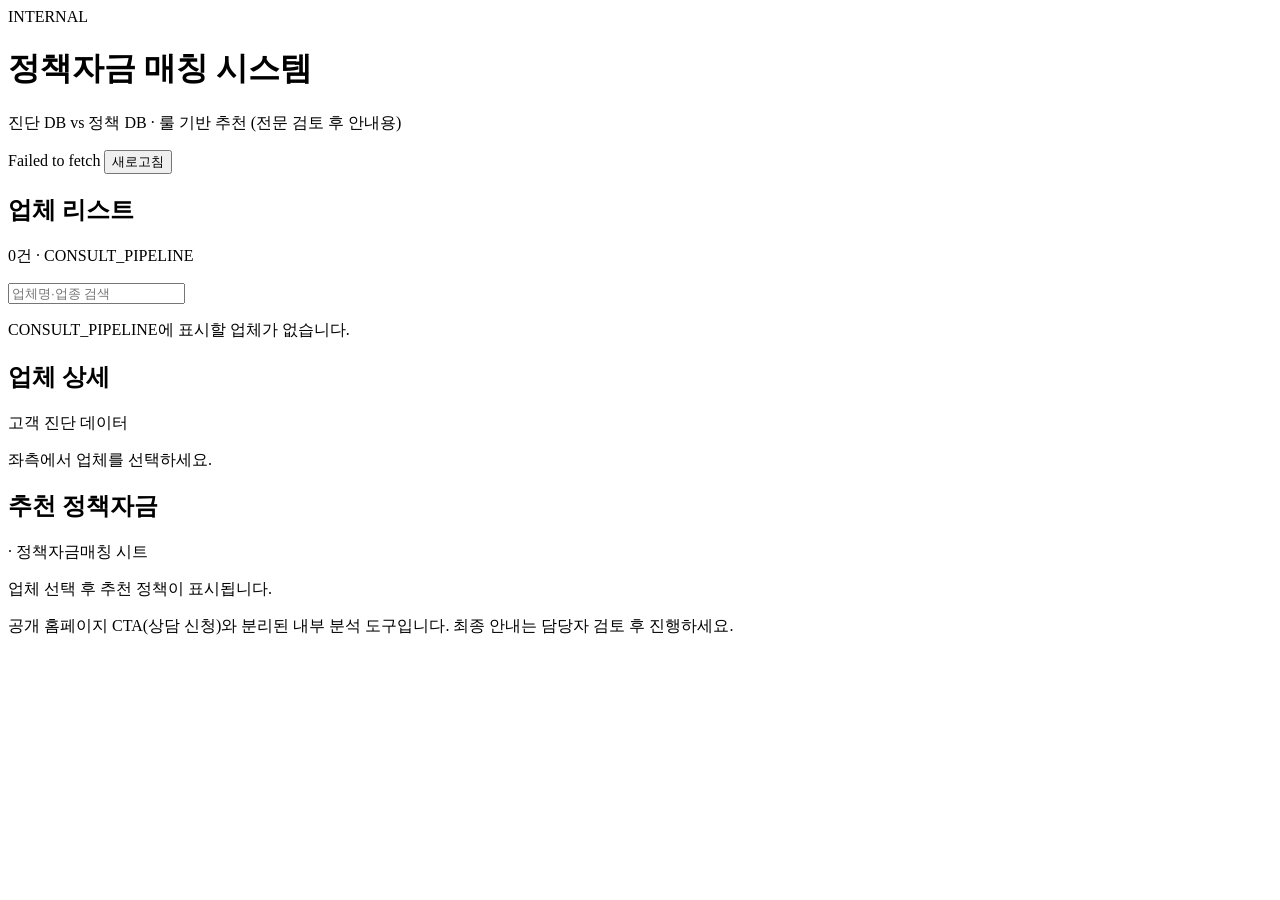
==== commit 35b06f66: "Merge remote main; deploy latest policy-matching-system" ====
--- a/index.html
+++ b/index.html
@@ -3,2022 +3,65 @@
 <head>
   <meta charset="UTF-8" />
   <meta name="viewport" content="width=device-width, initial-scale=1.0" />
-  <title>나호훈 경영컨설팅 | 중소기업·소상공인 현장 중심 컨설팅</title>
-
-  <meta name="naver-site-verification" content="75436a5d5a91a3fab0602c4ecf56e6016adaea2e" />
-  <meta name="google-site-verification" content="9AlCYJ_xmBDhSil0xyhM4TTrwi2gMozuXt8rjLOqvtw" />
-  <!-- Favicon -->
-  <link rel="icon" type="image/x-icon" href="[data-uri]">
-  <link rel="icon" type="image/png" sizes="32x32" href="[data-uri]">
-  <link rel="icon" type="image/png" sizes="64x64" href="[data-uri]">
-  <link rel="apple-touch-icon" sizes="180x180" href="[data-uri]">
-
-  <meta name="description" content="경영학 박사·경영지도사·대학 겸임교수가 직접 진단하고 실행합니다. 재무, 원가, 정책자금, 인증, 스마트공장 등 중소기업 현장 중심 컨설팅." />
-
-  <!-- Google Fonts -->
+  <title>정책자금 매칭 | 내부 운영</title>
+  <meta name="robots" content="noindex, nofollow" />
   <link rel="preconnect" href="https://fonts.googleapis.com" />
   <link rel="preconnect" href="https://fonts.gstatic.com" crossorigin />
-  <link href="https://fonts.googleapis.com/css2?family=Noto+Sans+KR:wght@400;500;600;700;900&family=Noto+Serif+KR:wght@600;700;900&display=swap" rel="stylesheet" />
-
-  <!-- Lucide Icons -->
-  <script src="https://unpkg.com/lucide@latest/dist/umd/lucide.min.js"></script>
-
-  <style>
-    :root {
-      --navy: #0F2448;
-      --navy-dark: #0a1a35;
-      --navy-mid: #1a3a6e;
-      --accent: #c9a84c;
-      --accent-light: rgba(201,168,76,0.12);
-      --accent-hover: #e8c56a;
-      --bg-gray: #f7f9fc;
-      --bg-blue: #f0f4f9;
-      --border: #e8edf5;
-      --muted: #6b7280;
-    }
-
-    *, *::before, *::after { box-sizing: border-box; margin: 0; padding: 0; }
-    html { scroll-behavior: smooth; }
-    body {
-      font-family: 'Noto Sans KR', sans-serif;
-      color: #1a202c;
-      background: #fff;
-      line-height: 1.7;
-      -webkit-font-smoothing: antialiased;
-      letter-spacing: -.01em;
-    }
-
-    /* ── Utility ── */
-    .container { max-width: 1152px; margin: 0 auto; padding: 0 1.5rem; }
-    .container-sm { max-width: 896px; margin: 0 auto; padding: 0 1.5rem; }
-    .text-center { text-align: center; }
-    .text-accent { color: var(--accent); }
-    .text-navy { color: var(--navy); }
-    .text-muted { color: var(--muted); }
-    .font-serif { font-family: 'Noto Serif KR', serif; }
-    h1,h2,h3 { font-family: 'Noto Serif KR', serif; letter-spacing: -.03em; line-height: 1.4; }
-
-    .section-badge {
-      display: inline-block;
-      padding: .25rem .75rem;
-      border-radius: 999px;
-      font-size: .7rem; font-weight: 700;
-      background: rgba(15,36,72,.08); color: var(--navy);
-      margin-bottom: .75rem; letter-spacing: .05em;
-    }
-    .section-title {
-      font-family: 'Noto Serif KR', serif;
-      font-size: clamp(1.55rem, 3vw, 1.95rem);
-      font-weight: 800; color: var(--navy);
-      margin-bottom: .6rem; letter-spacing: -.04em; line-height: 1.35;
-    }
-    .section-sub { color: var(--muted); max-width: 540px; margin: 0 auto; font-size: .88rem; }
-
-    .card {
-      background: #fff; border-radius: 1rem;
-      border: 1px solid var(--border);
-      transition: box-shadow .3s, transform .3s;
-    }
-    .card:hover { box-shadow: 0 12px 40px rgba(0,0,0,.1); transform: translateY(-4px); }
-    .tag {
-      display: inline-block; padding: .15rem .5rem; border-radius: .25rem;
-      font-size: .7rem; font-weight: 600;
-      background: rgba(201,168,76,.1); color: #8a6520;
-    }
-
-    .btn-kakao {
-      display: inline-flex; align-items: center; justify-content: center; gap: .55rem;
-      padding: .85rem 1.75rem; border-radius: .6rem;
-      font-weight: 700; font-size: .95rem; cursor: pointer; border: none;
-      background: #FEE500; color: #3A1D1D;
-      box-shadow: 0 4px 20px rgba(254,229,0,.35);
-      transition: transform .2s, box-shadow .2s;
-      text-decoration: none; font-family: 'Noto Sans KR', sans-serif;
-    }
-    .btn-kakao:hover { transform: scale(1.04); box-shadow: 0 8px 32px rgba(254,229,0,.55); }
-    .btn-outline {
-      display: inline-flex; align-items: center; gap: .5rem;
-      padding: .85rem 1.75rem; border-radius: .6rem;
-      font-weight: 600; font-size: .95rem; cursor: pointer;
-      background: transparent; color: #fff;
-      border: 1.5px solid rgba(255,255,255,.35);
-      transition: background .2s; text-decoration: none;
-      font-family: 'Noto Sans KR', sans-serif;
-    }
-    .btn-outline:hover { background: rgba(255,255,255,.1); }
-    .btn-hero-diagnosis {
-      display: inline-flex; align-items: center; justify-content: center; gap: .5rem;
-      padding: .85rem 1.75rem; border-radius: .6rem;
-      font-weight: 700; font-size: .95rem; cursor: pointer;
-      background: rgba(201,168,76,.12);
-      color: #e8c56a;
-      border: 1.5px solid rgba(201,168,76,.5);
-      transition: background .2s, border-color .2s, color .2s; text-decoration: none;
-      font-family: 'Noto Sans KR', sans-serif;
-    }
-    .btn-hero-diagnosis:hover { background: rgba(201,168,76,.2); border-color: var(--accent); color: #f5e6b3; }
-    .btn-navy {
-      display: inline-flex; align-items: center; justify-content: center; gap: .5rem;
-      padding: .7rem 1.5rem; border-radius: .5rem;
-      font-weight: 600; font-size: .85rem; cursor: pointer; border: none;
-      background: var(--navy); color: #fff;
-      transition: opacity .2s; text-decoration: none;
-      font-family: 'Noto Sans KR', sans-serif;
-    }
-    .btn-navy:hover { opacity: .88; }
-
-    /* Fade-in */
-    .fade-up { opacity: 0; transform: translateY(24px); transition: opacity .55s ease, transform .55s ease; }
-    .fade-up.visible { opacity: 1; transform: translateY(0); }
-    .fade-up-d1 { transition-delay: .08s; }
-    .fade-up-d2 { transition-delay: .16s; }
-    .fade-up-d3 { transition-delay: .24s; }
-    .fade-up-d4 { transition-delay: .32s; }
-    .fade-up-d5 { transition-delay: .40s; }
-
-    /* ── Header ── */
-    #header {
-      position: fixed; top: 0; left: 0; right: 0; z-index: 200;
-      transition: background .3s, box-shadow .3s;
-    }
-    #header.scrolled {
-      background: rgba(10,26,53,.97);
-      box-shadow: 0 2px 20px rgba(0,0,0,.22);
-    }
-    .header-inner {
-      max-width: 1200px; margin: 0 auto; padding: 0 1.5rem;
-      display: flex; align-items: center; justify-content: space-between;
-      height: 60px;
-    }
-    .logo-symbol {
-      width: 28px; height: 28px;
-      object-fit: contain; flex-shrink: 0;
-      display: block;
-    }
-    @media (max-width: 960px) {
-      .logo-symbol { width: 30px; height: 30px; }
-    }
-    .logo {
-      display: flex; align-items: center; gap: .5rem;
-      cursor: pointer; border: none; background: none; flex-shrink: 0;
-    }
-    .logo-bar {
-      width: 2.5px; height: 38px; border-radius: 2px; background: #c9a84c;
-      flex-shrink: 0;
-    }
-    .logo-text {
-      font-family: 'Noto Serif KR', serif; font-weight: 700;
-      font-size: .95rem; letter-spacing: -.02em; line-height: 1.25;
-      display: flex; align-items: baseline; gap: .28em;
-    }
-    .logo-name { color: #fff; }
-    .logo-brand { color: #c9a84c; }
-    .logo-sub {
-      color: rgba(255,255,255,.35); font-family: 'Noto Sans KR', sans-serif;
-      font-size: .6rem; font-weight: 400; letter-spacing: .18em;
-      text-transform: uppercase; display: block; margin-top: 2px;
-    }
-
-    /* Desktop nav */
-    .nav-desktop {
-      display: flex; align-items: center; gap: .15rem;
-      flex: 1; justify-content: center; overflow: hidden;
-    }
-    .nav-desktop a {
-      color: rgba(255,255,255,.78); font-size: .78rem; font-weight: 500;
-      background: none; border: none; cursor: pointer;
-      padding: .35rem .5rem; border-radius: .3rem;
-      transition: color .2s, background .2s; white-space: nowrap;
-      text-decoration: none;
-    }
-    .nav-desktop a:hover { color: #fff; background: rgba(255,255,255,.08); }
-    .nav-cta {
-      display: flex; align-items: center; gap: .4rem;
-      padding: .45rem 1rem; border-radius: .4rem; font-size: .78rem; font-weight: 700;
-      background: #FEE500; color: #3A1D1D; border: none; cursor: pointer;
-      transition: opacity .2s; white-space: nowrap; flex-shrink: 0;
-      font-family: 'Noto Sans KR', sans-serif;
-    }
-    .nav-cta:hover { opacity: .9; }
-
-    .mobile-toggle {
-      display: none; background: none; border: none; color: #fff; cursor: pointer; padding: .4rem;
-    }
-    .mobile-menu {
-      display: none; background: rgba(10,26,53,.98);
-      padding: .5rem 1.25rem 1.25rem; border-top: 1px solid rgba(255,255,255,.08);
-    }
-    .mobile-menu.open { display: block; }
-    .mobile-menu a {
-      display: block; width: 100%;
-      color: rgba(255,255,255,.8); font-size: .95rem; font-weight: 500;
-      background: none; border: none; border-bottom: 1px solid rgba(255,255,255,.08);
-      padding: .7rem 0; text-align: left; cursor: pointer;
-      transition: color .2s; text-decoration: none;
-    }
-    .mobile-menu a:hover { color: #fff; }
-    .mobile-menu .mobile-cta {
-      display: block; width: 100%; margin-top: .75rem;
-      padding: .75rem; border-radius: .4rem;
-      background: #FEE500; color: #3A1D1D;
-      font-weight: 700; font-size: .9rem; border: none; cursor: pointer;
-      text-align: center; font-family: 'Noto Sans KR', sans-serif;
-    }
-
-    /* ── Hero ── */
-    #hero {
-      position: relative; min-height: 100vh;
-      display: flex; align-items: center; justify-content: center;
-      background: linear-gradient(135deg, #0F2448 0%, #1a3a6e 40%, #0d1f3c 100%);
-      overflow: hidden; text-align: center;
-    }
-    @media (max-width: 768px) {
-      #hero { min-height: auto; }
-    }
-    .hero-bg {
-      position: absolute; inset: 0;
-      background-image: url('https://images.unsplash.com/photo-1758518729706-b1810dd39cc6?crop=entropy&cs=tinysrgb&fit=max&fm=jpg&w=1080');
-      background-size: cover; background-position: center; opacity: .08;
-    }
-    .hero-blob1 { position: absolute; top: 80px; right: 40px; width: 256px; height: 256px; border-radius: 50%; background: var(--accent); filter: blur(80px); opacity: .05; }
-    .hero-blob2 { position: absolute; bottom: 80px; left: 40px; width: 192px; height: 192px; border-radius: 50%; background: #60a5fa; filter: blur(60px); opacity: .05; }
-    .hero-inner { position: relative; z-index: 1; max-width: 820px; margin: 0 auto; padding: 6rem 1.5rem 4rem; }
-    .hero-label {
-      display: inline-flex; align-items: center; gap: .5rem;
-      padding: .4rem .9rem; border-radius: 999px; font-size: .73rem; font-weight: 500;
-      border: 1px solid rgba(201,168,76,.4); background: rgba(201,168,76,.08);
-      color: var(--accent); margin-bottom: 1.75rem;
-    }
-    /* ── Hero h1: PC / 모바일 분리 ── */
-    .hero-h1 {
-      font-family: 'Noto Serif KR', serif;
-      font-weight: 800; color: #fff; letter-spacing: -.04em;
-      margin-bottom: 1.1rem; word-break: keep-all;
-      margin-left: auto; margin-right: auto;
-    }
-    .desktop-title {
-      display: block;
-      font-size: clamp(1.85rem, 3.2vw, 2.55rem);
-      line-height: 1.42;
-      max-width: 760px;
-    }
-    .mobile-title {
-      display: none;
-      font-size: clamp(1.45rem, 6vw, 1.9rem);
-      line-height: 1.45;
-      max-width: 360px;
-      margin: 0 auto;
-    }
-    @media (max-width: 768px) {
-      .desktop-title { display: none; }
-      .mobile-title  { display: block; }
-    }
-    .hero-sub { color: rgba(255,255,255,.7); font-size: clamp(.88rem,2vw,1rem); margin-bottom: .5rem; }
-    .hero-tag { color: rgba(255,255,255,.42); font-size: .8rem; letter-spacing: .04em; margin-bottom: 2.25rem; }
-    .hero-btns { display: flex; flex-wrap: wrap; gap: .9rem; justify-content: center; margin-bottom: 2.75rem; }
-    .hero-badges { display: flex; flex-wrap: wrap; gap: .55rem; justify-content: center; }
-    .hero-badge { padding: .4rem .9rem; border-radius: 999px; font-size: .78rem; background: rgba(255,255,255,.08); border: 1px solid rgba(255,255,255,.18); color: rgba(255,255,255,.85); }
-    /* ── Hero Choice Buttons ── */
-    .hero-choice { margin-bottom: 1.8rem; }
-    .hero-choice-title {
-      color: rgba(255,255,255,.6);
-      font-size: .8rem; font-weight: 600;
-      letter-spacing: .03em; margin-bottom: .75rem;
-      font-family: 'Noto Sans KR', sans-serif;
-    }
-    .hero-choice-buttons {
-      display: flex; justify-content: center;
-      flex-wrap: wrap; gap: .6rem;
-    }
-    .hero-choice-btn {
-      padding: .52rem .95rem;
-      border-radius: 999px;
-      border: 1px solid rgba(255,255,255,.22);
-      background: rgba(255,255,255,.08);
-      color: rgba(255,255,255,.9);
-      font-size: .78rem; font-weight: 700;
-      text-decoration: none;
-      font-family: 'Noto Sans KR', sans-serif;
-      transition: background .18s, border-color .18s, color .18s;
-      white-space: nowrap;
-    }
-    .hero-choice-btn:hover {
-      background: rgba(254,229,0,.16);
-      border-color: #FEE500; color: #FEE500;
-    }
-    /* PC에서 전문분야보기 버튼 표시, 모바일 숨김 */
-    .btn-outline-pc { display: inline-flex; }
-    /* hero-badges: PC/모바일 모두 숨김 */
-    .hero-badges-pc { display: none; }
-
-    @media (max-width: 768px) {
-      /* 모바일 Hero inner 패딩 */
-      .hero-inner { padding: 2.6rem 1.15rem 2rem; }
-      /* hero-choice 모바일 조정 */
-      .hero-choice { margin-bottom: 1.4rem; }
-      .hero-choice-title { font-size: .74rem; margin-bottom: .55rem; }
-      .hero-choice-buttons {
-        display: grid;
-        grid-template-columns: repeat(2, 1fr);
-        gap: .5rem;
-        max-width: 320px; margin: 0 auto;
-      }
-      .hero-choice-btn {
-        font-size: .76rem; padding: .52rem .6rem;
-        text-align: center;
-      }
-      /* 모바일: 전문분야보기 버튼 숨김 */
-      .btn-outline-pc { display: none !important; }
-      /* 모바일: 해시태그 숨김 */
-      .hero-badges-pc { display: none !important; }
-    }
-
-    .scroll-indicator { position: absolute; bottom: 1.75rem; left: 50%; transform: translateX(-50%); color: rgba(255,255,255,.35); animation: bounce 1.8s ease-in-out infinite; }
-    @keyframes bounce { 0%,100%{transform:translateX(-50%) translateY(0)} 50%{transform:translateX(-50%) translateY(8px)} }
-
-    /* ── Quick Nav ── */
-    #quick-nav {
-      position: sticky; top: 60px; z-index: 150;
-      background: #fff;
-      border-bottom: 1px solid var(--border);
-      box-shadow: 0 2px 10px rgba(0,0,0,.06);
-    }
-    .quick-nav-inner {
-      display: flex; gap: .5rem; overflow-x: auto;
-      padding: .65rem 1.25rem;
-      scrollbar-width: none; -ms-overflow-style: none;
-      max-width: 1152px; margin: 0 auto;
-    }
-    .quick-nav-inner::-webkit-scrollbar { display: none; }
-    .qnav-btn {
-      flex: 0 0 auto;
-      padding: .45rem 1rem; border-radius: 999px;
-      background: var(--bg-gray); color: var(--navy);
-      font-size: .78rem; font-weight: 700;
-      text-decoration: none; white-space: nowrap;
-      border: 1.5px solid transparent;
-      transition: background .2s, color .2s, border-color .2s;
-      font-family: 'Noto Sans KR', sans-serif;
-    }
-    .qnav-btn:hover, .qnav-btn.active {
-      background: var(--navy); color: #fff; border-color: var(--navy);
-    }
-    /* PC: Quick Nav 숨김 */
-    @media (min-width: 961px) {
-      #quick-nav { display: none; }
-    }
-    /* 모바일: 헤더 바로 아래 sticky 고정 */
-    @media (max-width: 960px) {
-      #header {
-        background: rgba(10,26,53,.97);
-        box-shadow: 0 2px 12px rgba(0,0,0,.18);
-      }
-      #quick-nav {
-        position: sticky;
-        top: 64px;
-        z-index: 190;
-        background: #fff;
-      }
-      .quick-nav-inner { justify-content: flex-start; padding: 6px 10px; gap: 6px; }
-      .qnav-btn { font-size: 12px; font-weight: 800; padding: 6px 11px; }
-      #hero { min-height: auto; padding: 24px 0 34px; }
-    }
-
-    /* ── Trust Bar ── */
-    #trust-bar { background: #0c1e3e; border-bottom: 1px solid rgba(255,255,255,.06); padding: .6rem 1rem; }
-    .trust-bar-inner {
-      max-width: 860px; margin: 0 auto;
-      display: flex; flex-wrap: wrap; align-items: center; justify-content: center; gap: .45rem 1.25rem;
-    }
-    .trust-bar-item { display: flex; align-items: center; gap: .35rem; }
-    .trust-bar-item .icon { color: var(--accent); opacity: .8; display: flex; }
-    .trust-bar-item span { color: rgba(255,255,255,.55); font-size: .7rem; font-weight: 500; }
-    .trust-bar-dot { color: rgba(255,255,255,.18); font-size: .7rem; }
-
-    /* ── Notice Board (compact, hero-friendly) ── */
-    .notice-section { padding: 1.1rem 0 0; background: transparent; }
-    #hero #notice-board .section-badge {
-      background: rgba(255,255,255,.1); color: var(--accent);
-    }
-    #hero #notice-board .section-title {
-      color: #fff;
-      font-size: clamp(1.02rem, 2.2vw, 1.28rem);
-      margin-bottom: 0;
-    }
-    #hero #notice-board .notice-section-header { margin-bottom: .85rem !important; }
-    .notice-dynamic {
-      display: contents;
-    }
-    .notice-grid {
-      display: grid; grid-template-columns: 1fr; gap: .65rem;
-      max-width: 640px; margin: 0 auto; width: 100%;
-    }
-    .notice-card {
-      background: #fff; border-radius: .65rem;
-      border: 1px solid rgba(232,237,245,.95);
-      padding: .82rem .95rem .7rem;
-      display: flex; flex-direction: column; gap: .32rem;
-      box-shadow: 0 1px 2px rgba(15,36,72,.06), 0 1px 0 rgba(15,36,72,.04);
-      transition: box-shadow .18s, border-color .18s;
-    }
-    .notice-card:hover {
-      box-shadow: 0 2px 8px rgba(15,36,72,.1), 0 1px 0 rgba(15,36,72,.05);
-    }
-    .notice-card.notice-important {
-      border-color: rgba(201,168,76,.48);
-      background: #fff;
-      box-shadow: 0 1px 3px rgba(15,36,72,.07), inset 3px 0 0 var(--accent);
-    }
-    .notice-card.notice-important .notice-type {
-      background: rgba(201,168,76,.18); color: #7a5c1e;
-    }
-    .notice-top {
-      display: flex; align-items: center; justify-content: space-between;
-      flex-wrap: wrap; gap: .28rem .4rem;
-    }
-    .notice-type {
-      display: inline-block; padding: .15rem .5rem; border-radius: .28rem;
-      font-size: .65rem; font-weight: 700;
-      background: rgba(15,36,72,.07); color: var(--navy);
-    }
-    .notice-pin-badge {
-      font-size: .62rem; font-weight: 700; color: var(--navy);
-      padding: .12rem .4rem; border-radius: 999px;
-      background: rgba(15,36,72,.06); border: 1px solid var(--border);
-    }
-    .notice-title {
-      font-family: 'Noto Serif KR', serif;
-      font-weight: 700; font-size: clamp(.9rem, 2.1vw, 1.02rem);
-      color: var(--navy); letter-spacing: -.03em; line-height: 1.38;
-      word-break: keep-all; overflow-wrap: anywhere; margin: 0;
-    }
-    .notice-summary {
-      font-size: .76rem; color: #4b5563; line-height: 1.4;
-      word-break: keep-all; overflow-wrap: anywhere; margin: 0;
-      display: -webkit-box; -webkit-line-clamp: 2; -webkit-box-orient: vertical;
-      overflow: hidden;
-    }
-    .notice-footer {
-      display: flex; align-items: center; justify-content: flex-start;
-      flex-wrap: nowrap; gap: .45rem;
-      margin-top: .06rem; padding-top: .38rem;
-      border-top: 1px solid #e8edf5;
-      background: none; min-height: 0;
-    }
-    .notice-date {
-      font-size: .67rem; color: var(--muted);
-      background: none; padding: 0; margin: 0;
-      white-space: nowrap; flex: 1; min-width: 0; line-height: 1.3;
-    }
-    .notice-date:empty { display: none; }
-    .notice-btn {
-      display: inline-flex; align-items: center; justify-content: center;
-      align-self: center; flex-shrink: 0; margin-left: auto;
-      height: 38px; min-height: 38px; padding: 0 .8rem;
-      border-radius: .4rem; font-size: .74rem; font-weight: 700;
-      background: var(--navy); color: #fff;
-      text-decoration: none; border: none; cursor: pointer;
-      transition: opacity .2s, transform .15s;
-      font-family: 'Noto Sans KR', sans-serif;
-    }
-    .notice-btn:hover { opacity: .92; }
-    .notice-card.notice-important .notice-btn {
-      background: linear-gradient(135deg, #a8842e 0%, var(--accent) 100%);
-      color: var(--navy-dark);
-    }
-    .notice-empty, .notice-loading {
-      text-align: center; font-size: .8rem; color: rgba(255,255,255,.55);
-      padding: .85rem .5rem;
-    }
-
-    /* ── 전문 컨설팅 분야 (Summary Cards) ── */
-    #field-summary { padding: 4rem 0 3.5rem; background: #fff; }
-    .field-grid {
-      display: grid; grid-template-columns: repeat(3,1fr); gap: 1.1rem;
-    }
-    .field-card {
-      border-radius: .85rem; border: 1.5px solid var(--border);
-      padding: 1.4rem 1.25rem 1.25rem; background: #fff;
-      transition: box-shadow .3s, transform .3s, border-color .3s;
-      display: flex; flex-direction: column;
-    }
-    .field-card:hover { box-shadow: 0 10px 36px rgba(15,36,72,.1); transform: translateY(-4px); border-color: var(--navy); }
-    .field-card-top { display: flex; align-items: center; gap: .65rem; margin-bottom: .75rem; }
-    .field-icon {
-      width: 40px; height: 40px; border-radius: .55rem; flex-shrink: 0;
-      display: flex; align-items: center; justify-content: center;
-      background: var(--navy); color: var(--accent);
-      transition: transform .3s;
-    }
-    .field-card:hover .field-icon { transform: scale(1.08); }
-    .field-card-title { font-family: 'Noto Serif KR', serif; font-weight: 700; font-size: .9rem; color: var(--navy); letter-spacing: -.02em; line-height: 1.35; }
-    .field-card-desc { font-size: .78rem; color: var(--muted); line-height: 1.65; flex: 1; margin-bottom: 1rem; }
-    .field-card-btn {
-      display: inline-flex; align-items: center; justify-content: center; gap: .4rem;
-      padding: .5rem 1rem; border-radius: .4rem; font-size: .75rem; font-weight: 700;
-      background: var(--accent-light); color: #7a5c1e; border: 1px solid rgba(201,168,76,.3);
-      cursor: pointer; transition: background .2s, color .2s;
-      text-decoration: none; font-family: 'Noto Sans KR', sans-serif;
-    }
-    .field-card-btn:hover { background: var(--accent); color: var(--navy); }
-
-    /* ── Trust Section ── */
-    #trust { padding: 4rem 0 3.5rem; background: var(--bg-gray); }
-    .cred-grid { display: grid; grid-template-columns: repeat(4,1fr); gap: 1.1rem; margin-bottom: 1.25rem; }
-    .cred-card {
-      border-radius: .85rem; overflow: hidden; border: 2px solid var(--navy); background: #fff; text-align: center;
-      transition: box-shadow .3s, transform .3s;
-    }
-    .cred-card:hover { box-shadow: 0 12px 40px rgba(0,0,0,.12); transform: translateY(-6px); }
-    .cred-top { height: 5px; background: linear-gradient(90deg, var(--accent), #e8c56a); }
-    .cred-body { padding: 1.3rem 1.1rem; }
-    .cred-pill {
-      display: inline-flex; align-items: center; gap: .3rem; padding: .2rem .65rem; border-radius: 999px;
-      font-size: .68rem; font-weight: 900; background: var(--navy); color: var(--accent); margin-bottom: .85rem;
-    }
-    .cred-icon { width: 50px; height: 50px; border-radius: .65rem; display: flex; align-items: center; justify-content: center; margin: 0 auto .85rem; background: rgba(15,36,72,.06); color: var(--navy); transition: transform .3s; }
-    .cred-card:hover .cred-icon { transform: scale(1.1); }
-    .cred-title { font-family: 'Noto Serif KR', serif; font-weight: 900; font-size: .9rem; color: var(--navy); margin-bottom: .35rem; letter-spacing: -.02em; }
-    .cred-desc { font-size: .7rem; color: var(--muted); line-height: 1.6; }
-    .trust-footer { display: flex; align-items: center; justify-content: center; flex-wrap: wrap; gap: .75rem; padding: .9rem 1.25rem; border-radius: .75rem; background: #e9eff8; border: 1px solid #d0dcea; }
-    .trust-footer .icon { color: var(--navy); display: flex; flex-shrink: 0; }
-    .trust-footer p { font-size: .83rem; color: var(--navy); }
-    .trust-footer .check { color: var(--accent); display: flex; flex-shrink: 0; }
-
-    /* ── Service Blocks ── */
-    .svc-section { padding: 3.5rem 0; }
-    .svc-section:nth-child(odd) { background: #fff; }
-    .svc-section:nth-child(even) { background: var(--bg-gray); }
-    .svc-block {
-      display: grid; grid-template-columns: 1fr 2fr; gap: 2.5rem; align-items: start;
-      max-width: 960px; margin: 0 auto;
-    }
-    .svc-block.reverse { grid-template-columns: 2fr 1fr; }
-    .svc-block.reverse .svc-block-left { order: 2; }
-    .svc-block.reverse .svc-block-right { order: 1; }
-    .svc-block-left { position: sticky; top: 80px; }
-    .svc-number { font-size: .68rem; font-weight: 900; color: var(--accent); letter-spacing: .12em; margin-bottom: .5rem; }
-    .svc-block-title {
-      font-family: 'Noto Serif KR', serif; font-weight: 800;
-      font-size: clamp(1.3rem, 2.5vw, 1.65rem);
-      color: var(--navy); letter-spacing: -.04em; line-height: 1.35;
-      margin-bottom: .85rem;
-    }
-    .svc-block-tags { display: flex; flex-wrap: wrap; gap: .4rem; margin-bottom: 1.25rem; }
-    .svc-cta-sm {
-      display: inline-flex; align-items: center; gap: .4rem;
-      padding: .6rem 1.1rem; border-radius: .45rem; font-size: .78rem; font-weight: 700;
-      background: #FEE500; color: #3A1D1D; border: none; cursor: pointer;
-      transition: transform .18s; font-family: 'Noto Sans KR', sans-serif;
-    }
-    .svc-cta-sm:hover { transform: scale(1.04); }
-    .svc-block-right { display: flex; flex-direction: column; gap: .9rem; }
-    .svc-detail-card {
-      border-radius: .75rem; padding: 1.15rem 1.25rem;
-      border: 1px solid var(--border); background: #fff;
-    }
-    .svc-detail-label {
-      display: flex; align-items: center; gap: .5rem;
-      font-size: .7rem; font-weight: 900; letter-spacing: .06em; text-transform: uppercase;
-      margin-bottom: .55rem;
-    }
-    .svc-detail-label .dlabel-dot { width: 7px; height: 7px; border-radius: 50%; flex-shrink: 0; }
-    .dot-problem { background: #f87171; }
-    .dot-method { background: #60a5fa; }
-    .dot-result { background: var(--accent); }
-    .label-problem { color: #b91c1c; }
-    .label-method { color: #1d4ed8; }
-    .label-result { color: #7a5c1e; }
-    .svc-detail-text { font-size: .83rem; color: #2d3748; line-height: 1.7; }
-    .svc-detail-card.problem-card { border-left: 3px solid #fca5a5; background: #fff8f8; }
-    .svc-detail-card.method-card { border-left: 3px solid #93c5fd; background: #f8fbff; }
-    .svc-detail-card.result-card { border-left: 3px solid var(--accent); background: rgba(201,168,76,.06); }
-    .svc-result-highlight { font-weight: 700; color: var(--navy); }
-
-    /* ── Results ── */
-    #results { padding: 3.5rem 0; background: #fff; }
-    .result-grid { display: grid; grid-template-columns: repeat(3,1fr); gap: 1.25rem; }
-    .result-card { background: #fff; border-radius: 1rem; overflow: hidden; border: 1px solid var(--border); transition: box-shadow .3s, transform .3s; }
-    .result-card:hover { box-shadow: 0 12px 40px rgba(0,0,0,.1); transform: translateY(-4px); }
-    .result-top { height: 4px; background: linear-gradient(90deg, var(--accent), #e8c56a); }
-    .result-body { padding: 1.35rem; }
-    .result-head { display: flex; align-items: center; justify-content: space-between; margin-bottom: 1.1rem; }
-    .result-emoji { font-size: 1.35rem; }
-    .result-tag { font-size: .7rem; font-weight: 700; padding: .22rem .6rem; border-radius: 999px; background: rgba(15,36,72,.07); color: var(--navy); }
-    .result-label { display: flex; align-items: center; gap: .4rem; font-size: .68rem; font-weight: 900; text-transform: uppercase; letter-spacing: .05em; margin-bottom: .35rem; }
-    .result-label .dot { width: 6px; height: 6px; border-radius: 50%; flex-shrink: 0; }
-    .dot-red { background: #f87171; } .dot-blue { background: #60a5fa; }
-    .label-red { color: #c0392b; } .label-blue { color: #2563eb; }
-    .result-text { font-size: .8rem; color: #333; line-height: 1.6; }
-    .result-divider { display: flex; align-items: center; gap: .5rem; margin: .65rem 0; }
-    .result-divider .line { flex: 1; height: 1px; background: var(--border); }
-    .result-divider .arrow { color: var(--navy); display: flex; }
-    .result-divider .arrow-gold { color: var(--accent); display: flex; }
-    .result-box { border-radius: .65rem; padding: .7rem .9rem; background: rgba(201,168,76,.1); border: 1px solid rgba(201,168,76,.25); }
-    .result-box-label { display: flex; align-items: center; gap: .4rem; font-size: .68rem; font-weight: 900; text-transform: uppercase; letter-spacing: .05em; color: #8a6520; margin-bottom: .2rem; }
-    .result-box-text { font-size: .8rem; font-weight: 700; color: var(--navy); }
-
-    /* ── Process ── */
-    #process { padding: 3.5rem 0; background: var(--bg-blue); }
-    .step-grid { display: grid; grid-template-columns: repeat(4,1fr); gap: 1.1rem; position: relative; }
-    .step-wrap { position: relative; }
-    .step-connector { display: none; position: absolute; z-index: 0; top: 24px; left: calc(100% - 6px); width: calc(100% - 16px); height: 2px; background: linear-gradient(90deg, #c8d4e8 0%, transparent 100%); }
-    .step-card { position: relative; z-index: 1; padding: 1.15rem; background: #fff; border-radius: .75rem; border: 1px solid var(--border); height: 100%; transition: box-shadow .3s; }
-    .step-card:hover { box-shadow: 0 8px 24px rgba(0,0,0,.08); }
-    .step-num { width: 44px; height: 44px; border-radius: 50%; display: flex; align-items: center; justify-content: center; margin-bottom: .85rem; font-weight: 700; font-size: .85rem; background: var(--navy); color: var(--accent); }
-    .step-title { font-family: 'Noto Serif KR', serif; font-weight: 700; font-size: .82rem; color: var(--navy); margin-bottom: .4rem; letter-spacing: -.02em; }
-    .step-desc { font-size: .73rem; color: var(--muted); line-height: 1.6; }
-
-    /* ── Pain Points ── */
-    #pain { padding: 3.5rem 0; background: #fff; }
-    .pain-grid { display: grid; grid-template-columns: repeat(3,1fr); gap: 1.1rem; }
-    .pain-card { display: flex; align-items: flex-start; gap: .85rem; padding: 1.1rem; border-radius: .75rem; border: 1px solid var(--border); background: #fff; transition: box-shadow .3s, transform .3s; }
-    .pain-card:hover { box-shadow: 0 8px 24px rgba(0,0,0,.08); transform: translateY(-2px); }
-    .pain-icon { width: 38px; height: 38px; border-radius: .45rem; display: flex; align-items: center; justify-content: center; flex-shrink: 0; background: rgba(201,168,76,.12); color: #8a6520; transition: transform .3s; }
-    .pain-card:hover .pain-icon { transform: scale(1.05); }
-    .pain-title { font-family: 'Noto Serif KR', serif; font-weight: 700; font-size: .8rem; color: var(--navy); margin-bottom: .25rem; line-height: 1.45; letter-spacing: -.02em; }
-    .pain-desc { font-size: .73rem; color: var(--muted); line-height: 1.6; }
-    .pain-cta { margin-top: 2.5rem; padding: 1.75rem; border-radius: 1rem; text-align: center; background: linear-gradient(135deg,#0F2448 0%,#1a3a6e 100%); }
-    .pain-cta h3 { font-family: 'Noto Serif KR', serif; color: #fff; font-weight: 700; font-size: 1.1rem; margin-bottom: .4rem; }
-    .pain-cta p { color: rgba(255,255,255,.65); font-size: .83rem; margin-bottom: 1.35rem; }
-
-    /* ── About ── */
-    #about { padding: 3.5rem 0; background: var(--bg-gray); }
-    .about-grid { display: grid; grid-template-columns: 1fr 1fr; gap: 2.75rem; align-items: center; }
-    .about-img-wrap { position: relative; }
-    .about-img { border-radius: 1rem; overflow: hidden; aspect-ratio: 4/3; background: var(--navy); position: relative; }
-    .about-img img { width: 100%; height: 100%; object-fit: cover; opacity: .7; }
-    .about-img-caption { position: absolute; bottom: 0; left: 0; right: 0; padding: 1.25rem; }
-    .about-img-caption-inner { background: rgba(15,36,72,.88); border-radius: .75rem; padding: .9rem; }
-    .about-img-caption-inner .sub { font-size: .8rem; font-weight: 600; color: var(--accent); margin-bottom: .25rem; }
-    .about-img-caption-inner .quote { font-size: .73rem; color: #fff; line-height: 1.6; }
-    .about-stats { display: grid; grid-template-columns: repeat(3,1fr); gap: .85rem; margin-top: .85rem; }
-    .about-stat { text-align: center; padding: .65rem; background: #fff; border-radius: .65rem; border: 1px solid var(--border); }
-    .about-stat .num { font-size: 1rem; font-weight: 800; color: var(--navy); margin-bottom: .1rem; }
-    .about-stat .label { font-size: .68rem; color: var(--muted); }
-    .about-cred-list { display: flex; flex-direction: column; gap: .65rem; }
-    .about-cred-item { display: flex; align-items: center; gap: .65rem; }
-    .about-cred-icon { width: 30px; height: 30px; border-radius: .35rem; display: flex; align-items: center; justify-content: center; flex-shrink: 0; background: rgba(15,36,72,.07); color: var(--navy); }
-    .about-cred-text { font-size: .83rem; font-weight: 500; color: var(--navy); }
-    .about-cred-check { margin-left: auto; color: var(--accent); display: flex; flex-shrink: 0; }
-    .about-body-text { color: var(--muted); line-height: 1.8; margin-bottom: 1.25rem; font-size: .85rem; }
-
-    /* ── Contact ── */
-    #contact { padding: 4rem 0; background: linear-gradient(135deg,#0F2448 0%,#1a3a6e 100%); }
-    .contact-header { text-align: center; margin-bottom: 2.5rem; }
-    .free-badge { display: inline-flex; align-items: center; gap: .4rem; padding: .32rem .9rem; border-radius: 999px; font-size: .7rem; font-weight: 900; letter-spacing: .08em; text-transform: uppercase; background: var(--accent); color: var(--navy); margin-bottom: 1.25rem; }
-    .worry-box { display: inline-flex; flex-direction: column; gap: .55rem; text-align: left; padding: 1.1rem 1.35rem; border-radius: .75rem; background: rgba(255,255,255,.06); border: 1px solid rgba(255,255,255,.12); margin-bottom: 1.75rem; }
-    .worry-box .worry-title { font-size: .7rem; font-weight: 700; color: rgba(255,255,255,.4); text-transform: uppercase; letter-spacing: .08em; margin-bottom: .2rem; }
-    .worry-item { display: flex; align-items: center; gap: .55rem; }
-    .worry-dot { width: 4px; height: 4px; border-radius: 50%; background: var(--accent); flex-shrink: 0; }
-    .worry-text { font-size: .83rem; color: rgba(255,255,255,.7); }
-    .contact-h2 { font-family: 'Noto Serif KR', serif; font-size: clamp(1.65rem, 3.5vw, 2.25rem); font-weight: 800; color: #fff; margin-bottom: .65rem; letter-spacing: -.04em; line-height: 1.35; }
-    .contact-sub { font-size: .83rem; color: rgba(255,255,255,.52); line-height: 1.7; }
-    .contact-form-wrap { background: #fff; border-radius: 1.25rem; padding: 1.75rem; margin-bottom: 1.75rem; }
-    .form-grid-2 { display: grid; grid-template-columns: 1fr 1fr; gap: 1rem; margin-bottom: 1.1rem; }
-    .form-group label { display: block; font-size: .8rem; font-weight: 600; color: var(--navy); margin-bottom: .35rem; }
-    .form-group label .req { color: #ef4444; }
-    .form-input {
-      width: 100%; padding: .7rem .95rem; border-radius: .45rem;
-      border: 1px solid #e0e7ef; background: #f8fafc;
-      font-size: .83rem; color: var(--navy);
-      outline: none; transition: border-color .2s, box-shadow .2s;
-      font-family: 'Noto Sans KR', sans-serif;
-    }
-    .form-input:focus { border-color: var(--navy); box-shadow: 0 0 0 3px rgba(15,36,72,.09); }
-    .form-group-full { margin-bottom: 1.1rem; }
-    .form-privacy { font-size: .7rem; color: var(--muted); margin-bottom: 1.1rem; }
-    .form-submit {
-      width: 100%; padding: .95rem; border-radius: .5rem;
-      background: var(--navy); color: #fff; font-weight: 700; font-size: .95rem;
-      border: none; cursor: pointer; box-shadow: 0 4px 20px rgba(15,36,72,.25);
-      transition: transform .2s; display: flex; align-items: center; justify-content: center; gap: .5rem;
-      font-family: 'Noto Sans KR', sans-serif;
-    }
-    .form-submit:hover { transform: scale(1.01); }
-    .form-success { text-align: center; padding: 2.5rem 1rem; }
-    .form-success .success-icon { width: 60px; height: 60px; border-radius: 50%; display: flex; align-items: center; justify-content: center; margin: 0 auto .85rem; background: rgba(15,36,72,.08); color: var(--navy); }
-    .form-success h3 { font-size: 1.15rem; font-weight: 700; color: var(--navy); margin-bottom: .4rem; }
-    .form-success p { color: var(--muted); font-size: .88rem; }
-    .contact-quick { border-radius: 1.25rem; padding: 1.5rem; background: rgba(255,255,255,.06); border: 1px solid rgba(255,255,255,.12); }
-    .contact-kakao {
-      display: flex; align-items: center; justify-content: center; gap: .75rem;
-      width: 100%; padding: 1rem 2rem; border-radius: .75rem;
-      font-weight: 700; font-size: 1.05rem;
-      background: #FEE500; color: #3A1D1D;
-      box-shadow: 0 8px 32px rgba(254,229,0,.4); text-decoration: none;
-      margin-bottom: .35rem; transition: transform .2s, box-shadow .2s;
-      font-family: 'Noto Sans KR', sans-serif;
-    }
-    .contact-kakao:hover { transform: scale(1.03); box-shadow: 0 12px 40px rgba(254,229,0,.6); }
-    .kakao-hint { text-align:center; font-size:.7rem; color:rgba(255,255,255,.48); margin-top:5px; margin-bottom:.7rem; }
-    .contact-tel {
-      display: flex; align-items: center; justify-content: center; gap: .75rem;
-      width: 100%; padding: .8rem 2rem; border-radius: .75rem;
-      font-weight: 600; font-size: .95rem;
-      background: rgba(255,255,255,.09); color: rgba(255,255,255,.72);
-      border: 1px solid rgba(255,255,255,.18); text-decoration: none;
-      margin-bottom: .7rem; transition: background .2s, color .2s;
-      font-family: 'Noto Sans KR', sans-serif;
-    }
-    .contact-tel:hover { background: rgba(255,255,255,.14); color: #fff; }
-    .contact-mail {
-      display: flex; align-items: center; justify-content: center; gap: .5rem;
-      width: 100%; padding: .7rem 1.5rem; border-radius: .5rem;
-      font-size: .82rem; font-weight: 500;
-      color: rgba(255,255,255,.5); text-decoration: none; transition: color .2s;
-      font-family: 'Noto Sans KR', sans-serif;
-    }
-    .contact-mail:hover { color: rgba(255,255,255,.78); }
-    .contact-hours { text-align: center; font-size: .7rem; color: rgba(255,255,255,.28); margin-top: .85rem; }
-    .contact-assurance { text-align: center; font-size: .7rem; color: rgba(255,255,255,.28); margin-top: .4rem; letter-spacing: .03em; }
-    .contact-reply { text-align: center; font-size: .7rem; color: rgba(255,255,255,.28); margin-top: 1.25rem; letter-spacing: .03em; }
-
-    /* ── Footer ── */
-    footer { padding: 2.25rem 0; background: var(--navy-dark); border-top: 1px solid #1a2e50; }
-    .footer-inner { display: flex; flex-wrap: wrap; align-items: center; justify-content: space-between; gap: 1.25rem; }
-    .footer-logo-text { color: #fff; font-family: 'Noto Serif KR', serif; font-weight: 700; font-size: .85rem; letter-spacing: -.02em; }
-    .footer-logo-sub { color: rgba(255,255,255,.28); font-size: .55rem; font-family: 'Noto Sans KR', sans-serif; letter-spacing: .08em; text-transform: uppercase; }
-    .footer-tagline { color: rgba(255,255,255,.35); font-size: .7rem; margin-top: .2rem; }
-    .footer-nav { display: flex; flex-wrap: wrap; gap: .4rem 1.25rem; justify-content: center; }
-    .footer-nav a { color: rgba(255,255,255,.45); font-size: .7rem; background: none; border: none; cursor: pointer; transition: color .2s; text-decoration: none; }
-    .footer-nav a:hover { color: rgba(255,255,255,.75); }
-    .footer-copy { color: rgba(255,255,255,.28); font-size: .7rem; text-align: right; }
-
-    /* ── Floating Kakao Button ── */
-    #floating-kakao {
-      position: fixed; right: 1.5rem; bottom: 1.75rem; z-index: 300;
-      display: flex; flex-direction: column; align-items: flex-end; gap: .5rem;
-    }
-    .float-kakao-btn {
-      display: flex; align-items: center; gap: .55rem;
-      padding: .7rem 1.1rem; border-radius: 999px;
-      background: #FEE500; color: #3A1D1D;
-      font-weight: 700; font-size: .82rem;
-      box-shadow: 0 6px 24px rgba(0,0,0,.22);
-      cursor: pointer; border: none; text-decoration: none;
-      transition: transform .2s, box-shadow .2s;
-      font-family: 'Noto Sans KR', sans-serif;
-      white-space: nowrap;
-    }
-    .float-kakao-btn:hover { transform: scale(1.06); box-shadow: 0 10px 30px rgba(254,229,0,.5); }
-    .float-scroll-top {
-      width: 36px; height: 36px; border-radius: 50%;
-      background: rgba(15,36,72,.75); color: #fff;
-      display: flex; align-items: center; justify-content: center;
-      cursor: pointer; border: none; transition: background .2s;
-    }
-    .float-scroll-top:hover { background: var(--navy); }
-
-    /* ── Responsive ── */
-    /* ── PC 헤더 로고/메뉴 강화 ── */
-    @media (min-width: 961px) {
-      .header-inner { height: 74px; }
-      .logo-text { font-size: 1.32rem; font-weight: 800; letter-spacing: -.01em; }
-      .logo-brand { color: #FEE500; font-weight: 800; }
-      .logo-sub { font-size: .68rem; opacity: .85; letter-spacing: .18em; }
-      .nav-desktop { gap: .4rem; }
-      .nav-desktop a { font-size: .94rem; font-weight: 600; padding: .5rem .75rem; }
-      .nav-cta { font-size: .95rem; padding: .65rem 1.35rem; border-radius: .5rem; }
-    }
-    @media (max-width: 960px) {
-      .nav-desktop { display: none !important; }
-      .nav-cta { display: none !important; }
-      .mobile-toggle { display: block !important; flex-shrink: 0; }
-      /* 모바일에서도 전체 브랜드 지명 표시 */
-      .logo-text .logo-brand { display: inline; }
-      .logo { min-width: 0; }
-      .logo-text { font-size: 1.08rem; font-weight: 800; white-space: nowrap; }
-      .logo-sub { font-size: .68rem; letter-spacing: .16em; }
-      .logo-bar { width: 3px; }
-      .header-inner { height: 64px; padding: 0 1.2rem; }
-      .field-grid { grid-template-columns: repeat(2,1fr); }
-      .cred-grid { grid-template-columns: repeat(2,1fr); }
-      .step-grid { grid-template-columns: repeat(2,1fr); }
-      .svc-block, .svc-block.reverse { grid-template-columns: 1fr !important; }
-      .svc-block.reverse .svc-block-left { order: 1; }
-      .svc-block.reverse .svc-block-right { order: 2; }
-      .svc-block-left { position: static; }
-      .about-grid { grid-template-columns: 1fr; }
-    }
-    @media (max-width: 768px) {
-      .result-grid, .pain-grid { grid-template-columns: 1fr; }
-      .form-grid-2 { grid-template-columns: 1fr; }
-      .hero-btns { flex-direction: column; align-items: center; }
-      .btn-kakao, .btn-outline, .btn-hero-diagnosis { width: 100%; max-width: 300px; }
-      .trust-bar-dot { display: none; }
-      .footer-inner { flex-direction: column; align-items: center; text-align: center; }
-      .footer-copy { text-align: center; }
-      /* 모바일 floating 카카오 숨김 (Hero에 이미 버튼 있음) */
-      #floating-kakao { display: none; }
-      /* 모바일 scroll indicator 숨김 */
-      .scroll-indicator { display: none; }
-      /* 모바일 Hero 내부 간격 축소 */
-      .hero-inner { padding: 2.6rem 1.15rem 2rem; }
-      .hero-label { margin-bottom: 1rem; font-size: .64rem; padding: .32rem .7rem; }
-      .hero-h1 { margin-bottom: .85rem; }
-      .mobile-title { font-size: clamp(1.35rem, 5.5vw, 1.7rem); line-height: 1.42; }
-      .hero-sub { font-size: .82rem; line-height: 1.5; word-break: keep-all; }
-      .hero-tag { font-size: .7rem; line-height: 1.5; margin-bottom: 1.15rem; }
-      .hero-btns { gap: .6rem; margin-bottom: 1.1rem; }
-      .btn-kakao, .btn-outline, .btn-hero-diagnosis { max-width: 280px; padding: .75rem 1.2rem; font-size: .9rem; }
-      .hero-badge { font-size: .68rem; padding: .32rem .7rem; }
-      .notice-footer { flex-wrap: wrap; }
-      .notice-btn { width: 100%; margin-left: 0; margin-top: .35rem; }
-    }
-    @media (max-width: 520px) {
-      .field-grid { grid-template-columns: 1fr; }
-      .cred-grid, .step-grid { grid-template-columns: 1fr; }
-    }
-    @media (min-width: 1024px) {
-      .step-connector { display: block; }
-    }
-  </style>
+  <link href="https://fonts.googleapis.com/css2?family=Noto+Sans+KR:wght@400;500;600;700&family=Noto+Serif+KR:wght@700&display=swap" rel="stylesheet" />
+  <link rel="stylesheet" href="style.css" />
 </head>
 <body>
+  <header class="app-header">
+    <div>
+      <span class="internal-badge">INTERNAL</span>
+      <h1>정책자금 매칭 시스템</h1>
+      <p>진단 DB vs 정책 DB · 룰 기반 추천 (전문 검토 후 안내용)</p>
+    </div>
+    <div class="header-actions">
+      <span id="load-status"></span>
+      <button type="button" class="btn-refresh" id="btn-refresh">새로고침</button>
+    </div>
+  </header>
 
-<!-- ── Floating Kakao Button ── -->
-<div id="floating-kakao">
-  <a class="float-kakao-btn" href="https://open.kakao.com/o/sqxjVgti" target="_blank" rel="noopener">
-    <svg width="18" height="18" viewBox="0 0 24 24" fill="#3A1D1D"><path d="M12 3C6.477 3 2 6.477 2 10.8c0 2.7 1.554 5.084 3.938 6.562l-1.002 3.73a.3.3 0 0 0 .46.326l4.26-2.837A12.14 12.14 0 0 0 12 18.6c5.523 0 10-3.477 10-7.8C22 6.477 17.523 3 12 3Z"/></svg>
-    카카오톡 무료 진단 요청
-  </a>
-  <button class="float-scroll-top" onclick="window.scrollTo({top:0,behavior:'smooth'})" title="맨 위로">
-    <i data-lucide="chevron-up" style="width:16px;height:16px"></i>
-  </button>
-</div>
+  <main class="workspace">
+    <aside class="panel panel-left">
+      <div class="panel-head">
+        <h2>업체 리스트</h2>
+        <p class="panel-head-meta"><span id="company-count">0건</span> · CONSULT_PIPELINE</p>
+        <input type="search" class="panel-search" id="company-search" placeholder="업체명·업종 검색" autocomplete="off" />
+      </div>
+      <div class="panel-body" id="company-list">
+        <p class="panel-empty">불러오는 중…</p>
+      </div>
+    </aside>
 
-<!-- ── Header ── -->
-<header id="header">
-  <div class="header-inner">
-    <button class="logo" onclick="document.getElementById('hero').scrollIntoView({behavior:'smooth'})" aria-label="첫 화면으로 이동">
-      <div style="display:flex;align-items:center;gap:.65rem">
-        <img src="[data-uri]" alt="나호훈 경영컨설팅 심볼" class="logo-symbol">
-        <span class="logo-bar"></span>
-        <div style="display:flex;flex-direction:column;align-items:flex-start">
-          <span class="logo-text">
-            <span class="logo-name">나호훈</span>
-            <span class="logo-brand">경영컨설팅</span>
-          </span>
-          <span class="logo-sub">Management Consulting</span>
-        </div>
+    <section class="panel panel-center">
+      <div class="panel-head">
+        <h2>업체 상세</h2>
+        <p class="panel-head-meta">고객 진단 데이터</p>
       </div>
-    </button>
-
-    <nav class="nav-desktop">
-      <a href="finance.html">재무·원가</a>
-      <a href="funding.html">정책자금</a>
-      <a href="certification.html">인증·평가</a>
-      <a href="smartfactory.html">스마트공장</a>
-      <a href="#about">컨설턴트 소개</a>
-      <a href="#contact">상담 문의</a>
-    </nav>
-
-    <button class="nav-cta" onclick="window.open('https://open.kakao.com/o/sqxjVgti','_blank')">
-      <i data-lucide="message-circle" style="width:13px;height:13px"></i>
-      무료 진단 요청
-    </button>
-    <button class="mobile-toggle" onclick="toggleMenu()" aria-label="메뉴">
-      <i id="menu-icon" data-lucide="menu" style="width:22px;height:22px"></i>
-    </button>
-  </div>
-
-  <div class="mobile-menu" id="mobile-menu">
-    <a href="finance.html" onclick="toggleMenu()">재무·원가</a>
-    <a href="funding.html" onclick="toggleMenu()">정책자금</a>
-    <a href="certification.html" onclick="toggleMenu()">인증·평가</a>
-    <a href="smartfactory.html" onclick="toggleMenu()">스마트공장</a>
-    <a href="#about" onclick="toggleMenu()">컨설턴트 소개</a>
-    <a href="#contact" onclick="toggleMenu()">상담 문의</a>
-    <button class="mobile-cta" onclick="window.open('https://open.kakao.com/o/sqxjVgti','_blank')">
-      카카오톡 무료 진단 요청
-    </button>
-  </div>
-</header>
-
-<!-- ── Quick Nav ── -->
-<nav id="quick-nav" aria-label="빠른 이동">
-  <div class="quick-nav-inner">
-    <a href="#svc-management" class="qnav-btn">경영</a>
-    <a href="#svc-small" class="qnav-btn">소상공인</a>
-    <a href="finance.html" class="qnav-btn">재무</a>
-    <a href="funding.html" class="qnav-btn">정부지원</a>
-    <a href="certification.html" class="qnav-btn">인증</a>
-    <a href="smartfactory.html" class="qnav-btn">스마트공장</a>
-  </div>
-</nav>
-
-<!-- ── Hero ── -->
-<section id="hero">
-  <div class="hero-bg"></div>
-  <div class="hero-blob1"></div>
-  <div class="hero-blob2"></div>
-  <div class="hero-inner">
-    <div class="fade-up">
-      <div class="hero-label">
-        <i data-lucide="star" style="width:11px;height:11px;fill:currentColor"></i>
-        경영학 박사 · 경영지도사 · 대학 겸임교수
-      </div>
-    </div>
-    <h1 class="hero-h1 fade-up fade-up-d1">
-      <!-- PC 전용 (3줄 고정) -->
-      <span class="desktop-title">
-        중소기업·소상공인의<br>
-        재무·지원사업·인증·디지털 전환 문제를<br>
-        <span class="text-accent">현장에서 해결</span>합니다.
-      </span>
-      <!-- 모바일 전용 -->
-      <span class="mobile-title">
-        중소기업·소상공인의<br>
-        재무·지원사업·인증 문제와<br>
-        디지털 전환을<br>
-        <span class="text-accent">현장에서 해결</span>합니다.
-      </span>
-    </h1>
-    <p class="hero-sub fade-up fade-up-d2">
-      경영학 박사·경영지도사·겸임교수가 직접 진단하고 실행합니다
-    </p>
-    <p class="hero-tag fade-up fade-up-d2">
-      이론이 아닌 실무&nbsp;·&nbsp;서류가 아닌 현장&nbsp;·&nbsp;보고서가 아닌 실행
-    </p>
-    <div class="hero-btns fade-up fade-up-d3">
-      <a class="btn-kakao" href="https://open.kakao.com/o/sqxjVgti" target="_blank" rel="noopener">
-        <svg width="20" height="20" viewBox="0 0 24 24" fill="#3A1D1D"><path d="M12 3C6.477 3 2 6.477 2 10.8c0 2.7 1.554 5.084 3.938 6.562l-1.002 3.73a.3.3 0 0 0 .46.326l4.26-2.837A12.14 12.14 0 0 0 12 18.6c5.523 0 10-3.477 10-7.8C22 6.477 17.523 3 12 3Z"/></svg>
-        카카오톡 무료 진단 요청
-      </a>
-      <a class="btn-hero-diagnosis" href="policy-diagnosis.html">
-        <i data-lucide="clipboard-check" style="width:18px;height:18px"></i>
-        정책자금 무료상담 신청
-      </a>
-      <a class="btn-outline btn-outline-pc" href="#field-summary">
-        <i data-lucide="search" style="width:17px;height:17px"></i>
-        전문 분야 보기
-      </a>
-    </div>
-    <!-- ── Notice Board (NOTICE_BOARD) ── -->
-    <section id="notice-board" class="notice-section" aria-label="최신 정책자금 · 정부지원사업">
-      <div class="container">
-        <div class="text-center fade-up notice-section-header" style="margin-bottom:1rem">
-          <span class="section-badge">NOTICE</span>
-          <h2 class="section-title">📢 최신 정책자금 · 정부지원사업</h2>
-        </div>
-        <div id="notice-grid" class="notice-grid">
-          <article class="notice-card notice-important notice-pinned">
-            <div class="notice-top">
-              <span class="notice-type">상담 접수</span>
-              <span class="notice-pin-badge">상단 고정</span>
-            </div>
-            <h3 class="notice-title">2026년 정책자금 무료상담 접수 안내</h3>
-            <p class="notice-summary">기업 상황을 검토한 뒤 신청 가능성이 높은 정책자금과 준비자료를 1~2일 이내 안내드립니다.</p>
-            <footer class="notice-footer">
-              <span class="notice-date">2026</span>
-              <a class="notice-btn" href="policy-diagnosis.html">상담 신청하기</a>
-            </footer>
-          </article>
-          <div id="notice-dynamic" class="notice-dynamic">
-            <p class="notice-loading">불러오는 중…</p>
-          </div>
-        </div>
+      <div class="panel-body" id="company-detail">
+        <p class="panel-empty">좌측에서 업체를 선택하세요.</p>
       </div>
     </section>
-    <div class="hero-choice fade-up fade-up-d4">
-      <p class="hero-choice-title">어떤 도움이 필요하신가요?</p>
-      <div class="hero-choice-buttons">
-        <a href="finance.html" class="hero-choice-btn">재무·원가</a>
-        <a href="funding.html" class="hero-choice-btn">정책자금·지원사업</a>
-        <a href="certification.html" class="hero-choice-btn">인증·평가대응</a>
-        <a href="smartfactory.html" class="hero-choice-btn">스마트공장·AX</a>
+
+    <section class="panel panel-right">
+      <div class="panel-head">
+        <h2>추천 정책자금</h2>
+        <p class="panel-head-meta"><span id="match-count"></span> · 정책자금매칭 시트</p>
       </div>
-    </div>
-    <div class="hero-badges hero-badges-pc fade-up fade-up-d4">
-      <span class="hero-badge">#경영컨설팅</span>
-      <span class="hero-badge">#재무진단</span>
-      <span class="hero-badge">#정책자금</span>
-      <span class="hero-badge">#인증컨설팅</span>
-      <span class="hero-badge">#소상공인</span>
-    </div>
-  </div>
-  <div class="scroll-indicator">
-    <i data-lucide="chevron-down" style="width:26px;height:26px"></i>
-  </div>
-</section>
+      <div class="panel-body" id="match-results">
+        <p class="panel-empty">업체 선택 후 추천 정책이 표시됩니다.</p>
+      </div>
+    </section>
+  </main>
 
-<!-- ── Trust Bar ── -->
-<div id="trust-bar">
-  <div class="trust-bar-inner">
-    <div class="trust-bar-item">
-      <span class="icon"><i data-lucide="graduation-cap" style="width:13px;height:13px"></i></span>
-      <span>경영학 박사</span>
-    </div>
-    <span class="trust-bar-dot">·</span>
-    <div class="trust-bar-item">
-      <span class="icon"><i data-lucide="award" style="width:13px;height:13px"></i></span>
-      <span>공인 경영지도사</span>
-    </div>
-    <span class="trust-bar-dot">·</span>
-    <div class="trust-bar-item">
-      <span class="icon"><i data-lucide="book-open" style="width:13px;height:13px"></i></span>
-      <span>대학교 겸임교수</span>
-    </div>
-    <span class="trust-bar-dot">·</span>
-    <div class="trust-bar-item">
-      <span class="icon"><i data-lucide="briefcase" style="width:13px;height:13px"></i></span>
-      <span>중소기업 실무 경험</span>
-    </div>
-  </div>
-</div>
+  <footer class="app-footer">
+    공개 홈페이지 CTA(상담 신청)와 분리된 내부 분석 도구입니다. 최종 안내는 담당자 검토 후 진행하세요.
+  </footer>
 
-<!-- ══════════════════════════════════════════════════ -->
-<!-- ── 전문 컨설팅 분야 요약 (Hero 바로 아래 핵심 섹션) ── -->
-<!-- ══════════════════════════════════════════════════ -->
-<section id="field-summary">
-  <div class="container">
-    <div class="text-center fade-up" style="margin-bottom:2.25rem">
-      <span class="section-badge">SERVICES</span>
-      <h2 class="section-title">전문 <span class="text-accent">컨설팅 분야</span></h2>
-      <p class="section-sub">한눈에 확인하고, 필요한 분야 바로 상담받으세요.</p>
-    </div>
-    <div class="field-grid">
-
-      <!-- 1. 경영컨설팅 -->
-      <div class="field-card fade-up">
-        <div class="field-card-top">
-          <div class="field-icon"><i data-lucide="line-chart" style="width:22px;height:22px"></i></div>
-          <div class="field-card-title">경영컨설팅</div>
-        </div>
-        <p class="field-card-desc">경영전략 수립, 조직관리, 영업력 강화 등 중소기업 종합 경영개선을 지원합니다.</p>
-        <a class="field-card-btn" href="#svc-management">
-          <i data-lucide="arrow-right" style="width:13px;height:13px"></i> 해당 분야 보기
-        </a>
-      </div>
-
-      <!-- 2. 소상공인 컨설팅 -->
-      <div class="field-card fade-up fade-up-d1">
-        <div class="field-card-top">
-          <div class="field-icon"><i data-lucide="users" style="width:22px;height:22px"></i></div>
-          <div class="field-card-title">소상공인 컨설팅</div>
-        </div>
-        <p class="field-card-desc">수익 구조 개선과 지속 성장을 위한 맞춤형 현장 방문 컨설팅을 제공합니다.</p>
-        <a class="field-card-btn" href="#svc-small">
-          <i data-lucide="arrow-right" style="width:13px;height:13px"></i> 해당 분야 보기
-        </a>
-      </div>
-
-      <!-- 3. 재무·원가·재고관리 -->
-      <div class="field-card fade-up fade-up-d2">
-        <div class="field-card-top">
-          <div class="field-icon"><i data-lucide="coins" style="width:22px;height:22px"></i></div>
-          <div class="field-card-title">재무·원가·재고관리</div>
-        </div>
-        <p class="field-card-desc">재무 구조 진단, 원가 분석, 재고 최적화로 실질 이익 구조를 개선합니다.</p>
-        <a class="field-card-btn" href="finance.html">
-          <i data-lucide="arrow-right" style="width:13px;height:13px"></i> 해당 분야 보기
-        </a>
-      </div>
-
-      <!-- 4. 정책자금·정부지원사업 -->
-      <div class="field-card fade-up fade-up-d3">
-        <div class="field-card-top">
-          <div class="field-icon"><i data-lucide="file-text" style="width:22px;height:22px"></i></div>
-          <div class="field-card-title">정책자금·정부지원사업</div>
-        </div>
-        <p class="field-card-desc">정책자금·창업지원금·R&amp;D 지원 발굴부터 신청까지 전 과정을 지원합니다.</p>
-        <a class="field-card-btn" href="funding.html">
-          <i data-lucide="arrow-right" style="width:13px;height:13px"></i> 해당 분야 보기
-        </a>
-      </div>
-
-      <!-- 5. 인증 컨설팅 -->
-      <div class="field-card fade-up fade-up-d4">
-        <div class="field-card-top">
-          <div class="field-icon"><i data-lucide="shield" style="width:22px;height:22px"></i></div>
-          <div class="field-card-title">인증 컨설팅</div>
-        </div>
-        <p class="field-card-desc">벤처기업·뿌리기업·소부장 인증 전략 수립 및 서류 작성을 전문적으로 지원합니다.</p>
-        <a class="field-card-btn" href="certification.html">
-          <i data-lucide="arrow-right" style="width:13px;height:13px"></i> 해당 분야 보기
-        </a>
-      </div>
-
-      <!-- 6. 스마트공장·디지털전환 -->
-      <div class="field-card fade-up fade-up-d5">
-        <div class="field-card-top">
-          <div class="field-icon"><i data-lucide="factory" style="width:22px;height:22px"></i></div>
-          <div class="field-card-title">스마트공장·디지털전환</div>
-        </div>
-        <p class="field-card-desc">제조 현장 스마트공장 구축, 업무 디지털화, 생산성 향상을 종합적으로 지원합니다.</p>
-        <a class="field-card-btn" href="smartfactory.html">
-          <i data-lucide="arrow-right" style="width:13px;height:13px"></i> 해당 분야 보기
-        </a>
-      </div>
-
-    </div><!-- /.field-grid -->
-  </div>
-</section>
-
-<!-- ── Trust / 신뢰 섹션 ── -->
-<section id="trust">
-  <div class="container">
-    <div class="text-center fade-up" style="margin-bottom:2.25rem">
-      <span class="section-badge">CREDENTIALS</span>
-      <h2 class="section-title">검증된 자격과 현장 경험을 기반으로<br><span class="text-accent">상담합니다.</span></h2>
-      <p class="section-sub">학문적 깊이와 중소기업 실무 경험, 두 가지를 모두 갖춘 경영 전문가입니다.</p>
-    </div>
-    <div class="cred-grid">
-      <div class="cred-card fade-up">
-        <div class="cred-top"></div>
-        <div class="cred-body">
-          <div class="cred-pill"><i data-lucide="graduation-cap" style="width:11px;height:11px"></i> 경영학 박사</div>
-          <div class="cred-icon"><i data-lucide="graduation-cap" style="width:28px;height:28px"></i></div>
-          <div class="cred-title">경영학 박사</div>
-          <p class="cred-desc">경영 문제를 재무·전략 관점에서 체계적으로 진단합니다.</p>
-        </div>
-      </div>
-      <div class="cred-card fade-up fade-up-d1">
-        <div class="cred-top"></div>
-        <div class="cred-body">
-          <div class="cred-pill"><i data-lucide="award" style="width:11px;height:11px"></i> 경영지도사</div>
-          <div class="cred-icon"><i data-lucide="award" style="width:28px;height:28px"></i></div>
-          <div class="cred-title">경영지도사</div>
-          <p class="cred-desc">중소기업 경영개선을 지원하는 공인 전문자격을 보유하고 있습니다.</p>
-        </div>
-      </div>
-      <div class="cred-card fade-up fade-up-d2">
-        <div class="cred-top"></div>
-        <div class="cred-body">
-          <div class="cred-pill"><i data-lucide="book-open" style="width:11px;height:11px"></i> 대학 겸임교수</div>
-          <div class="cred-icon"><i data-lucide="book-open" style="width:28px;height:28px"></i></div>
-          <div class="cred-title">대학 겸임교수</div>
-          <p class="cred-desc">경영학 이론을 실제 기업 현장에 맞게 적용합니다.</p>
-        </div>
-      </div>
-      <div class="cred-card fade-up fade-up-d3">
-        <div class="cred-top"></div>
-        <div class="cred-body">
-          <div class="cred-pill"><i data-lucide="briefcase" style="width:11px;height:11px"></i> 중소기업 실무</div>
-          <div class="cred-icon"><i data-lucide="briefcase" style="width:28px;height:28px"></i></div>
-          <div class="cred-title">중소기업 실무</div>
-          <p class="cred-desc">기업 내부 관리업무 경험을 바탕으로 현장 언어를 이해합니다.</p>
-        </div>
-      </div>
-    </div>
-    <div class="trust-footer fade-up">
-      <span class="icon"><i data-lucide="building-2" style="width:17px;height:17px"></i></span>
-      <p><strong>다양한 정부지원사업 수행 경험</strong> <span class="text-muted">· 중소기업 컨설팅 다수 수행 실적 보유</span></p>
-      <span class="check"><i data-lucide="check-circle-2" style="width:15px;height:15px"></i></span>
-    </div>
-  </div>
-</section>
-
-<!-- ══════════════════════════════════════════════════ -->
-<!-- ── 서비스 블록 상세 설명 (각 분야별) ── -->
-<!-- ══════════════════════════════════════════════════ -->
-
-<!-- 1. 경영컨설팅 -->
-<section id="svc-management" class="svc-section" style="background:#fff; padding:3.5rem 0;">
-  <div class="container">
-    <div class="svc-block fade-up">
-      <div class="svc-block-left">
-        <div class="svc-number">01 / MANAGEMENT</div>
-        <h2 class="svc-block-title">경영<br><span class="text-accent">컨설팅</span></h2>
-        <div class="svc-block-tags">
-          <span class="tag">경영전략</span>
-          <span class="tag">수익개선</span>
-          <span class="tag">조직관리</span>
-          <span class="tag">영업강화</span>
-        </div>
-        <a class="svc-cta-sm" href="https://open.kakao.com/o/sqxjVgti" target="_blank" rel="noopener">
-          <i data-lucide="message-circle" style="width:14px;height:14px"></i>
-          카카오톡 무료 진단 요청
-        </a>
-      </div>
-      <div class="svc-block-right">
-        <div class="svc-detail-card problem-card">
-          <div class="svc-detail-label label-problem">
-            <span class="dlabel-dot dot-problem"></span> 이런 문제를 해결합니다
-          </div>
-          <p class="svc-detail-text">매출이 늘어도 수익이 없거나, 직원·조직 관리가 안 되고, 경쟁사 대비 영업력이 약하다는 느낌이 드십니까? 중소기업 대표자들이 가장 많이 호소하는 문제입니다. 전략 없이 '감으로' 경영하면 한계가 반드시 옵니다.</p>
-        </div>
-        <div class="svc-detail-card method-card">
-          <div class="svc-detail-label label-method">
-            <span class="dlabel-dot dot-method"></span> 이렇게 진행합니다
-          </div>
-          <p class="svc-detail-text">현장 방문 진단 → 경영 현황 분석 (재무·인력·영업·운영) → 단기·중기 전략 수립 → 실행 지원 및 모니터링 순서로 진행합니다. 보고서로 끝내지 않고 실제 실행 단계까지 함께합니다.</p>
-        </div>
-        <div class="svc-detail-card result-card">
-          <div class="svc-detail-label label-result">
-            <span class="dlabel-dot dot-result"></span> 기대 결과
-          </div>
-          <p class="svc-detail-text"><span class="svc-result-highlight">수익성 개선 방향 확립</span>과 함께 영업·운영 전반의 체계가 잡힙니다. 경영자의 의사결정 속도가 빨라지고, 불필요한 비용 구조가 드러납니다. 성장 방향이 명확해집니다.</p>
-        </div>
-      </div>
-    </div>
-  </div>
-</section>
-
-<!-- 2. 소상공인 컨설팅 -->
-<section id="svc-small" class="svc-section" style="background:var(--bg-gray); padding:3.5rem 0;">
-  <div class="container">
-    <div class="svc-block reverse fade-up">
-      <div class="svc-block-left">
-        <div class="svc-number">02 / SMALL BUSINESS</div>
-        <h2 class="svc-block-title">소상공인<br><span class="text-accent">컨설팅</span></h2>
-        <div class="svc-block-tags">
-          <span class="tag">현장방문</span>
-          <span class="tag">수익구조</span>
-          <span class="tag">비용절감</span>
-          <span class="tag">경영개선</span>
-        </div>
-        <a class="svc-cta-sm" href="https://open.kakao.com/o/sqxjVgti" target="_blank" rel="noopener">
-          <i data-lucide="message-circle" style="width:14px;height:14px"></i>
-          카카오톡 무료 진단 요청
-        </a>
-      </div>
-      <div class="svc-block-right">
-        <div class="svc-detail-card problem-card">
-          <div class="svc-detail-label label-problem">
-            <span class="dlabel-dot dot-problem"></span> 이런 문제를 해결합니다
-          </div>
-          <p class="svc-detail-text">소규모 사업장은 컨설팅을 받기 어렵다고 생각하십니까? 열심히 일하는데 정작 이익이 남지 않거나, 고객 관리·비용 통제가 안 돼 막막하신 분들이 많습니다. 규모가 작을수록 체계가 더 중요합니다.</p>
-        </div>
-        <div class="svc-detail-card method-card">
-          <div class="svc-detail-label label-method">
-            <span class="dlabel-dot dot-method"></span> 이렇게 진행합니다
-          </div>
-          <p class="svc-detail-text">사업장 현장 방문 → 매출·비용 구조 분석 → 수익성 낮은 항목 파악 → 즉시 실행 가능한 개선안 제시 → 사후 점검까지 진행합니다. 복잡한 이론 없이 현장에서 바로 쓸 수 있는 전략을 드립니다.</p>
-        </div>
-        <div class="svc-detail-card result-card">
-          <div class="svc-detail-label label-result">
-            <span class="dlabel-dot dot-result"></span> 기대 결과
-          </div>
-          <p class="svc-detail-text"><span class="svc-result-highlight">수익 구조가 눈에 보이게 됩니다.</span> 불필요한 비용이 파악되고, 고객 유지율이 올라갑니다. 막막했던 경영이 '관리 가능한 상태'가 됩니다. 정부지원사업 연계도 함께 검토합니다.</p>
-        </div>
-      </div>
-    </div>
-  </div>
-</section>
-
-<!-- 3. 재무·원가·재고관리 -->
-<section id="svc-finance" class="svc-section" style="background:#fff; padding:3.5rem 0;">
-  <div class="container">
-    <div class="svc-block fade-up">
-      <div class="svc-block-left">
-        <div class="svc-number">03 / FINANCE & COST</div>
-        <h2 class="svc-block-title">재무·원가·<br><span class="text-accent">재고관리</span></h2>
-        <div class="svc-block-tags">
-          <span class="tag">재무진단</span>
-          <span class="tag">원가분석</span>
-          <span class="tag">재고최적화</span>
-          <span class="tag">이익개선</span>
-        </div>
-        <a class="svc-cta-sm" href="https://open.kakao.com/o/sqxjVgti" target="_blank" rel="noopener">
-          <i data-lucide="message-circle" style="width:14px;height:14px"></i>
-          카카오톡 무료 진단 요청
-        </a>
-      </div>
-      <div class="svc-block-right">
-        <div class="svc-detail-card problem-card">
-          <div class="svc-detail-label label-problem">
-            <span class="dlabel-dot dot-problem"></span> 이런 문제를 해결합니다
-          </div>
-          <p class="svc-detail-text">매출은 분명 있는데 통장에 돈이 안 남거나, 재고가 맞지 않아 중복 발주가 반복됩니다. 원가를 정확히 알지 못해 가격을 제대로 못 받거나, 적자 품목을 계속 팔고 있는 경우도 많습니다. 숫자를 모르면 경영이 어렵습니다.</p>
-        </div>
-        <div class="svc-detail-card method-card">
-          <div class="svc-detail-label label-method">
-            <span class="dlabel-dot dot-method"></span> 이렇게 진행합니다
-          </div>
-          <p class="svc-detail-text">재무제표 분석 및 수익성 진단 → 원가 구조 파악 (품목별 원가 산출) → 재고 현황 점검 및 적정 재고 기준 설정 → 불필요 재고·원가 절감 방안 수립 → 관리 체계 구축까지 단계적으로 진행합니다.</p>
-        </div>
-        <div class="svc-detail-card result-card">
-          <div class="svc-detail-label label-result">
-            <span class="dlabel-dot dot-result"></span> 기대 결과
-          </div>
-          <p class="svc-detail-text"><span class="svc-result-highlight">이익이 어디서 새는지 정확히 보이게 됩니다.</span> 원가 기반 가격 책정으로 수익이 남는 구조가 만들어집니다. 재고 손실이 줄고 운영 자금 흐름이 안정됩니다. 경영 판단의 기준이 생깁니다.</p>
-        </div>
-      </div>
-    </div>
-  </div>
-</section>
-
-<!-- 4. 정책자금·정부지원사업 -->
-<section id="svc-policy" class="svc-section" style="background:var(--bg-gray); padding:3.5rem 0;">
-  <div class="container">
-    <div class="svc-block reverse fade-up">
-      <div class="svc-block-left">
-        <div class="svc-number">04 / POLICY FUNDING</div>
-        <h2 class="svc-block-title">정책자금·<br><span class="text-accent">정부지원사업</span></h2>
-        <div class="svc-block-tags">
-          <span class="tag">정책자금</span>
-          <span class="tag">R&amp;D 지원</span>
-          <span class="tag">창업지원금</span>
-          <span class="tag">신청 대행</span>
-        </div>
-        <a class="svc-cta-sm" href="https://open.kakao.com/o/sqxjVgti" target="_blank" rel="noopener">
-          <i data-lucide="message-circle" style="width:14px;height:14px"></i>
-          카카오톡 무료 진단 요청
-        </a>
-      </div>
-      <div class="svc-block-right">
-        <div class="svc-detail-card problem-card">
-          <div class="svc-detail-label label-problem">
-            <span class="dlabel-dot dot-problem"></span> 이런 문제를 해결합니다
-          </div>
-          <p class="svc-detail-text">정부지원사업이 있다는 건 알지만 어떤 것이 우리 기업에 해당하는지 모릅니다. 신청 서류가 복잡해 포기했거나, 서류를 냈는데 떨어졌던 경험이 있으신가요? 매년 수천억의 지원사업이 신청자가 없어 미달됩니다.</p>
-        </div>
-        <div class="svc-detail-card method-card">
-          <div class="svc-detail-label label-method">
-            <span class="dlabel-dot dot-method"></span> 이렇게 진행합니다
-          </div>
-          <p class="svc-detail-text">기업 현황 파악 → 지원 가능 사업 발굴 및 선별 → 신청 전략 수립 → 사업계획서 작성 지원 → 심사 대비 준비까지 전 과정을 함께합니다. 시기별 공고를 지속적으로 모니터링하여 놓치지 않도록 합니다.</p>
-        </div>
-        <div class="svc-detail-card result-card">
-          <div class="svc-detail-label label-result">
-            <span class="dlabel-dot dot-result"></span> 기대 결과
-          </div>
-          <p class="svc-detail-text"><span class="svc-result-highlight">비상환 지원금 확보 및 저금리 정책자금 연결</span>이 가능해집니다. 사업 운영 자금 부담이 줄고, R&amp;D·설비·운전 자금 확보의 기회가 생깁니다. 몰랐던 지원 혜택을 체계적으로 활용하게 됩니다.</p>
-        </div>
-      </div>
-    </div>
-  </div>
-</section>
-
-<!-- 5. 인증 컨설팅 -->
-<section id="svc-cert" class="svc-section" style="background:#fff; padding:3.5rem 0;">
-  <div class="container">
-    <div class="svc-block fade-up">
-      <div class="svc-block-left">
-        <div class="svc-number">05 / CERTIFICATION</div>
-        <h2 class="svc-block-title">인증<br><span class="text-accent">컨설팅</span></h2>
-        <div class="svc-block-tags">
-          <span class="tag">벤처기업인증</span>
-          <span class="tag">뿌리기업</span>
-          <span class="tag">소부장 인증</span>
-          <span class="tag">서류작성</span>
-        </div>
-        <a class="svc-cta-sm" href="https://open.kakao.com/o/sqxjVgti" target="_blank" rel="noopener">
-          <i data-lucide="message-circle" style="width:14px;height:14px"></i>
-          카카오톡 무료 진단 요청
-        </a>
-      </div>
-      <div class="svc-block-right">
-        <div class="svc-detail-card problem-card">
-          <div class="svc-detail-label label-problem">
-            <span class="dlabel-dot dot-problem"></span> 이런 문제를 해결합니다
-          </div>
-          <p class="svc-detail-text">인증을 받으면 혜택이 크다는 건 알지만, 어떤 인증을 받아야 할지 모르고 준비 방법도 막막합니다. 특히 벤처기업인증, 뿌리기업확인, 소재·부품·장비 확인은 기업 업종과 활용 목적에 따라 준비 방향이 달라지므로 사전 진단이 필요합니다.</p>
-        </div>
-        <div class="svc-detail-card method-card">
-          <div class="svc-detail-label label-method">
-            <span class="dlabel-dot dot-method"></span> 이렇게 진행합니다
-          </div>
-          <p class="svc-detail-text">기업 업종·규모·조건 분석 → 적합 인증 종류 선정 (벤처, 뿌리, 소부장 등) → 인증 요건 충족 여부 사전 검토 → 신청 서류 작성 지원 → 심사 준비 및 사후 관리까지 단계별로 진행합니다.</p>
-        </div>
-        <div class="svc-detail-card method-card">
-          <div class="svc-detail-label label-method">
-            <span class="dlabel-dot dot-method"></span> 뿌리기업확인 활용
-          </div>
-          <p class="svc-detail-text">뿌리기업확인은 제조 기반 소기업이 정부지원사업을 활용할 때 실질적인 기반이 됩니다. 특히 10인 미만 소기업의 경우 환경개선, 에너지 절감, 노후 설비 개선, 콤프레샤 교체 등 현장형 지원사업과 연계될 수 있어 업종코드, 생산공정, 뿌리기술 활용 근거를 정확히 정리하는 것이 중요합니다.</p>
-        </div>
-        <div class="svc-detail-card method-card">
-          <div class="svc-detail-label label-method">
-            <span class="dlabel-dot dot-method"></span> 소부장 확인 활용
-          </div>
-          <p class="svc-detail-text">소재·부품·장비 확인은 기업의 기술성과 제조 기반을 보여주는 자료로 활용됩니다. 벤처기업인증 준비 시 기업의 기술성·사업성 설명을 보완할 수 있고, 금융기관 대출 심사나 금리 우대 검토 과정에서도 기업 신뢰도를 높이는 보조 자료가 될 수 있습니다.</p>
-        </div>
-        <div class="svc-detail-card result-card">
-          <div class="svc-detail-label label-result">
-            <span class="dlabel-dot dot-result"></span> 기대 결과
-          </div>
-          <p class="svc-detail-text"><span class="svc-result-highlight">벤처·뿌리·소부장 인증 취득</span>을 통해 정부지원사업 신청 기반, 금융 우대 가능성, 입찰·평가 대응력, 기업 신뢰도 개선 효과를 기대할 수 있습니다. 단순 인증 취득이 아니라 정책자금, 설비지원, 벤처인증, 스마트공장·에너지 절감 사업과 연결되는 활용 전략까지 함께 설계합니다.</p>
-        </div>
-      </div>
-    </div>
-  </div>
-</section>
-
-<!-- 6. 스마트공장·디지털전환 -->
-<section id="svc-smart" class="svc-section" style="background:var(--bg-gray); padding:3.5rem 0;">
-  <div class="container">
-    <div class="svc-block reverse fade-up">
-      <div class="svc-block-left">
-        <div class="svc-number">06 / SMART FACTORY</div>
-        <h2 class="svc-block-title">스마트공장·<br><span class="text-accent">디지털전환</span></h2>
-        <div class="svc-block-tags">
-          <span class="tag">스마트공장</span>
-          <span class="tag">디지털화</span>
-          <span class="tag">생산성향상</span>
-          <span class="tag">업무자동화</span>
-        </div>
-        <a class="svc-cta-sm" href="https://open.kakao.com/o/sqxjVgti" target="_blank" rel="noopener">
-          <i data-lucide="message-circle" style="width:14px;height:14px"></i>
-          카카오톡 무료 진단 요청
-        </a>
-      </div>
-      <div class="svc-block-right">
-        <div class="svc-detail-card problem-card">
-          <div class="svc-detail-label label-problem">
-            <span class="dlabel-dot dot-problem"></span> 이런 문제를 해결합니다
-          </div>
-          <p class="svc-detail-text">수기 장부, 엑셀 관리, 구두 지시로 인한 실수와 반복 업무가 계속됩니다. 생산 현황이 실시간으로 파악되지 않아 의사결정이 느리고, 사람에 의존한 운영으로 인력 리스크가 큽니다. 디지털 전환을 원하지만 어디서 시작해야 할지 모릅니다.</p>
-        </div>
-        <div class="svc-detail-card method-card">
-          <div class="svc-detail-label label-method">
-            <span class="dlabel-dot dot-method"></span> 이렇게 진행합니다
-          </div>
-          <p class="svc-detail-text">현장 업무 프로세스 분석 → 디지털화 우선순위 설정 → 스마트공장 지원사업 연계 → 시스템 구축 방향 설계 (재고관리·생산관리·업무자동화) → 도입 후 운영 교육까지 실질적인 전환을 지원합니다.</p>
-        </div>
-        <div class="svc-detail-card result-card">
-          <div class="svc-detail-label label-result">
-            <span class="dlabel-dot dot-result"></span> 기대 결과
-          </div>
-          <p class="svc-detail-text"><span class="svc-result-highlight">반복 업무가 줄고 현장 가시성이 높아집니다.</span> 오류와 재작업이 감소하며 생산성이 개선됩니다. 스마트공장 정부 지원사업과 연계하면 비용 부담 없이 구축이 가능합니다. 데이터 기반 의사결정이 가능해집니다.</p>
-        </div>
-      </div>
-    </div>
-  </div>
-</section>
-
-<!-- ── 성과/사례 ── -->
-<section id="results" style="padding:3.5rem 0; background:#fff;">
-  <div class="container">
-    <div class="text-center fade-up" style="margin-bottom:2.25rem">
-      <span class="section-badge">CASE STUDY</span>
-      <h2 class="section-title font-serif">실제로 <span class="text-accent">이렇게 개선됩니다</span></h2>
-      <p class="section-sub">현장에서 확인한 실제 문제와 해결 방식입니다.</p>
-    </div>
-    <div class="result-grid">
-      <div class="result-card fade-up">
-        <div class="result-top"></div>
-        <div class="result-body">
-          <div class="result-head"><span class="result-emoji">📦</span><span class="result-tag">재고관리</span></div>
-          <div class="result-label label-red"><span class="dot dot-red"></span>문제</div>
-          <p class="result-text">재고 파악이 안 돼 중복 발주가 반복됐습니다.</p>
-          <div class="result-divider"><div class="line"></div><span class="arrow"><i data-lucide="chevron-down" style="width:13px;height:13px"></i></span><div class="line"></div></div>
-          <div class="result-label label-blue"><span class="dot dot-blue"></span>해결</div>
-          <p class="result-text">재고관리 체계 수립과 발주 프로세스 전면 개선</p>
-          <div class="result-divider"><div class="line"></div><span class="arrow-gold"><i data-lucide="chevron-down" style="width:13px;height:13px"></i></span><div class="line"></div></div>
-          <div class="result-box">
-            <div class="result-box-label"><i data-lucide="check-circle-2" style="width:11px;height:11px;color:var(--accent)"></i>결과</div>
-            <div class="result-box-text">재고 비용 절감 · 운영 효율 향상</div>
-          </div>
-        </div>
-      </div>
-      <div class="result-card fade-up fade-up-d1">
-        <div class="result-top"></div>
-        <div class="result-body">
-          <div class="result-head"><span class="result-emoji">📊</span><span class="result-tag">원가분석</span></div>
-          <div class="result-label label-red"><span class="dot dot-red"></span>문제</div>
-          <p class="result-text">매출은 늘었는데 이익이 남지 않았습니다.</p>
-          <div class="result-divider"><div class="line"></div><span class="arrow"><i data-lucide="chevron-down" style="width:13px;height:13px"></i></span><div class="line"></div></div>
-          <div class="result-label label-blue"><span class="dot dot-blue"></span>해결</div>
-          <p class="result-text">원가 구조 분석 및 수익성 낮은 품목 구조조정</p>
-          <div class="result-divider"><div class="line"></div><span class="arrow-gold"><i data-lucide="chevron-down" style="width:13px;height:13px"></i></span><div class="line"></div></div>
-          <div class="result-box">
-            <div class="result-box-label"><i data-lucide="check-circle-2" style="width:11px;height:11px;color:var(--accent)"></i>결과</div>
-            <div class="result-box-text">이익률 개선 · 고마진 품목 집중</div>
-          </div>
-        </div>
-      </div>
-      <div class="result-card fade-up fade-up-d2">
-        <div class="result-top"></div>
-        <div class="result-body">
-          <div class="result-head"><span class="result-emoji">🏛️</span><span class="result-tag">정책자금</span></div>
-          <div class="result-label label-red"><span class="dot dot-red"></span>문제</div>
-          <p class="result-text">정부지원사업이 있는지조차 몰랐습니다.</p>
-          <div class="result-divider"><div class="line"></div><span class="arrow"><i data-lucide="chevron-down" style="width:13px;height:13px"></i></span><div class="line"></div></div>
-          <div class="result-label label-blue"><span class="dot dot-blue"></span>해결</div>
-          <p class="result-text">기업 상황에 맞는 사업 발굴 및 신청 전 과정 지원</p>
-          <div class="result-divider"><div class="line"></div><span class="arrow-gold"><i data-lucide="chevron-down" style="width:13px;height:13px"></i></span><div class="line"></div></div>
-          <div class="result-box">
-            <div class="result-box-label"><i data-lucide="check-circle-2" style="width:11px;height:11px;color:var(--accent)"></i>결과</div>
-            <div class="result-box-text">정책자금 확보 · 사업화 자금 마련</div>
-          </div>
-        </div>
-      </div>
-    </div>
-    <p class="text-center text-muted fade-up" style="font-size:.7rem;margin-top:1.5rem">
-      * 위 사례는 실제 컨설팅 현장에서 확인된 유형을 바탕으로 구성되었습니다.
-    </p>
-  </div>
-</section>
-
-<!-- ── Process ── -->
-<section id="process">
-  <div class="container">
-    <div class="text-center fade-up" style="margin-bottom:2.25rem">
-      <span class="section-badge">PROCESS</span>
-      <h2 class="section-title">컨설팅 <span class="text-accent">진행 프로세스</span></h2>
-      <p class="section-sub">상담부터 변화 정착까지, 4단계 체계적 프로세스로 함께합니다.</p>
-    </div>
-    <div class="step-grid">
-      <div class="step-wrap fade-up">
-        <div class="step-connector"></div>
-        <div class="step-card">
-          <div class="step-num">01</div>
-          <div class="step-title">상담 및 현황 파악</div>
-          <p class="step-desc">카카오톡·전화 상담으로 기업 현황과 문제점을 파악합니다. 필요 시 현장 방문합니다.</p>
-        </div>
-      </div>
-      <div class="step-wrap fade-up fade-up-d1">
-        <div class="step-connector"></div>
-        <div class="step-card">
-          <div class="step-num">02</div>
-          <div class="step-title">자료 분석 및 진단</div>
-          <p class="step-desc">재무제표·원가자료·재고 현황 분석으로 문제의 근본 원인을 진단합니다.</p>
-        </div>
-      </div>
-      <div class="step-wrap fade-up fade-up-d2">
-        <div class="step-connector"></div>
-        <div class="step-card">
-          <div class="step-num">03</div>
-          <div class="step-title">개선 전략 수립</div>
-          <p class="step-desc">진단 결과 기반 단기·중기 실행 계획을 수립합니다. 현실적이고 실행 가능한 방안입니다.</p>
-        </div>
-      </div>
-      <div class="step-wrap fade-up fade-up-d3">
-        <div class="step-card">
-          <div class="step-num">04</div>
-          <div class="step-title">실행 지원 및 사후관리</div>
-          <p class="step-desc">전략 실행 과정에서 지속 지원하고 성과를 모니터링합니다. 변화가 정착될 때까지 함께합니다.</p>
-        </div>
-      </div>
-    </div>
-  </div>
-</section>
-
-<!-- ── Pain Points ── -->
-<section id="pain">
-  <div class="container">
-    <div class="text-center fade-up" style="margin-bottom:2.25rem">
-      <span class="section-badge" style="background:rgba(201,168,76,.12);color:#8a6520">이런 분들께 필요합니다</span>
-      <h2 class="section-title"><span class="text-accent">지금 이 상황</span>이라면<br>상담이 필요합니다</h2>
-    </div>
-    <div class="pain-grid">
-      <div class="pain-card fade-up">
-        <div class="pain-icon"><i data-lucide="bar-chart-3" style="width:20px;height:20px"></i></div>
-        <div>
-          <div class="pain-title">매출은 있지만 이익이 남지 않는 기업</div>
-          <p class="pain-desc">매출은 늘었는데 수익이 없다면 원가·비용 구조부터 진단이 필요합니다.</p>
-        </div>
-      </div>
-      <div class="pain-card fade-up fade-up-d1">
-        <div class="pain-icon"><i data-lucide="clipboard-list" style="width:20px;height:20px"></i></div>
-        <div>
-          <div class="pain-title">재고와 원가 관리가 어려운 기업</div>
-          <p class="pain-desc">적정 재고 관리와 원가 분석 없이는 수익성 개선이 불가능합니다.</p>
-        </div>
-      </div>
-      <div class="pain-card fade-up fade-up-d2">
-        <div class="pain-icon"><i data-lucide="coins" style="width:20px;height:20px"></i></div>
-        <div>
-          <div class="pain-title">정부지원사업을 활용하고 싶은 기업</div>
-          <p class="pain-desc">정책자금, 지원사업 정보와 신청 노하우가 없어 기회를 놓치고 있다면.</p>
-        </div>
-      </div>
-      <div class="pain-card fade-up">
-        <div class="pain-icon"><i data-lucide="shield" style="width:20px;height:20px"></i></div>
-        <div>
-          <div class="pain-title">인증을 준비하는 제조기업</div>
-          <p class="pain-desc">벤처, 뿌리, 소부장 인증 준비는 복잡하고 오래 걸립니다. 전문가의 도움이 필요합니다.</p>
-        </div>
-      </div>
-      <div class="pain-card fade-up fade-up-d1">
-        <div class="pain-icon"><i data-lucide="zap" style="width:20px;height:20px"></i></div>
-        <div>
-          <div class="pain-title">수기 업무로 비효율이 큰 기업</div>
-          <p class="pain-desc">엑셀, 수기 장부로 업무를 관리하며 반복 실수와 시간 낭비가 발생한다면.</p>
-        </div>
-      </div>
-      <div class="pain-card fade-up fade-up-d2">
-        <div class="pain-icon"><i data-lucide="map-pin" style="width:20px;height:20px"></i></div>
-        <div>
-          <div class="pain-title">소상공인 경영개선을 원하는 사업자</div>
-          <p class="pain-desc">소규모 사업장도 체계적인 경영 관리와 개선 전략이 필요합니다.</p>
-        </div>
-      </div>
-    </div>
-    <div class="pain-cta fade-up">
-      <h3>해당 사항이 있으신가요?</h3>
-      <p>첫 상담은 부담 없이 시작하실 수 있습니다.</p>
-      <button class="btn-kakao" onclick="window.open('https://open.kakao.com/o/sqxjVgti','_blank')">
-        <svg width="18" height="18" viewBox="0 0 24 24" fill="#3A1D1D"><path d="M12 3C6.477 3 2 6.477 2 10.8c0 2.7 1.554 5.084 3.938 6.562l-1.002 3.73a.3.3 0 0 0 .46.326l4.26-2.837A12.14 12.14 0 0 0 12 18.6c5.523 0 10-3.477 10-7.8C22 6.477 17.523 3 12 3Z"/></svg>
-        카카오톡 무료 진단 요청
-      </button>
-    </div>
-  </div>
-</section>
-
-<!-- ── About ── -->
-<section id="about">
-  <div class="container">
-    <div class="about-grid">
-      <div class="about-img-wrap fade-up">
-        <div class="about-img">
-          <img src="https://images.unsplash.com/photo-1758519288417-d359ac3c494d?crop=entropy&cs=tinysrgb&fit=max&fm=jpg&w=800" alt="컨설팅 미팅" />
-          <div class="about-img-caption">
-            <div class="about-img-caption-inner">
-              <div class="sub">현장형 경영컨설턴트</div>
-              <p class="quote">"중소기업과 소상공인의 현실을 이해하는<br>실행형 파트너가 되겠습니다."</p>
-            </div>
-          </div>
-        </div>
-        <div class="about-stats">
-          <div class="about-stat"><div class="num">박사</div><div class="label">경영학 기반 분석</div></div>
-          <div class="about-stat"><div class="num">현장</div><div class="label">중소기업 컨설팅</div></div>
-          <div class="about-stat"><div class="num">실무</div><div class="label">기업 관리부장 경험</div></div>
-        </div>
-      </div>
-      <div class="fade-up fade-up-d1">
-        <span class="section-badge">ABOUT</span>
-        <h2 class="section-title font-serif" style="line-height:1.4;margin-bottom:.9rem">
-          이론과 현장,<br>두 가지를 모두 아는<br><span class="text-accent">컨설턴트</span>
-        </h2>
-        <p class="about-body-text">
-          경영학 박사 과정에서 쌓은 학문적 기반과, 중소기업 관리부장으로서 직접 현장을 이끈 실무 경험을 동시에 보유하고 있습니다. 대학교 겸임교수로서 최신 경영 이론과 트렌드를 현장에 접목하며, 정부지원사업과 현장클리닉 컨설팅을 통해 실질적인 성과를 만들어왔습니다.
-        </p>
-        <p class="about-body-text">
-          공공기관 제출용 보고서가 아닌, 실제로 변화를 만드는 컨설팅을 합니다.
-        </p>
-        <div class="about-cred-list">
-          <div class="about-cred-item">
-            <div class="about-cred-icon"><i data-lucide="graduation-cap" style="width:16px;height:16px"></i></div>
-            <span class="about-cred-text">경영학 박사</span>
-            <span class="about-cred-check"><i data-lucide="check-circle-2" style="width:15px;height:15px"></i></span>
-          </div>
-          <div class="about-cred-item">
-            <div class="about-cred-icon"><i data-lucide="award" style="width:16px;height:16px"></i></div>
-            <span class="about-cred-text">경영지도사</span>
-            <span class="about-cred-check"><i data-lucide="check-circle-2" style="width:15px;height:15px"></i></span>
-          </div>
-          <div class="about-cred-item">
-            <div class="about-cred-icon"><i data-lucide="book-open" style="width:16px;height:16px"></i></div>
-            <span class="about-cred-text">대학교 경영학과 겸임교수</span>
-            <span class="about-cred-check"><i data-lucide="check-circle-2" style="width:15px;height:15px"></i></span>
-          </div>
-          <div class="about-cred-item">
-            <div class="about-cred-icon"><i data-lucide="briefcase" style="width:16px;height:16px"></i></div>
-            <span class="about-cred-text">중소기업 관리부장 실무 경험</span>
-            <span class="about-cred-check"><i data-lucide="check-circle-2" style="width:15px;height:15px"></i></span>
-          </div>
-          <div class="about-cred-item">
-            <div class="about-cred-icon"><i data-lucide="building-2" style="width:16px;height:16px"></i></div>
-            <span class="about-cred-text">정부지원사업 컨설팅 수행</span>
-            <span class="about-cred-check"><i data-lucide="check-circle-2" style="width:15px;height:15px"></i></span>
-          </div>
-        </div>
-      </div>
-    </div>
-  </div>
-</section>
-
-<!-- ── Contact ── -->
-<section id="contact">
-  <div class="container-sm">
-    <div class="contact-header fade-up">
-      <div class="free-badge">✓ 무료 진단</div>
-      <div class="worry-box">
-        <p class="worry-title">혹시 이런 고민이 있으십니까?</p>
-        <div class="worry-item"><span class="worry-dot"></span><p class="worry-text">매출은 나오는데 돈이 안 남는다</p></div>
-        <div class="worry-item"><span class="worry-dot"></span><p class="worry-text">재고가 맞지 않는다</p></div>
-        <div class="worry-item"><span class="worry-dot"></span><p class="worry-text">정부지원사업은 있는데 어떻게 해야 할지 모르겠다</p></div>
-      </div>
-      <h2 class="contact-h2">현재 문제를 정확히<br><span class="text-accent">진단해드립니다</span></h2>
-      <p class="contact-sub">간단한 상황만 말씀해주시면<br>현재 문제와 개선 방향을 정리해드립니다.</p>
-    </div>
-
-    <div class="contact-form-wrap fade-up" id="form-wrap">
-      <div id="form-success" class="form-success" style="display:none">
-        <div class="success-icon"><i data-lucide="check-circle-2" style="width:30px;height:30px"></i></div>
-        <h3>상담 신청이 완료되었습니다!</h3>
-        <p>빠른 시일 내에 연락드리겠습니다. 감사합니다.</p>
-      </div>
-      <form id="contact-form" onsubmit="submitForm(event)">
-        <div class="form-grid-2">
-          <div class="form-group">
-            <label>이름 <span class="req">*</span></label>
-            <input class="form-input" type="text" name="name" required placeholder="홍길동" />
-          </div>
-          <div class="form-group">
-            <label>연락처 <span class="req">*</span></label>
-            <input class="form-input" type="tel" name="phone" required placeholder="010-0000-0000" />
-          </div>
-        </div>
-        <div class="form-grid-2">
-          <div class="form-group">
-            <label>기업명 / 상호명</label>
-            <input class="form-input" type="text" name="company" placeholder="(주)OO기업" />
-          </div>
-          <div class="form-group">
-            <label>상담 분야 <span class="req">*</span></label>
-            <select class="form-input" name="field" required style="cursor:pointer">
-              <option value="" disabled selected>분야를 선택해주세요</option>
-              <option>경영컨설팅</option>
-              <option>소상공인 컨설팅</option>
-              <option>재무·원가·재고관리</option>
-              <option>정책자금 및 정부지원사업</option>
-              <option>인증컨설팅 (벤처·뿌리·소부장)</option>
-              <option>스마트공장·디지털전환</option>
-              <option>기타</option>
-            </select>
-          </div>
-        </div>
-        <div class="form-group-full">
-          <label style="display:block;font-size:.8rem;font-weight:600;color:var(--navy);margin-bottom:.35rem">문의 내용 <span class="req">*</span></label>
-          <textarea class="form-input" name="message" required rows="4" placeholder="현황이나 어려움을 자유롭게 적어주세요." style="resize:none;line-height:1.6"></textarea>
-        </div>
-        <p class="form-privacy">* 입력하신 정보는 상담 목적으로만 활용되며, 제3자에게 제공되지 않습니다.</p>
-        <button class="form-submit" type="submit">
-          <i data-lucide="mail" style="width:17px;height:17px"></i>
-          진단 신청하기
-        </button>
-      </form>
-    </div>
-
-    <div class="contact-quick fade-up">
-      <p style="text-align:center;font-size:.83rem;color:rgba(255,255,255,.58);margin-bottom:10px">아래 버튼으로 바로 상담 가능합니다</p>
-      <a class="contact-kakao" href="https://open.kakao.com/o/sqxjVgti" target="_blank" rel="noopener">
-        <svg width="22" height="22" viewBox="0 0 24 24" fill="#3A1D1D"><path d="M12 3C6.477 3 2 6.477 2 10.8c0 2.7 1.554 5.084 3.938 6.562l-1.002 3.73a.3.3 0 0 0 .46.326l4.26-2.837A12.14 12.14 0 0 0 12 18.6c5.523 0 10-3.477 10-7.8C22 6.477 17.523 3 12 3Z"/></svg>
-        카카오톡 무료 진단 요청
-      </a>
-      <p class="kakao-hint">간단히 상황만 말씀해주시면 방향을 바로 정리해드립니다</p>
-      <a class="contact-tel" href="tel:010-9463-4999">
-        <i data-lucide="phone" style="width:19px;height:19px"></i>
-        전화 상담 &nbsp;010-9463-4999
-      </a>
-      <a class="contact-mail" href="mailto:skghgns@gmail.com">
-        <i data-lucide="mail" style="width:14px;height:14px"></i>
-        이메일로 문의하기
-      </a>
-      <p class="contact-hours">평일 09:00 – 18:00 · 문의 후 1영업일 이내 회신</p>
-      <p class="contact-assurance">상담 내용은 외부에 절대 공유되지 않습니다</p>
-    </div>
-    <p class="contact-reply fade-up">문의 후 1영업일 이내에 답변드립니다</p>
-  </div>
-</section>
-
-<!-- ── Footer ── -->
-<footer>
-  <div class="container">
-    <div class="footer-inner">
-      <div>
-        <div style="display:flex;align-items:stretch;gap:.55rem;margin-bottom:.3rem">
-          <span style="width:2px;border-radius:2px;background:#c9a84c;align-self:stretch;flex-shrink:0"></span>
-          <div>
-            <span class="footer-logo-text">나호훈 경영컨설팅</span><br>
-            <span class="footer-logo-sub">Management Consulting</span>
-          </div>
-        </div>
-        <p class="footer-tagline">중소기업과 소상공인의 성장 파트너</p>
-      </div>
-      <nav class="footer-nav">
-        <a href="#svc-management">경영컨설팅</a>
-        <a href="#svc-small">소상공인</a>
-        <a href="finance.html">재무·원가</a>
-        <a href="funding.html">정책자금</a>
-        <a href="certification.html">인증</a>
-        <a href="smartfactory.html">스마트공장</a>
-        <a href="#about">소개</a>
-        <a href="#contact">문의</a>
-      </nav>
-      <p class="footer-copy">© 2026 나호훈 경영컨설팅. All rights reserved.</p>
-    </div>
-  </div>
-</footer>
-
-<script>
-  // ── Lucide icons init
-  lucide.createIcons();
-
-  // ── Header scroll effect
-  const header = document.getElementById('header');
-  window.addEventListener('scroll', () => {
-    header.classList.toggle('scrolled', window.scrollY > 40);
-  });
-
-  // ── Mobile menu toggle
-  let menuOpen = false;
-  function toggleMenu() {
-    menuOpen = !menuOpen;
-    const menu = document.getElementById('mobile-menu');
-    const icon = document.getElementById('menu-icon');
-    menu.classList.toggle('open', menuOpen);
-    icon.setAttribute('data-lucide', menuOpen ? 'x' : 'menu');
-    lucide.createIcons();
-  }
-
-  // ── Intersection Observer for fade-up
-  const observer = new IntersectionObserver((entries) => {
-    entries.forEach(entry => {
-      if (entry.isIntersecting) {
-        entry.target.classList.add('visible');
-        observer.unobserve(entry.target);
-      }
-    });
-  }, { threshold: 0.10 });
-
-  document.querySelectorAll('.fade-up').forEach(el => observer.observe(el));
-
-  // ── Hero fade-up on load
-  window.addEventListener('load', () => {
-    document.querySelectorAll('#hero .fade-up').forEach((el, i) => {
-      setTimeout(() => el.classList.add('visible'), 80 + i * 80);
-    });
-  });
-
-  // ── Form submit
-  function submitForm(e) {
-    e.preventDefault();
-    document.getElementById('contact-form').style.display = 'none';
-    document.getElementById('form-success').style.display = 'block';
-  }
-
-  // ── Smooth scroll for anchor links
-  const SCROLL_OFFSET = 120; // quick-nav(~48px) + header(60px) + buffer
-  document.querySelectorAll('a[href^="#"]').forEach(a => {
-    a.addEventListener('click', function(e) {
-      const target = document.querySelector(this.getAttribute('href'));
-      if (target) {
-        e.preventDefault();
-        const top = target.getBoundingClientRect().top + window.scrollY - SCROLL_OFFSET;
-        window.scrollTo({ top, behavior: 'smooth' });
-      }
-    });
-  });
-
-  // ── Quick-nav active state on scroll
-  const qnavLinks = document.querySelectorAll('.qnav-btn');
-  const svcSections = Array.from(qnavLinks).map(a => document.querySelector(a.getAttribute('href'))).filter(Boolean);
-  function updateQnav() {
-    let current = '';
-    svcSections.forEach(sec => {
-      if (window.scrollY >= sec.offsetTop - 160) current = '#' + sec.id;
-    });
-    qnavLinks.forEach(a => {
-      a.classList.toggle('active', a.getAttribute('href') === current);
-    });
-  }
-  window.addEventListener('scroll', updateQnav, { passive: true });
-
-  // ── Notice Board (NOTICE_BOARD via Apps Script)
-  const GAS_WEBAPP_URL = 'https://script.google.com/macros/s/AKfycbw5yx7jBLqd7GGFP0srIrivQj-EOfb9cYo8LRzsGM1aFDSx0Ilf1uagXprYBE5rzdN9/exec';
-
-  function noticeEscapeHtml(str) {
-    return String(str || '')
-      .replace(/&/g, '&amp;')
-      .replace(/</g, '&lt;')
-      .replace(/>/g, '&gt;')
-      .replace(/"/g, '&quot;');
-  }
-
-  function normalizeNoticeRowKeys(row) {
-    if (!row || typeof row !== 'object') return {};
-    var out = {};
-    Object.keys(row).forEach(function (key) {
-      var nk = String(key).replace(/^\uFEFF/, '').trim();
-      out[nk] = row[key];
-    });
-    return out;
-  }
-
-  function noticePickField(row, keys) {
-    if (!row) return '';
-    for (var i = 0; i < keys.length; i++) {
-      var v = row[keys[i]];
-      if (v !== undefined && v !== null && String(v).trim() !== '') return String(v).trim();
-    }
-    return '';
-  }
-
-  function isNoticeYes(val) {
-    if (val === true) return true;
-    var s = String(val || '').trim().toUpperCase();
-    return s === 'Y' || s === 'YES' || s === 'TRUE' || s === '1' || s === '예' || s === '게시';
-  }
-
-  function parseNoticeDate(str) {
-    if (str === undefined || str === null || str === '') return 0;
-    if (typeof str === 'number' && !isNaN(str)) {
-      var sheetEpoch = new Date(1899, 11, 30).getTime();
-      return sheetEpoch + str * 86400000;
-    }
-    var t = Date.parse(String(str));
-    return isNaN(t) ? 0 : t;
-  }
-
-  function normalizeNotice(row) {
-    var r = normalizeNoticeRowKeys(row);
-    return {
-      type: noticePickField(r, ['유형', 'type', 'TYPE']),
-      title: noticePickField(r, ['제목', 'title', 'TITLE']),
-      summary: noticePickField(r, ['요약', 'summary', 'SUMMARY']),
-      buttonText: noticePickField(r, ['버튼문구', 'buttonText', 'BUTTON_TEXT', 'button_text']) || '자세히 보기',
-      linkUrl: noticePickField(r, ['링크URL', 'linkUrl', 'LINK_URL', 'link_url', '링크']),
-      published: noticePickField(r, ['게시여부', 'published', 'PUBLISHED']),
-      important: noticePickField(r, ['중요여부', 'important', 'IMPORTANT']),
-      pinned: noticePickField(r, ['상단고정', 'pinned', 'PINNED']),
-      date: noticePickField(r, ['게시일', 'date', 'DATE', 'publishedAt', 'published_at'])
-    };
-  }
-
-  function extractNoticeRows(result) {
-    if (!result) return [];
-    if (Array.isArray(result)) return result;
-    var keys = ['rows', 'data', 'notices', 'items'];
-    for (var i = 0; i < keys.length; i++) {
-      if (Array.isArray(result[keys[i]])) return result[keys[i]];
-    }
-    return [];
-  }
-
-  function renderNotices(rows) {
-    var grid = document.getElementById('notice-dynamic');
-    if (!grid) return;
-
-    var raw = Array.isArray(rows) ? rows : extractNoticeRows(rows);
-    var list = raw
-      .map(normalizeNotice)
-      .filter(function (n) { return isNoticeYes(n.published); });
-
-    list.sort(function (a, b) {
-      var pinA = isNoticeYes(a.pinned) ? 1 : 0;
-      var pinB = isNoticeYes(b.pinned) ? 1 : 0;
-      if (pinB !== pinA) return pinB - pinA;
-      return parseNoticeDate(b.date) - parseNoticeDate(a.date);
-    });
-
-    list = list.slice(0, 3);
-
-    if (!list.length) {
-      grid.innerHTML = '<p class="notice-empty">현재 등록된 공지가 없습니다.</p>';
-      return;
-    }
-
-    grid.innerHTML = list.map(function (n) {
-      var classes = ['notice-card'];
-      if (isNoticeYes(n.important)) classes.push('notice-important');
-      if (isNoticeYes(n.pinned)) classes.push('notice-pinned');
-
-      var btnHtml = '';
-      if (n.linkUrl) {
-        btnHtml = '<a class="notice-btn" href="' + noticeEscapeHtml(n.linkUrl) + '">' + noticeEscapeHtml(n.buttonText) + '</a>';
-      }
-
-      return '<article class="' + classes.join(' ') + '">' +
-        '<div class="notice-top">' +
-          '<span class="notice-type">' + noticeEscapeHtml(n.type || '공지') + '</span>' +
-          (isNoticeYes(n.pinned) ? '<span class="notice-pin-badge">상단 고정</span>' : '') +
-        '</div>' +
-        '<h3 class="notice-title">' + noticeEscapeHtml(n.title || '(제목 없음)') + '</h3>' +
-        (n.summary ? '<p class="notice-summary">' + noticeEscapeHtml(n.summary) + '</p>' : '') +
-        '<footer class="notice-footer">' +
-          (n.date ? '<time class="notice-date">' + noticeEscapeHtml(n.date) + '</time>' : '<span class="notice-date"></span>') +
-          btnHtml +
-        '</footer>' +
-      '</article>';
-    }).join('');
-  }
-
-  function loadNotices() {
-    const grid = document.getElementById('notice-dynamic');
-    if (!grid) return;
-
-    if (!GAS_WEBAPP_URL || !String(GAS_WEBAPP_URL).trim()) {
-      grid.innerHTML = '<p class="notice-empty">현재 등록된 공지가 없습니다.</p>';
-      return;
-    }
-
-    const callbackName = 'handleNoticeJsonp_' + Date.now();
-    window[callbackName] = function(result) {
-      console.log('NOTICE API RESULT', result);
-      const rows = extractNoticeRows(result);
-      renderNotices(rows);
-      delete window[callbackName];
-      const oldScript = document.getElementById(callbackName);
-      if (oldScript) oldScript.remove();
-    };
-
-    const base = GAS_WEBAPP_URL.trim();
-    const url =
-      base +
-      (base.indexOf('?') >= 0 ? '&' : '?') +
-      'action=getNotices&callback=' +
-      callbackName +
-      '&ts=' +
-      Date.now();
-
-    const script = document.createElement('script');
-    script.id = callbackName;
-    script.src = url;
-    script.onerror = function() {
-      console.error('loadNotices JSONP failed');
-      grid.innerHTML = '<p class="notice-empty">현재 등록된 공지가 없습니다.</p>';
-      delete window[callbackName];
-      script.remove();
-    };
-    document.body.appendChild(script);
-  }
-
-  loadNotices();
-</script>
+  <script src="config.js?v=11"></script>
+  <script src="matching.js?v=11"></script>
+  <script src="app.js?v=11"></script>
 </body>
 </html>
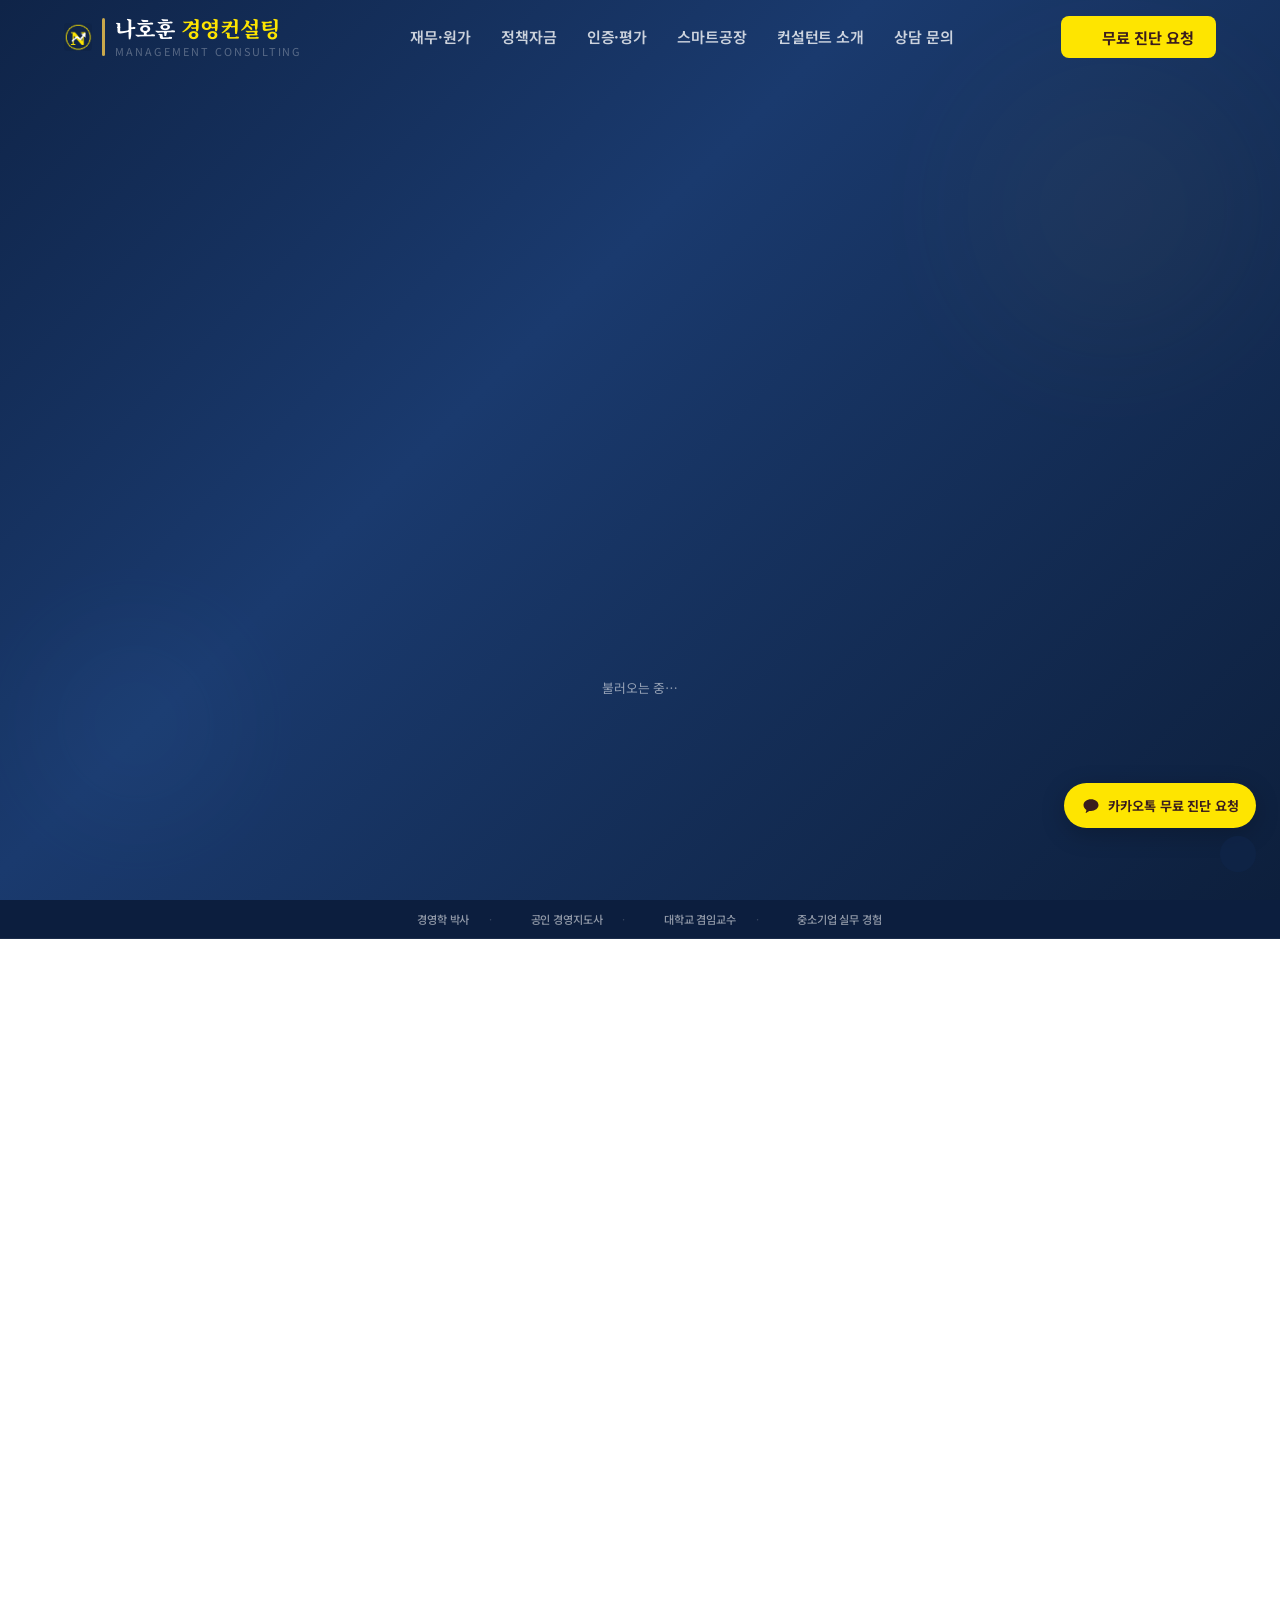
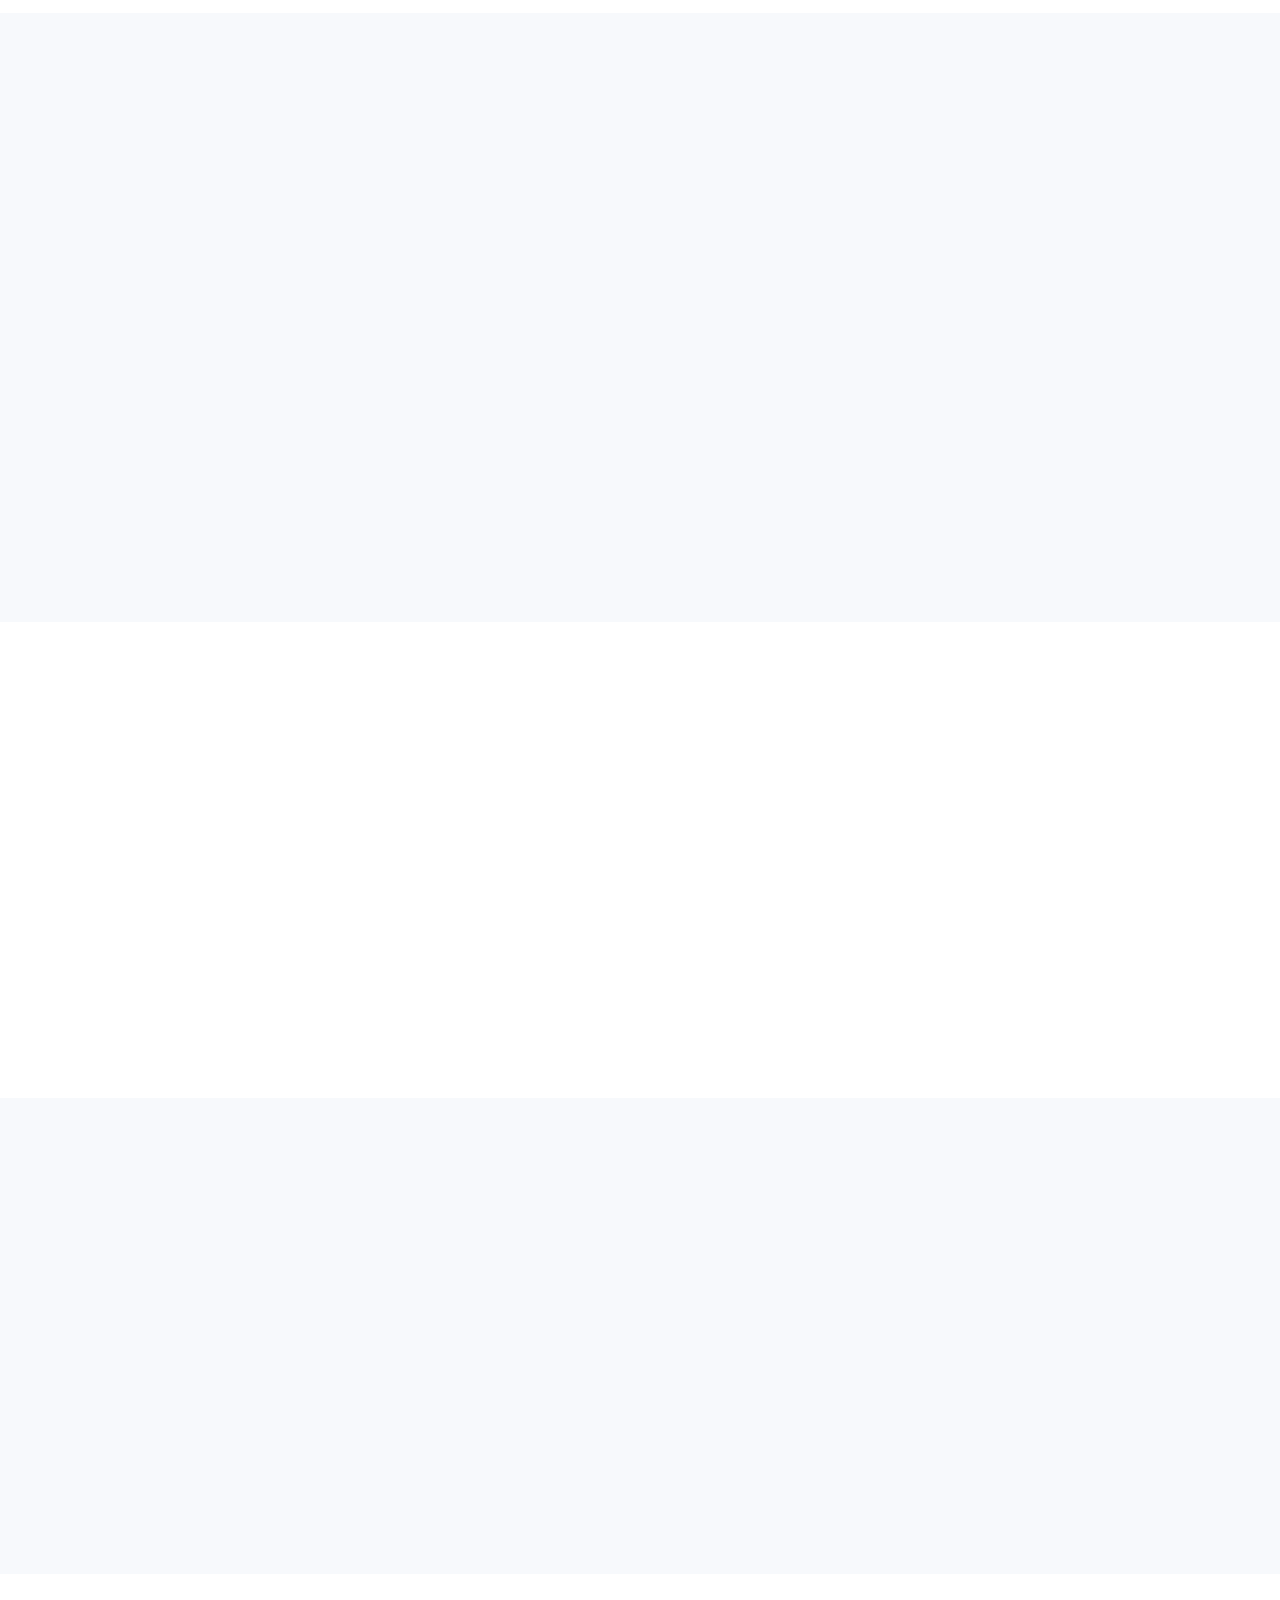
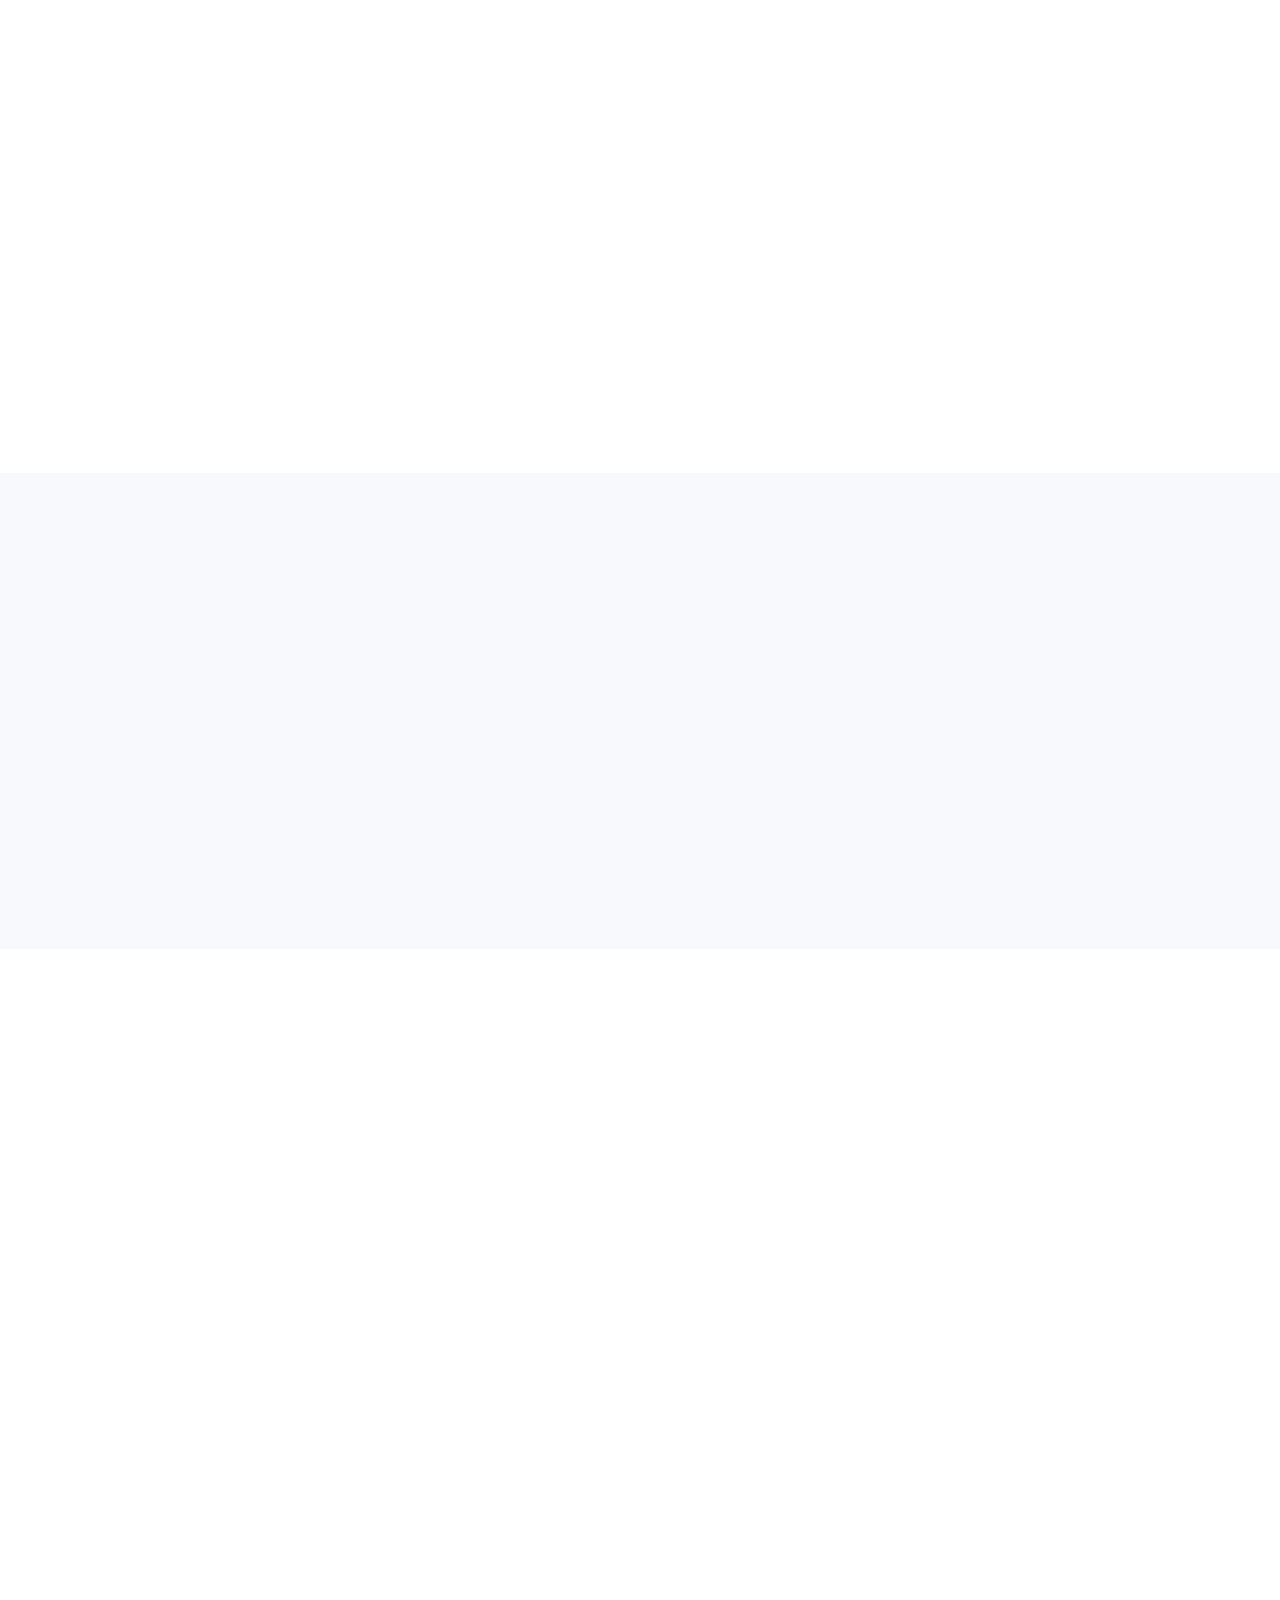
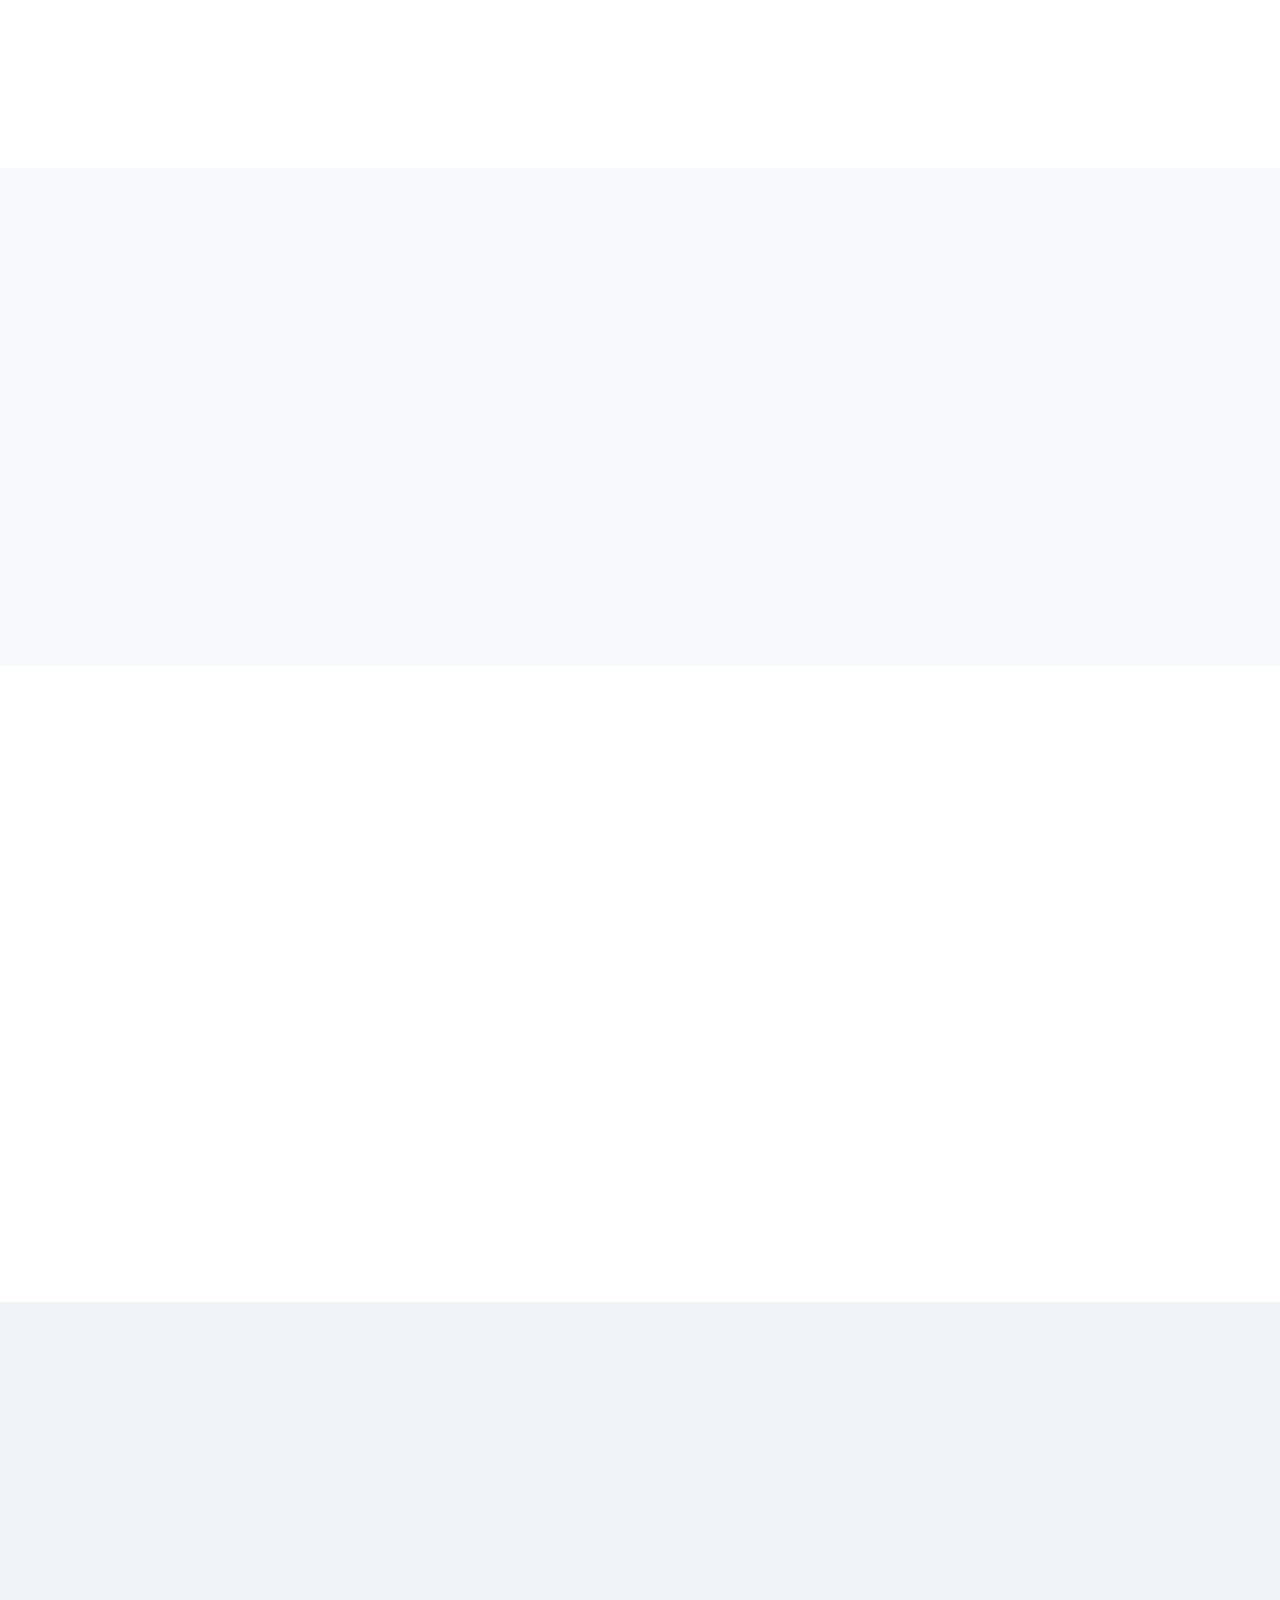
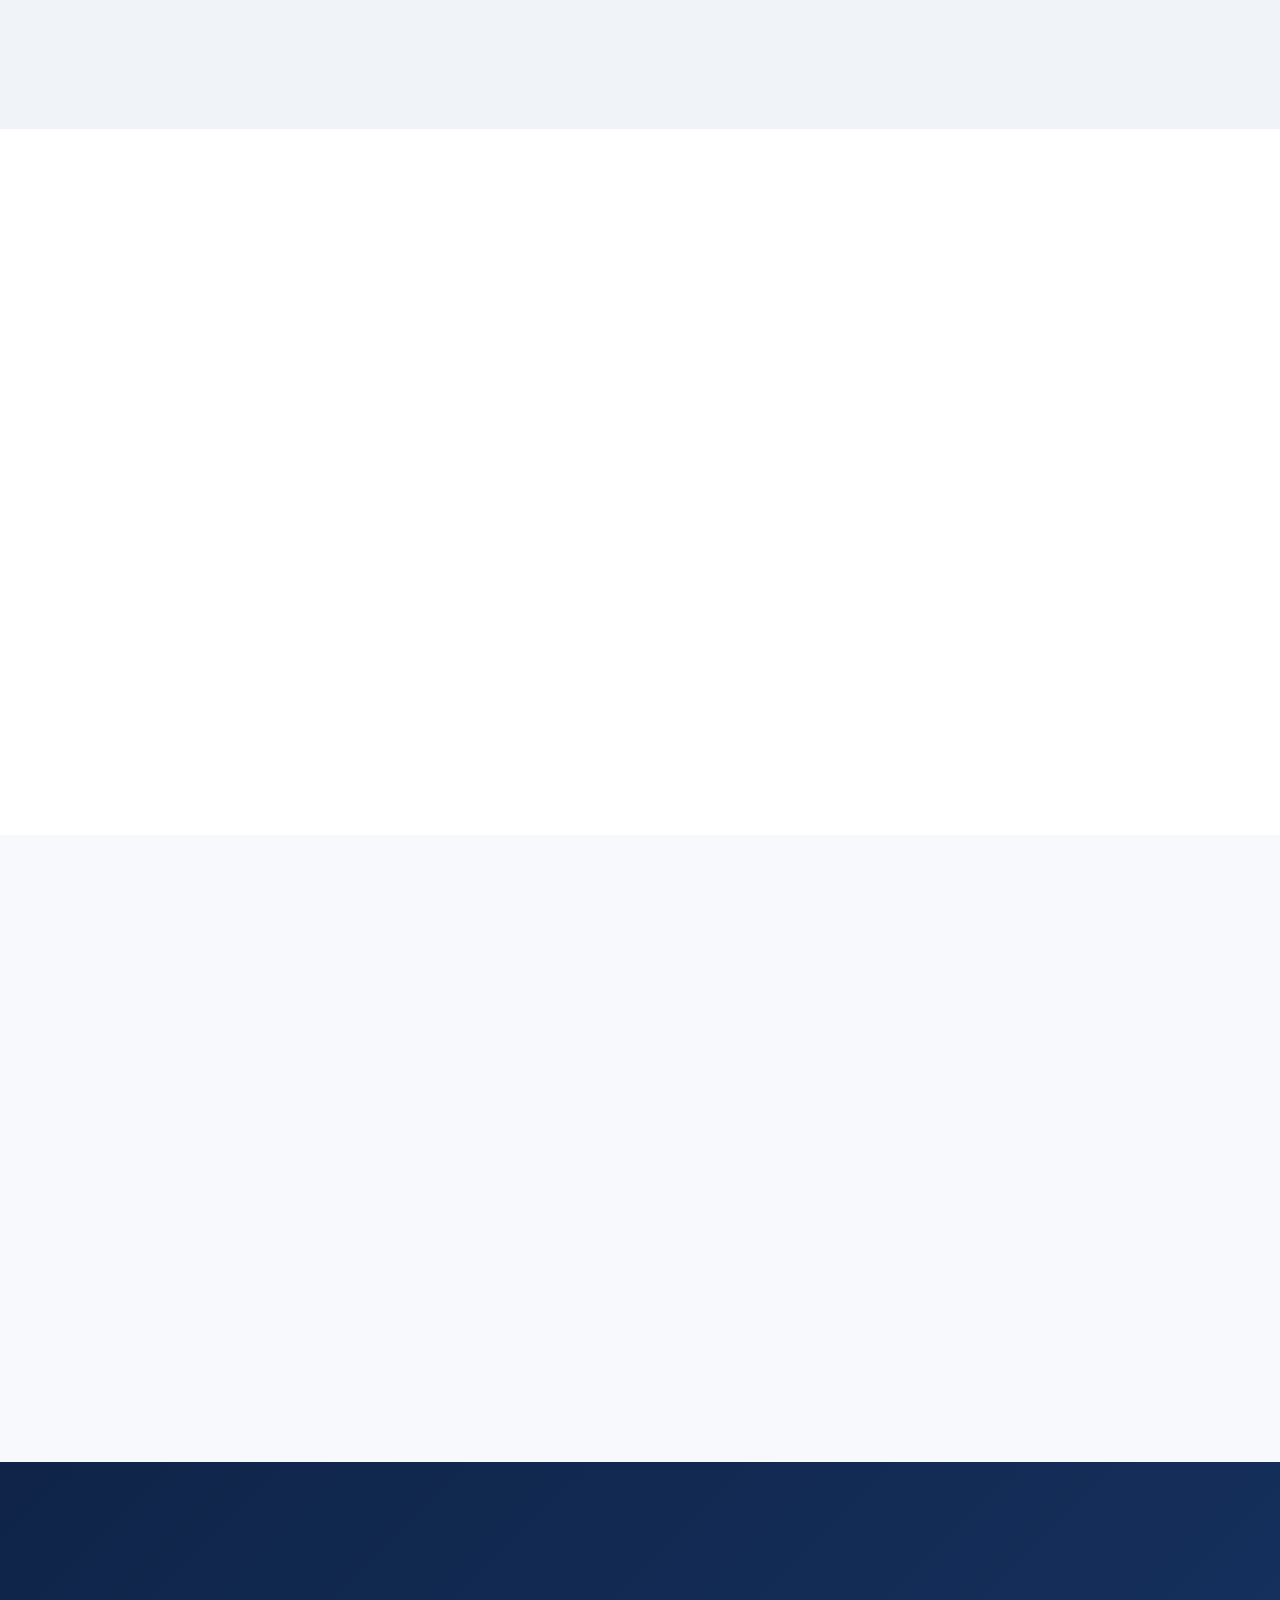
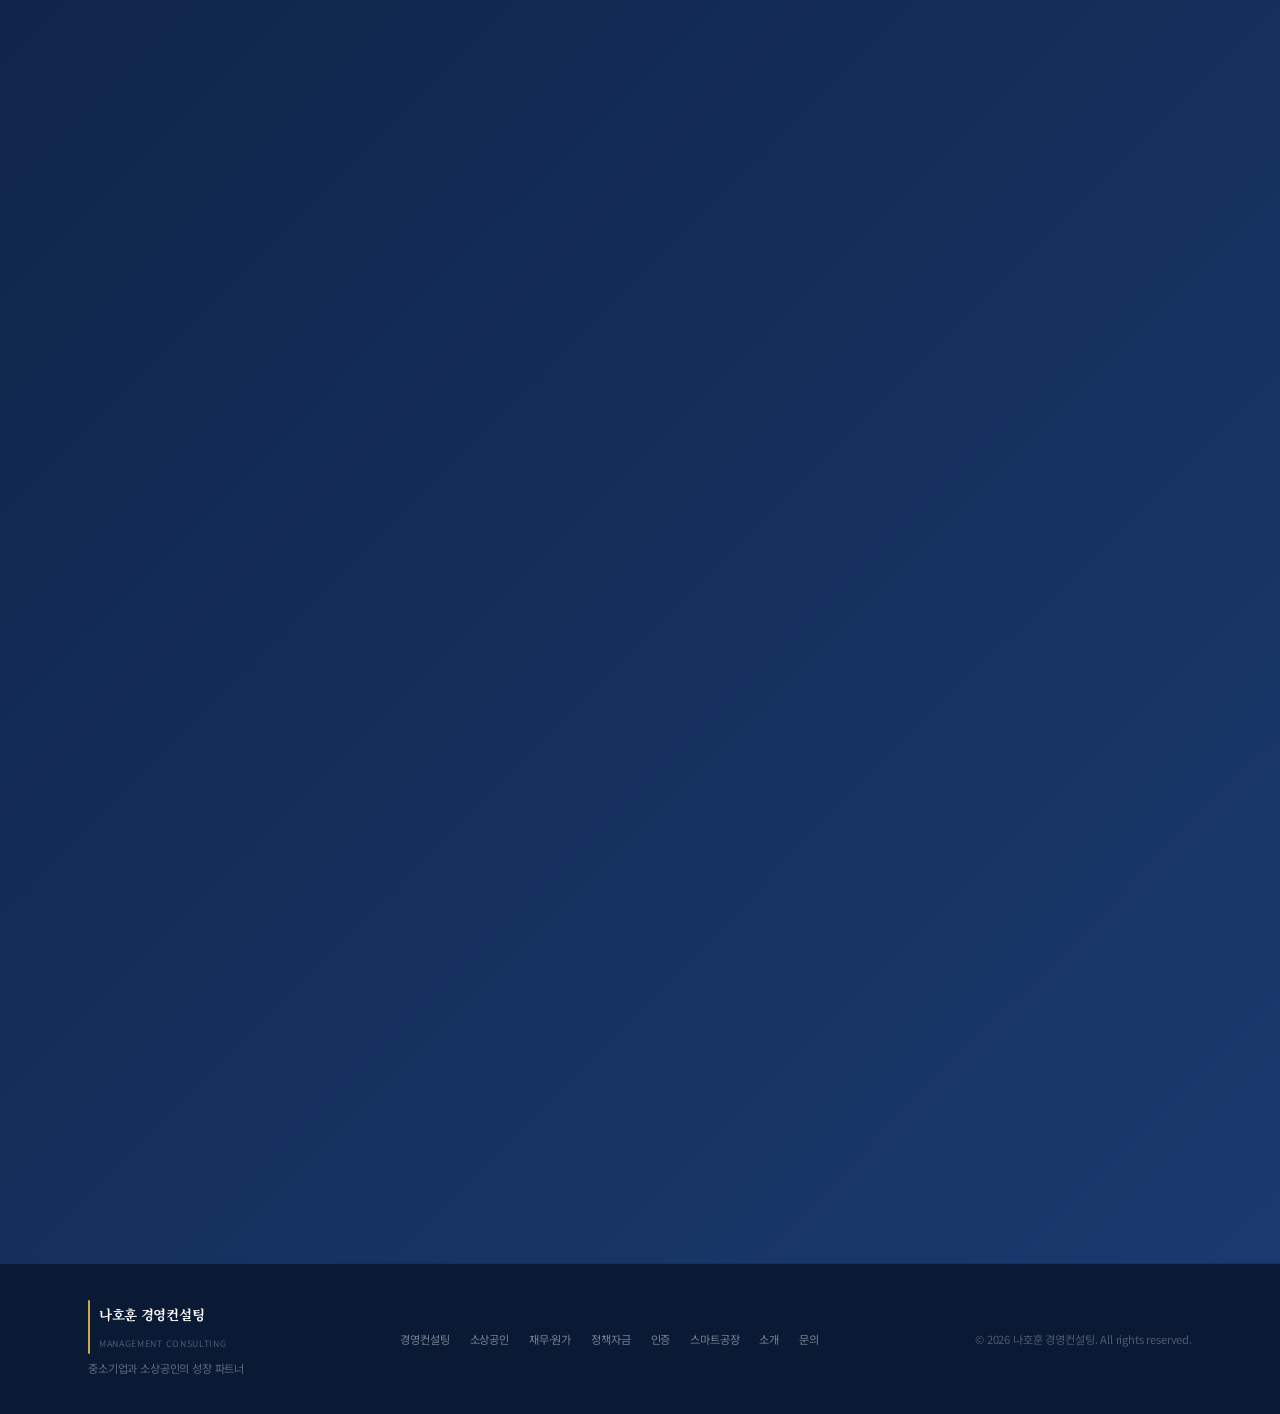
==== commit f9ef172b: "Restore root homepage index.html; keep policy matching in subfolder Co-authored-by: Cursor <cursorag" ====
--- a/index.html
+++ b/index.html
@@ -3,65 +3,2005 @@
 <head>
   <meta charset="UTF-8" />
   <meta name="viewport" content="width=device-width, initial-scale=1.0" />
-  <title>정책자금 매칭 | 내부 운영</title>
-  <meta name="robots" content="noindex, nofollow" />
+  <title>나호훈 경영컨설팅 | 중소기업·소상공인 현장 중심 컨설팅</title>
+
+  <meta name="naver-site-verification" content="75436a5d5a91a3fab0602c4ecf56e6016adaea2e" />
+  <meta name="google-site-verification" content="9AlCYJ_xmBDhSil0xyhM4TTrwi2gMozuXt8rjLOqvtw" />
+  <!-- Favicon -->
+  <link rel="icon" type="image/x-icon" href="[data-uri]">
+  <link rel="icon" type="image/png" sizes="32x32" href="[data-uri]">
+  <link rel="icon" type="image/png" sizes="64x64" href="[data-uri]">
+  <link rel="apple-touch-icon" sizes="180x180" href="[data-uri]">
+
+  <meta name="description" content="경영학 박사·경영지도사·대학 겸임교수가 직접 진단하고 실행합니다. 재무, 원가, 정책자금, 인증, 스마트공장 등 중소기업 현장 중심 컨설팅." />
+
+  <!-- Google Fonts -->
   <link rel="preconnect" href="https://fonts.googleapis.com" />
   <link rel="preconnect" href="https://fonts.gstatic.com" crossorigin />
-  <link href="https://fonts.googleapis.com/css2?family=Noto+Sans+KR:wght@400;500;600;700&family=Noto+Serif+KR:wght@700&display=swap" rel="stylesheet" />
-  <link rel="stylesheet" href="style.css" />
+  <link href="https://fonts.googleapis.com/css2?family=Noto+Sans+KR:wght@400;500;600;700;900&family=Noto+Serif+KR:wght@600;700;900&display=swap" rel="stylesheet" />
+
+  <!-- Lucide Icons -->
+  <script src="https://unpkg.com/lucide@latest/dist/umd/lucide.min.js"></script>
+
+  <style>
+    :root {
+      --navy: #0F2448;
+      --navy-dark: #0a1a35;
+      --navy-mid: #1a3a6e;
+      --accent: #c9a84c;
+      --accent-light: rgba(201,168,76,0.12);
+      --accent-hover: #e8c56a;
+      --bg-gray: #f7f9fc;
+      --bg-blue: #f0f4f9;
+      --border: #e8edf5;
+      --muted: #6b7280;
+    }
+
+    *, *::before, *::after { box-sizing: border-box; margin: 0; padding: 0; }
+    html { scroll-behavior: smooth; }
+    body {
+      font-family: 'Noto Sans KR', sans-serif;
+      color: #1a202c;
+      background: #fff;
+      line-height: 1.7;
+      -webkit-font-smoothing: antialiased;
+      letter-spacing: -.01em;
+    }
+
+    /* ── Utility ── */
+    .container { max-width: 1152px; margin: 0 auto; padding: 0 1.5rem; }
+    .container-sm { max-width: 896px; margin: 0 auto; padding: 0 1.5rem; }
+    .text-center { text-align: center; }
+    .text-accent { color: var(--accent); }
+    .text-navy { color: var(--navy); }
+    .text-muted { color: var(--muted); }
+    .font-serif { font-family: 'Noto Serif KR', serif; }
+    h1,h2,h3 { font-family: 'Noto Serif KR', serif; letter-spacing: -.03em; line-height: 1.4; }
+
+    .section-badge {
+      display: inline-block;
+      padding: .25rem .75rem;
+      border-radius: 999px;
+      font-size: .7rem; font-weight: 700;
+      background: rgba(15,36,72,.08); color: var(--navy);
+      margin-bottom: .75rem; letter-spacing: .05em;
+    }
+    .section-title {
+      font-family: 'Noto Serif KR', serif;
+      font-size: clamp(1.55rem, 3vw, 1.95rem);
+      font-weight: 800; color: var(--navy);
+      margin-bottom: .6rem; letter-spacing: -.04em; line-height: 1.35;
+    }
+    .section-sub { color: var(--muted); max-width: 540px; margin: 0 auto; font-size: .88rem; }
+
+    .card {
+      background: #fff; border-radius: 1rem;
+      border: 1px solid var(--border);
+      transition: box-shadow .3s, transform .3s;
+    }
+    .card:hover { box-shadow: 0 12px 40px rgba(0,0,0,.1); transform: translateY(-4px); }
+    .tag {
+      display: inline-block; padding: .15rem .5rem; border-radius: .25rem;
+      font-size: .7rem; font-weight: 600;
+      background: rgba(201,168,76,.1); color: #8a6520;
+    }
+
+    .btn-kakao {
+      display: inline-flex; align-items: center; justify-content: center; gap: .55rem;
+      padding: .85rem 1.75rem; border-radius: .6rem;
+      font-weight: 700; font-size: .95rem; cursor: pointer; border: none;
+      background: #FEE500; color: #3A1D1D;
+      box-shadow: 0 4px 20px rgba(254,229,0,.35);
+      transition: transform .2s, box-shadow .2s;
+      text-decoration: none; font-family: 'Noto Sans KR', sans-serif;
+    }
+    .btn-kakao:hover { transform: scale(1.04); box-shadow: 0 8px 32px rgba(254,229,0,.55); }
+    .btn-outline {
+      display: inline-flex; align-items: center; gap: .5rem;
+      padding: .85rem 1.75rem; border-radius: .6rem;
+      font-weight: 600; font-size: .95rem; cursor: pointer;
+      background: transparent; color: #fff;
+      border: 1.5px solid rgba(255,255,255,.35);
+      transition: background .2s; text-decoration: none;
+      font-family: 'Noto Sans KR', sans-serif;
+    }
+    .btn-outline:hover { background: rgba(255,255,255,.1); }
+    .btn-hero-diagnosis {
+      display: inline-flex; align-items: center; justify-content: center; gap: .5rem;
+      padding: .85rem 1.75rem; border-radius: .6rem;
+      font-weight: 700; font-size: .95rem; cursor: pointer;
+      background: rgba(201,168,76,.12);
+      color: #e8c56a;
+      border: 1.5px solid rgba(201,168,76,.5);
+      transition: background .2s, border-color .2s, color .2s; text-decoration: none;
+      font-family: 'Noto Sans KR', sans-serif;
+    }
+    .btn-hero-diagnosis:hover { background: rgba(201,168,76,.2); border-color: var(--accent); color: #f5e6b3; }
+    .btn-navy {
+      display: inline-flex; align-items: center; justify-content: center; gap: .5rem;
+      padding: .7rem 1.5rem; border-radius: .5rem;
+      font-weight: 600; font-size: .85rem; cursor: pointer; border: none;
+      background: var(--navy); color: #fff;
+      transition: opacity .2s; text-decoration: none;
+      font-family: 'Noto Sans KR', sans-serif;
+    }
+    .btn-navy:hover { opacity: .88; }
+
+    /* Fade-in */
+    .fade-up { opacity: 0; transform: translateY(24px); transition: opacity .55s ease, transform .55s ease; }
+    .fade-up.visible { opacity: 1; transform: translateY(0); }
+    .fade-up-d1 { transition-delay: .08s; }
+    .fade-up-d2 { transition-delay: .16s; }
+    .fade-up-d3 { transition-delay: .24s; }
+    .fade-up-d4 { transition-delay: .32s; }
+    .fade-up-d5 { transition-delay: .40s; }
+
+    /* ── Header ── */
+    #header {
+      position: fixed; top: 0; left: 0; right: 0; z-index: 200;
+      transition: background .3s, box-shadow .3s;
+    }
+    #header.scrolled {
+      background: rgba(10,26,53,.97);
+      box-shadow: 0 2px 20px rgba(0,0,0,.22);
+    }
+    .header-inner {
+      max-width: 1200px; margin: 0 auto; padding: 0 1.5rem;
+      display: flex; align-items: center; justify-content: space-between;
+      height: 60px;
+    }
+    .logo-symbol {
+      width: 28px; height: 28px;
+      object-fit: contain; flex-shrink: 0;
+      display: block;
+    }
+    @media (max-width: 960px) {
+      .logo-symbol { width: 30px; height: 30px; }
+    }
+    .logo {
+      display: flex; align-items: center; gap: .5rem;
+      cursor: pointer; border: none; background: none; flex-shrink: 0;
+    }
+    .logo-bar {
+      width: 2.5px; height: 38px; border-radius: 2px; background: #c9a84c;
+      flex-shrink: 0;
+    }
+    .logo-text {
+      font-family: 'Noto Serif KR', serif; font-weight: 700;
+      font-size: .95rem; letter-spacing: -.02em; line-height: 1.25;
+      display: flex; align-items: baseline; gap: .28em;
+    }
+    .logo-name { color: #fff; }
+    .logo-brand { color: #c9a84c; }
+    .logo-sub {
+      color: rgba(255,255,255,.35); font-family: 'Noto Sans KR', sans-serif;
+      font-size: .6rem; font-weight: 400; letter-spacing: .18em;
+      text-transform: uppercase; display: block; margin-top: 2px;
+    }
+
+    /* Desktop nav */
+    .nav-desktop {
+      display: flex; align-items: center; gap: .15rem;
+      flex: 1; justify-content: center; overflow: hidden;
+    }
+    .nav-desktop a {
+      color: rgba(255,255,255,.78); font-size: .78rem; font-weight: 500;
+      background: none; border: none; cursor: pointer;
+      padding: .35rem .5rem; border-radius: .3rem;
+      transition: color .2s, background .2s; white-space: nowrap;
+      text-decoration: none;
+    }
+    .nav-desktop a:hover { color: #fff; background: rgba(255,255,255,.08); }
+    .nav-cta {
+      display: flex; align-items: center; gap: .4rem;
+      padding: .45rem 1rem; border-radius: .4rem; font-size: .78rem; font-weight: 700;
+      background: #FEE500; color: #3A1D1D; border: none; cursor: pointer;
+      transition: opacity .2s; white-space: nowrap; flex-shrink: 0;
+      font-family: 'Noto Sans KR', sans-serif;
+    }
+    .nav-cta:hover { opacity: .9; }
+
+    .mobile-toggle {
+      display: none; background: none; border: none; color: #fff; cursor: pointer; padding: .4rem;
+    }
+    .mobile-menu {
+      display: none; background: rgba(10,26,53,.98);
+      padding: .5rem 1.25rem 1.25rem; border-top: 1px solid rgba(255,255,255,.08);
+    }
+    .mobile-menu.open { display: block; }
+    .mobile-menu a {
+      display: block; width: 100%;
+      color: rgba(255,255,255,.8); font-size: .95rem; font-weight: 500;
+      background: none; border: none; border-bottom: 1px solid rgba(255,255,255,.08);
+      padding: .7rem 0; text-align: left; cursor: pointer;
+      transition: color .2s; text-decoration: none;
+    }
+    .mobile-menu a:hover { color: #fff; }
+    .mobile-menu .mobile-cta {
+      display: block; width: 100%; margin-top: .75rem;
+      padding: .75rem; border-radius: .4rem;
+      background: #FEE500; color: #3A1D1D;
+      font-weight: 700; font-size: .9rem; border: none; cursor: pointer;
+      text-align: center; font-family: 'Noto Sans KR', sans-serif;
+    }
+
+    /* ── Hero ── */
+    #hero {
+      position: relative; min-height: 100vh;
+      display: flex; align-items: center; justify-content: center;
+      background: linear-gradient(135deg, #0F2448 0%, #1a3a6e 40%, #0d1f3c 100%);
+      overflow: hidden; text-align: center;
+    }
+    @media (max-width: 768px) {
+      #hero { min-height: auto; }
+    }
+    .hero-bg {
+      position: absolute; inset: 0;
+      background-image: url('https://images.unsplash.com/photo-1758518729706-b1810dd39cc6?crop=entropy&cs=tinysrgb&fit=max&fm=jpg&w=1080');
+      background-size: cover; background-position: center; opacity: .08;
+    }
+    .hero-blob1 { position: absolute; top: 80px; right: 40px; width: 256px; height: 256px; border-radius: 50%; background: var(--accent); filter: blur(80px); opacity: .05; }
+    .hero-blob2 { position: absolute; bottom: 80px; left: 40px; width: 192px; height: 192px; border-radius: 50%; background: #60a5fa; filter: blur(60px); opacity: .05; }
+    .hero-inner { position: relative; z-index: 1; max-width: 820px; margin: 0 auto; padding: 6rem 1.5rem 4rem; }
+    .hero-label {
+      display: inline-flex; align-items: center; gap: .5rem;
+      padding: .4rem .9rem; border-radius: 999px; font-size: .73rem; font-weight: 500;
+      border: 1px solid rgba(201,168,76,.4); background: rgba(201,168,76,.08);
+      color: var(--accent); margin-bottom: 1.75rem;
+    }
+    /* ── Hero h1: PC / 모바일 분리 ── */
+    .hero-h1 {
+      font-family: 'Noto Serif KR', serif;
+      font-weight: 800; color: #fff; letter-spacing: -.04em;
+      margin-bottom: 1.1rem; word-break: keep-all;
+      margin-left: auto; margin-right: auto;
+    }
+    .desktop-title {
+      display: block;
+      font-size: clamp(1.85rem, 3.2vw, 2.55rem);
+      line-height: 1.42;
+      max-width: 760px;
+    }
+    .mobile-title {
+      display: none;
+      font-size: clamp(1.45rem, 6vw, 1.9rem);
+      line-height: 1.45;
+      max-width: 360px;
+      margin: 0 auto;
+    }
+    @media (max-width: 768px) {
+      .desktop-title { display: none; }
+      .mobile-title  { display: block; }
+    }
+    .hero-sub { color: rgba(255,255,255,.7); font-size: clamp(.88rem,2vw,1rem); margin-bottom: .5rem; }
+    .hero-tag { color: rgba(255,255,255,.42); font-size: .8rem; letter-spacing: .04em; margin-bottom: 2.25rem; }
+    .hero-btns { display: flex; flex-wrap: wrap; gap: .9rem; justify-content: center; margin-bottom: 2.75rem; }
+    .hero-badges { display: flex; flex-wrap: wrap; gap: .55rem; justify-content: center; }
+    .hero-badge { padding: .4rem .9rem; border-radius: 999px; font-size: .78rem; background: rgba(255,255,255,.08); border: 1px solid rgba(255,255,255,.18); color: rgba(255,255,255,.85); }
+    /* ── Hero Choice Buttons ── */
+    .hero-choice { margin-bottom: 1.8rem; }
+    .hero-choice-title {
+      color: rgba(255,255,255,.6);
+      font-size: .8rem; font-weight: 600;
+      letter-spacing: .03em; margin-bottom: .75rem;
+      font-family: 'Noto Sans KR', sans-serif;
+    }
+    .hero-choice-buttons {
+      display: flex; justify-content: center;
+      flex-wrap: wrap; gap: .6rem;
+    }
+    .hero-choice-btn {
+      padding: .52rem .95rem;
+      border-radius: 999px;
+      border: 1px solid rgba(255,255,255,.22);
+      background: rgba(255,255,255,.08);
+      color: rgba(255,255,255,.9);
+      font-size: .78rem; font-weight: 700;
+      text-decoration: none;
+      font-family: 'Noto Sans KR', sans-serif;
+      transition: background .18s, border-color .18s, color .18s;
+      white-space: nowrap;
+    }
+    .hero-choice-btn:hover {
+      background: rgba(254,229,0,.16);
+      border-color: #FEE500; color: #FEE500;
+    }
+    /* PC에서 전문분야보기 버튼 표시, 모바일 숨김 */
+    .btn-outline-pc { display: inline-flex; }
+    /* hero-badges: PC/모바일 모두 숨김 */
+    .hero-badges-pc { display: none; }
+
+    @media (max-width: 768px) {
+      /* 모바일 Hero inner 패딩 */
+      .hero-inner { padding: 2.6rem 1.15rem 2rem; }
+      /* hero-choice 모바일 조정 */
+      .hero-choice { margin-bottom: 1.4rem; }
+      .hero-choice-title { font-size: .74rem; margin-bottom: .55rem; }
+      .hero-choice-buttons {
+        display: grid;
+        grid-template-columns: repeat(2, 1fr);
+        gap: .5rem;
+        max-width: 320px; margin: 0 auto;
+      }
+      .hero-choice-btn {
+        font-size: .76rem; padding: .52rem .6rem;
+        text-align: center;
+      }
+      /* 모바일: 전문분야보기 버튼 숨김 */
+      .btn-outline-pc { display: none !important; }
+      /* 모바일: 해시태그 숨김 */
+      .hero-badges-pc { display: none !important; }
+    }
+
+    .scroll-indicator { position: absolute; bottom: 1.75rem; left: 50%; transform: translateX(-50%); color: rgba(255,255,255,.35); animation: bounce 1.8s ease-in-out infinite; }
+    @keyframes bounce { 0%,100%{transform:translateX(-50%) translateY(0)} 50%{transform:translateX(-50%) translateY(8px)} }
+
+    /* ── Quick Nav ── */
+    #quick-nav {
+      position: sticky; top: 60px; z-index: 150;
+      background: #fff;
+      border-bottom: 1px solid var(--border);
+      box-shadow: 0 2px 10px rgba(0,0,0,.06);
+    }
+    .quick-nav-inner {
+      display: flex; gap: .5rem; overflow-x: auto;
+      padding: .65rem 1.25rem;
+      scrollbar-width: none; -ms-overflow-style: none;
+      max-width: 1152px; margin: 0 auto;
+    }
+    .quick-nav-inner::-webkit-scrollbar { display: none; }
+    .qnav-btn {
+      flex: 0 0 auto;
+      padding: .45rem 1rem; border-radius: 999px;
+      background: var(--bg-gray); color: var(--navy);
+      font-size: .78rem; font-weight: 700;
+      text-decoration: none; white-space: nowrap;
+      border: 1.5px solid transparent;
+      transition: background .2s, color .2s, border-color .2s;
+      font-family: 'Noto Sans KR', sans-serif;
+    }
+    .qnav-btn:hover, .qnav-btn.active {
+      background: var(--navy); color: #fff; border-color: var(--navy);
+    }
+    /* PC: Quick Nav 숨김 */
+    @media (min-width: 961px) {
+      #quick-nav { display: none; }
+    }
+    /* 모바일: 헤더 바로 아래 sticky 고정 */
+    @media (max-width: 960px) {
+      #header {
+        background: rgba(10,26,53,.97);
+        box-shadow: 0 2px 12px rgba(0,0,0,.18);
+      }
+      #quick-nav {
+        position: sticky;
+        top: 64px;
+        z-index: 190;
+        background: #fff;
+      }
+      .quick-nav-inner { justify-content: flex-start; padding: 6px 10px; gap: 6px; }
+      .qnav-btn { font-size: 12px; font-weight: 800; padding: 6px 11px; }
+      #hero { min-height: auto; padding: 24px 0 34px; }
+    }
+
+    /* ── Trust Bar ── */
+    #trust-bar { background: #0c1e3e; border-bottom: 1px solid rgba(255,255,255,.06); padding: .6rem 1rem; }
+    .trust-bar-inner {
+      max-width: 860px; margin: 0 auto;
+      display: flex; flex-wrap: wrap; align-items: center; justify-content: center; gap: .45rem 1.25rem;
+    }
+    .trust-bar-item { display: flex; align-items: center; gap: .35rem; }
+    .trust-bar-item .icon { color: var(--accent); opacity: .8; display: flex; }
+    .trust-bar-item span { color: rgba(255,255,255,.55); font-size: .7rem; font-weight: 500; }
+    .trust-bar-dot { color: rgba(255,255,255,.18); font-size: .7rem; }
+
+    /* ── Notice Board (compact, hero-friendly) ── */
+    .notice-section { padding: 1.1rem 0 0; background: transparent; }
+    #hero #notice-board .section-badge {
+      background: rgba(255,255,255,.1); color: var(--accent);
+    }
+    #hero #notice-board .section-title {
+      color: #fff;
+      font-size: clamp(1.02rem, 2.2vw, 1.28rem);
+      margin-bottom: 0;
+    }
+    #hero #notice-board .notice-section-header { margin-bottom: .85rem !important; }
+    .notice-grid {
+      display: grid; grid-template-columns: 1fr; gap: .65rem;
+      max-width: 640px; margin: 0 auto; width: 100%;
+    }
+    .notice-card {
+      background: #fff; border-radius: .65rem;
+      border: 1px solid rgba(232,237,245,.95);
+      padding: .82rem .95rem .7rem;
+      display: flex; flex-direction: column; gap: .32rem;
+      box-shadow: 0 1px 2px rgba(15,36,72,.06), 0 1px 0 rgba(15,36,72,.04);
+      transition: box-shadow .18s, border-color .18s;
+    }
+    .notice-card:hover {
+      box-shadow: 0 2px 8px rgba(15,36,72,.1), 0 1px 0 rgba(15,36,72,.05);
+    }
+    .notice-card.notice-important {
+      border-color: rgba(201,168,76,.48);
+      background: #fff;
+      box-shadow: 0 1px 3px rgba(15,36,72,.07), inset 3px 0 0 var(--accent);
+    }
+    .notice-card.notice-important .notice-type {
+      background: rgba(201,168,76,.18); color: #7a5c1e;
+    }
+    .notice-top {
+      display: flex; align-items: center; justify-content: space-between;
+      flex-wrap: wrap; gap: .28rem .4rem;
+    }
+    .notice-type {
+      display: inline-block; padding: .15rem .5rem; border-radius: .28rem;
+      font-size: .65rem; font-weight: 700;
+      background: rgba(15,36,72,.07); color: var(--navy);
+    }
+    .notice-pin-badge {
+      font-size: .62rem; font-weight: 700; color: var(--navy);
+      padding: .12rem .4rem; border-radius: 999px;
+      background: rgba(15,36,72,.06); border: 1px solid var(--border);
+    }
+    .notice-title {
+      font-family: 'Noto Serif KR', serif;
+      font-weight: 700; font-size: clamp(.9rem, 2.1vw, 1.02rem);
+      color: var(--navy); letter-spacing: -.03em; line-height: 1.38;
+      word-break: keep-all; overflow-wrap: anywhere; margin: 0;
+    }
+    .notice-summary {
+      font-size: .76rem; color: #4b5563; line-height: 1.4;
+      word-break: keep-all; overflow-wrap: anywhere; margin: 0;
+      display: -webkit-box; -webkit-line-clamp: 2; -webkit-box-orient: vertical;
+      overflow: hidden;
+    }
+    .notice-footer {
+      display: flex; align-items: center; justify-content: flex-start;
+      flex-wrap: nowrap; gap: .45rem;
+      margin-top: .06rem; padding-top: .38rem;
+      border-top: 1px solid #e8edf5;
+      background: none; min-height: 0;
+    }
+    .notice-date {
+      font-size: .67rem; color: var(--muted);
+      background: none; padding: 0; margin: 0;
+      white-space: nowrap; flex: 1; min-width: 0; line-height: 1.3;
+    }
+    .notice-date:empty { display: none; }
+    .notice-btn {
+      display: inline-flex; align-items: center; justify-content: center;
+      align-self: center; flex-shrink: 0; margin-left: auto;
+      height: 38px; min-height: 38px; padding: 0 .8rem;
+      border-radius: .4rem; font-size: .74rem; font-weight: 700;
+      background: var(--navy); color: #fff;
+      text-decoration: none; border: none; cursor: pointer;
+      transition: opacity .2s, transform .15s;
+      font-family: 'Noto Sans KR', sans-serif;
+    }
+    .notice-btn:hover { opacity: .92; }
+    .notice-card.notice-important .notice-btn {
+      background: linear-gradient(135deg, #a8842e 0%, var(--accent) 100%);
+      color: var(--navy-dark);
+    }
+    .notice-empty, .notice-loading {
+      text-align: center; font-size: .8rem; color: rgba(255,255,255,.55);
+      padding: .85rem .5rem;
+    }
+
+    /* ── 전문 컨설팅 분야 (Summary Cards) ── */
+    #field-summary { padding: 4rem 0 3.5rem; background: #fff; }
+    .field-grid {
+      display: grid; grid-template-columns: repeat(3,1fr); gap: 1.1rem;
+    }
+    .field-card {
+      border-radius: .85rem; border: 1.5px solid var(--border);
+      padding: 1.4rem 1.25rem 1.25rem; background: #fff;
+      transition: box-shadow .3s, transform .3s, border-color .3s;
+      display: flex; flex-direction: column;
+    }
+    .field-card:hover { box-shadow: 0 10px 36px rgba(15,36,72,.1); transform: translateY(-4px); border-color: var(--navy); }
+    .field-card-top { display: flex; align-items: center; gap: .65rem; margin-bottom: .75rem; }
+    .field-icon {
+      width: 40px; height: 40px; border-radius: .55rem; flex-shrink: 0;
+      display: flex; align-items: center; justify-content: center;
+      background: var(--navy); color: var(--accent);
+      transition: transform .3s;
+    }
+    .field-card:hover .field-icon { transform: scale(1.08); }
+    .field-card-title { font-family: 'Noto Serif KR', serif; font-weight: 700; font-size: .9rem; color: var(--navy); letter-spacing: -.02em; line-height: 1.35; }
+    .field-card-desc { font-size: .78rem; color: var(--muted); line-height: 1.65; flex: 1; margin-bottom: 1rem; }
+    .field-card-btn {
+      display: inline-flex; align-items: center; justify-content: center; gap: .4rem;
+      padding: .5rem 1rem; border-radius: .4rem; font-size: .75rem; font-weight: 700;
+      background: var(--accent-light); color: #7a5c1e; border: 1px solid rgba(201,168,76,.3);
+      cursor: pointer; transition: background .2s, color .2s;
+      text-decoration: none; font-family: 'Noto Sans KR', sans-serif;
+    }
+    .field-card-btn:hover { background: var(--accent); color: var(--navy); }
+
+    /* ── Trust Section ── */
+    #trust { padding: 4rem 0 3.5rem; background: var(--bg-gray); }
+    .cred-grid { display: grid; grid-template-columns: repeat(4,1fr); gap: 1.1rem; margin-bottom: 1.25rem; }
+    .cred-card {
+      border-radius: .85rem; overflow: hidden; border: 2px solid var(--navy); background: #fff; text-align: center;
+      transition: box-shadow .3s, transform .3s;
+    }
+    .cred-card:hover { box-shadow: 0 12px 40px rgba(0,0,0,.12); transform: translateY(-6px); }
+    .cred-top { height: 5px; background: linear-gradient(90deg, var(--accent), #e8c56a); }
+    .cred-body { padding: 1.3rem 1.1rem; }
+    .cred-pill {
+      display: inline-flex; align-items: center; gap: .3rem; padding: .2rem .65rem; border-radius: 999px;
+      font-size: .68rem; font-weight: 900; background: var(--navy); color: var(--accent); margin-bottom: .85rem;
+    }
+    .cred-icon { width: 50px; height: 50px; border-radius: .65rem; display: flex; align-items: center; justify-content: center; margin: 0 auto .85rem; background: rgba(15,36,72,.06); color: var(--navy); transition: transform .3s; }
+    .cred-card:hover .cred-icon { transform: scale(1.1); }
+    .cred-title { font-family: 'Noto Serif KR', serif; font-weight: 900; font-size: .9rem; color: var(--navy); margin-bottom: .35rem; letter-spacing: -.02em; }
+    .cred-desc { font-size: .7rem; color: var(--muted); line-height: 1.6; }
+    .trust-footer { display: flex; align-items: center; justify-content: center; flex-wrap: wrap; gap: .75rem; padding: .9rem 1.25rem; border-radius: .75rem; background: #e9eff8; border: 1px solid #d0dcea; }
+    .trust-footer .icon { color: var(--navy); display: flex; flex-shrink: 0; }
+    .trust-footer p { font-size: .83rem; color: var(--navy); }
+    .trust-footer .check { color: var(--accent); display: flex; flex-shrink: 0; }
+
+    /* ── Service Blocks ── */
+    .svc-section { padding: 3.5rem 0; }
+    .svc-section:nth-child(odd) { background: #fff; }
+    .svc-section:nth-child(even) { background: var(--bg-gray); }
+    .svc-block {
+      display: grid; grid-template-columns: 1fr 2fr; gap: 2.5rem; align-items: start;
+      max-width: 960px; margin: 0 auto;
+    }
+    .svc-block.reverse { grid-template-columns: 2fr 1fr; }
+    .svc-block.reverse .svc-block-left { order: 2; }
+    .svc-block.reverse .svc-block-right { order: 1; }
+    .svc-block-left { position: sticky; top: 80px; }
+    .svc-number { font-size: .68rem; font-weight: 900; color: var(--accent); letter-spacing: .12em; margin-bottom: .5rem; }
+    .svc-block-title {
+      font-family: 'Noto Serif KR', serif; font-weight: 800;
+      font-size: clamp(1.3rem, 2.5vw, 1.65rem);
+      color: var(--navy); letter-spacing: -.04em; line-height: 1.35;
+      margin-bottom: .85rem;
+    }
+    .svc-block-tags { display: flex; flex-wrap: wrap; gap: .4rem; margin-bottom: 1.25rem; }
+    .svc-cta-sm {
+      display: inline-flex; align-items: center; gap: .4rem;
+      padding: .6rem 1.1rem; border-radius: .45rem; font-size: .78rem; font-weight: 700;
+      background: #FEE500; color: #3A1D1D; border: none; cursor: pointer;
+      transition: transform .18s; font-family: 'Noto Sans KR', sans-serif;
+    }
+    .svc-cta-sm:hover { transform: scale(1.04); }
+    .svc-block-right { display: flex; flex-direction: column; gap: .9rem; }
+    .svc-detail-card {
+      border-radius: .75rem; padding: 1.15rem 1.25rem;
+      border: 1px solid var(--border); background: #fff;
+    }
+    .svc-detail-label {
+      display: flex; align-items: center; gap: .5rem;
+      font-size: .7rem; font-weight: 900; letter-spacing: .06em; text-transform: uppercase;
+      margin-bottom: .55rem;
+    }
+    .svc-detail-label .dlabel-dot { width: 7px; height: 7px; border-radius: 50%; flex-shrink: 0; }
+    .dot-problem { background: #f87171; }
+    .dot-method { background: #60a5fa; }
+    .dot-result { background: var(--accent); }
+    .label-problem { color: #b91c1c; }
+    .label-method { color: #1d4ed8; }
+    .label-result { color: #7a5c1e; }
+    .svc-detail-text { font-size: .83rem; color: #2d3748; line-height: 1.7; }
+    .svc-detail-card.problem-card { border-left: 3px solid #fca5a5; background: #fff8f8; }
+    .svc-detail-card.method-card { border-left: 3px solid #93c5fd; background: #f8fbff; }
+    .svc-detail-card.result-card { border-left: 3px solid var(--accent); background: rgba(201,168,76,.06); }
+    .svc-result-highlight { font-weight: 700; color: var(--navy); }
+
+    /* ── Results ── */
+    #results { padding: 3.5rem 0; background: #fff; }
+    .result-grid { display: grid; grid-template-columns: repeat(3,1fr); gap: 1.25rem; }
+    .result-card { background: #fff; border-radius: 1rem; overflow: hidden; border: 1px solid var(--border); transition: box-shadow .3s, transform .3s; }
+    .result-card:hover { box-shadow: 0 12px 40px rgba(0,0,0,.1); transform: translateY(-4px); }
+    .result-top { height: 4px; background: linear-gradient(90deg, var(--accent), #e8c56a); }
+    .result-body { padding: 1.35rem; }
+    .result-head { display: flex; align-items: center; justify-content: space-between; margin-bottom: 1.1rem; }
+    .result-emoji { font-size: 1.35rem; }
+    .result-tag { font-size: .7rem; font-weight: 700; padding: .22rem .6rem; border-radius: 999px; background: rgba(15,36,72,.07); color: var(--navy); }
+    .result-label { display: flex; align-items: center; gap: .4rem; font-size: .68rem; font-weight: 900; text-transform: uppercase; letter-spacing: .05em; margin-bottom: .35rem; }
+    .result-label .dot { width: 6px; height: 6px; border-radius: 50%; flex-shrink: 0; }
+    .dot-red { background: #f87171; } .dot-blue { background: #60a5fa; }
+    .label-red { color: #c0392b; } .label-blue { color: #2563eb; }
+    .result-text { font-size: .8rem; color: #333; line-height: 1.6; }
+    .result-divider { display: flex; align-items: center; gap: .5rem; margin: .65rem 0; }
+    .result-divider .line { flex: 1; height: 1px; background: var(--border); }
+    .result-divider .arrow { color: var(--navy); display: flex; }
+    .result-divider .arrow-gold { color: var(--accent); display: flex; }
+    .result-box { border-radius: .65rem; padding: .7rem .9rem; background: rgba(201,168,76,.1); border: 1px solid rgba(201,168,76,.25); }
+    .result-box-label { display: flex; align-items: center; gap: .4rem; font-size: .68rem; font-weight: 900; text-transform: uppercase; letter-spacing: .05em; color: #8a6520; margin-bottom: .2rem; }
+    .result-box-text { font-size: .8rem; font-weight: 700; color: var(--navy); }
+
+    /* ── Process ── */
+    #process { padding: 3.5rem 0; background: var(--bg-blue); }
+    .step-grid { display: grid; grid-template-columns: repeat(4,1fr); gap: 1.1rem; position: relative; }
+    .step-wrap { position: relative; }
+    .step-connector { display: none; position: absolute; z-index: 0; top: 24px; left: calc(100% - 6px); width: calc(100% - 16px); height: 2px; background: linear-gradient(90deg, #c8d4e8 0%, transparent 100%); }
+    .step-card { position: relative; z-index: 1; padding: 1.15rem; background: #fff; border-radius: .75rem; border: 1px solid var(--border); height: 100%; transition: box-shadow .3s; }
+    .step-card:hover { box-shadow: 0 8px 24px rgba(0,0,0,.08); }
+    .step-num { width: 44px; height: 44px; border-radius: 50%; display: flex; align-items: center; justify-content: center; margin-bottom: .85rem; font-weight: 700; font-size: .85rem; background: var(--navy); color: var(--accent); }
+    .step-title { font-family: 'Noto Serif KR', serif; font-weight: 700; font-size: .82rem; color: var(--navy); margin-bottom: .4rem; letter-spacing: -.02em; }
+    .step-desc { font-size: .73rem; color: var(--muted); line-height: 1.6; }
+
+    /* ── Pain Points ── */
+    #pain { padding: 3.5rem 0; background: #fff; }
+    .pain-grid { display: grid; grid-template-columns: repeat(3,1fr); gap: 1.1rem; }
+    .pain-card { display: flex; align-items: flex-start; gap: .85rem; padding: 1.1rem; border-radius: .75rem; border: 1px solid var(--border); background: #fff; transition: box-shadow .3s, transform .3s; }
+    .pain-card:hover { box-shadow: 0 8px 24px rgba(0,0,0,.08); transform: translateY(-2px); }
+    .pain-icon { width: 38px; height: 38px; border-radius: .45rem; display: flex; align-items: center; justify-content: center; flex-shrink: 0; background: rgba(201,168,76,.12); color: #8a6520; transition: transform .3s; }
+    .pain-card:hover .pain-icon { transform: scale(1.05); }
+    .pain-title { font-family: 'Noto Serif KR', serif; font-weight: 700; font-size: .8rem; color: var(--navy); margin-bottom: .25rem; line-height: 1.45; letter-spacing: -.02em; }
+    .pain-desc { font-size: .73rem; color: var(--muted); line-height: 1.6; }
+    .pain-cta { margin-top: 2.5rem; padding: 1.75rem; border-radius: 1rem; text-align: center; background: linear-gradient(135deg,#0F2448 0%,#1a3a6e 100%); }
+    .pain-cta h3 { font-family: 'Noto Serif KR', serif; color: #fff; font-weight: 700; font-size: 1.1rem; margin-bottom: .4rem; }
+    .pain-cta p { color: rgba(255,255,255,.65); font-size: .83rem; margin-bottom: 1.35rem; }
+
+    /* ── About ── */
+    #about { padding: 3.5rem 0; background: var(--bg-gray); }
+    .about-grid { display: grid; grid-template-columns: 1fr 1fr; gap: 2.75rem; align-items: center; }
+    .about-img-wrap { position: relative; }
+    .about-img { border-radius: 1rem; overflow: hidden; aspect-ratio: 4/3; background: var(--navy); position: relative; }
+    .about-img img { width: 100%; height: 100%; object-fit: cover; opacity: .7; }
+    .about-img-caption { position: absolute; bottom: 0; left: 0; right: 0; padding: 1.25rem; }
+    .about-img-caption-inner { background: rgba(15,36,72,.88); border-radius: .75rem; padding: .9rem; }
+    .about-img-caption-inner .sub { font-size: .8rem; font-weight: 600; color: var(--accent); margin-bottom: .25rem; }
+    .about-img-caption-inner .quote { font-size: .73rem; color: #fff; line-height: 1.6; }
+    .about-stats { display: grid; grid-template-columns: repeat(3,1fr); gap: .85rem; margin-top: .85rem; }
+    .about-stat { text-align: center; padding: .65rem; background: #fff; border-radius: .65rem; border: 1px solid var(--border); }
+    .about-stat .num { font-size: 1rem; font-weight: 800; color: var(--navy); margin-bottom: .1rem; }
+    .about-stat .label { font-size: .68rem; color: var(--muted); }
+    .about-cred-list { display: flex; flex-direction: column; gap: .65rem; }
+    .about-cred-item { display: flex; align-items: center; gap: .65rem; }
+    .about-cred-icon { width: 30px; height: 30px; border-radius: .35rem; display: flex; align-items: center; justify-content: center; flex-shrink: 0; background: rgba(15,36,72,.07); color: var(--navy); }
+    .about-cred-text { font-size: .83rem; font-weight: 500; color: var(--navy); }
+    .about-cred-check { margin-left: auto; color: var(--accent); display: flex; flex-shrink: 0; }
+    .about-body-text { color: var(--muted); line-height: 1.8; margin-bottom: 1.25rem; font-size: .85rem; }
+
+    /* ── Contact ── */
+    #contact { padding: 4rem 0; background: linear-gradient(135deg,#0F2448 0%,#1a3a6e 100%); }
+    .contact-header { text-align: center; margin-bottom: 2.5rem; }
+    .free-badge { display: inline-flex; align-items: center; gap: .4rem; padding: .32rem .9rem; border-radius: 999px; font-size: .7rem; font-weight: 900; letter-spacing: .08em; text-transform: uppercase; background: var(--accent); color: var(--navy); margin-bottom: 1.25rem; }
+    .worry-box { display: inline-flex; flex-direction: column; gap: .55rem; text-align: left; padding: 1.1rem 1.35rem; border-radius: .75rem; background: rgba(255,255,255,.06); border: 1px solid rgba(255,255,255,.12); margin-bottom: 1.75rem; }
+    .worry-box .worry-title { font-size: .7rem; font-weight: 700; color: rgba(255,255,255,.4); text-transform: uppercase; letter-spacing: .08em; margin-bottom: .2rem; }
+    .worry-item { display: flex; align-items: center; gap: .55rem; }
+    .worry-dot { width: 4px; height: 4px; border-radius: 50%; background: var(--accent); flex-shrink: 0; }
+    .worry-text { font-size: .83rem; color: rgba(255,255,255,.7); }
+    .contact-h2 { font-family: 'Noto Serif KR', serif; font-size: clamp(1.65rem, 3.5vw, 2.25rem); font-weight: 800; color: #fff; margin-bottom: .65rem; letter-spacing: -.04em; line-height: 1.35; }
+    .contact-sub { font-size: .83rem; color: rgba(255,255,255,.52); line-height: 1.7; }
+    .contact-form-wrap { background: #fff; border-radius: 1.25rem; padding: 1.75rem; margin-bottom: 1.75rem; }
+    .form-grid-2 { display: grid; grid-template-columns: 1fr 1fr; gap: 1rem; margin-bottom: 1.1rem; }
+    .form-group label { display: block; font-size: .8rem; font-weight: 600; color: var(--navy); margin-bottom: .35rem; }
+    .form-group label .req { color: #ef4444; }
+    .form-input {
+      width: 100%; padding: .7rem .95rem; border-radius: .45rem;
+      border: 1px solid #e0e7ef; background: #f8fafc;
+      font-size: .83rem; color: var(--navy);
+      outline: none; transition: border-color .2s, box-shadow .2s;
+      font-family: 'Noto Sans KR', sans-serif;
+    }
+    .form-input:focus { border-color: var(--navy); box-shadow: 0 0 0 3px rgba(15,36,72,.09); }
+    .form-group-full { margin-bottom: 1.1rem; }
+    .form-privacy { font-size: .7rem; color: var(--muted); margin-bottom: 1.1rem; }
+    .form-submit {
+      width: 100%; padding: .95rem; border-radius: .5rem;
+      background: var(--navy); color: #fff; font-weight: 700; font-size: .95rem;
+      border: none; cursor: pointer; box-shadow: 0 4px 20px rgba(15,36,72,.25);
+      transition: transform .2s; display: flex; align-items: center; justify-content: center; gap: .5rem;
+      font-family: 'Noto Sans KR', sans-serif;
+    }
+    .form-submit:hover { transform: scale(1.01); }
+    .form-success { text-align: center; padding: 2.5rem 1rem; }
+    .form-success .success-icon { width: 60px; height: 60px; border-radius: 50%; display: flex; align-items: center; justify-content: center; margin: 0 auto .85rem; background: rgba(15,36,72,.08); color: var(--navy); }
+    .form-success h3 { font-size: 1.15rem; font-weight: 700; color: var(--navy); margin-bottom: .4rem; }
+    .form-success p { color: var(--muted); font-size: .88rem; }
+    .contact-quick { border-radius: 1.25rem; padding: 1.5rem; background: rgba(255,255,255,.06); border: 1px solid rgba(255,255,255,.12); }
+    .contact-kakao {
+      display: flex; align-items: center; justify-content: center; gap: .75rem;
+      width: 100%; padding: 1rem 2rem; border-radius: .75rem;
+      font-weight: 700; font-size: 1.05rem;
+      background: #FEE500; color: #3A1D1D;
+      box-shadow: 0 8px 32px rgba(254,229,0,.4); text-decoration: none;
+      margin-bottom: .35rem; transition: transform .2s, box-shadow .2s;
+      font-family: 'Noto Sans KR', sans-serif;
+    }
+    .contact-kakao:hover { transform: scale(1.03); box-shadow: 0 12px 40px rgba(254,229,0,.6); }
+    .kakao-hint { text-align:center; font-size:.7rem; color:rgba(255,255,255,.48); margin-top:5px; margin-bottom:.7rem; }
+    .contact-tel {
+      display: flex; align-items: center; justify-content: center; gap: .75rem;
+      width: 100%; padding: .8rem 2rem; border-radius: .75rem;
+      font-weight: 600; font-size: .95rem;
+      background: rgba(255,255,255,.09); color: rgba(255,255,255,.72);
+      border: 1px solid rgba(255,255,255,.18); text-decoration: none;
+      margin-bottom: .7rem; transition: background .2s, color .2s;
+      font-family: 'Noto Sans KR', sans-serif;
+    }
+    .contact-tel:hover { background: rgba(255,255,255,.14); color: #fff; }
+    .contact-mail {
+      display: flex; align-items: center; justify-content: center; gap: .5rem;
+      width: 100%; padding: .7rem 1.5rem; border-radius: .5rem;
+      font-size: .82rem; font-weight: 500;
+      color: rgba(255,255,255,.5); text-decoration: none; transition: color .2s;
+      font-family: 'Noto Sans KR', sans-serif;
+    }
+    .contact-mail:hover { color: rgba(255,255,255,.78); }
+    .contact-hours { text-align: center; font-size: .7rem; color: rgba(255,255,255,.28); margin-top: .85rem; }
+    .contact-assurance { text-align: center; font-size: .7rem; color: rgba(255,255,255,.28); margin-top: .4rem; letter-spacing: .03em; }
+    .contact-reply { text-align: center; font-size: .7rem; color: rgba(255,255,255,.28); margin-top: 1.25rem; letter-spacing: .03em; }
+
+    /* ── Footer ── */
+    footer { padding: 2.25rem 0; background: var(--navy-dark); border-top: 1px solid #1a2e50; }
+    .footer-inner { display: flex; flex-wrap: wrap; align-items: center; justify-content: space-between; gap: 1.25rem; }
+    .footer-logo-text { color: #fff; font-family: 'Noto Serif KR', serif; font-weight: 700; font-size: .85rem; letter-spacing: -.02em; }
+    .footer-logo-sub { color: rgba(255,255,255,.28); font-size: .55rem; font-family: 'Noto Sans KR', sans-serif; letter-spacing: .08em; text-transform: uppercase; }
+    .footer-tagline { color: rgba(255,255,255,.35); font-size: .7rem; margin-top: .2rem; }
+    .footer-nav { display: flex; flex-wrap: wrap; gap: .4rem 1.25rem; justify-content: center; }
+    .footer-nav a { color: rgba(255,255,255,.45); font-size: .7rem; background: none; border: none; cursor: pointer; transition: color .2s; text-decoration: none; }
+    .footer-nav a:hover { color: rgba(255,255,255,.75); }
+    .footer-copy { color: rgba(255,255,255,.28); font-size: .7rem; text-align: right; }
+
+    /* ── Floating Kakao Button ── */
+    #floating-kakao {
+      position: fixed; right: 1.5rem; bottom: 1.75rem; z-index: 300;
+      display: flex; flex-direction: column; align-items: flex-end; gap: .5rem;
+    }
+    .float-kakao-btn {
+      display: flex; align-items: center; gap: .55rem;
+      padding: .7rem 1.1rem; border-radius: 999px;
+      background: #FEE500; color: #3A1D1D;
+      font-weight: 700; font-size: .82rem;
+      box-shadow: 0 6px 24px rgba(0,0,0,.22);
+      cursor: pointer; border: none; text-decoration: none;
+      transition: transform .2s, box-shadow .2s;
+      font-family: 'Noto Sans KR', sans-serif;
+      white-space: nowrap;
+    }
+    .float-kakao-btn:hover { transform: scale(1.06); box-shadow: 0 10px 30px rgba(254,229,0,.5); }
+    .float-scroll-top {
+      width: 36px; height: 36px; border-radius: 50%;
+      background: rgba(15,36,72,.75); color: #fff;
+      display: flex; align-items: center; justify-content: center;
+      cursor: pointer; border: none; transition: background .2s;
+    }
+    .float-scroll-top:hover { background: var(--navy); }
+
+    /* ── Responsive ── */
+    /* ── PC 헤더 로고/메뉴 강화 ── */
+    @media (min-width: 961px) {
+      .header-inner { height: 74px; }
+      .logo-text { font-size: 1.32rem; font-weight: 800; letter-spacing: -.01em; }
+      .logo-brand { color: #FEE500; font-weight: 800; }
+      .logo-sub { font-size: .68rem; opacity: .85; letter-spacing: .18em; }
+      .nav-desktop { gap: .4rem; }
+      .nav-desktop a { font-size: .94rem; font-weight: 600; padding: .5rem .75rem; }
+      .nav-cta { font-size: .95rem; padding: .65rem 1.35rem; border-radius: .5rem; }
+    }
+    @media (max-width: 960px) {
+      .nav-desktop { display: none !important; }
+      .nav-cta { display: none !important; }
+      .mobile-toggle { display: block !important; flex-shrink: 0; }
+      /* 모바일에서도 전체 브랜드 지명 표시 */
+      .logo-text .logo-brand { display: inline; }
+      .logo { min-width: 0; }
+      .logo-text { font-size: 1.08rem; font-weight: 800; white-space: nowrap; }
+      .logo-sub { font-size: .68rem; letter-spacing: .16em; }
+      .logo-bar { width: 3px; }
+      .header-inner { height: 64px; padding: 0 1.2rem; }
+      .field-grid { grid-template-columns: repeat(2,1fr); }
+      .cred-grid { grid-template-columns: repeat(2,1fr); }
+      .step-grid { grid-template-columns: repeat(2,1fr); }
+      .svc-block, .svc-block.reverse { grid-template-columns: 1fr !important; }
+      .svc-block.reverse .svc-block-left { order: 1; }
+      .svc-block.reverse .svc-block-right { order: 2; }
+      .svc-block-left { position: static; }
+      .about-grid { grid-template-columns: 1fr; }
+    }
+    @media (max-width: 768px) {
+      .result-grid, .pain-grid { grid-template-columns: 1fr; }
+      .form-grid-2 { grid-template-columns: 1fr; }
+      .hero-btns { flex-direction: column; align-items: center; }
+      .btn-kakao, .btn-outline, .btn-hero-diagnosis { width: 100%; max-width: 300px; }
+      .trust-bar-dot { display: none; }
+      .footer-inner { flex-direction: column; align-items: center; text-align: center; }
+      .footer-copy { text-align: center; }
+      /* 모바일 floating 카카오 숨김 (Hero에 이미 버튼 있음) */
+      #floating-kakao { display: none; }
+      /* 모바일 scroll indicator 숨김 */
+      .scroll-indicator { display: none; }
+      /* 모바일 Hero 내부 간격 축소 */
+      .hero-inner { padding: 2.6rem 1.15rem 2rem; }
+      .hero-label { margin-bottom: 1rem; font-size: .64rem; padding: .32rem .7rem; }
+      .hero-h1 { margin-bottom: .85rem; }
+      .mobile-title { font-size: clamp(1.35rem, 5.5vw, 1.7rem); line-height: 1.42; }
+      .hero-sub { font-size: .82rem; line-height: 1.5; word-break: keep-all; }
+      .hero-tag { font-size: .7rem; line-height: 1.5; margin-bottom: 1.15rem; }
+      .hero-btns { gap: .6rem; margin-bottom: 1.1rem; }
+      .btn-kakao, .btn-outline, .btn-hero-diagnosis { max-width: 280px; padding: .75rem 1.2rem; font-size: .9rem; }
+      .hero-badge { font-size: .68rem; padding: .32rem .7rem; }
+      .notice-footer { flex-wrap: wrap; }
+      .notice-btn { width: 100%; margin-left: 0; margin-top: .35rem; }
+    }
+    @media (max-width: 520px) {
+      .field-grid { grid-template-columns: 1fr; }
+      .cred-grid, .step-grid { grid-template-columns: 1fr; }
+    }
+    @media (min-width: 1024px) {
+      .step-connector { display: block; }
+    }
+  </style>
 </head>
 <body>
-  <header class="app-header">
-    <div>
-      <span class="internal-badge">INTERNAL</span>
-      <h1>정책자금 매칭 시스템</h1>
-      <p>진단 DB vs 정책 DB · 룰 기반 추천 (전문 검토 후 안내용)</p>
-    </div>
-    <div class="header-actions">
-      <span id="load-status"></span>
-      <button type="button" class="btn-refresh" id="btn-refresh">새로고침</button>
-    </div>
-  </header>
-
-  <main class="workspace">
-    <aside class="panel panel-left">
-      <div class="panel-head">
-        <h2>업체 리스트</h2>
-        <p class="panel-head-meta"><span id="company-count">0건</span> · CONSULT_PIPELINE</p>
-        <input type="search" class="panel-search" id="company-search" placeholder="업체명·업종 검색" autocomplete="off" />
-      </div>
-      <div class="panel-body" id="company-list">
-        <p class="panel-empty">불러오는 중…</p>
-      </div>
-    </aside>
-
-    <section class="panel panel-center">
-      <div class="panel-head">
-        <h2>업체 상세</h2>
-        <p class="panel-head-meta">고객 진단 데이터</p>
-      </div>
-      <div class="panel-body" id="company-detail">
-        <p class="panel-empty">좌측에서 업체를 선택하세요.</p>
+
+<!-- ── Floating Kakao Button ── -->
+<div id="floating-kakao">
+  <a class="float-kakao-btn" href="https://open.kakao.com/o/sqxjVgti" target="_blank" rel="noopener">
+    <svg width="18" height="18" viewBox="0 0 24 24" fill="#3A1D1D"><path d="M12 3C6.477 3 2 6.477 2 10.8c0 2.7 1.554 5.084 3.938 6.562l-1.002 3.73a.3.3 0 0 0 .46.326l4.26-2.837A12.14 12.14 0 0 0 12 18.6c5.523 0 10-3.477 10-7.8C22 6.477 17.523 3 12 3Z"/></svg>
+    카카오톡 무료 진단 요청
+  </a>
+  <button class="float-scroll-top" onclick="window.scrollTo({top:0,behavior:'smooth'})" title="맨 위로">
+    <i data-lucide="chevron-up" style="width:16px;height:16px"></i>
+  </button>
+</div>
+
+<!-- ── Header ── -->
+<header id="header">
+  <div class="header-inner">
+    <button class="logo" onclick="document.getElementById('hero').scrollIntoView({behavior:'smooth'})" aria-label="첫 화면으로 이동">
+      <div style="display:flex;align-items:center;gap:.65rem">
+        <img src="[data-uri]" alt="나호훈 경영컨설팅 심볼" class="logo-symbol">
+        <span class="logo-bar"></span>
+        <div style="display:flex;flex-direction:column;align-items:flex-start">
+          <span class="logo-text">
+            <span class="logo-name">나호훈</span>
+            <span class="logo-brand">경영컨설팅</span>
+          </span>
+          <span class="logo-sub">Management Consulting</span>
+        </div>
+      </div>
+    </button>
+
+    <nav class="nav-desktop">
+      <a href="finance.html">재무·원가</a>
+      <a href="funding.html">정책자금</a>
+      <a href="certification.html">인증·평가</a>
+      <a href="smartfactory.html">스마트공장</a>
+      <a href="#about">컨설턴트 소개</a>
+      <a href="#contact">상담 문의</a>
+    </nav>
+
+    <button class="nav-cta" onclick="window.open('https://open.kakao.com/o/sqxjVgti','_blank')">
+      <i data-lucide="message-circle" style="width:13px;height:13px"></i>
+      무료 진단 요청
+    </button>
+    <button class="mobile-toggle" onclick="toggleMenu()" aria-label="메뉴">
+      <i id="menu-icon" data-lucide="menu" style="width:22px;height:22px"></i>
+    </button>
+  </div>
+
+  <div class="mobile-menu" id="mobile-menu">
+    <a href="finance.html" onclick="toggleMenu()">재무·원가</a>
+    <a href="funding.html" onclick="toggleMenu()">정책자금</a>
+    <a href="certification.html" onclick="toggleMenu()">인증·평가</a>
+    <a href="smartfactory.html" onclick="toggleMenu()">스마트공장</a>
+    <a href="#about" onclick="toggleMenu()">컨설턴트 소개</a>
+    <a href="#contact" onclick="toggleMenu()">상담 문의</a>
+    <button class="mobile-cta" onclick="window.open('https://open.kakao.com/o/sqxjVgti','_blank')">
+      카카오톡 무료 진단 요청
+    </button>
+  </div>
+</header>
+
+<!-- ── Quick Nav ── -->
+<nav id="quick-nav" aria-label="빠른 이동">
+  <div class="quick-nav-inner">
+    <a href="#svc-management" class="qnav-btn">경영</a>
+    <a href="#svc-small" class="qnav-btn">소상공인</a>
+    <a href="finance.html" class="qnav-btn">재무</a>
+    <a href="funding.html" class="qnav-btn">정부지원</a>
+    <a href="certification.html" class="qnav-btn">인증</a>
+    <a href="smartfactory.html" class="qnav-btn">스마트공장</a>
+  </div>
+</nav>
+
+<!-- ── Hero ── -->
+<section id="hero">
+  <div class="hero-bg"></div>
+  <div class="hero-blob1"></div>
+  <div class="hero-blob2"></div>
+  <div class="hero-inner">
+    <div class="fade-up">
+      <div class="hero-label">
+        <i data-lucide="star" style="width:11px;height:11px;fill:currentColor"></i>
+        경영학 박사 · 경영지도사 · 대학 겸임교수
+      </div>
+    </div>
+    <h1 class="hero-h1 fade-up fade-up-d1">
+      <!-- PC 전용 (3줄 고정) -->
+      <span class="desktop-title">
+        중소기업·소상공인의<br>
+        재무·지원사업·인증·디지털 전환 문제를<br>
+        <span class="text-accent">현장에서 해결</span>합니다.
+      </span>
+      <!-- 모바일 전용 -->
+      <span class="mobile-title">
+        중소기업·소상공인의<br>
+        재무·지원사업·인증 문제와<br>
+        디지털 전환을<br>
+        <span class="text-accent">현장에서 해결</span>합니다.
+      </span>
+    </h1>
+    <p class="hero-sub fade-up fade-up-d2">
+      경영학 박사·경영지도사·겸임교수가 직접 진단하고 실행합니다
+    </p>
+    <p class="hero-tag fade-up fade-up-d2">
+      이론이 아닌 실무&nbsp;·&nbsp;서류가 아닌 현장&nbsp;·&nbsp;보고서가 아닌 실행
+    </p>
+    <div class="hero-btns fade-up fade-up-d3">
+      <a class="btn-kakao" href="https://open.kakao.com/o/sqxjVgti" target="_blank" rel="noopener">
+        <svg width="20" height="20" viewBox="0 0 24 24" fill="#3A1D1D"><path d="M12 3C6.477 3 2 6.477 2 10.8c0 2.7 1.554 5.084 3.938 6.562l-1.002 3.73a.3.3 0 0 0 .46.326l4.26-2.837A12.14 12.14 0 0 0 12 18.6c5.523 0 10-3.477 10-7.8C22 6.477 17.523 3 12 3Z"/></svg>
+        카카오톡 무료 진단 요청
+      </a>
+      <a class="btn-hero-diagnosis" href="policy-diagnosis.html">
+        <i data-lucide="clipboard-check" style="width:18px;height:18px"></i>
+        정책자금 무료진단 받기
+      </a>
+      <a class="btn-outline btn-outline-pc" href="#field-summary">
+        <i data-lucide="search" style="width:17px;height:17px"></i>
+        전문 분야 보기
+      </a>
+    </div>
+    <!-- ── Notice Board (NOTICE_BOARD) ── -->
+    <section id="notice-board" class="notice-section" aria-label="최신 정책자금 · 정부지원사업">
+      <div class="container">
+        <div class="text-center fade-up notice-section-header" style="margin-bottom:1rem">
+          <span class="section-badge">NOTICE</span>
+          <h2 class="section-title">📢 최신 정책자금 · 정부지원사업</h2>
+        </div>
+        <div id="notice-grid" class="notice-grid">
+          <p class="notice-loading">불러오는 중…</p>
+        </div>
       </div>
     </section>
-
-    <section class="panel panel-right">
-      <div class="panel-head">
-        <h2>추천 정책자금</h2>
-        <p class="panel-head-meta"><span id="match-count"></span> · 정책자금매칭 시트</p>
-      </div>
-      <div class="panel-body" id="match-results">
-        <p class="panel-empty">업체 선택 후 추천 정책이 표시됩니다.</p>
-      </div>
-    </section>
-  </main>
-
-  <footer class="app-footer">
-    공개 홈페이지 CTA(상담 신청)와 분리된 내부 분석 도구입니다. 최종 안내는 담당자 검토 후 진행하세요.
-  </footer>
-
-  <script src="config.js?v=11"></script>
-  <script src="matching.js?v=11"></script>
-  <script src="app.js?v=11"></script>
+    <div class="hero-choice fade-up fade-up-d4">
+      <p class="hero-choice-title">어떤 도움이 필요하신가요?</p>
+      <div class="hero-choice-buttons">
+        <a href="finance.html" class="hero-choice-btn">재무·원가</a>
+        <a href="funding.html" class="hero-choice-btn">정책자금·지원사업</a>
+        <a href="certification.html" class="hero-choice-btn">인증·평가대응</a>
+        <a href="smartfactory.html" class="hero-choice-btn">스마트공장·AX</a>
+      </div>
+    </div>
+    <div class="hero-badges hero-badges-pc fade-up fade-up-d4">
+      <span class="hero-badge">#경영컨설팅</span>
+      <span class="hero-badge">#재무진단</span>
+      <span class="hero-badge">#정책자금</span>
+      <span class="hero-badge">#인증컨설팅</span>
+      <span class="hero-badge">#소상공인</span>
+    </div>
+  </div>
+  <div class="scroll-indicator">
+    <i data-lucide="chevron-down" style="width:26px;height:26px"></i>
+  </div>
+</section>
+
+<!-- ── Trust Bar ── -->
+<div id="trust-bar">
+  <div class="trust-bar-inner">
+    <div class="trust-bar-item">
+      <span class="icon"><i data-lucide="graduation-cap" style="width:13px;height:13px"></i></span>
+      <span>경영학 박사</span>
+    </div>
+    <span class="trust-bar-dot">·</span>
+    <div class="trust-bar-item">
+      <span class="icon"><i data-lucide="award" style="width:13px;height:13px"></i></span>
+      <span>공인 경영지도사</span>
+    </div>
+    <span class="trust-bar-dot">·</span>
+    <div class="trust-bar-item">
+      <span class="icon"><i data-lucide="book-open" style="width:13px;height:13px"></i></span>
+      <span>대학교 겸임교수</span>
+    </div>
+    <span class="trust-bar-dot">·</span>
+    <div class="trust-bar-item">
+      <span class="icon"><i data-lucide="briefcase" style="width:13px;height:13px"></i></span>
+      <span>중소기업 실무 경험</span>
+    </div>
+  </div>
+</div>
+
+<!-- ══════════════════════════════════════════════════ -->
+<!-- ── 전문 컨설팅 분야 요약 (Hero 바로 아래 핵심 섹션) ── -->
+<!-- ══════════════════════════════════════════════════ -->
+<section id="field-summary">
+  <div class="container">
+    <div class="text-center fade-up" style="margin-bottom:2.25rem">
+      <span class="section-badge">SERVICES</span>
+      <h2 class="section-title">전문 <span class="text-accent">컨설팅 분야</span></h2>
+      <p class="section-sub">한눈에 확인하고, 필요한 분야 바로 상담받으세요.</p>
+    </div>
+    <div class="field-grid">
+
+      <!-- 1. 경영컨설팅 -->
+      <div class="field-card fade-up">
+        <div class="field-card-top">
+          <div class="field-icon"><i data-lucide="line-chart" style="width:22px;height:22px"></i></div>
+          <div class="field-card-title">경영컨설팅</div>
+        </div>
+        <p class="field-card-desc">경영전략 수립, 조직관리, 영업력 강화 등 중소기업 종합 경영개선을 지원합니다.</p>
+        <a class="field-card-btn" href="#svc-management">
+          <i data-lucide="arrow-right" style="width:13px;height:13px"></i> 해당 분야 보기
+        </a>
+      </div>
+
+      <!-- 2. 소상공인 컨설팅 -->
+      <div class="field-card fade-up fade-up-d1">
+        <div class="field-card-top">
+          <div class="field-icon"><i data-lucide="users" style="width:22px;height:22px"></i></div>
+          <div class="field-card-title">소상공인 컨설팅</div>
+        </div>
+        <p class="field-card-desc">수익 구조 개선과 지속 성장을 위한 맞춤형 현장 방문 컨설팅을 제공합니다.</p>
+        <a class="field-card-btn" href="#svc-small">
+          <i data-lucide="arrow-right" style="width:13px;height:13px"></i> 해당 분야 보기
+        </a>
+      </div>
+
+      <!-- 3. 재무·원가·재고관리 -->
+      <div class="field-card fade-up fade-up-d2">
+        <div class="field-card-top">
+          <div class="field-icon"><i data-lucide="coins" style="width:22px;height:22px"></i></div>
+          <div class="field-card-title">재무·원가·재고관리</div>
+        </div>
+        <p class="field-card-desc">재무 구조 진단, 원가 분석, 재고 최적화로 실질 이익 구조를 개선합니다.</p>
+        <a class="field-card-btn" href="finance.html">
+          <i data-lucide="arrow-right" style="width:13px;height:13px"></i> 해당 분야 보기
+        </a>
+      </div>
+
+      <!-- 4. 정책자금·정부지원사업 -->
+      <div class="field-card fade-up fade-up-d3">
+        <div class="field-card-top">
+          <div class="field-icon"><i data-lucide="file-text" style="width:22px;height:22px"></i></div>
+          <div class="field-card-title">정책자금·정부지원사업</div>
+        </div>
+        <p class="field-card-desc">정책자금·창업지원금·R&amp;D 지원 발굴부터 신청까지 전 과정을 지원합니다.</p>
+        <a class="field-card-btn" href="funding.html">
+          <i data-lucide="arrow-right" style="width:13px;height:13px"></i> 해당 분야 보기
+        </a>
+      </div>
+
+      <!-- 5. 인증 컨설팅 -->
+      <div class="field-card fade-up fade-up-d4">
+        <div class="field-card-top">
+          <div class="field-icon"><i data-lucide="shield" style="width:22px;height:22px"></i></div>
+          <div class="field-card-title">인증 컨설팅</div>
+        </div>
+        <p class="field-card-desc">벤처기업·뿌리기업·소부장 인증 전략 수립 및 서류 작성을 전문적으로 지원합니다.</p>
+        <a class="field-card-btn" href="certification.html">
+          <i data-lucide="arrow-right" style="width:13px;height:13px"></i> 해당 분야 보기
+        </a>
+      </div>
+
+      <!-- 6. 스마트공장·디지털전환 -->
+      <div class="field-card fade-up fade-up-d5">
+        <div class="field-card-top">
+          <div class="field-icon"><i data-lucide="factory" style="width:22px;height:22px"></i></div>
+          <div class="field-card-title">스마트공장·디지털전환</div>
+        </div>
+        <p class="field-card-desc">제조 현장 스마트공장 구축, 업무 디지털화, 생산성 향상을 종합적으로 지원합니다.</p>
+        <a class="field-card-btn" href="smartfactory.html">
+          <i data-lucide="arrow-right" style="width:13px;height:13px"></i> 해당 분야 보기
+        </a>
+      </div>
+
+    </div><!-- /.field-grid -->
+  </div>
+</section>
+
+<!-- ── Trust / 신뢰 섹션 ── -->
+<section id="trust">
+  <div class="container">
+    <div class="text-center fade-up" style="margin-bottom:2.25rem">
+      <span class="section-badge">CREDENTIALS</span>
+      <h2 class="section-title">검증된 자격과 현장 경험을 기반으로<br><span class="text-accent">상담합니다.</span></h2>
+      <p class="section-sub">학문적 깊이와 중소기업 실무 경험, 두 가지를 모두 갖춘 경영 전문가입니다.</p>
+    </div>
+    <div class="cred-grid">
+      <div class="cred-card fade-up">
+        <div class="cred-top"></div>
+        <div class="cred-body">
+          <div class="cred-pill"><i data-lucide="graduation-cap" style="width:11px;height:11px"></i> 경영학 박사</div>
+          <div class="cred-icon"><i data-lucide="graduation-cap" style="width:28px;height:28px"></i></div>
+          <div class="cred-title">경영학 박사</div>
+          <p class="cred-desc">경영 문제를 재무·전략 관점에서 체계적으로 진단합니다.</p>
+        </div>
+      </div>
+      <div class="cred-card fade-up fade-up-d1">
+        <div class="cred-top"></div>
+        <div class="cred-body">
+          <div class="cred-pill"><i data-lucide="award" style="width:11px;height:11px"></i> 경영지도사</div>
+          <div class="cred-icon"><i data-lucide="award" style="width:28px;height:28px"></i></div>
+          <div class="cred-title">경영지도사</div>
+          <p class="cred-desc">중소기업 경영개선을 지원하는 공인 전문자격을 보유하고 있습니다.</p>
+        </div>
+      </div>
+      <div class="cred-card fade-up fade-up-d2">
+        <div class="cred-top"></div>
+        <div class="cred-body">
+          <div class="cred-pill"><i data-lucide="book-open" style="width:11px;height:11px"></i> 대학 겸임교수</div>
+          <div class="cred-icon"><i data-lucide="book-open" style="width:28px;height:28px"></i></div>
+          <div class="cred-title">대학 겸임교수</div>
+          <p class="cred-desc">경영학 이론을 실제 기업 현장에 맞게 적용합니다.</p>
+        </div>
+      </div>
+      <div class="cred-card fade-up fade-up-d3">
+        <div class="cred-top"></div>
+        <div class="cred-body">
+          <div class="cred-pill"><i data-lucide="briefcase" style="width:11px;height:11px"></i> 중소기업 실무</div>
+          <div class="cred-icon"><i data-lucide="briefcase" style="width:28px;height:28px"></i></div>
+          <div class="cred-title">중소기업 실무</div>
+          <p class="cred-desc">기업 내부 관리업무 경험을 바탕으로 현장 언어를 이해합니다.</p>
+        </div>
+      </div>
+    </div>
+    <div class="trust-footer fade-up">
+      <span class="icon"><i data-lucide="building-2" style="width:17px;height:17px"></i></span>
+      <p><strong>다양한 정부지원사업 수행 경험</strong> <span class="text-muted">· 중소기업 컨설팅 다수 수행 실적 보유</span></p>
+      <span class="check"><i data-lucide="check-circle-2" style="width:15px;height:15px"></i></span>
+    </div>
+  </div>
+</section>
+
+<!-- ══════════════════════════════════════════════════ -->
+<!-- ── 서비스 블록 상세 설명 (각 분야별) ── -->
+<!-- ══════════════════════════════════════════════════ -->
+
+<!-- 1. 경영컨설팅 -->
+<section id="svc-management" class="svc-section" style="background:#fff; padding:3.5rem 0;">
+  <div class="container">
+    <div class="svc-block fade-up">
+      <div class="svc-block-left">
+        <div class="svc-number">01 / MANAGEMENT</div>
+        <h2 class="svc-block-title">경영<br><span class="text-accent">컨설팅</span></h2>
+        <div class="svc-block-tags">
+          <span class="tag">경영전략</span>
+          <span class="tag">수익개선</span>
+          <span class="tag">조직관리</span>
+          <span class="tag">영업강화</span>
+        </div>
+        <a class="svc-cta-sm" href="https://open.kakao.com/o/sqxjVgti" target="_blank" rel="noopener">
+          <i data-lucide="message-circle" style="width:14px;height:14px"></i>
+          카카오톡 무료 진단 요청
+        </a>
+      </div>
+      <div class="svc-block-right">
+        <div class="svc-detail-card problem-card">
+          <div class="svc-detail-label label-problem">
+            <span class="dlabel-dot dot-problem"></span> 이런 문제를 해결합니다
+          </div>
+          <p class="svc-detail-text">매출이 늘어도 수익이 없거나, 직원·조직 관리가 안 되고, 경쟁사 대비 영업력이 약하다는 느낌이 드십니까? 중소기업 대표자들이 가장 많이 호소하는 문제입니다. 전략 없이 '감으로' 경영하면 한계가 반드시 옵니다.</p>
+        </div>
+        <div class="svc-detail-card method-card">
+          <div class="svc-detail-label label-method">
+            <span class="dlabel-dot dot-method"></span> 이렇게 진행합니다
+          </div>
+          <p class="svc-detail-text">현장 방문 진단 → 경영 현황 분석 (재무·인력·영업·운영) → 단기·중기 전략 수립 → 실행 지원 및 모니터링 순서로 진행합니다. 보고서로 끝내지 않고 실제 실행 단계까지 함께합니다.</p>
+        </div>
+        <div class="svc-detail-card result-card">
+          <div class="svc-detail-label label-result">
+            <span class="dlabel-dot dot-result"></span> 기대 결과
+          </div>
+          <p class="svc-detail-text"><span class="svc-result-highlight">수익성 개선 방향 확립</span>과 함께 영업·운영 전반의 체계가 잡힙니다. 경영자의 의사결정 속도가 빨라지고, 불필요한 비용 구조가 드러납니다. 성장 방향이 명확해집니다.</p>
+        </div>
+      </div>
+    </div>
+  </div>
+</section>
+
+<!-- 2. 소상공인 컨설팅 -->
+<section id="svc-small" class="svc-section" style="background:var(--bg-gray); padding:3.5rem 0;">
+  <div class="container">
+    <div class="svc-block reverse fade-up">
+      <div class="svc-block-left">
+        <div class="svc-number">02 / SMALL BUSINESS</div>
+        <h2 class="svc-block-title">소상공인<br><span class="text-accent">컨설팅</span></h2>
+        <div class="svc-block-tags">
+          <span class="tag">현장방문</span>
+          <span class="tag">수익구조</span>
+          <span class="tag">비용절감</span>
+          <span class="tag">경영개선</span>
+        </div>
+        <a class="svc-cta-sm" href="https://open.kakao.com/o/sqxjVgti" target="_blank" rel="noopener">
+          <i data-lucide="message-circle" style="width:14px;height:14px"></i>
+          카카오톡 무료 진단 요청
+        </a>
+      </div>
+      <div class="svc-block-right">
+        <div class="svc-detail-card problem-card">
+          <div class="svc-detail-label label-problem">
+            <span class="dlabel-dot dot-problem"></span> 이런 문제를 해결합니다
+          </div>
+          <p class="svc-detail-text">소규모 사업장은 컨설팅을 받기 어렵다고 생각하십니까? 열심히 일하는데 정작 이익이 남지 않거나, 고객 관리·비용 통제가 안 돼 막막하신 분들이 많습니다. 규모가 작을수록 체계가 더 중요합니다.</p>
+        </div>
+        <div class="svc-detail-card method-card">
+          <div class="svc-detail-label label-method">
+            <span class="dlabel-dot dot-method"></span> 이렇게 진행합니다
+          </div>
+          <p class="svc-detail-text">사업장 현장 방문 → 매출·비용 구조 분석 → 수익성 낮은 항목 파악 → 즉시 실행 가능한 개선안 제시 → 사후 점검까지 진행합니다. 복잡한 이론 없이 현장에서 바로 쓸 수 있는 전략을 드립니다.</p>
+        </div>
+        <div class="svc-detail-card result-card">
+          <div class="svc-detail-label label-result">
+            <span class="dlabel-dot dot-result"></span> 기대 결과
+          </div>
+          <p class="svc-detail-text"><span class="svc-result-highlight">수익 구조가 눈에 보이게 됩니다.</span> 불필요한 비용이 파악되고, 고객 유지율이 올라갑니다. 막막했던 경영이 '관리 가능한 상태'가 됩니다. 정부지원사업 연계도 함께 검토합니다.</p>
+        </div>
+      </div>
+    </div>
+  </div>
+</section>
+
+<!-- 3. 재무·원가·재고관리 -->
+<section id="svc-finance" class="svc-section" style="background:#fff; padding:3.5rem 0;">
+  <div class="container">
+    <div class="svc-block fade-up">
+      <div class="svc-block-left">
+        <div class="svc-number">03 / FINANCE & COST</div>
+        <h2 class="svc-block-title">재무·원가·<br><span class="text-accent">재고관리</span></h2>
+        <div class="svc-block-tags">
+          <span class="tag">재무진단</span>
+          <span class="tag">원가분석</span>
+          <span class="tag">재고최적화</span>
+          <span class="tag">이익개선</span>
+        </div>
+        <a class="svc-cta-sm" href="https://open.kakao.com/o/sqxjVgti" target="_blank" rel="noopener">
+          <i data-lucide="message-circle" style="width:14px;height:14px"></i>
+          카카오톡 무료 진단 요청
+        </a>
+      </div>
+      <div class="svc-block-right">
+        <div class="svc-detail-card problem-card">
+          <div class="svc-detail-label label-problem">
+            <span class="dlabel-dot dot-problem"></span> 이런 문제를 해결합니다
+          </div>
+          <p class="svc-detail-text">매출은 분명 있는데 통장에 돈이 안 남거나, 재고가 맞지 않아 중복 발주가 반복됩니다. 원가를 정확히 알지 못해 가격을 제대로 못 받거나, 적자 품목을 계속 팔고 있는 경우도 많습니다. 숫자를 모르면 경영이 어렵습니다.</p>
+        </div>
+        <div class="svc-detail-card method-card">
+          <div class="svc-detail-label label-method">
+            <span class="dlabel-dot dot-method"></span> 이렇게 진행합니다
+          </div>
+          <p class="svc-detail-text">재무제표 분석 및 수익성 진단 → 원가 구조 파악 (품목별 원가 산출) → 재고 현황 점검 및 적정 재고 기준 설정 → 불필요 재고·원가 절감 방안 수립 → 관리 체계 구축까지 단계적으로 진행합니다.</p>
+        </div>
+        <div class="svc-detail-card result-card">
+          <div class="svc-detail-label label-result">
+            <span class="dlabel-dot dot-result"></span> 기대 결과
+          </div>
+          <p class="svc-detail-text"><span class="svc-result-highlight">이익이 어디서 새는지 정확히 보이게 됩니다.</span> 원가 기반 가격 책정으로 수익이 남는 구조가 만들어집니다. 재고 손실이 줄고 운영 자금 흐름이 안정됩니다. 경영 판단의 기준이 생깁니다.</p>
+        </div>
+      </div>
+    </div>
+  </div>
+</section>
+
+<!-- 4. 정책자금·정부지원사업 -->
+<section id="svc-policy" class="svc-section" style="background:var(--bg-gray); padding:3.5rem 0;">
+  <div class="container">
+    <div class="svc-block reverse fade-up">
+      <div class="svc-block-left">
+        <div class="svc-number">04 / POLICY FUNDING</div>
+        <h2 class="svc-block-title">정책자금·<br><span class="text-accent">정부지원사업</span></h2>
+        <div class="svc-block-tags">
+          <span class="tag">정책자금</span>
+          <span class="tag">R&amp;D 지원</span>
+          <span class="tag">창업지원금</span>
+          <span class="tag">신청 대행</span>
+        </div>
+        <a class="svc-cta-sm" href="https://open.kakao.com/o/sqxjVgti" target="_blank" rel="noopener">
+          <i data-lucide="message-circle" style="width:14px;height:14px"></i>
+          카카오톡 무료 진단 요청
+        </a>
+      </div>
+      <div class="svc-block-right">
+        <div class="svc-detail-card problem-card">
+          <div class="svc-detail-label label-problem">
+            <span class="dlabel-dot dot-problem"></span> 이런 문제를 해결합니다
+          </div>
+          <p class="svc-detail-text">정부지원사업이 있다는 건 알지만 어떤 것이 우리 기업에 해당하는지 모릅니다. 신청 서류가 복잡해 포기했거나, 서류를 냈는데 떨어졌던 경험이 있으신가요? 매년 수천억의 지원사업이 신청자가 없어 미달됩니다.</p>
+        </div>
+        <div class="svc-detail-card method-card">
+          <div class="svc-detail-label label-method">
+            <span class="dlabel-dot dot-method"></span> 이렇게 진행합니다
+          </div>
+          <p class="svc-detail-text">기업 현황 파악 → 지원 가능 사업 발굴 및 선별 → 신청 전략 수립 → 사업계획서 작성 지원 → 심사 대비 준비까지 전 과정을 함께합니다. 시기별 공고를 지속적으로 모니터링하여 놓치지 않도록 합니다.</p>
+        </div>
+        <div class="svc-detail-card result-card">
+          <div class="svc-detail-label label-result">
+            <span class="dlabel-dot dot-result"></span> 기대 결과
+          </div>
+          <p class="svc-detail-text"><span class="svc-result-highlight">비상환 지원금 확보 및 저금리 정책자금 연결</span>이 가능해집니다. 사업 운영 자금 부담이 줄고, R&amp;D·설비·운전 자금 확보의 기회가 생깁니다. 몰랐던 지원 혜택을 체계적으로 활용하게 됩니다.</p>
+        </div>
+      </div>
+    </div>
+  </div>
+</section>
+
+<!-- 5. 인증 컨설팅 -->
+<section id="svc-cert" class="svc-section" style="background:#fff; padding:3.5rem 0;">
+  <div class="container">
+    <div class="svc-block fade-up">
+      <div class="svc-block-left">
+        <div class="svc-number">05 / CERTIFICATION</div>
+        <h2 class="svc-block-title">인증<br><span class="text-accent">컨설팅</span></h2>
+        <div class="svc-block-tags">
+          <span class="tag">벤처기업인증</span>
+          <span class="tag">뿌리기업</span>
+          <span class="tag">소부장 인증</span>
+          <span class="tag">서류작성</span>
+        </div>
+        <a class="svc-cta-sm" href="https://open.kakao.com/o/sqxjVgti" target="_blank" rel="noopener">
+          <i data-lucide="message-circle" style="width:14px;height:14px"></i>
+          카카오톡 무료 진단 요청
+        </a>
+      </div>
+      <div class="svc-block-right">
+        <div class="svc-detail-card problem-card">
+          <div class="svc-detail-label label-problem">
+            <span class="dlabel-dot dot-problem"></span> 이런 문제를 해결합니다
+          </div>
+          <p class="svc-detail-text">인증을 받으면 혜택이 크다는 건 알지만, 어떤 인증을 받아야 할지 모르고 준비 방법도 막막합니다. 특히 벤처기업인증, 뿌리기업확인, 소재·부품·장비 확인은 기업 업종과 활용 목적에 따라 준비 방향이 달라지므로 사전 진단이 필요합니다.</p>
+        </div>
+        <div class="svc-detail-card method-card">
+          <div class="svc-detail-label label-method">
+            <span class="dlabel-dot dot-method"></span> 이렇게 진행합니다
+          </div>
+          <p class="svc-detail-text">기업 업종·규모·조건 분석 → 적합 인증 종류 선정 (벤처, 뿌리, 소부장 등) → 인증 요건 충족 여부 사전 검토 → 신청 서류 작성 지원 → 심사 준비 및 사후 관리까지 단계별로 진행합니다.</p>
+        </div>
+        <div class="svc-detail-card method-card">
+          <div class="svc-detail-label label-method">
+            <span class="dlabel-dot dot-method"></span> 뿌리기업확인 활용
+          </div>
+          <p class="svc-detail-text">뿌리기업확인은 제조 기반 소기업이 정부지원사업을 활용할 때 실질적인 기반이 됩니다. 특히 10인 미만 소기업의 경우 환경개선, 에너지 절감, 노후 설비 개선, 콤프레샤 교체 등 현장형 지원사업과 연계될 수 있어 업종코드, 생산공정, 뿌리기술 활용 근거를 정확히 정리하는 것이 중요합니다.</p>
+        </div>
+        <div class="svc-detail-card method-card">
+          <div class="svc-detail-label label-method">
+            <span class="dlabel-dot dot-method"></span> 소부장 확인 활용
+          </div>
+          <p class="svc-detail-text">소재·부품·장비 확인은 기업의 기술성과 제조 기반을 보여주는 자료로 활용됩니다. 벤처기업인증 준비 시 기업의 기술성·사업성 설명을 보완할 수 있고, 금융기관 대출 심사나 금리 우대 검토 과정에서도 기업 신뢰도를 높이는 보조 자료가 될 수 있습니다.</p>
+        </div>
+        <div class="svc-detail-card result-card">
+          <div class="svc-detail-label label-result">
+            <span class="dlabel-dot dot-result"></span> 기대 결과
+          </div>
+          <p class="svc-detail-text"><span class="svc-result-highlight">벤처·뿌리·소부장 인증 취득</span>을 통해 정부지원사업 신청 기반, 금융 우대 가능성, 입찰·평가 대응력, 기업 신뢰도 개선 효과를 기대할 수 있습니다. 단순 인증 취득이 아니라 정책자금, 설비지원, 벤처인증, 스마트공장·에너지 절감 사업과 연결되는 활용 전략까지 함께 설계합니다.</p>
+        </div>
+      </div>
+    </div>
+  </div>
+</section>
+
+<!-- 6. 스마트공장·디지털전환 -->
+<section id="svc-smart" class="svc-section" style="background:var(--bg-gray); padding:3.5rem 0;">
+  <div class="container">
+    <div class="svc-block reverse fade-up">
+      <div class="svc-block-left">
+        <div class="svc-number">06 / SMART FACTORY</div>
+        <h2 class="svc-block-title">스마트공장·<br><span class="text-accent">디지털전환</span></h2>
+        <div class="svc-block-tags">
+          <span class="tag">스마트공장</span>
+          <span class="tag">디지털화</span>
+          <span class="tag">생산성향상</span>
+          <span class="tag">업무자동화</span>
+        </div>
+        <a class="svc-cta-sm" href="https://open.kakao.com/o/sqxjVgti" target="_blank" rel="noopener">
+          <i data-lucide="message-circle" style="width:14px;height:14px"></i>
+          카카오톡 무료 진단 요청
+        </a>
+      </div>
+      <div class="svc-block-right">
+        <div class="svc-detail-card problem-card">
+          <div class="svc-detail-label label-problem">
+            <span class="dlabel-dot dot-problem"></span> 이런 문제를 해결합니다
+          </div>
+          <p class="svc-detail-text">수기 장부, 엑셀 관리, 구두 지시로 인한 실수와 반복 업무가 계속됩니다. 생산 현황이 실시간으로 파악되지 않아 의사결정이 느리고, 사람에 의존한 운영으로 인력 리스크가 큽니다. 디지털 전환을 원하지만 어디서 시작해야 할지 모릅니다.</p>
+        </div>
+        <div class="svc-detail-card method-card">
+          <div class="svc-detail-label label-method">
+            <span class="dlabel-dot dot-method"></span> 이렇게 진행합니다
+          </div>
+          <p class="svc-detail-text">현장 업무 프로세스 분석 → 디지털화 우선순위 설정 → 스마트공장 지원사업 연계 → 시스템 구축 방향 설계 (재고관리·생산관리·업무자동화) → 도입 후 운영 교육까지 실질적인 전환을 지원합니다.</p>
+        </div>
+        <div class="svc-detail-card result-card">
+          <div class="svc-detail-label label-result">
+            <span class="dlabel-dot dot-result"></span> 기대 결과
+          </div>
+          <p class="svc-detail-text"><span class="svc-result-highlight">반복 업무가 줄고 현장 가시성이 높아집니다.</span> 오류와 재작업이 감소하며 생산성이 개선됩니다. 스마트공장 정부 지원사업과 연계하면 비용 부담 없이 구축이 가능합니다. 데이터 기반 의사결정이 가능해집니다.</p>
+        </div>
+      </div>
+    </div>
+  </div>
+</section>
+
+<!-- ── 성과/사례 ── -->
+<section id="results" style="padding:3.5rem 0; background:#fff;">
+  <div class="container">
+    <div class="text-center fade-up" style="margin-bottom:2.25rem">
+      <span class="section-badge">CASE STUDY</span>
+      <h2 class="section-title font-serif">실제로 <span class="text-accent">이렇게 개선됩니다</span></h2>
+      <p class="section-sub">현장에서 확인한 실제 문제와 해결 방식입니다.</p>
+    </div>
+    <div class="result-grid">
+      <div class="result-card fade-up">
+        <div class="result-top"></div>
+        <div class="result-body">
+          <div class="result-head"><span class="result-emoji">📦</span><span class="result-tag">재고관리</span></div>
+          <div class="result-label label-red"><span class="dot dot-red"></span>문제</div>
+          <p class="result-text">재고 파악이 안 돼 중복 발주가 반복됐습니다.</p>
+          <div class="result-divider"><div class="line"></div><span class="arrow"><i data-lucide="chevron-down" style="width:13px;height:13px"></i></span><div class="line"></div></div>
+          <div class="result-label label-blue"><span class="dot dot-blue"></span>해결</div>
+          <p class="result-text">재고관리 체계 수립과 발주 프로세스 전면 개선</p>
+          <div class="result-divider"><div class="line"></div><span class="arrow-gold"><i data-lucide="chevron-down" style="width:13px;height:13px"></i></span><div class="line"></div></div>
+          <div class="result-box">
+            <div class="result-box-label"><i data-lucide="check-circle-2" style="width:11px;height:11px;color:var(--accent)"></i>결과</div>
+            <div class="result-box-text">재고 비용 절감 · 운영 효율 향상</div>
+          </div>
+        </div>
+      </div>
+      <div class="result-card fade-up fade-up-d1">
+        <div class="result-top"></div>
+        <div class="result-body">
+          <div class="result-head"><span class="result-emoji">📊</span><span class="result-tag">원가분석</span></div>
+          <div class="result-label label-red"><span class="dot dot-red"></span>문제</div>
+          <p class="result-text">매출은 늘었는데 이익이 남지 않았습니다.</p>
+          <div class="result-divider"><div class="line"></div><span class="arrow"><i data-lucide="chevron-down" style="width:13px;height:13px"></i></span><div class="line"></div></div>
+          <div class="result-label label-blue"><span class="dot dot-blue"></span>해결</div>
+          <p class="result-text">원가 구조 분석 및 수익성 낮은 품목 구조조정</p>
+          <div class="result-divider"><div class="line"></div><span class="arrow-gold"><i data-lucide="chevron-down" style="width:13px;height:13px"></i></span><div class="line"></div></div>
+          <div class="result-box">
+            <div class="result-box-label"><i data-lucide="check-circle-2" style="width:11px;height:11px;color:var(--accent)"></i>결과</div>
+            <div class="result-box-text">이익률 개선 · 고마진 품목 집중</div>
+          </div>
+        </div>
+      </div>
+      <div class="result-card fade-up fade-up-d2">
+        <div class="result-top"></div>
+        <div class="result-body">
+          <div class="result-head"><span class="result-emoji">🏛️</span><span class="result-tag">정책자금</span></div>
+          <div class="result-label label-red"><span class="dot dot-red"></span>문제</div>
+          <p class="result-text">정부지원사업이 있는지조차 몰랐습니다.</p>
+          <div class="result-divider"><div class="line"></div><span class="arrow"><i data-lucide="chevron-down" style="width:13px;height:13px"></i></span><div class="line"></div></div>
+          <div class="result-label label-blue"><span class="dot dot-blue"></span>해결</div>
+          <p class="result-text">기업 상황에 맞는 사업 발굴 및 신청 전 과정 지원</p>
+          <div class="result-divider"><div class="line"></div><span class="arrow-gold"><i data-lucide="chevron-down" style="width:13px;height:13px"></i></span><div class="line"></div></div>
+          <div class="result-box">
+            <div class="result-box-label"><i data-lucide="check-circle-2" style="width:11px;height:11px;color:var(--accent)"></i>결과</div>
+            <div class="result-box-text">정책자금 확보 · 사업화 자금 마련</div>
+          </div>
+        </div>
+      </div>
+    </div>
+    <p class="text-center text-muted fade-up" style="font-size:.7rem;margin-top:1.5rem">
+      * 위 사례는 실제 컨설팅 현장에서 확인된 유형을 바탕으로 구성되었습니다.
+    </p>
+  </div>
+</section>
+
+<!-- ── Process ── -->
+<section id="process">
+  <div class="container">
+    <div class="text-center fade-up" style="margin-bottom:2.25rem">
+      <span class="section-badge">PROCESS</span>
+      <h2 class="section-title">컨설팅 <span class="text-accent">진행 프로세스</span></h2>
+      <p class="section-sub">상담부터 변화 정착까지, 4단계 체계적 프로세스로 함께합니다.</p>
+    </div>
+    <div class="step-grid">
+      <div class="step-wrap fade-up">
+        <div class="step-connector"></div>
+        <div class="step-card">
+          <div class="step-num">01</div>
+          <div class="step-title">상담 및 현황 파악</div>
+          <p class="step-desc">카카오톡·전화 상담으로 기업 현황과 문제점을 파악합니다. 필요 시 현장 방문합니다.</p>
+        </div>
+      </div>
+      <div class="step-wrap fade-up fade-up-d1">
+        <div class="step-connector"></div>
+        <div class="step-card">
+          <div class="step-num">02</div>
+          <div class="step-title">자료 분석 및 진단</div>
+          <p class="step-desc">재무제표·원가자료·재고 현황 분석으로 문제의 근본 원인을 진단합니다.</p>
+        </div>
+      </div>
+      <div class="step-wrap fade-up fade-up-d2">
+        <div class="step-connector"></div>
+        <div class="step-card">
+          <div class="step-num">03</div>
+          <div class="step-title">개선 전략 수립</div>
+          <p class="step-desc">진단 결과 기반 단기·중기 실행 계획을 수립합니다. 현실적이고 실행 가능한 방안입니다.</p>
+        </div>
+      </div>
+      <div class="step-wrap fade-up fade-up-d3">
+        <div class="step-card">
+          <div class="step-num">04</div>
+          <div class="step-title">실행 지원 및 사후관리</div>
+          <p class="step-desc">전략 실행 과정에서 지속 지원하고 성과를 모니터링합니다. 변화가 정착될 때까지 함께합니다.</p>
+        </div>
+      </div>
+    </div>
+  </div>
+</section>
+
+<!-- ── Pain Points ── -->
+<section id="pain">
+  <div class="container">
+    <div class="text-center fade-up" style="margin-bottom:2.25rem">
+      <span class="section-badge" style="background:rgba(201,168,76,.12);color:#8a6520">이런 분들께 필요합니다</span>
+      <h2 class="section-title"><span class="text-accent">지금 이 상황</span>이라면<br>상담이 필요합니다</h2>
+    </div>
+    <div class="pain-grid">
+      <div class="pain-card fade-up">
+        <div class="pain-icon"><i data-lucide="bar-chart-3" style="width:20px;height:20px"></i></div>
+        <div>
+          <div class="pain-title">매출은 있지만 이익이 남지 않는 기업</div>
+          <p class="pain-desc">매출은 늘었는데 수익이 없다면 원가·비용 구조부터 진단이 필요합니다.</p>
+        </div>
+      </div>
+      <div class="pain-card fade-up fade-up-d1">
+        <div class="pain-icon"><i data-lucide="clipboard-list" style="width:20px;height:20px"></i></div>
+        <div>
+          <div class="pain-title">재고와 원가 관리가 어려운 기업</div>
+          <p class="pain-desc">적정 재고 관리와 원가 분석 없이는 수익성 개선이 불가능합니다.</p>
+        </div>
+      </div>
+      <div class="pain-card fade-up fade-up-d2">
+        <div class="pain-icon"><i data-lucide="coins" style="width:20px;height:20px"></i></div>
+        <div>
+          <div class="pain-title">정부지원사업을 활용하고 싶은 기업</div>
+          <p class="pain-desc">정책자금, 지원사업 정보와 신청 노하우가 없어 기회를 놓치고 있다면.</p>
+        </div>
+      </div>
+      <div class="pain-card fade-up">
+        <div class="pain-icon"><i data-lucide="shield" style="width:20px;height:20px"></i></div>
+        <div>
+          <div class="pain-title">인증을 준비하는 제조기업</div>
+          <p class="pain-desc">벤처, 뿌리, 소부장 인증 준비는 복잡하고 오래 걸립니다. 전문가의 도움이 필요합니다.</p>
+        </div>
+      </div>
+      <div class="pain-card fade-up fade-up-d1">
+        <div class="pain-icon"><i data-lucide="zap" style="width:20px;height:20px"></i></div>
+        <div>
+          <div class="pain-title">수기 업무로 비효율이 큰 기업</div>
+          <p class="pain-desc">엑셀, 수기 장부로 업무를 관리하며 반복 실수와 시간 낭비가 발생한다면.</p>
+        </div>
+      </div>
+      <div class="pain-card fade-up fade-up-d2">
+        <div class="pain-icon"><i data-lucide="map-pin" style="width:20px;height:20px"></i></div>
+        <div>
+          <div class="pain-title">소상공인 경영개선을 원하는 사업자</div>
+          <p class="pain-desc">소규모 사업장도 체계적인 경영 관리와 개선 전략이 필요합니다.</p>
+        </div>
+      </div>
+    </div>
+    <div class="pain-cta fade-up">
+      <h3>해당 사항이 있으신가요?</h3>
+      <p>첫 상담은 부담 없이 시작하실 수 있습니다.</p>
+      <button class="btn-kakao" onclick="window.open('https://open.kakao.com/o/sqxjVgti','_blank')">
+        <svg width="18" height="18" viewBox="0 0 24 24" fill="#3A1D1D"><path d="M12 3C6.477 3 2 6.477 2 10.8c0 2.7 1.554 5.084 3.938 6.562l-1.002 3.73a.3.3 0 0 0 .46.326l4.26-2.837A12.14 12.14 0 0 0 12 18.6c5.523 0 10-3.477 10-7.8C22 6.477 17.523 3 12 3Z"/></svg>
+        카카오톡 무료 진단 요청
+      </button>
+    </div>
+  </div>
+</section>
+
+<!-- ── About ── -->
+<section id="about">
+  <div class="container">
+    <div class="about-grid">
+      <div class="about-img-wrap fade-up">
+        <div class="about-img">
+          <img src="https://images.unsplash.com/photo-1758519288417-d359ac3c494d?crop=entropy&cs=tinysrgb&fit=max&fm=jpg&w=800" alt="컨설팅 미팅" />
+          <div class="about-img-caption">
+            <div class="about-img-caption-inner">
+              <div class="sub">현장형 경영컨설턴트</div>
+              <p class="quote">"중소기업과 소상공인의 현실을 이해하는<br>실행형 파트너가 되겠습니다."</p>
+            </div>
+          </div>
+        </div>
+        <div class="about-stats">
+          <div class="about-stat"><div class="num">박사</div><div class="label">경영학 기반 분석</div></div>
+          <div class="about-stat"><div class="num">현장</div><div class="label">중소기업 컨설팅</div></div>
+          <div class="about-stat"><div class="num">실무</div><div class="label">기업 관리부장 경험</div></div>
+        </div>
+      </div>
+      <div class="fade-up fade-up-d1">
+        <span class="section-badge">ABOUT</span>
+        <h2 class="section-title font-serif" style="line-height:1.4;margin-bottom:.9rem">
+          이론과 현장,<br>두 가지를 모두 아는<br><span class="text-accent">컨설턴트</span>
+        </h2>
+        <p class="about-body-text">
+          경영학 박사 과정에서 쌓은 학문적 기반과, 중소기업 관리부장으로서 직접 현장을 이끈 실무 경험을 동시에 보유하고 있습니다. 대학교 겸임교수로서 최신 경영 이론과 트렌드를 현장에 접목하며, 정부지원사업과 현장클리닉 컨설팅을 통해 실질적인 성과를 만들어왔습니다.
+        </p>
+        <p class="about-body-text">
+          공공기관 제출용 보고서가 아닌, 실제로 변화를 만드는 컨설팅을 합니다.
+        </p>
+        <div class="about-cred-list">
+          <div class="about-cred-item">
+            <div class="about-cred-icon"><i data-lucide="graduation-cap" style="width:16px;height:16px"></i></div>
+            <span class="about-cred-text">경영학 박사</span>
+            <span class="about-cred-check"><i data-lucide="check-circle-2" style="width:15px;height:15px"></i></span>
+          </div>
+          <div class="about-cred-item">
+            <div class="about-cred-icon"><i data-lucide="award" style="width:16px;height:16px"></i></div>
+            <span class="about-cred-text">경영지도사</span>
+            <span class="about-cred-check"><i data-lucide="check-circle-2" style="width:15px;height:15px"></i></span>
+          </div>
+          <div class="about-cred-item">
+            <div class="about-cred-icon"><i data-lucide="book-open" style="width:16px;height:16px"></i></div>
+            <span class="about-cred-text">대학교 경영학과 겸임교수</span>
+            <span class="about-cred-check"><i data-lucide="check-circle-2" style="width:15px;height:15px"></i></span>
+          </div>
+          <div class="about-cred-item">
+            <div class="about-cred-icon"><i data-lucide="briefcase" style="width:16px;height:16px"></i></div>
+            <span class="about-cred-text">중소기업 관리부장 실무 경험</span>
+            <span class="about-cred-check"><i data-lucide="check-circle-2" style="width:15px;height:15px"></i></span>
+          </div>
+          <div class="about-cred-item">
+            <div class="about-cred-icon"><i data-lucide="building-2" style="width:16px;height:16px"></i></div>
+            <span class="about-cred-text">정부지원사업 컨설팅 수행</span>
+            <span class="about-cred-check"><i data-lucide="check-circle-2" style="width:15px;height:15px"></i></span>
+          </div>
+        </div>
+      </div>
+    </div>
+  </div>
+</section>
+
+<!-- ── Contact ── -->
+<section id="contact">
+  <div class="container-sm">
+    <div class="contact-header fade-up">
+      <div class="free-badge">✓ 무료 진단</div>
+      <div class="worry-box">
+        <p class="worry-title">혹시 이런 고민이 있으십니까?</p>
+        <div class="worry-item"><span class="worry-dot"></span><p class="worry-text">매출은 나오는데 돈이 안 남는다</p></div>
+        <div class="worry-item"><span class="worry-dot"></span><p class="worry-text">재고가 맞지 않는다</p></div>
+        <div class="worry-item"><span class="worry-dot"></span><p class="worry-text">정부지원사업은 있는데 어떻게 해야 할지 모르겠다</p></div>
+      </div>
+      <h2 class="contact-h2">현재 문제를 정확히<br><span class="text-accent">진단해드립니다</span></h2>
+      <p class="contact-sub">간단한 상황만 말씀해주시면<br>현재 문제와 개선 방향을 정리해드립니다.</p>
+    </div>
+
+    <div class="contact-form-wrap fade-up" id="form-wrap">
+      <div id="form-success" class="form-success" style="display:none">
+        <div class="success-icon"><i data-lucide="check-circle-2" style="width:30px;height:30px"></i></div>
+        <h3>상담 신청이 완료되었습니다!</h3>
+        <p>빠른 시일 내에 연락드리겠습니다. 감사합니다.</p>
+      </div>
+      <form id="contact-form" onsubmit="submitForm(event)">
+        <div class="form-grid-2">
+          <div class="form-group">
+            <label>이름 <span class="req">*</span></label>
+            <input class="form-input" type="text" name="name" required placeholder="홍길동" />
+          </div>
+          <div class="form-group">
+            <label>연락처 <span class="req">*</span></label>
+            <input class="form-input" type="tel" name="phone" required placeholder="010-0000-0000" />
+          </div>
+        </div>
+        <div class="form-grid-2">
+          <div class="form-group">
+            <label>기업명 / 상호명</label>
+            <input class="form-input" type="text" name="company" placeholder="(주)OO기업" />
+          </div>
+          <div class="form-group">
+            <label>상담 분야 <span class="req">*</span></label>
+            <select class="form-input" name="field" required style="cursor:pointer">
+              <option value="" disabled selected>분야를 선택해주세요</option>
+              <option>경영컨설팅</option>
+              <option>소상공인 컨설팅</option>
+              <option>재무·원가·재고관리</option>
+              <option>정책자금 및 정부지원사업</option>
+              <option>인증컨설팅 (벤처·뿌리·소부장)</option>
+              <option>스마트공장·디지털전환</option>
+              <option>기타</option>
+            </select>
+          </div>
+        </div>
+        <div class="form-group-full">
+          <label style="display:block;font-size:.8rem;font-weight:600;color:var(--navy);margin-bottom:.35rem">문의 내용 <span class="req">*</span></label>
+          <textarea class="form-input" name="message" required rows="4" placeholder="현황이나 어려움을 자유롭게 적어주세요." style="resize:none;line-height:1.6"></textarea>
+        </div>
+        <p class="form-privacy">* 입력하신 정보는 상담 목적으로만 활용되며, 제3자에게 제공되지 않습니다.</p>
+        <button class="form-submit" type="submit">
+          <i data-lucide="mail" style="width:17px;height:17px"></i>
+          진단 신청하기
+        </button>
+      </form>
+    </div>
+
+    <div class="contact-quick fade-up">
+      <p style="text-align:center;font-size:.83rem;color:rgba(255,255,255,.58);margin-bottom:10px">아래 버튼으로 바로 상담 가능합니다</p>
+      <a class="contact-kakao" href="https://open.kakao.com/o/sqxjVgti" target="_blank" rel="noopener">
+        <svg width="22" height="22" viewBox="0 0 24 24" fill="#3A1D1D"><path d="M12 3C6.477 3 2 6.477 2 10.8c0 2.7 1.554 5.084 3.938 6.562l-1.002 3.73a.3.3 0 0 0 .46.326l4.26-2.837A12.14 12.14 0 0 0 12 18.6c5.523 0 10-3.477 10-7.8C22 6.477 17.523 3 12 3Z"/></svg>
+        카카오톡 무료 진단 요청
+      </a>
+      <p class="kakao-hint">간단히 상황만 말씀해주시면 방향을 바로 정리해드립니다</p>
+      <a class="contact-tel" href="tel:010-9463-4999">
+        <i data-lucide="phone" style="width:19px;height:19px"></i>
+        전화 상담 &nbsp;010-9463-4999
+      </a>
+      <a class="contact-mail" href="mailto:skghgns@gmail.com">
+        <i data-lucide="mail" style="width:14px;height:14px"></i>
+        이메일로 문의하기
+      </a>
+      <p class="contact-hours">평일 09:00 – 18:00 · 문의 후 1영업일 이내 회신</p>
+      <p class="contact-assurance">상담 내용은 외부에 절대 공유되지 않습니다</p>
+    </div>
+    <p class="contact-reply fade-up">문의 후 1영업일 이내에 답변드립니다</p>
+  </div>
+</section>
+
+<!-- ── Footer ── -->
+<footer>
+  <div class="container">
+    <div class="footer-inner">
+      <div>
+        <div style="display:flex;align-items:stretch;gap:.55rem;margin-bottom:.3rem">
+          <span style="width:2px;border-radius:2px;background:#c9a84c;align-self:stretch;flex-shrink:0"></span>
+          <div>
+            <span class="footer-logo-text">나호훈 경영컨설팅</span><br>
+            <span class="footer-logo-sub">Management Consulting</span>
+          </div>
+        </div>
+        <p class="footer-tagline">중소기업과 소상공인의 성장 파트너</p>
+      </div>
+      <nav class="footer-nav">
+        <a href="#svc-management">경영컨설팅</a>
+        <a href="#svc-small">소상공인</a>
+        <a href="finance.html">재무·원가</a>
+        <a href="funding.html">정책자금</a>
+        <a href="certification.html">인증</a>
+        <a href="smartfactory.html">스마트공장</a>
+        <a href="#about">소개</a>
+        <a href="#contact">문의</a>
+      </nav>
+      <p class="footer-copy">© 2026 나호훈 경영컨설팅. All rights reserved.</p>
+    </div>
+  </div>
+</footer>
+
+<script>
+  // ── Lucide icons init
+  lucide.createIcons();
+
+  // ── Header scroll effect
+  const header = document.getElementById('header');
+  window.addEventListener('scroll', () => {
+    header.classList.toggle('scrolled', window.scrollY > 40);
+  });
+
+  // ── Mobile menu toggle
+  let menuOpen = false;
+  function toggleMenu() {
+    menuOpen = !menuOpen;
+    const menu = document.getElementById('mobile-menu');
+    const icon = document.getElementById('menu-icon');
+    menu.classList.toggle('open', menuOpen);
+    icon.setAttribute('data-lucide', menuOpen ? 'x' : 'menu');
+    lucide.createIcons();
+  }
+
+  // ── Intersection Observer for fade-up
+  const observer = new IntersectionObserver((entries) => {
+    entries.forEach(entry => {
+      if (entry.isIntersecting) {
+        entry.target.classList.add('visible');
+        observer.unobserve(entry.target);
+      }
+    });
+  }, { threshold: 0.10 });
+
+  document.querySelectorAll('.fade-up').forEach(el => observer.observe(el));
+
+  // ── Hero fade-up on load
+  window.addEventListener('load', () => {
+    document.querySelectorAll('#hero .fade-up').forEach((el, i) => {
+      setTimeout(() => el.classList.add('visible'), 80 + i * 80);
+    });
+  });
+
+  // ── Form submit
+  function submitForm(e) {
+    e.preventDefault();
+    document.getElementById('contact-form').style.display = 'none';
+    document.getElementById('form-success').style.display = 'block';
+  }
+
+  // ── Smooth scroll for anchor links
+  const SCROLL_OFFSET = 120; // quick-nav(~48px) + header(60px) + buffer
+  document.querySelectorAll('a[href^="#"]').forEach(a => {
+    a.addEventListener('click', function(e) {
+      const target = document.querySelector(this.getAttribute('href'));
+      if (target) {
+        e.preventDefault();
+        const top = target.getBoundingClientRect().top + window.scrollY - SCROLL_OFFSET;
+        window.scrollTo({ top, behavior: 'smooth' });
+      }
+    });
+  });
+
+  // ── Quick-nav active state on scroll
+  const qnavLinks = document.querySelectorAll('.qnav-btn');
+  const svcSections = Array.from(qnavLinks).map(a => document.querySelector(a.getAttribute('href'))).filter(Boolean);
+  function updateQnav() {
+    let current = '';
+    svcSections.forEach(sec => {
+      if (window.scrollY >= sec.offsetTop - 160) current = '#' + sec.id;
+    });
+    qnavLinks.forEach(a => {
+      a.classList.toggle('active', a.getAttribute('href') === current);
+    });
+  }
+  window.addEventListener('scroll', updateQnav, { passive: true });
+
+  // ── Notice Board (NOTICE_BOARD via Apps Script)
+  const GAS_WEBAPP_URL = 'https://script.google.com/macros/s/AKfycbw5yx7jBLqd7GGFP0srIrivQj-EOfb9cYo8LRzsGM1aFDSx0Ilf1uagXprYBE5rzdN9/exec';
+
+  function noticeEscapeHtml(str) {
+    return String(str || '')
+      .replace(/&/g, '&amp;')
+      .replace(/</g, '&lt;')
+      .replace(/>/g, '&gt;')
+      .replace(/"/g, '&quot;');
+  }
+
+  function normalizeNoticeRowKeys(row) {
+    if (!row || typeof row !== 'object') return {};
+    var out = {};
+    Object.keys(row).forEach(function (key) {
+      var nk = String(key).replace(/^\uFEFF/, '').trim();
+      out[nk] = row[key];
+    });
+    return out;
+  }
+
+  function noticePickField(row, keys) {
+    if (!row) return '';
+    for (var i = 0; i < keys.length; i++) {
+      var v = row[keys[i]];
+      if (v !== undefined && v !== null && String(v).trim() !== '') return String(v).trim();
+    }
+    return '';
+  }
+
+  function isNoticeYes(val) {
+    if (val === true) return true;
+    var s = String(val || '').trim().toUpperCase();
+    return s === 'Y' || s === 'YES' || s === 'TRUE' || s === '1' || s === '예' || s === '게시';
+  }
+
+  function parseNoticeDate(str) {
+    if (str === undefined || str === null || str === '') return 0;
+    if (typeof str === 'number' && !isNaN(str)) {
+      var sheetEpoch = new Date(1899, 11, 30).getTime();
+      return sheetEpoch + str * 86400000;
+    }
+    var t = Date.parse(String(str));
+    return isNaN(t) ? 0 : t;
+  }
+
+  function normalizeNotice(row) {
+    var r = normalizeNoticeRowKeys(row);
+    return {
+      type: noticePickField(r, ['유형', 'type', 'TYPE']),
+      title: noticePickField(r, ['제목', 'title', 'TITLE']),
+      summary: noticePickField(r, ['요약', 'summary', 'SUMMARY']),
+      buttonText: noticePickField(r, ['버튼문구', 'buttonText', 'BUTTON_TEXT', 'button_text']) || '자세히 보기',
+      linkUrl: noticePickField(r, ['링크URL', 'linkUrl', 'LINK_URL', 'link_url', '링크']),
+      published: noticePickField(r, ['게시여부', 'published', 'PUBLISHED']),
+      important: noticePickField(r, ['중요여부', 'important', 'IMPORTANT']),
+      pinned: noticePickField(r, ['상단고정', 'pinned', 'PINNED']),
+      date: noticePickField(r, ['게시일', 'date', 'DATE', 'publishedAt', 'published_at'])
+    };
+  }
+
+  function extractNoticeRows(result) {
+    if (!result) return [];
+    if (Array.isArray(result)) return result;
+    var keys = ['rows', 'data', 'notices', 'items'];
+    for (var i = 0; i < keys.length; i++) {
+      if (Array.isArray(result[keys[i]])) return result[keys[i]];
+    }
+    return [];
+  }
+
+  function renderNotices(rows) {
+    var grid = document.getElementById('notice-grid');
+    if (!grid) return;
+
+    var raw = Array.isArray(rows) ? rows : extractNoticeRows(rows);
+    var list = raw
+      .map(normalizeNotice)
+      .filter(function (n) { return isNoticeYes(n.published); });
+
+    list.sort(function (a, b) {
+      var pinA = isNoticeYes(a.pinned) ? 1 : 0;
+      var pinB = isNoticeYes(b.pinned) ? 1 : 0;
+      if (pinB !== pinA) return pinB - pinA;
+      return parseNoticeDate(b.date) - parseNoticeDate(a.date);
+    });
+
+    list = list.slice(0, 3);
+
+    if (!list.length) {
+      grid.innerHTML = '<p class="notice-empty">현재 등록된 공지가 없습니다.</p>';
+      return;
+    }
+
+    grid.innerHTML = list.map(function (n) {
+      var classes = ['notice-card'];
+      if (isNoticeYes(n.important)) classes.push('notice-important');
+      if (isNoticeYes(n.pinned)) classes.push('notice-pinned');
+
+      var btnHtml = '';
+      if (n.linkUrl) {
+        btnHtml = '<a class="notice-btn" href="' + noticeEscapeHtml(n.linkUrl) + '">' + noticeEscapeHtml(n.buttonText) + '</a>';
+      }
+
+      return '<article class="' + classes.join(' ') + '">' +
+        '<div class="notice-top">' +
+          '<span class="notice-type">' + noticeEscapeHtml(n.type || '공지') + '</span>' +
+          (isNoticeYes(n.pinned) ? '<span class="notice-pin-badge">상단 고정</span>' : '') +
+        '</div>' +
+        '<h3 class="notice-title">' + noticeEscapeHtml(n.title || '(제목 없음)') + '</h3>' +
+        (n.summary ? '<p class="notice-summary">' + noticeEscapeHtml(n.summary) + '</p>' : '') +
+        '<footer class="notice-footer">' +
+          (n.date ? '<time class="notice-date">' + noticeEscapeHtml(n.date) + '</time>' : '<span class="notice-date"></span>') +
+          btnHtml +
+        '</footer>' +
+      '</article>';
+    }).join('');
+  }
+
+  function loadNotices() {
+    const grid = document.getElementById('notice-grid');
+    if (!grid) return;
+
+    if (!GAS_WEBAPP_URL || !String(GAS_WEBAPP_URL).trim()) {
+      grid.innerHTML = '<p class="notice-empty">현재 등록된 공지가 없습니다.</p>';
+      return;
+    }
+
+    const callbackName = 'handleNoticeJsonp_' + Date.now();
+    window[callbackName] = function(result) {
+      console.log('NOTICE API RESULT', result);
+      const rows = extractNoticeRows(result);
+      renderNotices(rows);
+      delete window[callbackName];
+      const oldScript = document.getElementById(callbackName);
+      if (oldScript) oldScript.remove();
+    };
+
+    const base = GAS_WEBAPP_URL.trim();
+    const url =
+      base +
+      (base.indexOf('?') >= 0 ? '&' : '?') +
+      'action=getNotices&callback=' +
+      callbackName +
+      '&ts=' +
+      Date.now();
+
+    const script = document.createElement('script');
+    script.id = callbackName;
+    script.src = url;
+    script.onerror = function() {
+      console.error('loadNotices JSONP failed');
+      grid.innerHTML = '<p class="notice-empty">현재 등록된 공지가 없습니다.</p>';
+      delete window[callbackName];
+      script.remove();
+    };
+    document.body.appendChild(script);
+  }
+
+  loadNotices();
+</script>
 </body>
 </html>
